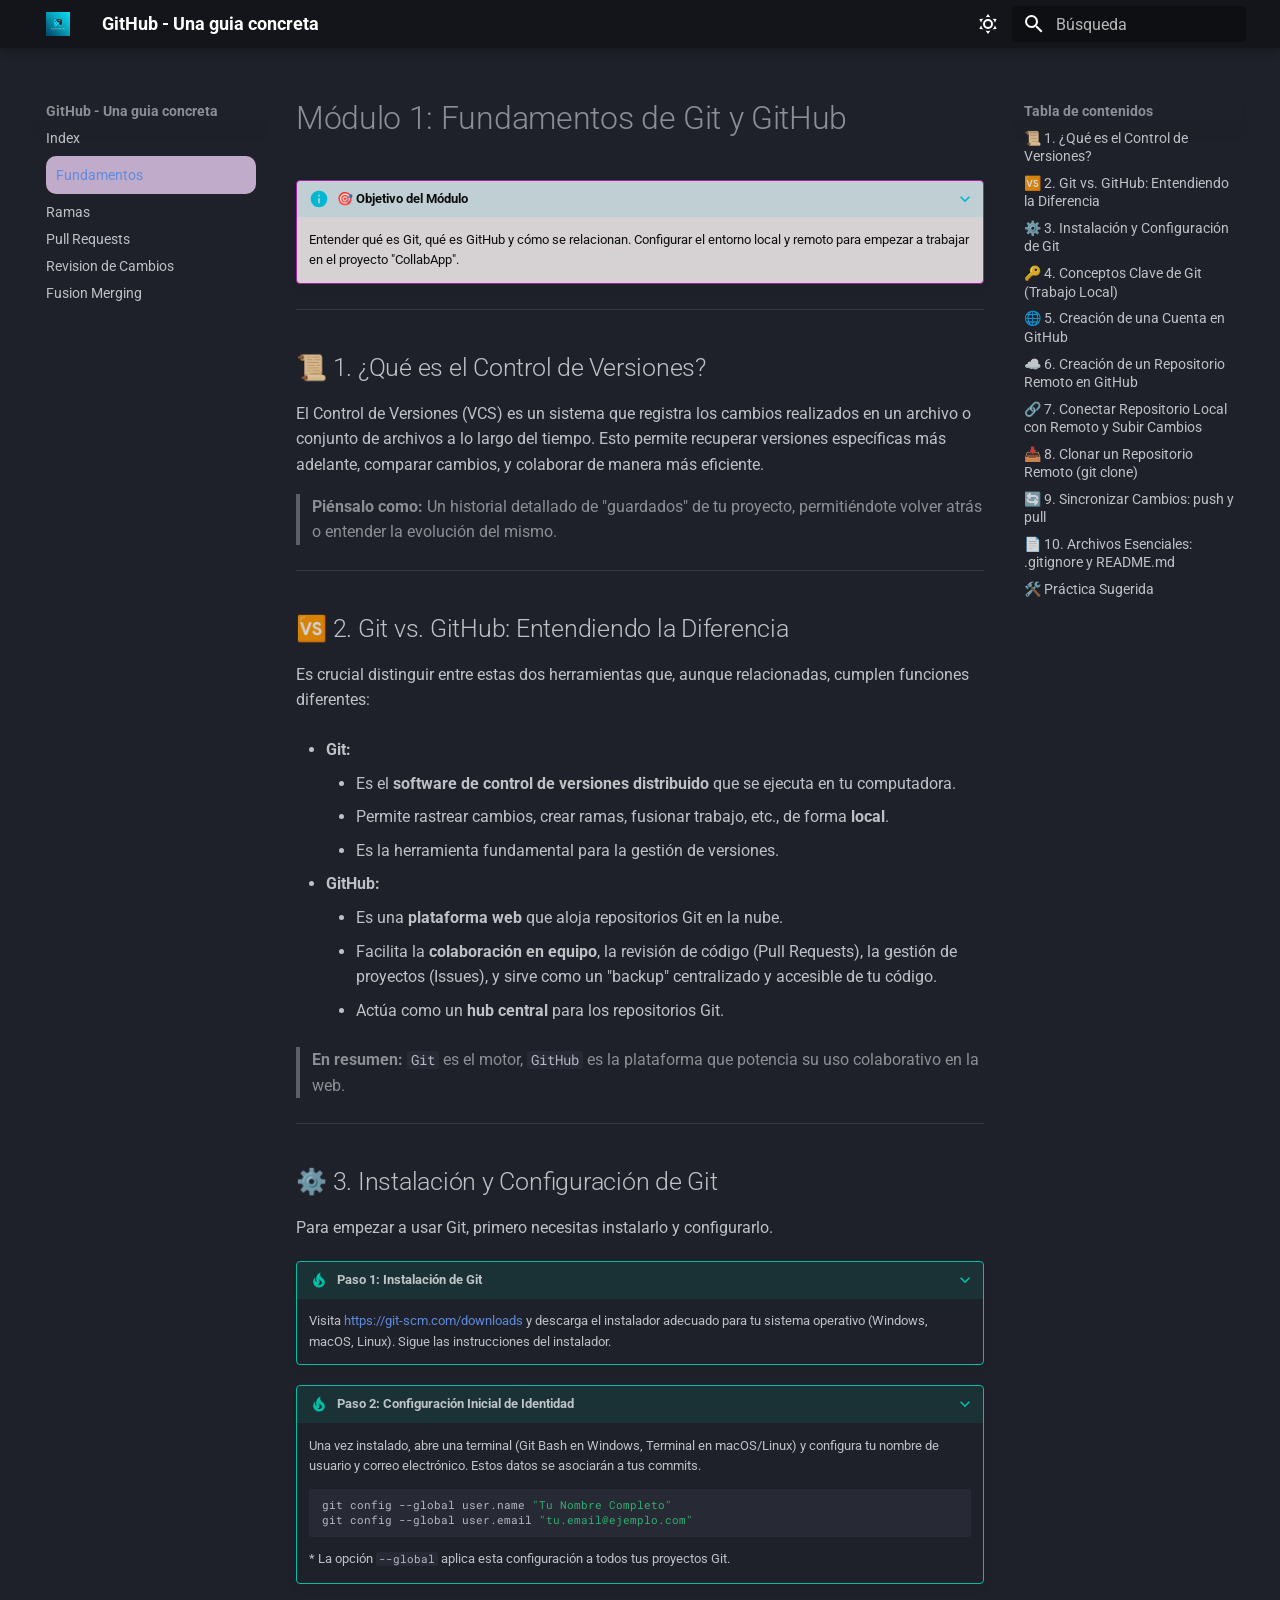
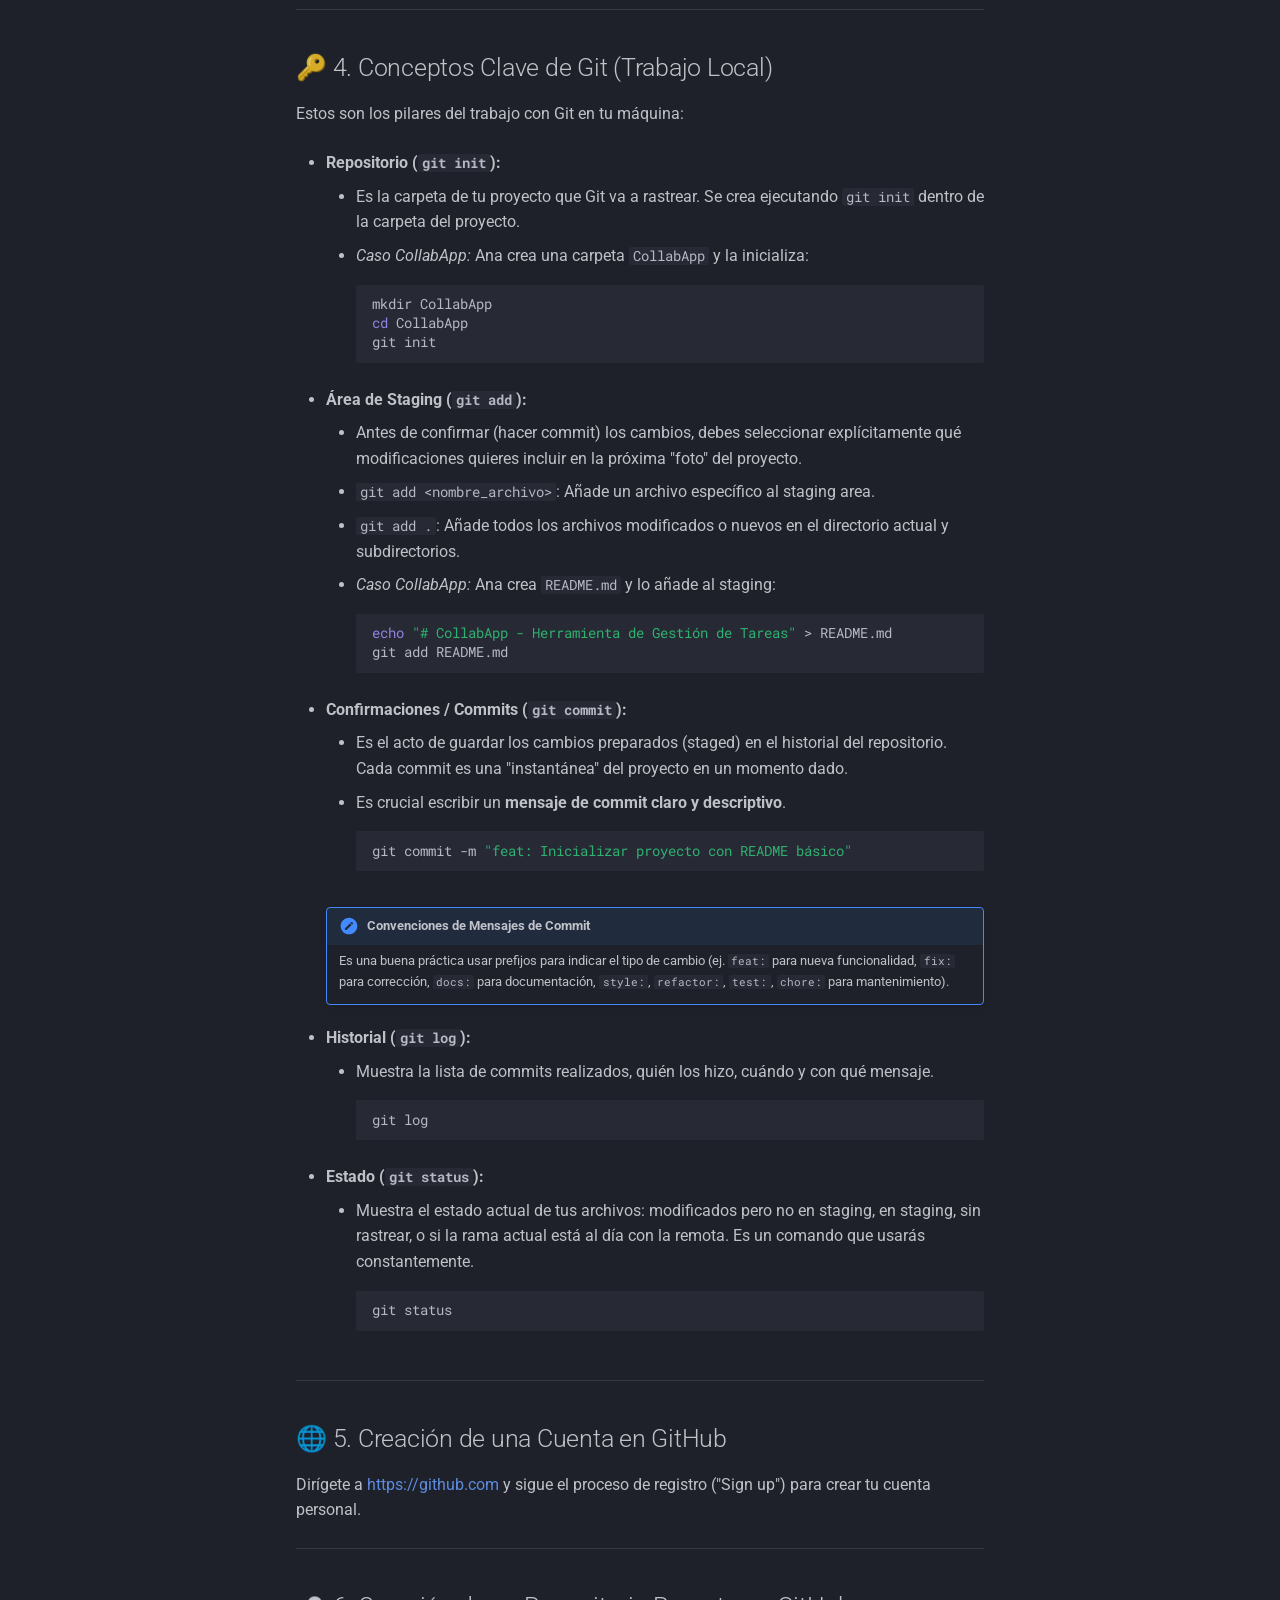
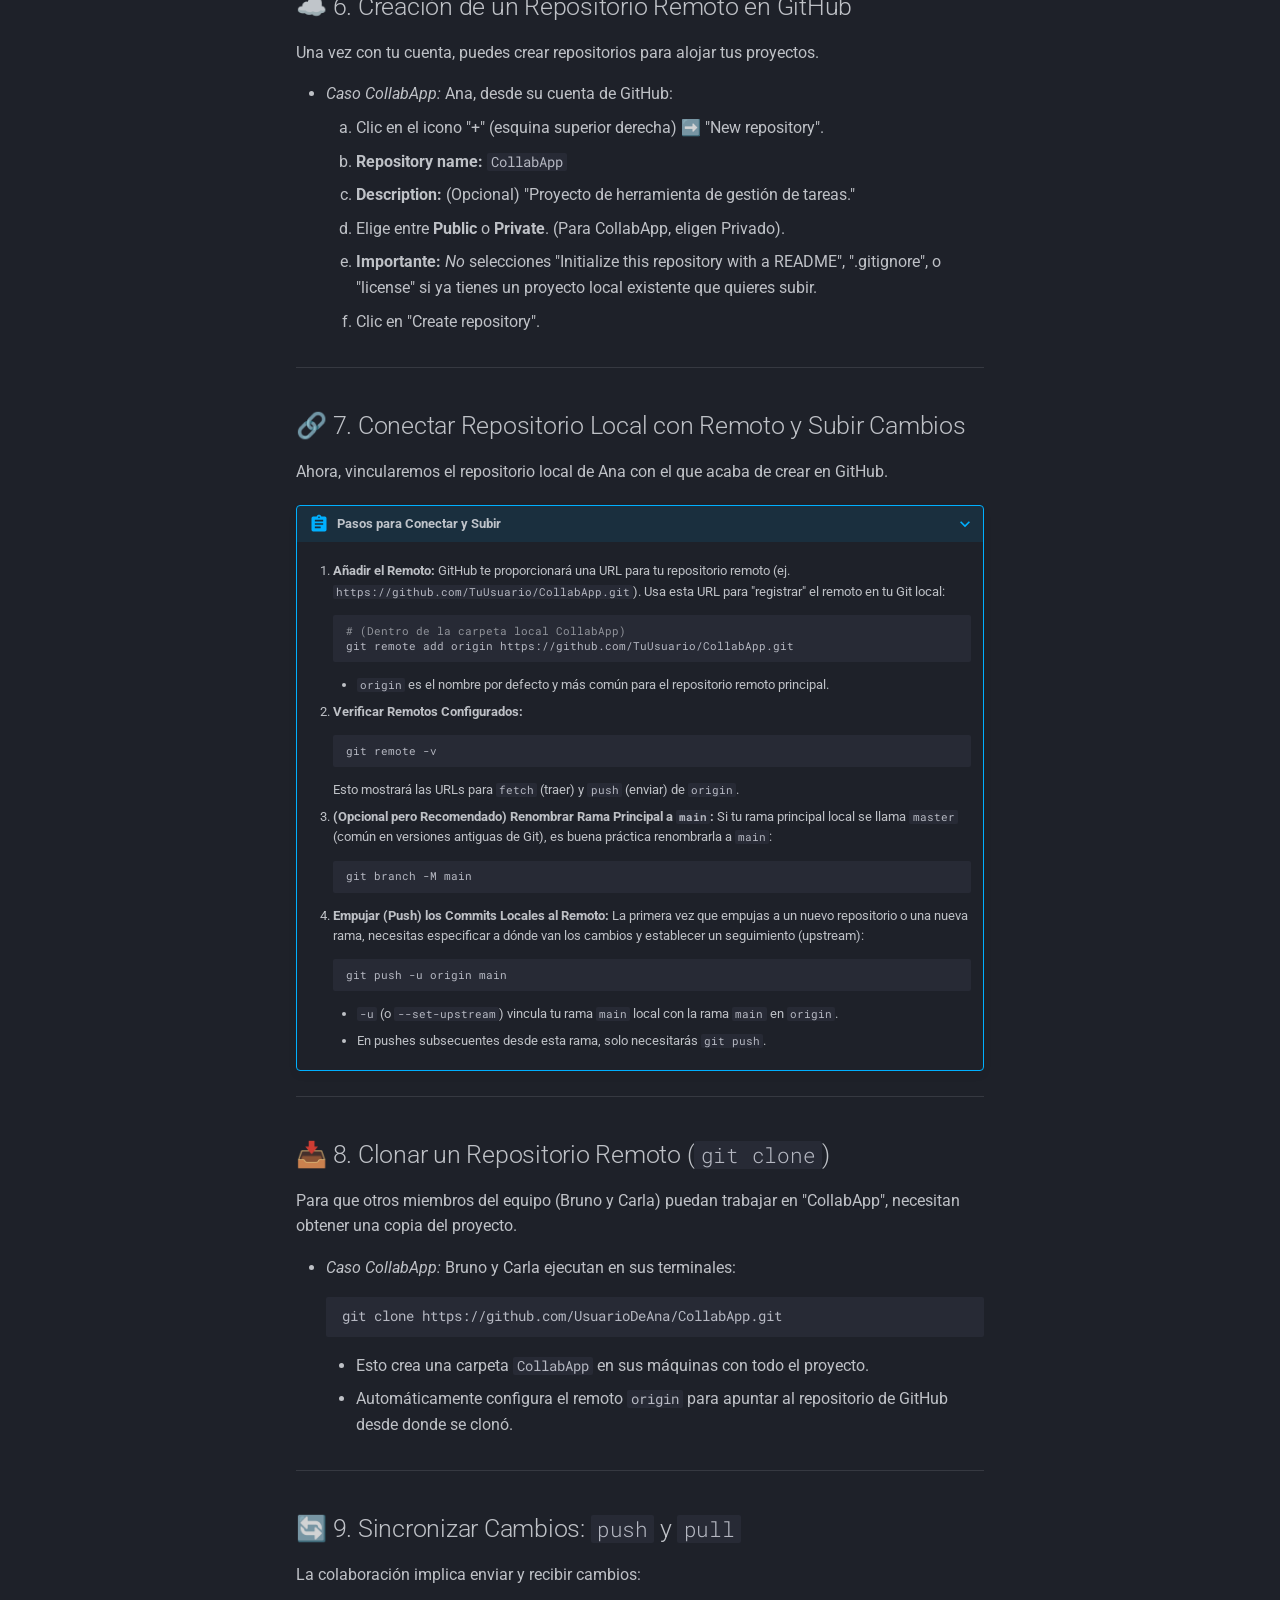
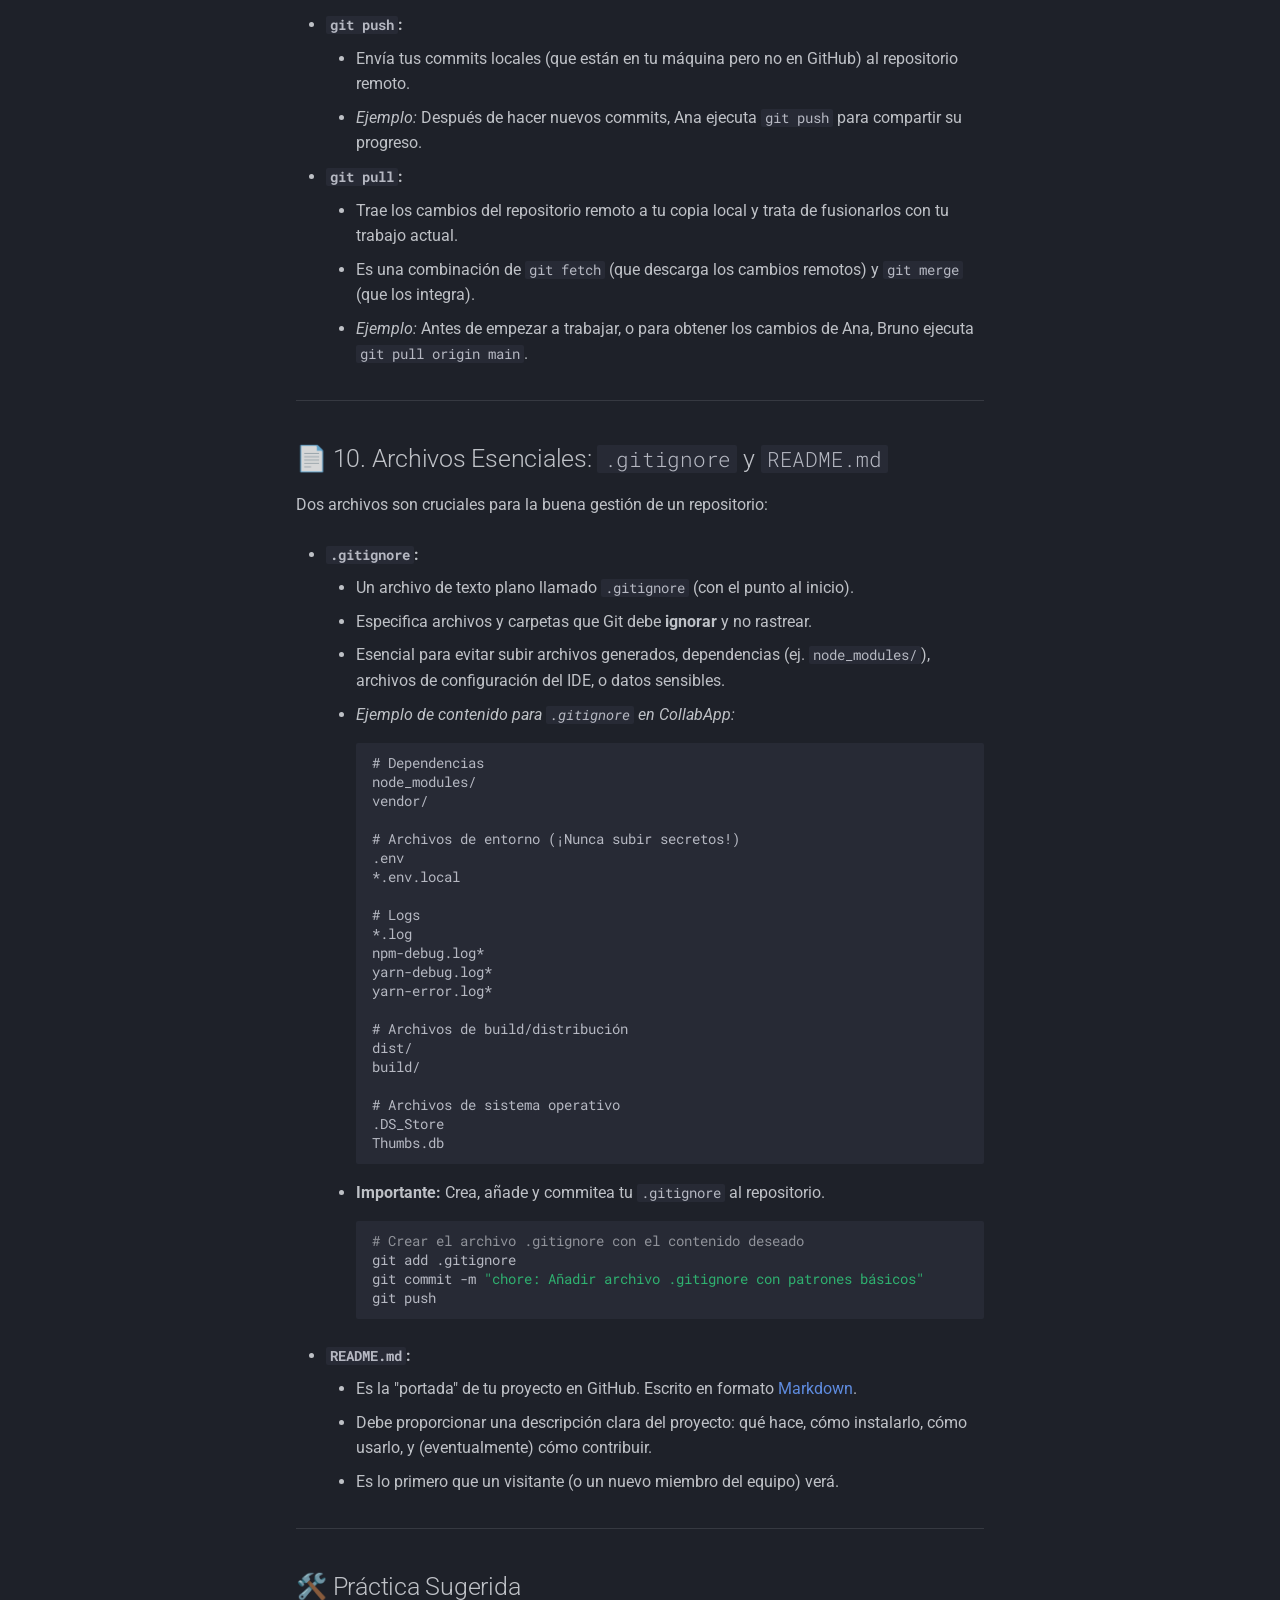
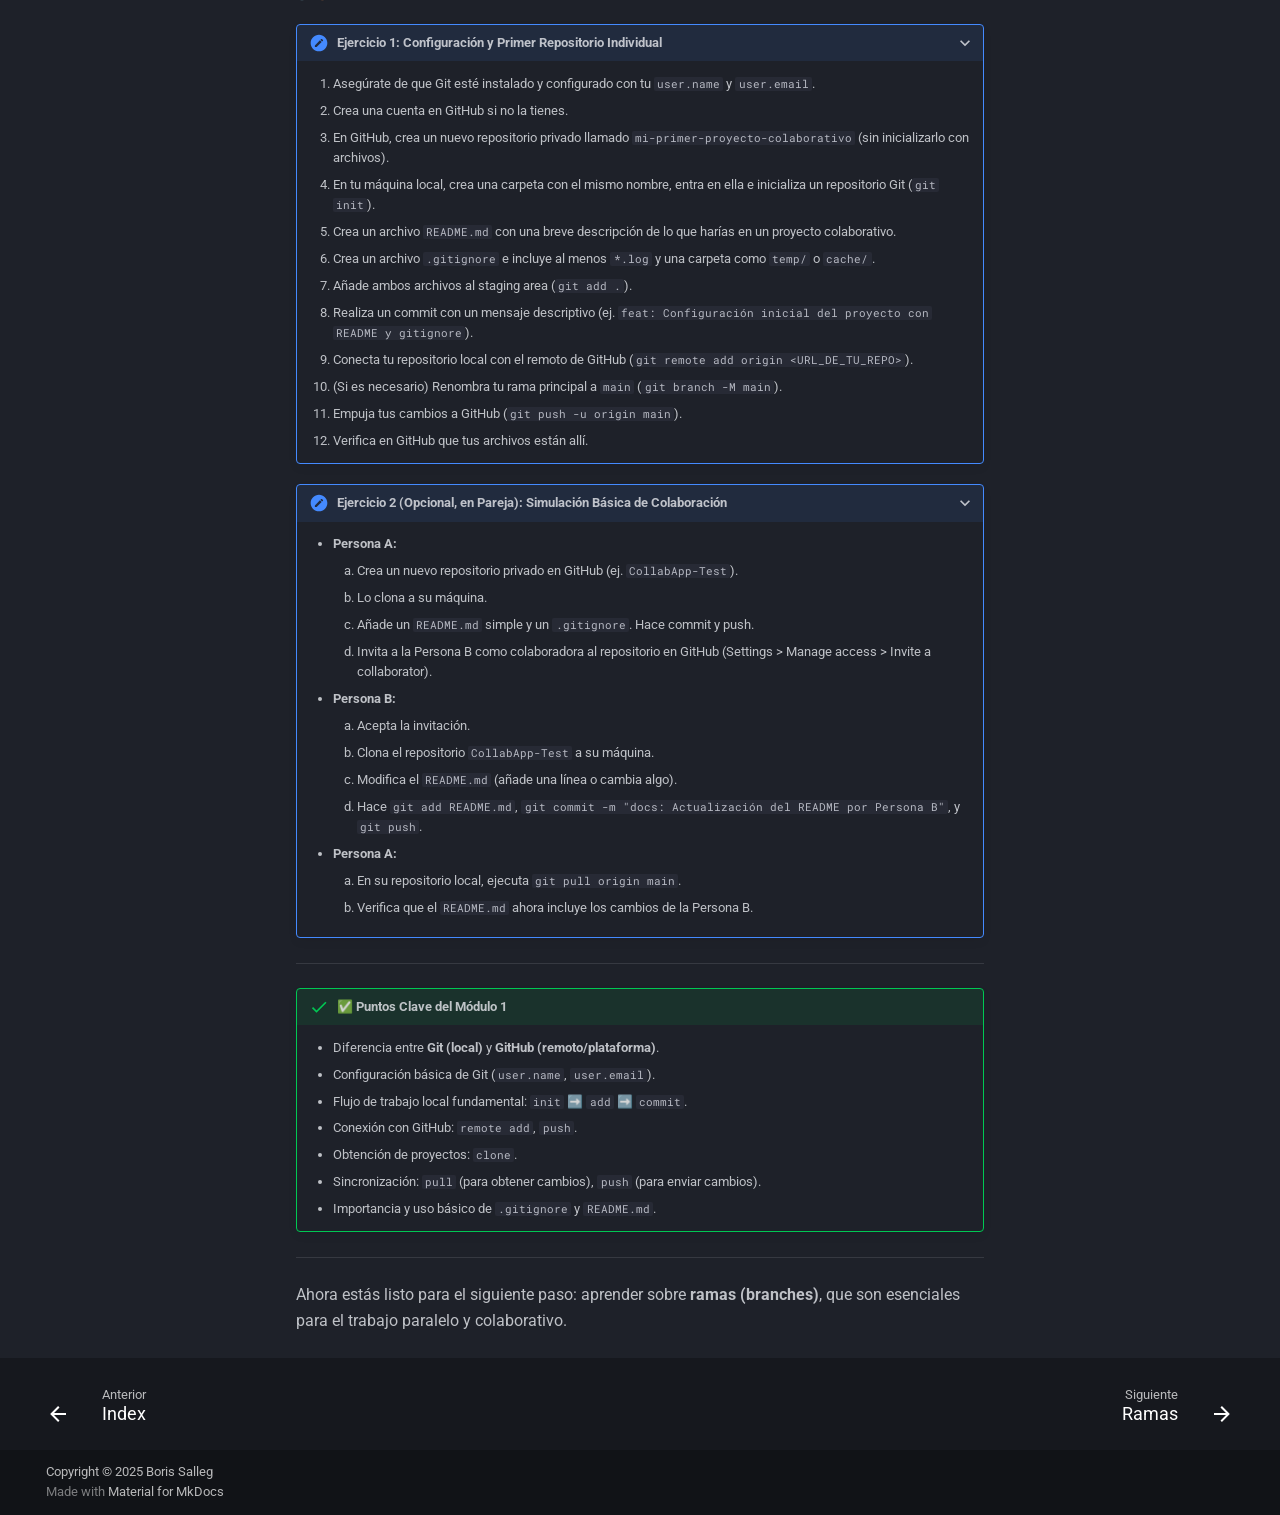
==== fundamentos/index.html @ 54592088 "Deployed a61d573 with MkDocs version: 1.6.1" ====
<!doctype html>
<html lang="es" class="no-js">
  <head>
    
      <meta charset="utf-8">
      <meta name="viewport" content="width=device-width,initial-scale=1">
      
      
      
      
        <link rel="prev" href="..">
      
      
        <link rel="next" href="../ramas/">
      
      
      <link rel="icon" href="../assets/favicon.png">
      <meta name="generator" content="mkdocs-1.6.1, mkdocs-material-9.6.14">
    
    
      
        <title>Fundamentos - GitHub - Una guia concreta</title>
      
    
    
      <link rel="stylesheet" href="../assets/stylesheets/main.342714a4.min.css">
      
        
        <link rel="stylesheet" href="../assets/stylesheets/palette.06af60db.min.css">
      
      


    
    
      
    
    
      
        
        
        <link rel="preconnect" href="https://fonts.gstatic.com" crossorigin>
        <link rel="stylesheet" href="https://fonts.googleapis.com/css?family=Roboto:300,300i,400,400i,700,700i%7CRoboto+Mono:400,400i,700,700i&display=fallback">
        <style>:root{--md-text-font:"Roboto";--md-code-font:"Roboto Mono"}</style>
      
    
    
      <link rel="stylesheet" href="../assets/stylesheets/styles.css">
    
    <script>__md_scope=new URL("..",location),__md_hash=e=>[...e].reduce(((e,_)=>(e<<5)-e+_.charCodeAt(0)),0),__md_get=(e,_=localStorage,t=__md_scope)=>JSON.parse(_.getItem(t.pathname+"."+e)),__md_set=(e,_,t=localStorage,a=__md_scope)=>{try{t.setItem(a.pathname+"."+e,JSON.stringify(_))}catch(e){}}</script>
    
      

    
    
    
  </head>
  
  
    
    
      
    
    
    
    
    <body dir="ltr" data-md-color-scheme="slate" data-md-color-primary="black" data-md-color-accent="deep-purple">
  
    
    <input class="md-toggle" data-md-toggle="drawer" type="checkbox" id="__drawer" autocomplete="off">
    <input class="md-toggle" data-md-toggle="search" type="checkbox" id="__search" autocomplete="off">
    <label class="md-overlay" for="__drawer"></label>
    <div data-md-component="skip">
      
        
        <a href="#modulo-1-fundamentos-de-git-y-github" class="md-skip">
          Saltar a contenido
        </a>
      
    </div>
    <div data-md-component="announce">
      
    </div>
    
    
      

  

<header class="md-header md-header--shadow" data-md-component="header">
  <nav class="md-header__inner md-grid" aria-label="Cabecera">
    <a href=".." title="GitHub - Una guia concreta" class="md-header__button md-logo" aria-label="GitHub - Una guia concreta" data-md-component="logo">
      
  <img src="../assets/logo.png" alt="logo">

    </a>
    <label class="md-header__button md-icon" for="__drawer">
      
      <svg xmlns="http://www.w3.org/2000/svg" viewBox="0 0 24 24"><path d="M3 6h18v2H3zm0 5h18v2H3zm0 5h18v2H3z"/></svg>
    </label>
    <div class="md-header__title" data-md-component="header-title">
      <div class="md-header__ellipsis">
        <div class="md-header__topic">
          <span class="md-ellipsis">
            GitHub - Una guia concreta
          </span>
        </div>
        <div class="md-header__topic" data-md-component="header-topic">
          <span class="md-ellipsis">
            
              Fundamentos
            
          </span>
        </div>
      </div>
    </div>
    
      
        <form class="md-header__option" data-md-component="palette">
  
    
    
    
    <input class="md-option" data-md-color-media="" data-md-color-scheme="slate" data-md-color-primary="black" data-md-color-accent="deep-purple"  aria-label="Dark mode"  type="radio" name="__palette" id="__palette_0">
    
      <label class="md-header__button md-icon" title="Dark mode" for="__palette_1" hidden>
        <svg xmlns="http://www.w3.org/2000/svg" viewBox="0 0 24 24"><path d="M12 7a5 5 0 0 1 5 5 5 5 0 0 1-5 5 5 5 0 0 1-5-5 5 5 0 0 1 5-5m0 2a3 3 0 0 0-3 3 3 3 0 0 0 3 3 3 3 0 0 0 3-3 3 3 0 0 0-3-3m0-7 2.39 3.42C13.65 5.15 12.84 5 12 5s-1.65.15-2.39.42zM3.34 7l4.16-.35A7.2 7.2 0 0 0 5.94 8.5c-.44.74-.69 1.5-.83 2.29zm.02 10 1.76-3.77a7.131 7.131 0 0 0 2.38 4.14zM20.65 7l-1.77 3.79a7.02 7.02 0 0 0-2.38-4.15zm-.01 10-4.14.36c.59-.51 1.12-1.14 1.54-1.86.42-.73.69-1.5.83-2.29zM12 22l-2.41-3.44c.74.27 1.55.44 2.41.44.82 0 1.63-.17 2.37-.44z"/></svg>
      </label>
    
  
    
    
    
    <input class="md-option" data-md-color-media="" data-md-color-scheme="default" data-md-color-primary="purple" data-md-color-accent="orange"  aria-label="Light mode"  type="radio" name="__palette" id="__palette_1">
    
      <label class="md-header__button md-icon" title="Light mode" for="__palette_0" hidden>
        <svg xmlns="http://www.w3.org/2000/svg" viewBox="0 0 24 24"><path d="m17.75 4.09-2.53 1.94.91 3.06-2.63-1.81-2.63 1.81.91-3.06-2.53-1.94L12.44 4l1.06-3 1.06 3zm3.5 6.91-1.64 1.25.59 1.98-1.7-1.17-1.7 1.17.59-1.98L15.75 11l2.06-.05L18.5 9l.69 1.95zm-2.28 4.95c.83-.08 1.72 1.1 1.19 1.85-.32.45-.66.87-1.08 1.27C15.17 23 8.84 23 4.94 19.07c-3.91-3.9-3.91-10.24 0-14.14.4-.4.82-.76 1.27-1.08.75-.53 1.93.36 1.85 1.19-.27 2.86.69 5.83 2.89 8.02a9.96 9.96 0 0 0 8.02 2.89m-1.64 2.02a12.08 12.08 0 0 1-7.8-3.47c-2.17-2.19-3.33-5-3.49-7.82-2.81 3.14-2.7 7.96.31 10.98 3.02 3.01 7.84 3.12 10.98.31"/></svg>
      </label>
    
  
</form>
      
    
    
      <script>var palette=__md_get("__palette");if(palette&&palette.color){if("(prefers-color-scheme)"===palette.color.media){var media=matchMedia("(prefers-color-scheme: light)"),input=document.querySelector(media.matches?"[data-md-color-media='(prefers-color-scheme: light)']":"[data-md-color-media='(prefers-color-scheme: dark)']");palette.color.media=input.getAttribute("data-md-color-media"),palette.color.scheme=input.getAttribute("data-md-color-scheme"),palette.color.primary=input.getAttribute("data-md-color-primary"),palette.color.accent=input.getAttribute("data-md-color-accent")}for(var[key,value]of Object.entries(palette.color))document.body.setAttribute("data-md-color-"+key,value)}</script>
    
    
    
      
      
        <label class="md-header__button md-icon" for="__search">
          
          <svg xmlns="http://www.w3.org/2000/svg" viewBox="0 0 24 24"><path d="M9.5 3A6.5 6.5 0 0 1 16 9.5c0 1.61-.59 3.09-1.56 4.23l.27.27h.79l5 5-1.5 1.5-5-5v-.79l-.27-.27A6.52 6.52 0 0 1 9.5 16 6.5 6.5 0 0 1 3 9.5 6.5 6.5 0 0 1 9.5 3m0 2C7 5 5 7 5 9.5S7 14 9.5 14 14 12 14 9.5 12 5 9.5 5"/></svg>
        </label>
        <div class="md-search" data-md-component="search" role="dialog">
  <label class="md-search__overlay" for="__search"></label>
  <div class="md-search__inner" role="search">
    <form class="md-search__form" name="search">
      <input type="text" class="md-search__input" name="query" aria-label="Búsqueda" placeholder="Búsqueda" autocapitalize="off" autocorrect="off" autocomplete="off" spellcheck="false" data-md-component="search-query" required>
      <label class="md-search__icon md-icon" for="__search">
        
        <svg xmlns="http://www.w3.org/2000/svg" viewBox="0 0 24 24"><path d="M9.5 3A6.5 6.5 0 0 1 16 9.5c0 1.61-.59 3.09-1.56 4.23l.27.27h.79l5 5-1.5 1.5-5-5v-.79l-.27-.27A6.52 6.52 0 0 1 9.5 16 6.5 6.5 0 0 1 3 9.5 6.5 6.5 0 0 1 9.5 3m0 2C7 5 5 7 5 9.5S7 14 9.5 14 14 12 14 9.5 12 5 9.5 5"/></svg>
        
        <svg xmlns="http://www.w3.org/2000/svg" viewBox="0 0 24 24"><path d="M20 11v2H8l5.5 5.5-1.42 1.42L4.16 12l7.92-7.92L13.5 5.5 8 11z"/></svg>
      </label>
      <nav class="md-search__options" aria-label="Buscar">
        
        <button type="reset" class="md-search__icon md-icon" title="Limpiar" aria-label="Limpiar" tabindex="-1">
          
          <svg xmlns="http://www.w3.org/2000/svg" viewBox="0 0 24 24"><path d="M19 6.41 17.59 5 12 10.59 6.41 5 5 6.41 10.59 12 5 17.59 6.41 19 12 13.41 17.59 19 19 17.59 13.41 12z"/></svg>
        </button>
      </nav>
      
    </form>
    <div class="md-search__output">
      <div class="md-search__scrollwrap" tabindex="0" data-md-scrollfix>
        <div class="md-search-result" data-md-component="search-result">
          <div class="md-search-result__meta">
            Inicializando búsqueda
          </div>
          <ol class="md-search-result__list" role="presentation"></ol>
        </div>
      </div>
    </div>
  </div>
</div>
      
    
    
  </nav>
  
</header>
    
    <div class="md-container" data-md-component="container">
      
      
        
          
        
      
      <main class="md-main" data-md-component="main">
        <div class="md-main__inner md-grid">
          
            
              
              <div class="md-sidebar md-sidebar--primary" data-md-component="sidebar" data-md-type="navigation" >
                <div class="md-sidebar__scrollwrap">
                  <div class="md-sidebar__inner">
                    



<nav class="md-nav md-nav--primary" aria-label="Navegación" data-md-level="0">
  <label class="md-nav__title" for="__drawer">
    <a href=".." title="GitHub - Una guia concreta" class="md-nav__button md-logo" aria-label="GitHub - Una guia concreta" data-md-component="logo">
      
  <img src="../assets/logo.png" alt="logo">

    </a>
    GitHub - Una guia concreta
  </label>
  
  <ul class="md-nav__list" data-md-scrollfix>
    
      
      
  
  
  
  
    <li class="md-nav__item">
      <a href=".." class="md-nav__link">
        
  
  
  <span class="md-ellipsis">
    Index
    
  </span>
  

      </a>
    </li>
  

    
      
      
  
  
    
  
  
  
    <li class="md-nav__item md-nav__item--active">
      
      <input class="md-nav__toggle md-toggle" type="checkbox" id="__toc">
      
      
        
      
      
        <label class="md-nav__link md-nav__link--active" for="__toc">
          
  
  
  <span class="md-ellipsis">
    Fundamentos
    
  </span>
  

          <span class="md-nav__icon md-icon"></span>
        </label>
      
      <a href="./" class="md-nav__link md-nav__link--active">
        
  
  
  <span class="md-ellipsis">
    Fundamentos
    
  </span>
  

      </a>
      
        

<nav class="md-nav md-nav--secondary" aria-label="Tabla de contenidos">
  
  
  
    
  
  
    <label class="md-nav__title" for="__toc">
      <span class="md-nav__icon md-icon"></span>
      Tabla de contenidos
    </label>
    <ul class="md-nav__list" data-md-component="toc" data-md-scrollfix>
      
        <li class="md-nav__item">
  <a href="#1-que-es-el-control-de-versiones" class="md-nav__link">
    <span class="md-ellipsis">
      📜 1. ¿Qué es el Control de Versiones?
    </span>
  </a>
  
</li>
      
        <li class="md-nav__item">
  <a href="#2-git-vs-github-entendiendo-la-diferencia" class="md-nav__link">
    <span class="md-ellipsis">
      🆚 2. Git vs. GitHub: Entendiendo la Diferencia
    </span>
  </a>
  
</li>
      
        <li class="md-nav__item">
  <a href="#3-instalacion-y-configuracion-de-git" class="md-nav__link">
    <span class="md-ellipsis">
      ⚙️ 3. Instalación y Configuración de Git
    </span>
  </a>
  
</li>
      
        <li class="md-nav__item">
  <a href="#4-conceptos-clave-de-git-trabajo-local" class="md-nav__link">
    <span class="md-ellipsis">
      🔑 4. Conceptos Clave de Git (Trabajo Local)
    </span>
  </a>
  
</li>
      
        <li class="md-nav__item">
  <a href="#5-creacion-de-una-cuenta-en-github" class="md-nav__link">
    <span class="md-ellipsis">
      🌐 5. Creación de una Cuenta en GitHub
    </span>
  </a>
  
</li>
      
        <li class="md-nav__item">
  <a href="#6-creacion-de-un-repositorio-remoto-en-github" class="md-nav__link">
    <span class="md-ellipsis">
      ☁️ 6. Creación de un Repositorio Remoto en GitHub
    </span>
  </a>
  
</li>
      
        <li class="md-nav__item">
  <a href="#7-conectar-repositorio-local-con-remoto-y-subir-cambios" class="md-nav__link">
    <span class="md-ellipsis">
      🔗 7. Conectar Repositorio Local con Remoto y Subir Cambios
    </span>
  </a>
  
</li>
      
        <li class="md-nav__item">
  <a href="#8-clonar-un-repositorio-remoto-git-clone" class="md-nav__link">
    <span class="md-ellipsis">
      📥 8. Clonar un Repositorio Remoto (git clone)
    </span>
  </a>
  
</li>
      
        <li class="md-nav__item">
  <a href="#9-sincronizar-cambios-push-y-pull" class="md-nav__link">
    <span class="md-ellipsis">
      🔄 9. Sincronizar Cambios: push y pull
    </span>
  </a>
  
</li>
      
        <li class="md-nav__item">
  <a href="#10-archivos-esenciales-gitignore-y-readmemd" class="md-nav__link">
    <span class="md-ellipsis">
      📄 10. Archivos Esenciales: .gitignore y README.md
    </span>
  </a>
  
</li>
      
        <li class="md-nav__item">
  <a href="#practica-sugerida" class="md-nav__link">
    <span class="md-ellipsis">
      🛠️ Práctica Sugerida
    </span>
  </a>
  
</li>
      
    </ul>
  
</nav>
      
    </li>
  

    
      
      
  
  
  
  
    <li class="md-nav__item">
      <a href="../ramas/" class="md-nav__link">
        
  
  
  <span class="md-ellipsis">
    Ramas
    
  </span>
  

      </a>
    </li>
  

    
      
      
  
  
  
  
    <li class="md-nav__item">
      <a href="../request/" class="md-nav__link">
        
  
  
  <span class="md-ellipsis">
    Pull Requests
    
  </span>
  

      </a>
    </li>
  

    
      
      
  
  
  
  
    <li class="md-nav__item">
      <a href="../revision/" class="md-nav__link">
        
  
  
  <span class="md-ellipsis">
    Revision de Cambios
    
  </span>
  

      </a>
    </li>
  

    
      
      
  
  
  
  
    <li class="md-nav__item">
      <a href="../mergin/" class="md-nav__link">
        
  
  
  <span class="md-ellipsis">
    Fusion Merging
    
  </span>
  

      </a>
    </li>
  

    
  </ul>
</nav>
                  </div>
                </div>
              </div>
            
            
              
              <div class="md-sidebar md-sidebar--secondary" data-md-component="sidebar" data-md-type="toc" >
                <div class="md-sidebar__scrollwrap">
                  <div class="md-sidebar__inner">
                    

<nav class="md-nav md-nav--secondary" aria-label="Tabla de contenidos">
  
  
  
    
  
  
    <label class="md-nav__title" for="__toc">
      <span class="md-nav__icon md-icon"></span>
      Tabla de contenidos
    </label>
    <ul class="md-nav__list" data-md-component="toc" data-md-scrollfix>
      
        <li class="md-nav__item">
  <a href="#1-que-es-el-control-de-versiones" class="md-nav__link">
    <span class="md-ellipsis">
      📜 1. ¿Qué es el Control de Versiones?
    </span>
  </a>
  
</li>
      
        <li class="md-nav__item">
  <a href="#2-git-vs-github-entendiendo-la-diferencia" class="md-nav__link">
    <span class="md-ellipsis">
      🆚 2. Git vs. GitHub: Entendiendo la Diferencia
    </span>
  </a>
  
</li>
      
        <li class="md-nav__item">
  <a href="#3-instalacion-y-configuracion-de-git" class="md-nav__link">
    <span class="md-ellipsis">
      ⚙️ 3. Instalación y Configuración de Git
    </span>
  </a>
  
</li>
      
        <li class="md-nav__item">
  <a href="#4-conceptos-clave-de-git-trabajo-local" class="md-nav__link">
    <span class="md-ellipsis">
      🔑 4. Conceptos Clave de Git (Trabajo Local)
    </span>
  </a>
  
</li>
      
        <li class="md-nav__item">
  <a href="#5-creacion-de-una-cuenta-en-github" class="md-nav__link">
    <span class="md-ellipsis">
      🌐 5. Creación de una Cuenta en GitHub
    </span>
  </a>
  
</li>
      
        <li class="md-nav__item">
  <a href="#6-creacion-de-un-repositorio-remoto-en-github" class="md-nav__link">
    <span class="md-ellipsis">
      ☁️ 6. Creación de un Repositorio Remoto en GitHub
    </span>
  </a>
  
</li>
      
        <li class="md-nav__item">
  <a href="#7-conectar-repositorio-local-con-remoto-y-subir-cambios" class="md-nav__link">
    <span class="md-ellipsis">
      🔗 7. Conectar Repositorio Local con Remoto y Subir Cambios
    </span>
  </a>
  
</li>
      
        <li class="md-nav__item">
  <a href="#8-clonar-un-repositorio-remoto-git-clone" class="md-nav__link">
    <span class="md-ellipsis">
      📥 8. Clonar un Repositorio Remoto (git clone)
    </span>
  </a>
  
</li>
      
        <li class="md-nav__item">
  <a href="#9-sincronizar-cambios-push-y-pull" class="md-nav__link">
    <span class="md-ellipsis">
      🔄 9. Sincronizar Cambios: push y pull
    </span>
  </a>
  
</li>
      
        <li class="md-nav__item">
  <a href="#10-archivos-esenciales-gitignore-y-readmemd" class="md-nav__link">
    <span class="md-ellipsis">
      📄 10. Archivos Esenciales: .gitignore y README.md
    </span>
  </a>
  
</li>
      
        <li class="md-nav__item">
  <a href="#practica-sugerida" class="md-nav__link">
    <span class="md-ellipsis">
      🛠️ Práctica Sugerida
    </span>
  </a>
  
</li>
      
    </ul>
  
</nav>
                  </div>
                </div>
              </div>
            
          
          
            <div class="md-content" data-md-component="content">
              <article class="md-content__inner md-typeset">
                
                  



<h1 id="modulo-1-fundamentos-de-git-y-github">Módulo 1: Fundamentos de Git y GitHub</h1>
<details class="info" open="open">
<summary>🎯 Objetivo del Módulo</summary>
<p>Entender qué es Git, qué es GitHub y cómo se relacionan. Configurar el entorno local y remoto para empezar a trabajar en el proyecto "CollabApp".</p>
</details>
<hr />
<h2 id="1-que-es-el-control-de-versiones">📜 1. ¿Qué es el Control de Versiones?</h2>
<p>El Control de Versiones (VCS) es un sistema que registra los cambios realizados en un archivo o conjunto de archivos a lo largo del tiempo. Esto permite recuperar versiones específicas más adelante, comparar cambios, y colaborar de manera más eficiente.</p>
<blockquote>
<p><strong>Piénsalo como:</strong> Un historial detallado de "guardados" de tu proyecto, permitiéndote volver atrás o entender la evolución del mismo.</p>
</blockquote>
<hr />
<h2 id="2-git-vs-github-entendiendo-la-diferencia">🆚 2. Git vs. GitHub: Entendiendo la Diferencia</h2>
<p>Es crucial distinguir entre estas dos herramientas que, aunque relacionadas, cumplen funciones diferentes:</p>
<ul>
<li>
<p><strong>Git:</strong></p>
<ul>
<li>Es el <strong>software de control de versiones distribuido</strong> que se ejecuta en tu computadora.</li>
<li>Permite rastrear cambios, crear ramas, fusionar trabajo, etc., de forma <strong>local</strong>.</li>
<li>Es la herramienta fundamental para la gestión de versiones.</li>
</ul>
</li>
<li>
<p><strong>GitHub:</strong></p>
<ul>
<li>Es una <strong>plataforma web</strong> que aloja repositorios Git en la nube.</li>
<li>Facilita la <strong>colaboración en equipo</strong>, la revisión de código (Pull Requests), la gestión de proyectos (Issues), y sirve como un "backup" centralizado y accesible de tu código.</li>
<li>Actúa como un <strong>hub central</strong> para los repositorios Git.</li>
</ul>
</li>
</ul>
<blockquote>
<p><strong>En resumen:</strong> <code>Git</code> es el motor, <code>GitHub</code> es la plataforma que potencia su uso colaborativo en la web.</p>
</blockquote>
<hr />
<h2 id="3-instalacion-y-configuracion-de-git">⚙️ 3. Instalación y Configuración de Git</h2>
<p>Para empezar a usar Git, primero necesitas instalarlo y configurarlo.</p>
<details class="tip" open="open">
<summary>Paso 1: Instalación de Git</summary>
<p>Visita <a href="https://git-scm.com/downloads">https://git-scm.com/downloads</a> y descarga el instalador adecuado para tu sistema operativo (Windows, macOS, Linux). Sigue las instrucciones del instalador.</p>
</details>
<details class="tip" open="open">
<summary>Paso 2: Configuración Inicial de Identidad</summary>
<p>Una vez instalado, abre una terminal (Git Bash en Windows, Terminal en macOS/Linux) y configura tu nombre de usuario y correo electrónico. Estos datos se asociarán a tus commits.
<div class="language-bash highlight"><pre><span></span><code><span id="__span-0-1"><a id="__codelineno-0-1" name="__codelineno-0-1" href="#__codelineno-0-1"></a>git<span class="w"> </span>config<span class="w"> </span>--global<span class="w"> </span>user.name<span class="w"> </span><span class="s2">&quot;Tu Nombre Completo&quot;</span>
</span><span id="__span-0-2"><a id="__codelineno-0-2" name="__codelineno-0-2" href="#__codelineno-0-2"></a>git<span class="w"> </span>config<span class="w"> </span>--global<span class="w"> </span>user.email<span class="w"> </span><span class="s2">&quot;tu.email@ejemplo.com&quot;</span>
</span></code></pre></div>
*   La opción <code>--global</code> aplica esta configuración a todos tus proyectos Git.</p>
</details>
<hr />
<h2 id="4-conceptos-clave-de-git-trabajo-local">🔑 4. Conceptos Clave de Git (Trabajo Local)</h2>
<p>Estos son los pilares del trabajo con Git en tu máquina:</p>
<ul>
<li>
<p><strong>Repositorio (<code>git init</code>):</strong></p>
<ul>
<li>Es la carpeta de tu proyecto que Git va a rastrear. Se crea ejecutando <code>git init</code> dentro de la carpeta del proyecto.</li>
<li><em>Caso CollabApp:</em> Ana crea una carpeta <code>CollabApp</code> y la inicializa:
    <div class="language-bash highlight"><pre><span></span><code><span id="__span-1-1"><a id="__codelineno-1-1" name="__codelineno-1-1" href="#__codelineno-1-1"></a>mkdir<span class="w"> </span>CollabApp
</span><span id="__span-1-2"><a id="__codelineno-1-2" name="__codelineno-1-2" href="#__codelineno-1-2"></a><span class="nb">cd</span><span class="w"> </span>CollabApp
</span><span id="__span-1-3"><a id="__codelineno-1-3" name="__codelineno-1-3" href="#__codelineno-1-3"></a>git<span class="w"> </span>init
</span></code></pre></div></li>
</ul>
</li>
<li>
<p><strong>Área de Staging (<code>git add</code>):</strong></p>
<ul>
<li>Antes de confirmar (hacer commit) los cambios, debes seleccionar explícitamente qué modificaciones quieres incluir en la próxima "foto" del proyecto.</li>
<li><code>git add &lt;nombre_archivo&gt;</code>: Añade un archivo específico al staging area.</li>
<li><code>git add .</code>: Añade todos los archivos modificados o nuevos en el directorio actual y subdirectorios.</li>
<li><em>Caso CollabApp:</em> Ana crea <code>README.md</code> y lo añade al staging:
    <div class="language-bash highlight"><pre><span></span><code><span id="__span-2-1"><a id="__codelineno-2-1" name="__codelineno-2-1" href="#__codelineno-2-1"></a><span class="nb">echo</span><span class="w"> </span><span class="s2">&quot;# CollabApp - Herramienta de Gestión de Tareas&quot;</span><span class="w"> </span>&gt;<span class="w"> </span>README.md
</span><span id="__span-2-2"><a id="__codelineno-2-2" name="__codelineno-2-2" href="#__codelineno-2-2"></a>git<span class="w"> </span>add<span class="w"> </span>README.md
</span></code></pre></div></li>
</ul>
</li>
<li>
<p><strong>Confirmaciones / Commits (<code>git commit</code>):</strong></p>
<ul>
<li>Es el acto de guardar los cambios preparados (staged) en el historial del repositorio. Cada commit es una "instantánea" del proyecto en un momento dado.</li>
<li>Es crucial escribir un <strong>mensaje de commit claro y descriptivo</strong>.
    <div class="language-bash highlight"><pre><span></span><code><span id="__span-3-1"><a id="__codelineno-3-1" name="__codelineno-3-1" href="#__codelineno-3-1"></a>git<span class="w"> </span>commit<span class="w"> </span>-m<span class="w"> </span><span class="s2">&quot;feat: Inicializar proyecto con README básico&quot;</span>
</span></code></pre></div></li>
</ul>
<div class="admonition note">
<p class="admonition-title">Convenciones de Mensajes de Commit</p>
<p>Es una buena práctica usar prefijos para indicar el tipo de cambio (ej. <code>feat:</code> para nueva funcionalidad, <code>fix:</code> para corrección, <code>docs:</code> para documentación, <code>style:</code>, <code>refactor:</code>, <code>test:</code>, <code>chore:</code> para mantenimiento).</p>
</div>
</li>
<li>
<p><strong>Historial (<code>git log</code>):</strong></p>
<ul>
<li>Muestra la lista de commits realizados, quién los hizo, cuándo y con qué mensaje.
    <div class="language-bash highlight"><pre><span></span><code><span id="__span-4-1"><a id="__codelineno-4-1" name="__codelineno-4-1" href="#__codelineno-4-1"></a>git<span class="w"> </span>log
</span></code></pre></div></li>
</ul>
</li>
<li>
<p><strong>Estado (<code>git status</code>):</strong></p>
<ul>
<li>Muestra el estado actual de tus archivos: modificados pero no en staging, en staging, sin rastrear, o si la rama actual está al día con la remota. Es un comando que usarás constantemente.
    <div class="language-bash highlight"><pre><span></span><code><span id="__span-5-1"><a id="__codelineno-5-1" name="__codelineno-5-1" href="#__codelineno-5-1"></a>git<span class="w"> </span>status
</span></code></pre></div></li>
</ul>
</li>
</ul>
<hr />
<h2 id="5-creacion-de-una-cuenta-en-github">🌐 5. Creación de una Cuenta en GitHub</h2>
<p>Dirígete a <a href="https://github.com">https://github.com</a> y sigue el proceso de registro ("Sign up") para crear tu cuenta personal.</p>
<hr />
<h2 id="6-creacion-de-un-repositorio-remoto-en-github">☁️ 6. Creación de un Repositorio Remoto en GitHub</h2>
<p>Una vez con tu cuenta, puedes crear repositorios para alojar tus proyectos.</p>
<ul>
<li><em>Caso CollabApp:</em> Ana, desde su cuenta de GitHub:<ol>
<li>Clic en el icono "+" (esquina superior derecha) ➡️ "New repository".</li>
<li><strong>Repository name:</strong> <code>CollabApp</code></li>
<li><strong>Description:</strong> (Opcional) "Proyecto de herramienta de gestión de tareas."</li>
<li>Elige entre <strong>Public</strong> o <strong>Private</strong>. (Para CollabApp, eligen Privado).</li>
<li><strong>Importante:</strong> <em>No</em> selecciones "Initialize this repository with a README", ".gitignore", o "license" si ya tienes un proyecto local existente que quieres subir.</li>
<li>Clic en "Create repository".</li>
</ol>
</li>
</ul>
<hr />
<h2 id="7-conectar-repositorio-local-con-remoto-y-subir-cambios">🔗 7. Conectar Repositorio Local con Remoto y Subir Cambios</h2>
<p>Ahora, vincularemos el repositorio local de Ana con el que acaba de crear en GitHub.</p>
<details class="abstract" open="open">
<summary>Pasos para Conectar y Subir</summary>
<ol>
<li>
<p><strong>Añadir el Remoto:</strong>
    GitHub te proporcionará una URL para tu repositorio remoto (ej. <code>https://github.com/TuUsuario/CollabApp.git</code>). Usa esta URL para "registrar" el remoto en tu Git local:
    <div class="language-bash highlight"><pre><span></span><code><span id="__span-6-1"><a id="__codelineno-6-1" name="__codelineno-6-1" href="#__codelineno-6-1"></a><span class="c1"># (Dentro de la carpeta local CollabApp)</span>
</span><span id="__span-6-2"><a id="__codelineno-6-2" name="__codelineno-6-2" href="#__codelineno-6-2"></a>git<span class="w"> </span>remote<span class="w"> </span>add<span class="w"> </span>origin<span class="w"> </span>https://github.com/TuUsuario/CollabApp.git
</span></code></pre></div></p>
<ul>
<li><code>origin</code> es el nombre por defecto y más común para el repositorio remoto principal.</li>
</ul>
</li>
<li>
<p><strong>Verificar Remotos Configurados:</strong>
    <div class="language-bash highlight"><pre><span></span><code><span id="__span-7-1"><a id="__codelineno-7-1" name="__codelineno-7-1" href="#__codelineno-7-1"></a>git<span class="w"> </span>remote<span class="w"> </span>-v
</span></code></pre></div>
    Esto mostrará las URLs para <code>fetch</code> (traer) y <code>push</code> (enviar) de <code>origin</code>.</p>
</li>
<li>
<p><strong>(Opcional pero Recomendado) Renombrar Rama Principal a <code>main</code>:</strong>
    Si tu rama principal local se llama <code>master</code> (común en versiones antiguas de Git), es buena práctica renombrarla a <code>main</code>:
    <div class="language-bash highlight"><pre><span></span><code><span id="__span-8-1"><a id="__codelineno-8-1" name="__codelineno-8-1" href="#__codelineno-8-1"></a>git<span class="w"> </span>branch<span class="w"> </span>-M<span class="w"> </span>main
</span></code></pre></div></p>
</li>
<li>
<p><strong>Empujar (Push) los Commits Locales al Remoto:</strong>
    La primera vez que empujas a un nuevo repositorio o una nueva rama, necesitas especificar a dónde van los cambios y establecer un seguimiento (upstream):
    <div class="language-bash highlight"><pre><span></span><code><span id="__span-9-1"><a id="__codelineno-9-1" name="__codelineno-9-1" href="#__codelineno-9-1"></a>git<span class="w"> </span>push<span class="w"> </span>-u<span class="w"> </span>origin<span class="w"> </span>main
</span></code></pre></div></p>
<ul>
<li><code>-u</code> (o <code>--set-upstream</code>) vincula tu rama <code>main</code> local con la rama <code>main</code> en <code>origin</code>.</li>
<li>En pushes subsecuentes desde esta rama, solo necesitarás <code>git push</code>.</li>
</ul>
</li>
</ol>
</details>
<hr />
<h2 id="8-clonar-un-repositorio-remoto-git-clone">📥 8. Clonar un Repositorio Remoto (<code>git clone</code>)</h2>
<p>Para que otros miembros del equipo (Bruno y Carla) puedan trabajar en "CollabApp", necesitan obtener una copia del proyecto.</p>
<ul>
<li><em>Caso CollabApp:</em> Bruno y Carla ejecutan en sus terminales:
    <div class="language-bash highlight"><pre><span></span><code><span id="__span-10-1"><a id="__codelineno-10-1" name="__codelineno-10-1" href="#__codelineno-10-1"></a>git<span class="w"> </span>clone<span class="w"> </span>https://github.com/UsuarioDeAna/CollabApp.git
</span></code></pre></div><ul>
<li>Esto crea una carpeta <code>CollabApp</code> en sus máquinas con todo el proyecto.</li>
<li>Automáticamente configura el remoto <code>origin</code> para apuntar al repositorio de GitHub desde donde se clonó.</li>
</ul>
</li>
</ul>
<hr />
<h2 id="9-sincronizar-cambios-push-y-pull">🔄 9. Sincronizar Cambios: <code>push</code> y <code>pull</code></h2>
<p>La colaboración implica enviar y recibir cambios:</p>
<ul>
<li>
<p><strong><code>git push</code>:</strong></p>
<ul>
<li>Envía tus commits locales (que están en tu máquina pero no en GitHub) al repositorio remoto.</li>
<li><em>Ejemplo:</em> Después de hacer nuevos commits, Ana ejecuta <code>git push</code> para compartir su progreso.</li>
</ul>
</li>
<li>
<p><strong><code>git pull</code>:</strong></p>
<ul>
<li>Trae los cambios del repositorio remoto a tu copia local y trata de fusionarlos con tu trabajo actual.</li>
<li>Es una combinación de <code>git fetch</code> (que descarga los cambios remotos) y <code>git merge</code> (que los integra).</li>
<li><em>Ejemplo:</em> Antes de empezar a trabajar, o para obtener los cambios de Ana, Bruno ejecuta <code>git pull origin main</code>.</li>
</ul>
</li>
</ul>
<hr />
<h2 id="10-archivos-esenciales-gitignore-y-readmemd">📄 10. Archivos Esenciales: <code>.gitignore</code> y <code>README.md</code></h2>
<p>Dos archivos son cruciales para la buena gestión de un repositorio:</p>
<ul>
<li>
<p><strong><code>.gitignore</code>:</strong></p>
<ul>
<li>Un archivo de texto plano llamado <code>.gitignore</code> (con el punto al inicio).</li>
<li>Especifica archivos y carpetas que Git debe <strong>ignorar</strong> y no rastrear.</li>
<li>Esencial para evitar subir archivos generados, dependencias (ej. <code>node_modules/</code>), archivos de configuración del IDE, o datos sensibles.</li>
<li><em>Ejemplo de contenido para <code>.gitignore</code> en CollabApp:</em>
    <div class="language-text highlight"><pre><span></span><code><span id="__span-11-1"><a id="__codelineno-11-1" name="__codelineno-11-1" href="#__codelineno-11-1"></a># Dependencias
</span><span id="__span-11-2"><a id="__codelineno-11-2" name="__codelineno-11-2" href="#__codelineno-11-2"></a>node_modules/
</span><span id="__span-11-3"><a id="__codelineno-11-3" name="__codelineno-11-3" href="#__codelineno-11-3"></a>vendor/
</span><span id="__span-11-4"><a id="__codelineno-11-4" name="__codelineno-11-4" href="#__codelineno-11-4"></a>
</span><span id="__span-11-5"><a id="__codelineno-11-5" name="__codelineno-11-5" href="#__codelineno-11-5"></a># Archivos de entorno (¡Nunca subir secretos!)
</span><span id="__span-11-6"><a id="__codelineno-11-6" name="__codelineno-11-6" href="#__codelineno-11-6"></a>.env
</span><span id="__span-11-7"><a id="__codelineno-11-7" name="__codelineno-11-7" href="#__codelineno-11-7"></a>*.env.local
</span><span id="__span-11-8"><a id="__codelineno-11-8" name="__codelineno-11-8" href="#__codelineno-11-8"></a>
</span><span id="__span-11-9"><a id="__codelineno-11-9" name="__codelineno-11-9" href="#__codelineno-11-9"></a># Logs
</span><span id="__span-11-10"><a id="__codelineno-11-10" name="__codelineno-11-10" href="#__codelineno-11-10"></a>*.log
</span><span id="__span-11-11"><a id="__codelineno-11-11" name="__codelineno-11-11" href="#__codelineno-11-11"></a>npm-debug.log*
</span><span id="__span-11-12"><a id="__codelineno-11-12" name="__codelineno-11-12" href="#__codelineno-11-12"></a>yarn-debug.log*
</span><span id="__span-11-13"><a id="__codelineno-11-13" name="__codelineno-11-13" href="#__codelineno-11-13"></a>yarn-error.log*
</span><span id="__span-11-14"><a id="__codelineno-11-14" name="__codelineno-11-14" href="#__codelineno-11-14"></a>
</span><span id="__span-11-15"><a id="__codelineno-11-15" name="__codelineno-11-15" href="#__codelineno-11-15"></a># Archivos de build/distribución
</span><span id="__span-11-16"><a id="__codelineno-11-16" name="__codelineno-11-16" href="#__codelineno-11-16"></a>dist/
</span><span id="__span-11-17"><a id="__codelineno-11-17" name="__codelineno-11-17" href="#__codelineno-11-17"></a>build/
</span><span id="__span-11-18"><a id="__codelineno-11-18" name="__codelineno-11-18" href="#__codelineno-11-18"></a>
</span><span id="__span-11-19"><a id="__codelineno-11-19" name="__codelineno-11-19" href="#__codelineno-11-19"></a># Archivos de sistema operativo
</span><span id="__span-11-20"><a id="__codelineno-11-20" name="__codelineno-11-20" href="#__codelineno-11-20"></a>.DS_Store
</span><span id="__span-11-21"><a id="__codelineno-11-21" name="__codelineno-11-21" href="#__codelineno-11-21"></a>Thumbs.db
</span></code></pre></div></li>
<li><strong>Importante:</strong> Crea, añade y commitea tu <code>.gitignore</code> al repositorio.
    <div class="language-bash highlight"><pre><span></span><code><span id="__span-12-1"><a id="__codelineno-12-1" name="__codelineno-12-1" href="#__codelineno-12-1"></a><span class="c1"># Crear el archivo .gitignore con el contenido deseado</span>
</span><span id="__span-12-2"><a id="__codelineno-12-2" name="__codelineno-12-2" href="#__codelineno-12-2"></a>git<span class="w"> </span>add<span class="w"> </span>.gitignore
</span><span id="__span-12-3"><a id="__codelineno-12-3" name="__codelineno-12-3" href="#__codelineno-12-3"></a>git<span class="w"> </span>commit<span class="w"> </span>-m<span class="w"> </span><span class="s2">&quot;chore: Añadir archivo .gitignore con patrones básicos&quot;</span>
</span><span id="__span-12-4"><a id="__codelineno-12-4" name="__codelineno-12-4" href="#__codelineno-12-4"></a>git<span class="w"> </span>push
</span></code></pre></div></li>
</ul>
</li>
<li>
<p><strong><code>README.md</code>:</strong></p>
<ul>
<li>Es la "portada" de tu proyecto en GitHub. Escrito en formato <a href="https://www.markdownguide.org/basic-syntax/">Markdown</a>.</li>
<li>Debe proporcionar una descripción clara del proyecto: qué hace, cómo instalarlo, cómo usarlo, y (eventualmente) cómo contribuir.</li>
<li>Es lo primero que un visitante (o un nuevo miembro del equipo) verá.</li>
</ul>
</li>
</ul>
<hr />
<h2 id="practica-sugerida">🛠️ Práctica Sugerida</h2>
<details class="exercise" open="open">
<summary>Ejercicio 1: Configuración y Primer Repositorio Individual</summary>
<ol>
<li>Asegúrate de que Git esté instalado y configurado con tu <code>user.name</code> y <code>user.email</code>.</li>
<li>Crea una cuenta en GitHub si no la tienes.</li>
<li>En GitHub, crea un nuevo repositorio privado llamado <code>mi-primer-proyecto-colaborativo</code> (sin inicializarlo con archivos).</li>
<li>En tu máquina local, crea una carpeta con el mismo nombre, entra en ella e inicializa un repositorio Git (<code>git init</code>).</li>
<li>Crea un archivo <code>README.md</code> con una breve descripción de lo que harías en un proyecto colaborativo.</li>
<li>Crea un archivo <code>.gitignore</code> e incluye al menos <code>*.log</code> y una carpeta como <code>temp/</code> o <code>cache/</code>.</li>
<li>Añade ambos archivos al staging area (<code>git add .</code>).</li>
<li>Realiza un commit con un mensaje descriptivo (ej. <code>feat: Configuración inicial del proyecto con README y gitignore</code>).</li>
<li>Conecta tu repositorio local con el remoto de GitHub (<code>git remote add origin &lt;URL_DE_TU_REPO&gt;</code>).</li>
<li>(Si es necesario) Renombra tu rama principal a <code>main</code> (<code>git branch -M main</code>).</li>
<li>Empuja tus cambios a GitHub (<code>git push -u origin main</code>).</li>
<li>Verifica en GitHub que tus archivos están allí.</li>
</ol>
</details>
<details class="exercise" open="open">
<summary>Ejercicio 2 (Opcional, en Pareja): Simulación Básica de Colaboración</summary>
<ul>
<li><strong>Persona A:</strong><ol>
<li>Crea un nuevo repositorio privado en GitHub (ej. <code>CollabApp-Test</code>).</li>
<li>Lo clona a su máquina.</li>
<li>Añade un <code>README.md</code> simple y un <code>.gitignore</code>. Hace commit y push.</li>
<li>Invita a la Persona B como colaboradora al repositorio en GitHub (Settings &gt; Manage access &gt; Invite a collaborator).</li>
</ol>
</li>
<li><strong>Persona B:</strong><ol>
<li>Acepta la invitación.</li>
<li>Clona el repositorio <code>CollabApp-Test</code> a su máquina.</li>
<li>Modifica el <code>README.md</code> (añade una línea o cambia algo).</li>
<li>Hace <code>git add README.md</code>, <code>git commit -m "docs: Actualización del README por Persona B"</code>, y <code>git push</code>.</li>
</ol>
</li>
<li><strong>Persona A:</strong><ol>
<li>En su repositorio local, ejecuta <code>git pull origin main</code>.</li>
<li>Verifica que el <code>README.md</code> ahora incluye los cambios de la Persona B.</li>
</ol>
</li>
</ul>
</details>
<hr />
<div class="admonition success">
<p class="admonition-title">✅ Puntos Clave del Módulo 1</p>
<ul>
<li>Diferencia entre <strong>Git (local)</strong> y <strong>GitHub (remoto/plataforma)</strong>.</li>
<li>Configuración básica de Git (<code>user.name</code>, <code>user.email</code>).</li>
<li>Flujo de trabajo local fundamental: <code>init</code> ➡️ <code>add</code> ➡️ <code>commit</code>.</li>
<li>Conexión con GitHub: <code>remote add</code>, <code>push</code>.</li>
<li>Obtención de proyectos: <code>clone</code>.</li>
<li>Sincronización: <code>pull</code> (para obtener cambios), <code>push</code> (para enviar cambios).</li>
<li>Importancia y uso básico de <code>.gitignore</code> y <code>README.md</code>.</li>
</ul>
</div>
<hr />
<p>Ahora estás listo para el siguiente paso: aprender sobre <strong>ramas (branches)</strong>, que son esenciales para el trabajo paralelo y colaborativo.</p>












                
              </article>
            </div>
          
          
  <script>var tabs=__md_get("__tabs");if(Array.isArray(tabs))e:for(var set of document.querySelectorAll(".tabbed-set")){var labels=set.querySelector(".tabbed-labels");for(var tab of tabs)for(var label of labels.getElementsByTagName("label"))if(label.innerText.trim()===tab){var input=document.getElementById(label.htmlFor);input.checked=!0;continue e}}</script>

<script>var target=document.getElementById(location.hash.slice(1));target&&target.name&&(target.checked=target.name.startsWith("__tabbed_"))</script>
        </div>
        
      </main>
      
        <footer class="md-footer">
  
    
      
      <nav class="md-footer__inner md-grid" aria-label="Pie" >
        
          
          <a href=".." class="md-footer__link md-footer__link--prev" aria-label="Anterior: Index">
            <div class="md-footer__button md-icon">
              
              <svg xmlns="http://www.w3.org/2000/svg" viewBox="0 0 24 24"><path d="M20 11v2H8l5.5 5.5-1.42 1.42L4.16 12l7.92-7.92L13.5 5.5 8 11z"/></svg>
            </div>
            <div class="md-footer__title">
              <span class="md-footer__direction">
                Anterior
              </span>
              <div class="md-ellipsis">
                Index
              </div>
            </div>
          </a>
        
        
          
          <a href="../ramas/" class="md-footer__link md-footer__link--next" aria-label="Siguiente: Ramas">
            <div class="md-footer__title">
              <span class="md-footer__direction">
                Siguiente
              </span>
              <div class="md-ellipsis">
                Ramas
              </div>
            </div>
            <div class="md-footer__button md-icon">
              
              <svg xmlns="http://www.w3.org/2000/svg" viewBox="0 0 24 24"><path d="M4 11v2h12l-5.5 5.5 1.42 1.42L19.84 12l-7.92-7.92L10.5 5.5 16 11z"/></svg>
            </div>
          </a>
        
      </nav>
    
  
  <div class="md-footer-meta md-typeset">
    <div class="md-footer-meta__inner md-grid">
      <div class="md-copyright">
  
    <div class="md-copyright__highlight">
      Copyright &copy; 2025 Boris Salleg
    </div>
  
  
    Made with
    <a href="https://squidfunk.github.io/mkdocs-material/" target="_blank" rel="noopener">
      Material for MkDocs
    </a>
  
</div>
      
    </div>
  </div>
</footer>
      
    </div>
    <div class="md-dialog" data-md-component="dialog">
      <div class="md-dialog__inner md-typeset"></div>
    </div>
    
    
    
      
      <script id="__config" type="application/json">{"base": "..", "features": ["navigation.footer", "navigation.sections", "content.tabs.link", "content.code.annotate", "content.tooltips"], "search": "../assets/javascripts/workers/search.d50fe291.min.js", "tags": null, "translations": {"clipboard.copied": "Copiado al portapapeles", "clipboard.copy": "Copiar al portapapeles", "search.result.more.one": "1 m\u00e1s en esta p\u00e1gina", "search.result.more.other": "# m\u00e1s en esta p\u00e1gina", "search.result.none": "No se encontraron documentos", "search.result.one": "1 documento encontrado", "search.result.other": "# documentos encontrados", "search.result.placeholder": "Teclee para comenzar b\u00fasqueda", "search.result.term.missing": "Falta", "select.version": "Seleccionar versi\u00f3n"}, "version": null}</script>
    
    
      <script src="../assets/javascripts/bundle.13a4f30d.min.js"></script>
      
    
  </body>
</html>
---- assets/stylesheets/main.342714a4.min.css ----
@charset "UTF-8";html{-webkit-text-size-adjust:none;-moz-text-size-adjust:none;text-size-adjust:none;box-sizing:border-box}*,:after,:before{box-sizing:inherit}@media (prefers-reduced-motion){*,:after,:before{transition:none!important}}body{margin:0}a,button,input,label{-webkit-tap-highlight-color:transparent}a{color:inherit;text-decoration:none}hr{border:0;box-sizing:initial;display:block;height:.05rem;overflow:visible;padding:0}small{font-size:80%}sub,sup{line-height:1em}img{border-style:none}table{border-collapse:initial;border-spacing:0}td,th{font-weight:400;vertical-align:top}button{background:#0000;border:0;font-family:inherit;font-size:inherit;margin:0;padding:0}input{border:0;outline:none}:root{--md-primary-fg-color:#4051b5;--md-primary-fg-color--light:#5d6cc0;--md-primary-fg-color--dark:#303fa1;--md-primary-bg-color:#fff;--md-primary-bg-color--light:#ffffffb3;--md-accent-fg-color:#526cfe;--md-accent-fg-color--transparent:#526cfe1a;--md-accent-bg-color:#fff;--md-accent-bg-color--light:#ffffffb3}[data-md-color-scheme=default]{color-scheme:light}[data-md-color-scheme=default] img[src$="#gh-dark-mode-only"],[data-md-color-scheme=default] img[src$="#only-dark"]{display:none}:root,[data-md-color-scheme=default]{--md-hue:225deg;--md-default-fg-color:#000000de;--md-default-fg-color--light:#0000008a;--md-default-fg-color--lighter:#00000052;--md-default-fg-color--lightest:#00000012;--md-default-bg-color:#fff;--md-default-bg-color--light:#ffffffb3;--md-default-bg-color--lighter:#ffffff4d;--md-default-bg-color--lightest:#ffffff1f;--md-code-fg-color:#36464e;--md-code-bg-color:#f5f5f5;--md-code-hl-color:#4287ff;--md-code-hl-color--light:#4287ff1a;--md-code-hl-number-color:#d52a2a;--md-code-hl-special-color:#db1457;--md-code-hl-function-color:#a846b9;--md-code-hl-constant-color:#6e59d9;--md-code-hl-keyword-color:#3f6ec6;--md-code-hl-string-color:#1c7d4d;--md-code-hl-name-color:var(--md-code-fg-color);--md-code-hl-operator-color:var(--md-default-fg-color--light);--md-code-hl-punctuation-color:var(--md-default-fg-color--light);--md-code-hl-comment-color:var(--md-default-fg-color--light);--md-code-hl-generic-color:var(--md-default-fg-color--light);--md-code-hl-variable-color:var(--md-default-fg-color--light);--md-typeset-color:var(--md-default-fg-color);--md-typeset-a-color:var(--md-primary-fg-color);--md-typeset-del-color:#f5503d26;--md-typeset-ins-color:#0bd57026;--md-typeset-kbd-color:#fafafa;--md-typeset-kbd-accent-color:#fff;--md-typeset-kbd-border-color:#b8b8b8;--md-typeset-mark-color:#ffff0080;--md-typeset-table-color:#0000001f;--md-typeset-table-color--light:rgba(0,0,0,.035);--md-admonition-fg-color:var(--md-default-fg-color);--md-admonition-bg-color:var(--md-default-bg-color);--md-warning-fg-color:#000000de;--md-warning-bg-color:#ff9;--md-footer-fg-color:#fff;--md-footer-fg-color--light:#ffffffb3;--md-footer-fg-color--lighter:#ffffff73;--md-footer-bg-color:#000000de;--md-footer-bg-color--dark:#00000052;--md-shadow-z1:0 0.2rem 0.5rem #0000000d,0 0 0.05rem #0000001a;--md-shadow-z2:0 0.2rem 0.5rem #0000001a,0 0 0.05rem #00000040;--md-shadow-z3:0 0.2rem 0.5rem #0003,0 0 0.05rem #00000059}.md-icon svg{fill:currentcolor;display:block;height:1.2rem;width:1.2rem}body{-webkit-font-smoothing:antialiased;-moz-osx-font-smoothing:grayscale;--md-text-font-family:var(--md-text-font,_),-apple-system,BlinkMacSystemFont,Helvetica,Arial,sans-serif;--md-code-font-family:var(--md-code-font,_),SFMono-Regular,Consolas,Menlo,monospace}aside,body,input{font-feature-settings:"kern","liga";color:var(--md-typeset-color);font-family:var(--md-text-font-family)}code,kbd,pre{font-feature-settings:"kern";font-family:var(--md-code-font-family)}:root{--md-typeset-table-sort-icon:url('data:image/svg+xml;charset=utf-8,<svg xmlns="http://www.w3.org/2000/svg" viewBox="0 0 24 24"><path d="m18 21-4-4h3V7h-3l4-4 4 4h-3v10h3M2 19v-2h10v2M2 13v-2h7v2M2 7V5h4v2z"/></svg>');--md-typeset-table-sort-icon--asc:url('data:image/svg+xml;charset=utf-8,<svg xmlns="http://www.w3.org/2000/svg" viewBox="0 0 24 24"><path d="M19 17h3l-4 4-4-4h3V3h2M2 17h10v2H2M6 5v2H2V5m0 6h7v2H2z"/></svg>');--md-typeset-table-sort-icon--desc:url('data:image/svg+xml;charset=utf-8,<svg xmlns="http://www.w3.org/2000/svg" viewBox="0 0 24 24"><path d="M19 7h3l-4-4-4 4h3v14h2M2 17h10v2H2M6 5v2H2V5m0 6h7v2H2z"/></svg>')}.md-typeset{-webkit-print-color-adjust:exact;color-adjust:exact;font-size:.8rem;line-height:1.6;overflow-wrap:break-word}@media print{.md-typeset{font-size:.68rem}}.md-typeset blockquote,.md-typeset dl,.md-typeset figure,.md-typeset ol,.md-typeset pre,.md-typeset ul{margin-bottom:1em;margin-top:1em}.md-typeset h1{color:var(--md-default-fg-color--light);font-size:2em;line-height:1.3;margin:0 0 1.25em}.md-typeset h1,.md-typeset h2{font-weight:300;letter-spacing:-.01em}.md-typeset h2{font-size:1.5625em;line-height:1.4;margin:1.6em 0 .64em}.md-typeset h3{font-size:1.25em;font-weight:400;letter-spacing:-.01em;line-height:1.5;margin:1.6em 0 .8em}.md-typeset h2+h3{margin-top:.8em}.md-typeset h4{font-weight:700;letter-spacing:-.01em;margin:1em 0}.md-typeset h5,.md-typeset h6{color:var(--md-default-fg-color--light);font-size:.8em;font-weight:700;letter-spacing:-.01em;margin:1.25em 0}.md-typeset h5{text-transform:uppercase}.md-typeset h5 code{text-transform:none}.md-typeset hr{border-bottom:.05rem solid var(--md-default-fg-color--lightest);display:flow-root;margin:1.5em 0}.md-typeset a{color:var(--md-typeset-a-color);word-break:break-word}.md-typeset a,.md-typeset a:before{transition:color 125ms}.md-typeset a:focus,.md-typeset a:hover{color:var(--md-accent-fg-color)}.md-typeset a:focus code,.md-typeset a:hover code{background-color:var(--md-accent-fg-color--transparent)}.md-typeset a code{color:currentcolor;transition:background-color 125ms}.md-typeset a.focus-visible{outline-color:var(--md-accent-fg-color);outline-offset:.2rem}.md-typeset code,.md-typeset kbd,.md-typeset pre{color:var(--md-code-fg-color);direction:ltr;font-variant-ligatures:none}@media print{.md-typeset code,.md-typeset kbd,.md-typeset pre{white-space:pre-wrap}}.md-typeset code{background-color:var(--md-code-bg-color);border-radius:.1rem;-webkit-box-decoration-break:clone;box-decoration-break:clone;font-size:.85em;padding:0 .2941176471em;word-break:break-word}.md-typeset code:not(.focus-visible){-webkit-tap-highlight-color:transparent;outline:none}.md-typeset pre{display:flow-root;line-height:1.4;position:relative}.md-typeset pre>code{-webkit-box-decoration-break:slice;box-decoration-break:slice;box-shadow:none;display:block;margin:0;outline-color:var(--md-accent-fg-color);overflow:auto;padding:.7720588235em 1.1764705882em;scrollbar-color:var(--md-default-fg-color--lighter) #0000;scrollbar-width:thin;touch-action:auto;word-break:normal}.md-typeset pre>code:hover{scrollbar-color:var(--md-accent-fg-color) #0000}.md-typeset pre>code::-webkit-scrollbar{height:.2rem;width:.2rem}.md-typeset pre>code::-webkit-scrollbar-thumb{background-color:var(--md-default-fg-color--lighter)}.md-typeset pre>code::-webkit-scrollbar-thumb:hover{background-color:var(--md-accent-fg-color)}.md-typeset kbd{background-color:var(--md-typeset-kbd-color);border-radius:.1rem;box-shadow:0 .1rem 0 .05rem var(--md-typeset-kbd-border-color),0 .1rem 0 var(--md-typeset-kbd-border-color),0 -.1rem .2rem var(--md-typeset-kbd-accent-color) inset;color:var(--md-default-fg-color);display:inline-block;font-size:.75em;padding:0 .6666666667em;vertical-align:text-top;word-break:break-word}.md-typeset mark{background-color:var(--md-typeset-mark-color);-webkit-box-decoration-break:clone;box-decoration-break:clone;color:inherit;word-break:break-word}.md-typeset abbr{border-bottom:.05rem dotted var(--md-default-fg-color--light);cursor:help;text-decoration:none}.md-typeset small{opacity:.75}[dir=ltr] .md-typeset sub,[dir=ltr] .md-typeset sup{margin-left:.078125em}[dir=rtl] .md-typeset sub,[dir=rtl] .md-typeset sup{margin-right:.078125em}[dir=ltr] .md-typeset blockquote{padding-left:.6rem}[dir=rtl] .md-typeset blockquote{padding-right:.6rem}[dir=ltr] .md-typeset blockquote{border-left:.2rem solid var(--md-default-fg-color--lighter)}[dir=rtl] .md-typeset blockquote{border-right:.2rem solid var(--md-default-fg-color--lighter)}.md-typeset blockquote{color:var(--md-default-fg-color--light);margin-left:0;margin-right:0}.md-typeset ul{list-style-type:disc}.md-typeset ul[type]{list-style-type:revert-layer}[dir=ltr] .md-typeset ol,[dir=ltr] .md-typeset ul{margin-left:.625em}[dir=rtl] .md-typeset ol,[dir=rtl] .md-typeset ul{margin-right:.625em}.md-typeset ol,.md-typeset ul{padding:0}.md-typeset ol:not([hidden]),.md-typeset ul:not([hidden]){display:flow-root}.md-typeset ol ol,.md-typeset ul ol{list-style-type:lower-alpha}.md-typeset ol ol ol,.md-typeset ul ol ol{list-style-type:lower-roman}.md-typeset ol ol ol ol,.md-typeset ul ol ol ol{list-style-type:upper-alpha}.md-typeset ol ol ol ol ol,.md-typeset ul ol ol ol ol{list-style-type:upper-roman}.md-typeset ol[type],.md-typeset ul[type]{list-style-type:revert-layer}[dir=ltr] .md-typeset ol li,[dir=ltr] .md-typeset ul li{margin-left:1.25em}[dir=rtl] .md-typeset ol li,[dir=rtl] .md-typeset ul li{margin-right:1.25em}.md-typeset ol li,.md-typeset ul li{margin-bottom:.5em}.md-typeset ol li blockquote,.md-typeset ol li p,.md-typeset ul li blockquote,.md-typeset ul li p{margin:.5em 0}.md-typeset ol li:last-child,.md-typeset ul li:last-child{margin-bottom:0}[dir=ltr] .md-typeset ol li ol,[dir=ltr] .md-typeset ol li ul,[dir=ltr] .md-typeset ul li ol,[dir=ltr] .md-typeset ul li ul{margin-left:.625em}[dir=rtl] .md-typeset ol li ol,[dir=rtl] .md-typeset ol li ul,[dir=rtl] .md-typeset ul li ol,[dir=rtl] .md-typeset ul li ul{margin-right:.625em}.md-typeset ol li ol,.md-typeset ol li ul,.md-typeset ul li ol,.md-typeset ul li ul{margin-bottom:.5em;margin-top:.5em}[dir=ltr] .md-typeset dd{margin-left:1.875em}[dir=rtl] .md-typeset dd{margin-right:1.875em}.md-typeset dd{margin-bottom:1.5em;margin-top:1em}.md-typeset img,.md-typeset svg,.md-typeset video{height:auto;max-width:100%}.md-typeset img[align=left]{margin:1em 1em 1em 0}.md-typeset img[align=right]{margin:1em 0 1em 1em}.md-typeset img[align]:only-child{margin-top:0}.md-typeset figure{display:flow-root;margin:1em auto;max-width:100%;text-align:center;width:-moz-fit-content;width:fit-content}.md-typeset figure img{display:block;margin:0 auto}.md-typeset figcaption{font-style:italic;margin:1em auto;max-width:24rem}.md-typeset iframe{max-width:100%}.md-typeset table:not([class]){background-color:var(--md-default-bg-color);border:.05rem solid var(--md-typeset-table-color);border-radius:.1rem;display:inline-block;font-size:.64rem;max-width:100%;overflow:auto;touch-action:auto}@media print{.md-typeset table:not([class]){display:table}}.md-typeset table:not([class])+*{margin-top:1.5em}.md-typeset table:not([class]) td>:first-child,.md-typeset table:not([class]) th>:first-child{margin-top:0}.md-typeset table:not([class]) td>:last-child,.md-typeset table:not([class]) th>:last-child{margin-bottom:0}.md-typeset table:not([class]) td:not([align]),.md-typeset table:not([class]) th:not([align]){text-align:left}[dir=rtl] .md-typeset table:not([class]) td:not([align]),[dir=rtl] .md-typeset table:not([class]) th:not([align]){text-align:right}.md-typeset table:not([class]) th{font-weight:700;min-width:5rem;padding:.9375em 1.25em;vertical-align:top}.md-typeset table:not([class]) td{border-top:.05rem solid var(--md-typeset-table-color);padding:.9375em 1.25em;vertical-align:top}.md-typeset table:not([class]) tbody tr{transition:background-color 125ms}.md-typeset table:not([class]) tbody tr:hover{background-color:var(--md-typeset-table-color--light);box-shadow:0 .05rem 0 var(--md-default-bg-color) inset}.md-typeset table:not([class]) a{word-break:normal}.md-typeset table th[role=columnheader]{cursor:pointer}[dir=ltr] .md-typeset table th[role=columnheader]:after{margin-left:.5em}[dir=rtl] .md-typeset table th[role=columnheader]:after{margin-right:.5em}.md-typeset table th[role=columnheader]:after{content:"";display:inline-block;height:1.2em;-webkit-mask-image:var(--md-typeset-table-sort-icon);mask-image:var(--md-typeset-table-sort-icon);-webkit-mask-repeat:no-repeat;mask-repeat:no-repeat;-webkit-mask-size:contain;mask-size:contain;transition:background-color 125ms;vertical-align:text-bottom;width:1.2em}.md-typeset table th[role=columnheader]:hover:after{background-color:var(--md-default-fg-color--lighter)}.md-typeset table th[role=columnheader][aria-sort=ascending]:after{background-color:var(--md-default-fg-color--light);-webkit-mask-image:var(--md-typeset-table-sort-icon--asc);mask-image:var(--md-typeset-table-sort-icon--asc)}.md-typeset table th[role=columnheader][aria-sort=descending]:after{background-color:var(--md-default-fg-color--light);-webkit-mask-image:var(--md-typeset-table-sort-icon--desc);mask-image:var(--md-typeset-table-sort-icon--desc)}.md-typeset__scrollwrap{margin:1em -.8rem;overflow-x:auto;touch-action:auto}.md-typeset__table{display:inline-block;margin-bottom:.5em;padding:0 .8rem}@media print{.md-typeset__table{display:block}}html .md-typeset__table table{display:table;margin:0;overflow:hidden;width:100%}@media screen and (max-width:44.984375em){.md-content__inner>pre{margin:1em -.8rem}.md-content__inner>pre code{border-radius:0}}.md-typeset .md-author{border-radius:100%;display:block;flex-shrink:0;height:1.6rem;overflow:hidden;position:relative;transition:color 125ms,transform 125ms;width:1.6rem}.md-typeset .md-author img{display:block}.md-typeset .md-author--more{background:var(--md-default-fg-color--lightest);color:var(--md-default-fg-color--lighter);font-size:.6rem;font-weight:700;line-height:1.6rem;text-align:center}.md-typeset .md-author--long{height:2.4rem;width:2.4rem}.md-typeset a.md-author{transform:scale(1)}.md-typeset a.md-author img{border-radius:100%;filter:grayscale(100%) opacity(75%);transition:filter 125ms}.md-typeset a.md-author:focus,.md-typeset a.md-author:hover{transform:scale(1.1);z-index:1}.md-typeset a.md-author:focus img,.md-typeset a.md-author:hover img{filter:grayscale(0)}.md-banner{background-color:var(--md-footer-bg-color);color:var(--md-footer-fg-color);overflow:auto}@media print{.md-banner{display:none}}.md-banner--warning{background-color:var(--md-warning-bg-color);color:var(--md-warning-fg-color)}.md-banner__inner{font-size:.7rem;margin:.6rem auto;padding:0 .8rem}[dir=ltr] .md-banner__button{float:right}[dir=rtl] .md-banner__button{float:left}.md-banner__button{color:inherit;cursor:pointer;transition:opacity .25s}.no-js .md-banner__button{display:none}.md-banner__button:hover{opacity:.7}html{font-size:125%;height:100%;overflow-x:hidden}@media screen and (min-width:100em){html{font-size:137.5%}}@media screen and (min-width:125em){html{font-size:150%}}body{background-color:var(--md-default-bg-color);display:flex;flex-direction:column;font-size:.5rem;min-height:100%;position:relative;width:100%}@media print{body{display:block}}@media screen and (max-width:59.984375em){body[data-md-scrolllock]{position:fixed}}.md-grid{margin-left:auto;margin-right:auto;max-width:61rem}.md-container{display:flex;flex-direction:column;flex-grow:1}@media print{.md-container{display:block}}.md-main{flex-grow:1}.md-main__inner{display:flex;height:100%;margin-top:1.5rem}.md-ellipsis{overflow:hidden;text-overflow:ellipsis}.md-toggle{display:none}.md-option{height:0;opacity:0;position:absolute;width:0}.md-option:checked+label:not([hidden]){display:block}.md-option.focus-visible+label{outline-color:var(--md-accent-fg-color);outline-style:auto}.md-skip{background-color:var(--md-default-fg-color);border-radius:.1rem;color:var(--md-default-bg-color);font-size:.64rem;margin:.5rem;opacity:0;outline-color:var(--md-accent-fg-color);padding:.3rem .5rem;position:fixed;transform:translateY(.4rem);z-index:-1}.md-skip:focus{opacity:1;transform:translateY(0);transition:transform .25s cubic-bezier(.4,0,.2,1),opacity 175ms 75ms;z-index:10}@page{margin:25mm}:root{--md-clipboard-icon:url('data:image/svg+xml;charset=utf-8,<svg xmlns="http://www.w3.org/2000/svg" viewBox="0 0 24 24"><path d="M19 21H8V7h11m0-2H8a2 2 0 0 0-2 2v14a2 2 0 0 0 2 2h11a2 2 0 0 0 2-2V7a2 2 0 0 0-2-2m-3-4H4a2 2 0 0 0-2 2v14h2V3h12z"/></svg>')}.md-clipboard{border-radius:.1rem;color:var(--md-default-fg-color--lightest);cursor:pointer;height:1.5em;outline-color:var(--md-accent-fg-color);outline-offset:.1rem;position:absolute;right:.5em;top:.5em;transition:color .25s;width:1.5em;z-index:1}@media print{.md-clipboard{display:none}}.md-clipboard:not(.focus-visible){-webkit-tap-highlight-color:transparent;outline:none}:hover>.md-clipboard{color:var(--md-default-fg-color--light)}.md-clipboard:focus,.md-clipboard:hover{color:var(--md-accent-fg-color)}.md-clipboard:after{background-color:currentcolor;content:"";display:block;height:1.125em;margin:0 auto;-webkit-mask-image:var(--md-clipboard-icon);mask-image:var(--md-clipboard-icon);-webkit-mask-position:center;mask-position:center;-webkit-mask-repeat:no-repeat;mask-repeat:no-repeat;-webkit-mask-size:contain;mask-size:contain;width:1.125em}.md-clipboard--inline{cursor:pointer}.md-clipboard--inline code{transition:color .25s,background-color .25s}.md-clipboard--inline:focus code,.md-clipboard--inline:hover code{background-color:var(--md-accent-fg-color--transparent);color:var(--md-accent-fg-color)}.md-typeset .md-code__content{display:grid}@keyframes consent{0%{opacity:0;transform:translateY(100%)}to{opacity:1;transform:translateY(0)}}@keyframes overlay{0%{opacity:0}to{opacity:1}}.md-consent__overlay{animation:overlay .25s both;-webkit-backdrop-filter:blur(.1rem);backdrop-filter:blur(.1rem);background-color:#0000008a;height:100%;opacity:1;position:fixed;top:0;width:100%;z-index:5}.md-consent__inner{animation:consent .5s cubic-bezier(.1,.7,.1,1) both;background-color:var(--md-default-bg-color);border:0;border-radius:.1rem;bottom:0;box-shadow:0 0 .2rem #0000001a,0 .2rem .4rem #0003;max-height:100%;overflow:auto;padding:0;position:fixed;width:100%;z-index:5}.md-consent__form{padding:.8rem}.md-consent__settings{display:none;margin:1em 0}input:checked+.md-consent__settings{display:block}.md-consent__controls{margin-bottom:.8rem}.md-typeset .md-consent__controls .md-button{display:inline}@media screen and (max-width:44.984375em){.md-typeset .md-consent__controls .md-button{display:block;margin-top:.4rem;text-align:center;width:100%}}.md-consent label{cursor:pointer}.md-content{flex-grow:1;min-width:0}.md-content__inner{margin:0 .8rem 1.2rem;padding-top:.6rem}@media screen and (min-width:76.25em){[dir=ltr] .md-sidebar--primary:not([hidden])~.md-content>.md-content__inner{margin-left:1.2rem}[dir=ltr] .md-sidebar--secondary:not([hidden])~.md-content>.md-content__inner,[dir=rtl] .md-sidebar--primary:not([hidden])~.md-content>.md-content__inner{margin-right:1.2rem}[dir=rtl] .md-sidebar--secondary:not([hidden])~.md-content>.md-content__inner{margin-left:1.2rem}}.md-content__inner:before{content:"";display:block;height:.4rem}.md-content__inner>:last-child{margin-bottom:0}[dir=ltr] .md-content__button{float:right}[dir=rtl] .md-content__button{float:left}[dir=ltr] .md-content__button{margin-left:.4rem}[dir=rtl] .md-content__button{margin-right:.4rem}.md-content__button{margin:.4rem 0;padding:0}@media print{.md-content__button{display:none}}.md-typeset .md-content__button{color:var(--md-default-fg-color--lighter)}.md-content__button svg{display:inline;vertical-align:top}[dir=rtl] .md-content__button svg{transform:scaleX(-1)}[dir=ltr] .md-dialog{right:.8rem}[dir=rtl] .md-dialog{left:.8rem}.md-dialog{background-color:var(--md-default-fg-color);border-radius:.1rem;bottom:.8rem;box-shadow:var(--md-shadow-z3);min-width:11.1rem;opacity:0;padding:.4rem .6rem;pointer-events:none;position:fixed;transform:translateY(100%);transition:transform 0ms .4s,opacity .4s;z-index:4}@media print{.md-dialog{display:none}}.md-dialog--active{opacity:1;pointer-events:auto;transform:translateY(0);transition:transform .4s cubic-bezier(.075,.85,.175,1),opacity .4s}.md-dialog__inner{color:var(--md-default-bg-color);font-size:.7rem}.md-feedback{margin:2em 0 1em;text-align:center}.md-feedback fieldset{border:none;margin:0;padding:0}.md-feedback__title{font-weight:700;margin:1em auto}.md-feedback__inner{position:relative}.md-feedback__list{display:flex;flex-wrap:wrap;place-content:baseline center;position:relative}.md-feedback__list:hover .md-icon:not(:disabled){color:var(--md-default-fg-color--lighter)}:disabled .md-feedback__list{min-height:1.8rem}.md-feedback__icon{color:var(--md-default-fg-color--light);cursor:pointer;flex-shrink:0;margin:0 .1rem;transition:color 125ms}.md-feedback__icon:not(:disabled).md-icon:hover{color:var(--md-accent-fg-color)}.md-feedback__icon:disabled{color:var(--md-default-fg-color--lightest);pointer-events:none}.md-feedback__note{opacity:0;position:relative;transform:translateY(.4rem);transition:transform .4s cubic-bezier(.1,.7,.1,1),opacity .15s}.md-feedback__note>*{margin:0 auto;max-width:16rem}:disabled .md-feedback__note{opacity:1;transform:translateY(0)}@media print{.md-feedback{display:none}}.md-footer{background-color:var(--md-footer-bg-color);color:var(--md-footer-fg-color)}@media print{.md-footer{display:none}}.md-footer__inner{justify-content:space-between;overflow:auto;padding:.2rem}.md-footer__inner:not([hidden]){display:flex}.md-footer__link{align-items:end;display:flex;flex-grow:0.01;margin-bottom:.4rem;margin-top:1rem;max-width:100%;outline-color:var(--md-accent-fg-color);overflow:hidden;transition:opacity .25s}.md-footer__link:focus,.md-footer__link:hover{opacity:.7}[dir=rtl] .md-footer__link svg{transform:scaleX(-1)}@media screen and (max-width:44.984375em){.md-footer__link--prev{flex-shrink:0}.md-footer__link--prev .md-footer__title{display:none}}[dir=ltr] .md-footer__link--next{margin-left:auto}[dir=rtl] .md-footer__link--next{margin-right:auto}.md-footer__link--next{text-align:right}[dir=rtl] .md-footer__link--next{text-align:left}.md-footer__title{flex-grow:1;font-size:.9rem;margin-bottom:.7rem;max-width:calc(100% - 2.4rem);padding:0 1rem;white-space:nowrap}.md-footer__button{margin:.2rem;padding:.4rem}.md-footer__direction{font-size:.64rem;opacity:.7}.md-footer-meta{background-color:var(--md-footer-bg-color--dark)}.md-footer-meta__inner{display:flex;flex-wrap:wrap;justify-content:space-between;padding:.2rem}html .md-footer-meta.md-typeset a{color:var(--md-footer-fg-color--light)}html .md-footer-meta.md-typeset a:focus,html .md-footer-meta.md-typeset a:hover{color:var(--md-footer-fg-color)}.md-copyright{color:var(--md-footer-fg-color--lighter);font-size:.64rem;margin:auto .6rem;padding:.4rem 0;width:100%}@media screen and (min-width:45em){.md-copyright{width:auto}}.md-copyright__highlight{color:var(--md-footer-fg-color--light)}.md-social{display:inline-flex;gap:.2rem;margin:0 .4rem;padding:.2rem 0 .6rem}@media screen and (min-width:45em){.md-social{padding:.6rem 0}}.md-social__link{display:inline-block;height:1.6rem;text-align:center;width:1.6rem}.md-social__link:before{line-height:1.9}.md-social__link svg{fill:currentcolor;max-height:.8rem;vertical-align:-25%}.md-typeset .md-button{border:.1rem solid;border-radius:.1rem;color:var(--md-primary-fg-color);cursor:pointer;display:inline-block;font-weight:700;padding:.625em 2em;transition:color 125ms,background-color 125ms,border-color 125ms}.md-typeset .md-button--primary{background-color:var(--md-primary-fg-color);border-color:var(--md-primary-fg-color);color:var(--md-primary-bg-color)}.md-typeset .md-button:focus,.md-typeset .md-button:hover{background-color:var(--md-accent-fg-color);border-color:var(--md-accent-fg-color);color:var(--md-accent-bg-color)}[dir=ltr] .md-typeset .md-input{border-top-left-radius:.1rem}[dir=ltr] .md-typeset .md-input,[dir=rtl] .md-typeset .md-input{border-top-right-radius:.1rem}[dir=rtl] .md-typeset .md-input{border-top-left-radius:.1rem}.md-typeset .md-input{border-bottom:.1rem solid var(--md-default-fg-color--lighter);box-shadow:var(--md-shadow-z1);font-size:.8rem;height:1.8rem;padding:0 .6rem;transition:border .25s,box-shadow .25s}.md-typeset .md-input:focus,.md-typeset .md-input:hover{border-bottom-color:var(--md-accent-fg-color);box-shadow:var(--md-shadow-z2)}.md-typeset .md-input--stretch{width:100%}.md-header{background-color:var(--md-primary-fg-color);box-shadow:0 0 .2rem #0000,0 .2rem .4rem #0000;color:var(--md-primary-bg-color);display:block;left:0;position:sticky;right:0;top:0;z-index:4}@media print{.md-header{display:none}}.md-header[hidden]{transform:translateY(-100%);transition:transform .25s cubic-bezier(.8,0,.6,1),box-shadow .25s}.md-header--shadow{box-shadow:0 0 .2rem #0000001a,0 .2rem .4rem #0003;transition:transform .25s cubic-bezier(.1,.7,.1,1),box-shadow .25s}.md-header__inner{align-items:center;display:flex;padding:0 .2rem}.md-header__button{color:currentcolor;cursor:pointer;margin:.2rem;outline-color:var(--md-accent-fg-color);padding:.4rem;position:relative;transition:opacity .25s;vertical-align:middle;z-index:1}.md-header__button:hover{opacity:.7}.md-header__button:not([hidden]){display:inline-block}.md-header__button:not(.focus-visible){-webkit-tap-highlight-color:transparent;outline:none}.md-header__button.md-logo{margin:.2rem;padding:.4rem}@media screen and (max-width:76.234375em){.md-header__button.md-logo{display:none}}.md-header__button.md-logo img,.md-header__button.md-logo svg{fill:currentcolor;display:block;height:1.2rem;width:auto}@media screen and (min-width:60em){.md-header__button[for=__search]{display:none}}.no-js .md-header__button[for=__search]{display:none}[dir=rtl] .md-header__button[for=__search] svg{transform:scaleX(-1)}@media screen and (min-width:76.25em){.md-header__button[for=__drawer]{display:none}}.md-header__topic{display:flex;max-width:100%;position:absolute;transition:transform .4s cubic-bezier(.1,.7,.1,1),opacity .15s;white-space:nowrap}.md-header__topic+.md-header__topic{opacity:0;pointer-events:none;transform:translateX(1.25rem);transition:transform .4s cubic-bezier(1,.7,.1,.1),opacity .15s;z-index:-1}[dir=rtl] .md-header__topic+.md-header__topic{transform:translateX(-1.25rem)}.md-header__topic:first-child{font-weight:700}[dir=ltr] .md-header__title{margin-left:1rem;margin-right:.4rem}[dir=rtl] .md-header__title{margin-left:.4rem;margin-right:1rem}.md-header__title{flex-grow:1;font-size:.9rem;height:2.4rem;line-height:2.4rem}.md-header__title--active .md-header__topic{opacity:0;pointer-events:none;transform:translateX(-1.25rem);transition:transform .4s cubic-bezier(1,.7,.1,.1),opacity .15s;z-index:-1}[dir=rtl] .md-header__title--active .md-header__topic{transform:translateX(1.25rem)}.md-header__title--active .md-header__topic+.md-header__topic{opacity:1;pointer-events:auto;transform:translateX(0);transition:transform .4s cubic-bezier(.1,.7,.1,1),opacity .15s;z-index:0}.md-header__title>.md-header__ellipsis{height:100%;position:relative;width:100%}.md-header__option{display:flex;flex-shrink:0;max-width:100%;transition:max-width 0ms .25s,opacity .25s .25s;white-space:nowrap}[data-md-toggle=search]:checked~.md-header .md-header__option{max-width:0;opacity:0;transition:max-width 0ms,opacity 0ms}.md-header__option>input{bottom:0}.md-header__source{display:none}@media screen and (min-width:60em){[dir=ltr] .md-header__source{margin-left:1rem}[dir=rtl] .md-header__source{margin-right:1rem}.md-header__source{display:block;max-width:11.7rem;width:11.7rem}}@media screen and (min-width:76.25em){[dir=ltr] .md-header__source{margin-left:1.4rem}[dir=rtl] .md-header__source{margin-right:1.4rem}}.md-meta{color:var(--md-default-fg-color--light);font-size:.7rem;line-height:1.3}.md-meta__list{display:inline-flex;flex-wrap:wrap;list-style:none;margin:0;padding:0}.md-meta__item:not(:last-child):after{content:"·";margin-left:.2rem;margin-right:.2rem}.md-meta__link{color:var(--md-typeset-a-color)}.md-meta__link:focus,.md-meta__link:hover{color:var(--md-accent-fg-color)}.md-draft{background-color:#ff1744;border-radius:.125em;color:#fff;display:inline-block;font-weight:700;padding-left:.5714285714em;padding-right:.5714285714em}:root{--md-nav-icon--prev:url('data:image/svg+xml;charset=utf-8,<svg xmlns="http://www.w3.org/2000/svg" viewBox="0 0 24 24"><path d="M20 11v2H8l5.5 5.5-1.42 1.42L4.16 12l7.92-7.92L13.5 5.5 8 11z"/></svg>');--md-nav-icon--next:url('data:image/svg+xml;charset=utf-8,<svg xmlns="http://www.w3.org/2000/svg" viewBox="0 0 24 24"><path d="M8.59 16.58 13.17 12 8.59 7.41 10 6l6 6-6 6z"/></svg>');--md-toc-icon:url('data:image/svg+xml;charset=utf-8,<svg xmlns="http://www.w3.org/2000/svg" viewBox="0 0 24 24"><path d="M3 9h14V7H3zm0 4h14v-2H3zm0 4h14v-2H3zm16 0h2v-2h-2zm0-10v2h2V7zm0 6h2v-2h-2z"/></svg>')}.md-nav{font-size:.7rem;line-height:1.3}.md-nav__title{color:var(--md-default-fg-color--light);display:block;font-weight:700;overflow:hidden;padding:0 .6rem;text-overflow:ellipsis}.md-nav__title .md-nav__button{display:none}.md-nav__title .md-nav__button img{height:100%;width:auto}.md-nav__title .md-nav__button.md-logo img,.md-nav__title .md-nav__button.md-logo svg{fill:currentcolor;display:block;height:2.4rem;max-width:100%;object-fit:contain;width:auto}.md-nav__list{list-style:none;margin:0;padding:0}.md-nav__link{align-items:flex-start;display:flex;gap:.4rem;margin-top:.625em;scroll-snap-align:start;transition:color 125ms}.md-nav__link--passed{color:var(--md-default-fg-color--light)}.md-nav__item .md-nav__link--active,.md-nav__item .md-nav__link--active code{color:var(--md-typeset-a-color)}.md-nav__link .md-ellipsis{position:relative}[dir=ltr] .md-nav__link .md-icon:last-child{margin-left:auto}[dir=rtl] .md-nav__link .md-icon:last-child{margin-right:auto}.md-nav__link svg{fill:currentcolor;flex-shrink:0;height:1.3em;position:relative}.md-nav__link[for]:focus,.md-nav__link[for]:hover,.md-nav__link[href]:focus,.md-nav__link[href]:hover{color:var(--md-accent-fg-color);cursor:pointer}.md-nav__link.focus-visible{outline-color:var(--md-accent-fg-color);outline-offset:.2rem}.md-nav--primary .md-nav__link[for=__toc]{display:none}.md-nav--primary .md-nav__link[for=__toc] .md-icon:after{background-color:currentcolor;display:block;height:100%;-webkit-mask-image:var(--md-toc-icon);mask-image:var(--md-toc-icon);width:100%}.md-nav--primary .md-nav__link[for=__toc]~.md-nav{display:none}.md-nav__container>.md-nav__link{margin-top:0}.md-nav__container>.md-nav__link:first-child{flex-grow:1;min-width:0}.md-nav__icon{flex-shrink:0}.md-nav__source{display:none}@media screen and (max-width:76.234375em){.md-nav--primary,.md-nav--primary .md-nav{background-color:var(--md-default-bg-color);display:flex;flex-direction:column;height:100%;left:0;position:absolute;right:0;top:0;z-index:1}.md-nav--primary .md-nav__item,.md-nav--primary .md-nav__title{font-size:.8rem;line-height:1.5}.md-nav--primary .md-nav__title{background-color:var(--md-default-fg-color--lightest);color:var(--md-default-fg-color--light);cursor:pointer;height:5.6rem;line-height:2.4rem;padding:3rem .8rem .2rem;position:relative;white-space:nowrap}[dir=ltr] .md-nav--primary .md-nav__title .md-nav__icon{left:.4rem}[dir=rtl] .md-nav--primary .md-nav__title .md-nav__icon{right:.4rem}.md-nav--primary .md-nav__title .md-nav__icon{display:block;height:1.2rem;margin:.2rem;position:absolute;top:.4rem;width:1.2rem}.md-nav--primary .md-nav__title .md-nav__icon:after{background-color:currentcolor;content:"";display:block;height:100%;-webkit-mask-image:var(--md-nav-icon--prev);mask-image:var(--md-nav-icon--prev);-webkit-mask-position:center;mask-position:center;-webkit-mask-repeat:no-repeat;mask-repeat:no-repeat;-webkit-mask-size:contain;mask-size:contain;width:100%}.md-nav--primary .md-nav__title~.md-nav__list{background-color:var(--md-default-bg-color);box-shadow:0 .05rem 0 var(--md-default-fg-color--lightest) inset;overflow-y:auto;scroll-snap-type:y mandatory;touch-action:pan-y}.md-nav--primary .md-nav__title~.md-nav__list>:first-child{border-top:0}.md-nav--primary .md-nav__title[for=__drawer]{background-color:var(--md-primary-fg-color);color:var(--md-primary-bg-color);font-weight:700}.md-nav--primary .md-nav__title .md-logo{display:block;left:.2rem;margin:.2rem;padding:.4rem;position:absolute;right:.2rem;top:.2rem}.md-nav--primary .md-nav__list{flex:1}.md-nav--primary .md-nav__item{border-top:.05rem solid var(--md-default-fg-color--lightest)}.md-nav--primary .md-nav__item--active>.md-nav__link{color:var(--md-typeset-a-color)}.md-nav--primary .md-nav__item--active>.md-nav__link:focus,.md-nav--primary .md-nav__item--active>.md-nav__link:hover{color:var(--md-accent-fg-color)}.md-nav--primary .md-nav__link{margin-top:0;padding:.6rem .8rem}.md-nav--primary .md-nav__link svg{margin-top:.1em}.md-nav--primary .md-nav__link>.md-nav__link{padding:0}[dir=ltr] .md-nav--primary .md-nav__link .md-nav__icon{margin-right:-.2rem}[dir=rtl] .md-nav--primary .md-nav__link .md-nav__icon{margin-left:-.2rem}.md-nav--primary .md-nav__link .md-nav__icon{font-size:1.2rem;height:1.2rem;width:1.2rem}.md-nav--primary .md-nav__link .md-nav__icon:after{background-color:currentcolor;content:"";display:block;height:100%;-webkit-mask-image:var(--md-nav-icon--next);mask-image:var(--md-nav-icon--next);-webkit-mask-position:center;mask-position:center;-webkit-mask-repeat:no-repeat;mask-repeat:no-repeat;-webkit-mask-size:contain;mask-size:contain;width:100%}[dir=rtl] .md-nav--primary .md-nav__icon:after{transform:scale(-1)}.md-nav--primary .md-nav--secondary .md-nav{background-color:initial;position:static}[dir=ltr] .md-nav--primary .md-nav--secondary .md-nav .md-nav__link{padding-left:1.4rem}[dir=rtl] .md-nav--primary .md-nav--secondary .md-nav .md-nav__link{padding-right:1.4rem}[dir=ltr] .md-nav--primary .md-nav--secondary .md-nav .md-nav .md-nav__link{padding-left:2rem}[dir=rtl] .md-nav--primary .md-nav--secondary .md-nav .md-nav .md-nav__link{padding-right:2rem}[dir=ltr] .md-nav--primary .md-nav--secondary .md-nav .md-nav .md-nav .md-nav__link{padding-left:2.6rem}[dir=rtl] .md-nav--primary .md-nav--secondary .md-nav .md-nav .md-nav .md-nav__link{padding-right:2.6rem}[dir=ltr] .md-nav--primary .md-nav--secondary .md-nav .md-nav .md-nav .md-nav .md-nav__link{padding-left:3.2rem}[dir=rtl] .md-nav--primary .md-nav--secondary .md-nav .md-nav .md-nav .md-nav .md-nav__link{padding-right:3.2rem}.md-nav--secondary{background-color:initial}.md-nav__toggle~.md-nav{display:flex;opacity:0;transform:translateX(100%);transition:transform .25s cubic-bezier(.8,0,.6,1),opacity 125ms 50ms}[dir=rtl] .md-nav__toggle~.md-nav{transform:translateX(-100%)}.md-nav__toggle:checked~.md-nav{opacity:1;transform:translateX(0);transition:transform .25s cubic-bezier(.4,0,.2,1),opacity 125ms 125ms}.md-nav__toggle:checked~.md-nav>.md-nav__list{-webkit-backface-visibility:hidden;backface-visibility:hidden}}@media screen and (max-width:59.984375em){.md-nav--primary .md-nav__link[for=__toc]{display:flex}.md-nav--primary .md-nav__link[for=__toc] .md-icon:after{content:""}.md-nav--primary .md-nav__link[for=__toc]+.md-nav__link{display:none}.md-nav--primary .md-nav__link[for=__toc]~.md-nav{display:flex}.md-nav__source{background-color:var(--md-primary-fg-color--dark);color:var(--md-primary-bg-color);display:block;padding:0 .2rem}}@media screen and (min-width:60em) and (max-width:76.234375em){.md-nav--integrated .md-nav__link[for=__toc]{display:flex}.md-nav--integrated .md-nav__link[for=__toc] .md-icon:after{content:""}.md-nav--integrated .md-nav__link[for=__toc]+.md-nav__link{display:none}.md-nav--integrated .md-nav__link[for=__toc]~.md-nav{display:flex}}@media screen and (min-width:60em){.md-nav{margin-bottom:-.4rem}.md-nav--secondary .md-nav__title{background:var(--md-default-bg-color);box-shadow:0 0 .4rem .4rem var(--md-default-bg-color);position:sticky;top:0;z-index:1}.md-nav--secondary .md-nav__title[for=__toc]{scroll-snap-align:start}.md-nav--secondary .md-nav__title .md-nav__icon{display:none}[dir=ltr] .md-nav--secondary .md-nav__list{padding-left:.6rem}[dir=rtl] .md-nav--secondary .md-nav__list{padding-right:.6rem}.md-nav--secondary .md-nav__list{padding-bottom:.4rem}[dir=ltr] .md-nav--secondary .md-nav__item>.md-nav__link{margin-right:.4rem}[dir=rtl] .md-nav--secondary .md-nav__item>.md-nav__link{margin-left:.4rem}}@media screen and (min-width:76.25em){.md-nav{margin-bottom:-.4rem;transition:max-height .25s cubic-bezier(.86,0,.07,1)}.md-nav--primary .md-nav__title{background:var(--md-default-bg-color);box-shadow:0 0 .4rem .4rem var(--md-default-bg-color);position:sticky;top:0;z-index:1}.md-nav--primary .md-nav__title[for=__drawer]{scroll-snap-align:start}.md-nav--primary .md-nav__title .md-nav__icon{display:none}[dir=ltr] .md-nav--primary .md-nav__list{padding-left:.6rem}[dir=rtl] .md-nav--primary .md-nav__list{padding-right:.6rem}.md-nav--primary .md-nav__list{padding-bottom:.4rem}[dir=ltr] .md-nav--primary .md-nav__item>.md-nav__link{margin-right:.4rem}[dir=rtl] .md-nav--primary .md-nav__item>.md-nav__link{margin-left:.4rem}.md-nav__toggle~.md-nav{display:grid;grid-template-rows:minmax(.4rem,0fr);opacity:0;transition:grid-template-rows .25s cubic-bezier(.86,0,.07,1),opacity .25s,visibility 0ms .25s;visibility:collapse}.md-nav__toggle~.md-nav>.md-nav__list{overflow:hidden}.md-nav__toggle.md-toggle--indeterminate~.md-nav,.md-nav__toggle:checked~.md-nav{grid-template-rows:minmax(.4rem,1fr);opacity:1;transition:grid-template-rows .25s cubic-bezier(.86,0,.07,1),opacity .15s .1s,visibility 0ms;visibility:visible}.md-nav__toggle.md-toggle--indeterminate~.md-nav{transition:none}.md-nav__item--nested>.md-nav>.md-nav__title{display:none}.md-nav__item--section{display:block;margin:1.25em 0}.md-nav__item--section:last-child{margin-bottom:0}.md-nav__item--section>.md-nav__link{font-weight:700}.md-nav__item--section>.md-nav__link[for]{color:var(--md-default-fg-color--light)}.md-nav__item--section>.md-nav__link:not(.md-nav__container){pointer-events:none}.md-nav__item--section>.md-nav__link .md-icon,.md-nav__item--section>.md-nav__link>[for]{display:none}[dir=ltr] .md-nav__item--section>.md-nav{margin-left:-.6rem}[dir=rtl] .md-nav__item--section>.md-nav{margin-right:-.6rem}.md-nav__item--section>.md-nav{display:block;opacity:1;visibility:visible}.md-nav__item--section>.md-nav>.md-nav__list>.md-nav__item{padding:0}.md-nav__icon{border-radius:100%;height:.9rem;transition:background-color .25s;width:.9rem}.md-nav__icon:hover{background-color:var(--md-accent-fg-color--transparent)}.md-nav__icon:after{background-color:currentcolor;border-radius:100%;content:"";display:inline-block;height:100%;-webkit-mask-image:var(--md-nav-icon--next);mask-image:var(--md-nav-icon--next);-webkit-mask-position:center;mask-position:center;-webkit-mask-repeat:no-repeat;mask-repeat:no-repeat;-webkit-mask-size:contain;mask-size:contain;transition:transform .25s;vertical-align:-.1rem;width:100%}[dir=rtl] .md-nav__icon:after{transform:rotate(180deg)}.md-nav__item--nested .md-nav__toggle:checked~.md-nav__link .md-nav__icon:after,.md-nav__item--nested .md-toggle--indeterminate~.md-nav__link .md-nav__icon:after{transform:rotate(90deg)}.md-nav--lifted>.md-nav__list>.md-nav__item,.md-nav--lifted>.md-nav__title{display:none}.md-nav--lifted>.md-nav__list>.md-nav__item--active{display:block}.md-nav--lifted>.md-nav__list>.md-nav__item--active>.md-nav__link{background:var(--md-default-bg-color);box-shadow:0 0 .4rem .4rem var(--md-default-bg-color);margin-top:0;position:sticky;top:0;z-index:1}.md-nav--lifted>.md-nav__list>.md-nav__item--active>.md-nav__link:not(.md-nav__container){pointer-events:none}.md-nav--lifted>.md-nav__list>.md-nav__item--active.md-nav__item--section{margin:0}[dir=ltr] .md-nav--lifted>.md-nav__list>.md-nav__item>.md-nav:not(.md-nav--secondary){margin-left:-.6rem}[dir=rtl] .md-nav--lifted>.md-nav__list>.md-nav__item>.md-nav:not(.md-nav--secondary){margin-right:-.6rem}.md-nav--lifted>.md-nav__list>.md-nav__item>[for]{color:var(--md-default-fg-color--light)}.md-nav--lifted .md-nav[data-md-level="1"]{grid-template-rows:minmax(.4rem,1fr);opacity:1;visibility:visible}[dir=ltr] .md-nav--integrated>.md-nav__list>.md-nav__item--active .md-nav--secondary{border-left:.05rem solid var(--md-primary-fg-color)}[dir=rtl] .md-nav--integrated>.md-nav__list>.md-nav__item--active .md-nav--secondary{border-right:.05rem solid var(--md-primary-fg-color)}.md-nav--integrated>.md-nav__list>.md-nav__item--active .md-nav--secondary{display:block;margin-bottom:1.25em;opacity:1;visibility:visible}.md-nav--integrated>.md-nav__list>.md-nav__item--active .md-nav--secondary>.md-nav__list{overflow:visible;padding-bottom:0}.md-nav--integrated>.md-nav__list>.md-nav__item--active .md-nav--secondary>.md-nav__title{display:none}}.md-pagination{font-size:.8rem;font-weight:700;gap:.4rem}.md-pagination,.md-pagination>*{align-items:center;display:flex;justify-content:center}.md-pagination>*{border-radius:.2rem;height:1.8rem;min-width:1.8rem;text-align:center}.md-pagination__current{background-color:var(--md-default-fg-color--lightest);color:var(--md-default-fg-color--light)}.md-pagination__link{transition:color 125ms,background-color 125ms}.md-pagination__link:focus,.md-pagination__link:hover{background-color:var(--md-accent-fg-color--transparent);color:var(--md-accent-fg-color)}.md-pagination__link:focus svg,.md-pagination__link:hover svg{color:var(--md-accent-fg-color)}.md-pagination__link.focus-visible{outline-color:var(--md-accent-fg-color);outline-offset:.2rem}.md-pagination__link svg{fill:currentcolor;color:var(--md-default-fg-color--lighter);display:block;max-height:100%;width:1.2rem}.md-post__back{border-bottom:.05rem solid var(--md-default-fg-color--lightest);margin-bottom:1.2rem;padding-bottom:1.2rem}@media screen and (max-width:76.234375em){.md-post__back{display:none}}[dir=rtl] .md-post__back svg{transform:scaleX(-1)}.md-post__authors{display:flex;flex-direction:column;gap:.6rem;margin:0 .6rem 1.2rem}.md-post .md-post__meta a{transition:color 125ms}.md-post .md-post__meta a:focus,.md-post .md-post__meta a:hover{color:var(--md-accent-fg-color)}.md-post__title{color:var(--md-default-fg-color--light);font-weight:700}.md-post--excerpt{margin-bottom:3.2rem}.md-post--excerpt .md-post__header{align-items:center;display:flex;gap:.6rem;min-height:1.6rem}.md-post--excerpt .md-post__authors{align-items:center;display:inline-flex;flex-direction:row;gap:.2rem;margin:0;min-height:2.4rem}[dir=ltr] .md-post--excerpt .md-post__meta .md-meta__list{margin-right:.4rem}[dir=rtl] .md-post--excerpt .md-post__meta .md-meta__list{margin-left:.4rem}.md-post--excerpt .md-post__content>:first-child{--md-scroll-margin:6rem;margin-top:0}.md-post>.md-nav--secondary{margin:1em 0}.md-profile{align-items:center;display:flex;font-size:.7rem;gap:.6rem;line-height:1.4;width:100%}.md-profile__description{flex-grow:1}.md-content--post{display:flex}@media screen and (max-width:76.234375em){.md-content--post{flex-flow:column-reverse}}.md-content--post>.md-content__inner{flex-grow:1;min-width:0}@media screen and (min-width:76.25em){[dir=ltr] .md-content--post>.md-content__inner{margin-left:1.2rem}[dir=rtl] .md-content--post>.md-content__inner{margin-right:1.2rem}}@media screen and (max-width:76.234375em){.md-sidebar.md-sidebar--post{padding:0;position:static;width:100%}.md-sidebar.md-sidebar--post .md-sidebar__scrollwrap{overflow:visible}.md-sidebar.md-sidebar--post .md-sidebar__inner{padding:0}.md-sidebar.md-sidebar--post .md-post__meta{margin-left:.6rem;margin-right:.6rem}.md-sidebar.md-sidebar--post .md-nav__item{border:none;display:inline}.md-sidebar.md-sidebar--post .md-nav__list{display:inline-flex;flex-wrap:wrap;gap:.6rem;padding-bottom:.6rem;padding-top:.6rem}.md-sidebar.md-sidebar--post .md-nav__link{padding:0}.md-sidebar.md-sidebar--post .md-nav{height:auto;margin-bottom:0;position:static}}:root{--md-progress-value:0;--md-progress-delay:400ms}.md-progress{background:var(--md-primary-bg-color);height:.075rem;opacity:min(clamp(0,var(--md-progress-value),1),clamp(0,100 - var(--md-progress-value),1));position:fixed;top:0;transform:scaleX(calc(var(--md-progress-value)*1%));transform-origin:left;transition:transform .5s cubic-bezier(.19,1,.22,1),opacity .25s var(--md-progress-delay);width:100%;z-index:4}:root{--md-search-result-icon:url('data:image/svg+xml;charset=utf-8,<svg xmlns="http://www.w3.org/2000/svg" viewBox="0 0 24 24"><path d="M14 2H6a2 2 0 0 0-2 2v16a2 2 0 0 0 2 2h7c-.41-.25-.8-.56-1.14-.9-.33-.33-.61-.7-.86-1.1H6V4h7v5h5v1.18c.71.16 1.39.43 2 .82V8zm6.31 16.9c1.33-2.11.69-4.9-1.4-6.22-2.11-1.33-4.91-.68-6.22 1.4-1.34 2.11-.69 4.89 1.4 6.22 1.46.93 3.32.93 4.79.02L22 23.39 23.39 22zm-3.81.1a2.5 2.5 0 0 1-2.5-2.5 2.5 2.5 0 0 1 2.5-2.5 2.5 2.5 0 0 1 2.5 2.5 2.5 2.5 0 0 1-2.5 2.5"/></svg>')}.md-search{position:relative}@media screen and (min-width:60em){.md-search{padding:.2rem 0}}.no-js .md-search{display:none}.md-search__overlay{opacity:0;z-index:1}@media screen and (max-width:59.984375em){[dir=ltr] .md-search__overlay{left:-2.2rem}[dir=rtl] .md-search__overlay{right:-2.2rem}.md-search__overlay{background-color:var(--md-default-bg-color);border-radius:1rem;height:2rem;overflow:hidden;pointer-events:none;position:absolute;top:-1rem;transform-origin:center;transition:transform .3s .1s,opacity .2s .2s;width:2rem}[data-md-toggle=search]:checked~.md-header .md-search__overlay{opacity:1;transition:transform .4s,opacity .1s}}@media screen and (min-width:60em){[dir=ltr] .md-search__overlay{left:0}[dir=rtl] .md-search__overlay{right:0}.md-search__overlay{background-color:#0000008a;cursor:pointer;height:0;position:fixed;top:0;transition:width 0ms .25s,height 0ms .25s,opacity .25s;width:0}[data-md-toggle=search]:checked~.md-header .md-search__overlay{height:200vh;opacity:1;transition:width 0ms,height 0ms,opacity .25s;width:100%}}@media screen and (max-width:29.984375em){[data-md-toggle=search]:checked~.md-header .md-search__overlay{transform:scale(45)}}@media screen and (min-width:30em) and (max-width:44.984375em){[data-md-toggle=search]:checked~.md-header .md-search__overlay{transform:scale(60)}}@media screen and (min-width:45em) and (max-width:59.984375em){[data-md-toggle=search]:checked~.md-header .md-search__overlay{transform:scale(75)}}.md-search__inner{-webkit-backface-visibility:hidden;backface-visibility:hidden}@media screen and (max-width:59.984375em){[dir=ltr] .md-search__inner{left:0}[dir=rtl] .md-search__inner{right:0}.md-search__inner{height:0;opacity:0;overflow:hidden;position:fixed;top:0;transform:translateX(5%);transition:width 0ms .3s,height 0ms .3s,transform .15s cubic-bezier(.4,0,.2,1) .15s,opacity .15s .15s;width:0;z-index:2}[dir=rtl] .md-search__inner{transform:translateX(-5%)}[data-md-toggle=search]:checked~.md-header .md-search__inner{height:100%;opacity:1;transform:translateX(0);transition:width 0ms 0ms,height 0ms 0ms,transform .15s cubic-bezier(.1,.7,.1,1) .15s,opacity .15s .15s;width:100%}}@media screen and (min-width:60em){[dir=ltr] .md-search__inner{float:right}[dir=rtl] .md-search__inner{float:left}.md-search__inner{padding:.1rem 0;position:relative;transition:width .25s cubic-bezier(.1,.7,.1,1);width:11.7rem}}@media screen and (min-width:60em) and (max-width:76.234375em){[data-md-toggle=search]:checked~.md-header .md-search__inner{width:23.4rem}}@media screen and (min-width:76.25em){[data-md-toggle=search]:checked~.md-header .md-search__inner{width:34.4rem}}.md-search__form{background-color:var(--md-default-bg-color);box-shadow:0 0 .6rem #0000;height:2.4rem;position:relative;transition:color .25s,background-color .25s;z-index:2}@media screen and (min-width:60em){.md-search__form{background-color:#00000042;border-radius:.1rem;height:1.8rem}.md-search__form:hover{background-color:#ffffff1f}}[data-md-toggle=search]:checked~.md-header .md-search__form{background-color:var(--md-default-bg-color);border-radius:.1rem .1rem 0 0;box-shadow:0 0 .6rem #00000012;color:var(--md-default-fg-color)}[dir=ltr] .md-search__input{padding-left:3.6rem;padding-right:2.2rem}[dir=rtl] .md-search__input{padding-left:2.2rem;padding-right:3.6rem}.md-search__input{background:#0000;font-size:.9rem;height:100%;position:relative;text-overflow:ellipsis;width:100%;z-index:2}.md-search__input::placeholder{transition:color .25s}.md-search__input::placeholder,.md-search__input~.md-search__icon{color:var(--md-default-fg-color--light)}.md-search__input::-ms-clear{display:none}@media screen and (max-width:59.984375em){.md-search__input{font-size:.9rem;height:2.4rem;width:100%}}@media screen and (min-width:60em){[dir=ltr] .md-search__input{padding-left:2.2rem}[dir=rtl] .md-search__input{padding-right:2.2rem}.md-search__input{color:inherit;font-size:.8rem}.md-search__input::placeholder{color:var(--md-primary-bg-color--light)}.md-search__input+.md-search__icon{color:var(--md-primary-bg-color)}[data-md-toggle=search]:checked~.md-header .md-search__input{text-overflow:clip}[data-md-toggle=search]:checked~.md-header .md-search__input+.md-search__icon{color:var(--md-default-fg-color--light)}[data-md-toggle=search]:checked~.md-header .md-search__input::placeholder{color:#0000}}.md-search__icon{cursor:pointer;display:inline-block;height:1.2rem;transition:color .25s,opacity .25s;width:1.2rem}.md-search__icon:hover{opacity:.7}[dir=ltr] .md-search__icon[for=__search]{left:.5rem}[dir=rtl] .md-search__icon[for=__search]{right:.5rem}.md-search__icon[for=__search]{position:absolute;top:.3rem;z-index:2}[dir=rtl] .md-search__icon[for=__search] svg{transform:scaleX(-1)}@media screen and (max-width:59.984375em){[dir=ltr] .md-search__icon[for=__search]{left:.8rem}[dir=rtl] .md-search__icon[for=__search]{right:.8rem}.md-search__icon[for=__search]{top:.6rem}.md-search__icon[for=__search] svg:first-child{display:none}}@media screen and (min-width:60em){.md-search__icon[for=__search]{pointer-events:none}.md-search__icon[for=__search] svg:last-child{display:none}}[dir=ltr] .md-search__options{right:.5rem}[dir=rtl] .md-search__options{left:.5rem}.md-search__options{pointer-events:none;position:absolute;top:.3rem;z-index:2}@media screen and (max-width:59.984375em){[dir=ltr] .md-search__options{right:.8rem}[dir=rtl] .md-search__options{left:.8rem}.md-search__options{top:.6rem}}[dir=ltr] .md-search__options>.md-icon{margin-left:.2rem}[dir=rtl] .md-search__options>.md-icon{margin-right:.2rem}.md-search__options>.md-icon{color:var(--md-default-fg-color--light);opacity:0;transform:scale(.75);transition:transform .15s cubic-bezier(.1,.7,.1,1),opacity .15s}.md-search__options>.md-icon:not(.focus-visible){-webkit-tap-highlight-color:transparent;outline:none}[data-md-toggle=search]:checked~.md-header .md-search__input:valid~.md-search__options>.md-icon{opacity:1;pointer-events:auto;transform:scale(1)}[data-md-toggle=search]:checked~.md-header .md-search__input:valid~.md-search__options>.md-icon:hover{opacity:.7}[dir=ltr] .md-search__suggest{padding-left:3.6rem;padding-right:2.2rem}[dir=rtl] .md-search__suggest{padding-left:2.2rem;padding-right:3.6rem}.md-search__suggest{align-items:center;color:var(--md-default-fg-color--lighter);display:flex;font-size:.9rem;height:100%;opacity:0;position:absolute;top:0;transition:opacity 50ms;white-space:nowrap;width:100%}@media screen and (min-width:60em){[dir=ltr] .md-search__suggest{padding-left:2.2rem}[dir=rtl] .md-search__suggest{padding-right:2.2rem}.md-search__suggest{font-size:.8rem}}[data-md-toggle=search]:checked~.md-header .md-search__suggest{opacity:1;transition:opacity .3s .1s}[dir=ltr] .md-search__output{border-bottom-left-radius:.1rem}[dir=ltr] .md-search__output,[dir=rtl] .md-search__output{border-bottom-right-radius:.1rem}[dir=rtl] .md-search__output{border-bottom-left-radius:.1rem}.md-search__output{overflow:hidden;position:absolute;width:100%;z-index:1}@media screen and (max-width:59.984375em){.md-search__output{bottom:0;top:2.4rem}}@media screen and (min-width:60em){.md-search__output{opacity:0;top:1.9rem;transition:opacity .4s}[data-md-toggle=search]:checked~.md-header .md-search__output{box-shadow:var(--md-shadow-z3);opacity:1}}.md-search__scrollwrap{-webkit-backface-visibility:hidden;backface-visibility:hidden;background-color:var(--md-default-bg-color);height:100%;overflow-y:auto;touch-action:pan-y}@media (-webkit-max-device-pixel-ratio:1),(max-resolution:1dppx){.md-search__scrollwrap{transform:translateZ(0)}}@media screen and (min-width:60em) and (max-width:76.234375em){.md-search__scrollwrap{width:23.4rem}}@media screen and (min-width:76.25em){.md-search__scrollwrap{width:34.4rem}}@media screen and (min-width:60em){.md-search__scrollwrap{max-height:0;scrollbar-color:var(--md-default-fg-color--lighter) #0000;scrollbar-width:thin}[data-md-toggle=search]:checked~.md-header .md-search__scrollwrap{max-height:75vh}.md-search__scrollwrap:hover{scrollbar-color:var(--md-accent-fg-color) #0000}.md-search__scrollwrap::-webkit-scrollbar{height:.2rem;width:.2rem}.md-search__scrollwrap::-webkit-scrollbar-thumb{background-color:var(--md-default-fg-color--lighter)}.md-search__scrollwrap::-webkit-scrollbar-thumb:hover{background-color:var(--md-accent-fg-color)}}.md-search-result{color:var(--md-default-fg-color);word-break:break-word}.md-search-result__meta{background-color:var(--md-default-fg-color--lightest);color:var(--md-default-fg-color--light);font-size:.64rem;line-height:1.8rem;padding:0 .8rem;scroll-snap-align:start}@media screen and (min-width:60em){[dir=ltr] .md-search-result__meta{padding-left:2.2rem}[dir=rtl] .md-search-result__meta{padding-right:2.2rem}}.md-search-result__list{list-style:none;margin:0;padding:0;-webkit-user-select:none;user-select:none}.md-search-result__item{box-shadow:0 -.05rem var(--md-default-fg-color--lightest)}.md-search-result__item:first-child{box-shadow:none}.md-search-result__link{display:block;outline:none;scroll-snap-align:start;transition:background-color .25s}.md-search-result__link:focus,.md-search-result__link:hover{background-color:var(--md-accent-fg-color--transparent)}.md-search-result__link:last-child p:last-child{margin-bottom:.6rem}.md-search-result__more>summary{cursor:pointer;display:block;outline:none;position:sticky;scroll-snap-align:start;top:0;z-index:1}.md-search-result__more>summary::marker{display:none}.md-search-result__more>summary::-webkit-details-marker{display:none}.md-search-result__more>summary>div{color:var(--md-typeset-a-color);font-size:.64rem;padding:.75em .8rem;transition:color .25s,background-color .25s}@media screen and (min-width:60em){[dir=ltr] .md-search-result__more>summary>div{padding-left:2.2rem}[dir=rtl] .md-search-result__more>summary>div{padding-right:2.2rem}}.md-search-result__more>summary:focus>div,.md-search-result__more>summary:hover>div{background-color:var(--md-accent-fg-color--transparent);color:var(--md-accent-fg-color)}.md-search-result__more[open]>summary{background-color:var(--md-default-bg-color)}.md-search-result__article{overflow:hidden;padding:0 .8rem;position:relative}@media screen and (min-width:60em){[dir=ltr] .md-search-result__article{padding-left:2.2rem}[dir=rtl] .md-search-result__article{padding-right:2.2rem}}[dir=ltr] .md-search-result__icon{left:0}[dir=rtl] .md-search-result__icon{right:0}.md-search-result__icon{color:var(--md-default-fg-color--light);height:1.2rem;margin:.5rem;position:absolute;width:1.2rem}@media screen and (max-width:59.984375em){.md-search-result__icon{display:none}}.md-search-result__icon:after{background-color:currentcolor;content:"";display:inline-block;height:100%;-webkit-mask-image:var(--md-search-result-icon);mask-image:var(--md-search-result-icon);-webkit-mask-position:center;mask-position:center;-webkit-mask-repeat:no-repeat;mask-repeat:no-repeat;-webkit-mask-size:contain;mask-size:contain;width:100%}[dir=rtl] .md-search-result__icon:after{transform:scaleX(-1)}.md-search-result .md-typeset{color:var(--md-default-fg-color--light);font-size:.64rem;line-height:1.6}.md-search-result .md-typeset h1{color:var(--md-default-fg-color);font-size:.8rem;font-weight:400;line-height:1.4;margin:.55rem 0}.md-search-result .md-typeset h1 mark{text-decoration:none}.md-search-result .md-typeset h2{color:var(--md-default-fg-color);font-size:.64rem;font-weight:700;line-height:1.6;margin:.5em 0}.md-search-result .md-typeset h2 mark{text-decoration:none}.md-search-result__terms{color:var(--md-default-fg-color);display:block;font-size:.64rem;font-style:italic;margin:.5em 0}.md-search-result mark{background-color:initial;color:var(--md-accent-fg-color);text-decoration:underline}.md-select{position:relative;z-index:1}.md-select__inner{background-color:var(--md-default-bg-color);border-radius:.1rem;box-shadow:var(--md-shadow-z2);color:var(--md-default-fg-color);left:50%;margin-top:.2rem;max-height:0;opacity:0;position:absolute;top:calc(100% - .2rem);transform:translate3d(-50%,.3rem,0);transition:transform .25s 375ms,opacity .25s .25s,max-height 0ms .5s}.md-select:focus-within .md-select__inner,.md-select:hover .md-select__inner{max-height:10rem;opacity:1;transform:translate3d(-50%,0,0);transition:transform .25s cubic-bezier(.1,.7,.1,1),opacity .25s,max-height 0ms}.md-select__inner:after{border-bottom:.2rem solid #0000;border-bottom-color:var(--md-default-bg-color);border-left:.2rem solid #0000;border-right:.2rem solid #0000;border-top:0;content:"";height:0;left:50%;margin-left:-.2rem;margin-top:-.2rem;position:absolute;top:0;width:0}.md-select__list{border-radius:.1rem;font-size:.8rem;list-style-type:none;margin:0;max-height:inherit;overflow:auto;padding:0}.md-select__item{line-height:1.8rem}[dir=ltr] .md-select__link{padding-left:.6rem;padding-right:1.2rem}[dir=rtl] .md-select__link{padding-left:1.2rem;padding-right:.6rem}.md-select__link{cursor:pointer;display:block;outline:none;scroll-snap-align:start;transition:background-color .25s,color .25s;width:100%}.md-select__link:focus,.md-select__link:hover{color:var(--md-accent-fg-color)}.md-select__link:focus{background-color:var(--md-default-fg-color--lightest)}.md-sidebar{align-self:flex-start;flex-shrink:0;padding:1.2rem 0;position:sticky;top:2.4rem;width:12.1rem}@media print{.md-sidebar{display:none}}@media screen and (max-width:76.234375em){[dir=ltr] .md-sidebar--primary{left:-12.1rem}[dir=rtl] .md-sidebar--primary{right:-12.1rem}.md-sidebar--primary{background-color:var(--md-default-bg-color);display:block;height:100%;position:fixed;top:0;transform:translateX(0);transition:transform .25s cubic-bezier(.4,0,.2,1),box-shadow .25s;width:12.1rem;z-index:5}[data-md-toggle=drawer]:checked~.md-container .md-sidebar--primary{box-shadow:var(--md-shadow-z3);transform:translateX(12.1rem)}[dir=rtl] [data-md-toggle=drawer]:checked~.md-container .md-sidebar--primary{transform:translateX(-12.1rem)}.md-sidebar--primary .md-sidebar__scrollwrap{bottom:0;left:0;margin:0;overflow:hidden;position:absolute;right:0;scroll-snap-type:none;top:0}}@media screen and (min-width:76.25em){.md-sidebar{height:0}.no-js .md-sidebar{height:auto}.md-header--lifted~.md-container .md-sidebar{top:4.8rem}}.md-sidebar--secondary{display:none;order:2}@media screen and (min-width:60em){.md-sidebar--secondary{height:0}.no-js .md-sidebar--secondary{height:auto}.md-sidebar--secondary:not([hidden]){display:block}.md-sidebar--secondary .md-sidebar__scrollwrap{touch-action:pan-y}}.md-sidebar__scrollwrap{-webkit-backface-visibility:hidden;backface-visibility:hidden;margin:0 .2rem;overflow-y:auto;scrollbar-color:var(--md-default-fg-color--lighter) #0000}@media screen and (min-width:60em){.md-sidebar__scrollwrap{scrollbar-gutter:stable;scrollbar-width:thin}}.md-sidebar__scrollwrap::-webkit-scrollbar{height:.2rem;width:.2rem}.md-sidebar__scrollwrap:focus-within,.md-sidebar__scrollwrap:hover{scrollbar-color:var(--md-accent-fg-color) #0000}.md-sidebar__scrollwrap:focus-within::-webkit-scrollbar-thumb,.md-sidebar__scrollwrap:hover::-webkit-scrollbar-thumb{background-color:var(--md-default-fg-color--lighter)}.md-sidebar__scrollwrap:focus-within::-webkit-scrollbar-thumb:hover,.md-sidebar__scrollwrap:hover::-webkit-scrollbar-thumb:hover{background-color:var(--md-accent-fg-color)}@supports selector(::-webkit-scrollbar){.md-sidebar__scrollwrap{scrollbar-gutter:auto}[dir=ltr] .md-sidebar__inner{padding-right:calc(100% - 11.5rem)}[dir=rtl] .md-sidebar__inner{padding-left:calc(100% - 11.5rem)}}@media screen and (max-width:76.234375em){.md-overlay{background-color:#0000008a;height:0;opacity:0;position:fixed;top:0;transition:width 0ms .25s,height 0ms .25s,opacity .25s;width:0;z-index:5}[data-md-toggle=drawer]:checked~.md-overlay{height:100%;opacity:1;transition:width 0ms,height 0ms,opacity .25s;width:100%}}@keyframes facts{0%{height:0}to{height:.65rem}}@keyframes fact{0%{opacity:0;transform:translateY(100%)}50%{opacity:0}to{opacity:1;transform:translateY(0)}}:root{--md-source-forks-icon:url('data:image/svg+xml;charset=utf-8,<svg xmlns="http://www.w3.org/2000/svg" viewBox="0 0 16 16"><path d="M5 5.372v.878c0 .414.336.75.75.75h4.5a.75.75 0 0 0 .75-.75v-.878a2.25 2.25 0 1 1 1.5 0v.878a2.25 2.25 0 0 1-2.25 2.25h-1.5v2.128a2.251 2.251 0 1 1-1.5 0V8.5h-1.5A2.25 2.25 0 0 1 3.5 6.25v-.878a2.25 2.25 0 1 1 1.5 0M5 3.25a.75.75 0 1 0-1.5 0 .75.75 0 0 0 1.5 0m6.75.75a.75.75 0 1 0 0-1.5.75.75 0 0 0 0 1.5m-3 8.75a.75.75 0 1 0-1.5 0 .75.75 0 0 0 1.5 0"/></svg>');--md-source-repositories-icon:url('data:image/svg+xml;charset=utf-8,<svg xmlns="http://www.w3.org/2000/svg" viewBox="0 0 16 16"><path d="M2 2.5A2.5 2.5 0 0 1 4.5 0h8.75a.75.75 0 0 1 .75.75v12.5a.75.75 0 0 1-.75.75h-2.5a.75.75 0 0 1 0-1.5h1.75v-2h-8a1 1 0 0 0-.714 1.7.75.75 0 1 1-1.072 1.05A2.5 2.5 0 0 1 2 11.5Zm10.5-1h-8a1 1 0 0 0-1 1v6.708A2.5 2.5 0 0 1 4.5 9h8ZM5 12.25a.25.25 0 0 1 .25-.25h3.5a.25.25 0 0 1 .25.25v3.25a.25.25 0 0 1-.4.2l-1.45-1.087a.25.25 0 0 0-.3 0L5.4 15.7a.25.25 0 0 1-.4-.2Z"/></svg>');--md-source-stars-icon:url('data:image/svg+xml;charset=utf-8,<svg xmlns="http://www.w3.org/2000/svg" viewBox="0 0 16 16"><path d="M8 .25a.75.75 0 0 1 .673.418l1.882 3.815 4.21.612a.75.75 0 0 1 .416 1.279l-3.046 2.97.719 4.192a.751.751 0 0 1-1.088.791L8 12.347l-3.766 1.98a.75.75 0 0 1-1.088-.79l.72-4.194L.818 6.374a.75.75 0 0 1 .416-1.28l4.21-.611L7.327.668A.75.75 0 0 1 8 .25m0 2.445L6.615 5.5a.75.75 0 0 1-.564.41l-3.097.45 2.24 2.184a.75.75 0 0 1 .216.664l-.528 3.084 2.769-1.456a.75.75 0 0 1 .698 0l2.77 1.456-.53-3.084a.75.75 0 0 1 .216-.664l2.24-2.183-3.096-.45a.75.75 0 0 1-.564-.41z"/></svg>');--md-source-version-icon:url('data:image/svg+xml;charset=utf-8,<svg xmlns="http://www.w3.org/2000/svg" viewBox="0 0 16 16"><path d="M1 7.775V2.75C1 1.784 1.784 1 2.75 1h5.025c.464 0 .91.184 1.238.513l6.25 6.25a1.75 1.75 0 0 1 0 2.474l-5.026 5.026a1.75 1.75 0 0 1-2.474 0l-6.25-6.25A1.75 1.75 0 0 1 1 7.775m1.5 0c0 .066.026.13.073.177l6.25 6.25a.25.25 0 0 0 .354 0l5.025-5.025a.25.25 0 0 0 0-.354l-6.25-6.25a.25.25 0 0 0-.177-.073H2.75a.25.25 0 0 0-.25.25ZM6 5a1 1 0 1 1 0 2 1 1 0 0 1 0-2"/></svg>')}.md-source{-webkit-backface-visibility:hidden;backface-visibility:hidden;display:block;font-size:.65rem;line-height:1.2;outline-color:var(--md-accent-fg-color);transition:opacity .25s;white-space:nowrap}.md-source:hover{opacity:.7}.md-source__icon{display:inline-block;height:2.4rem;vertical-align:middle;width:2rem}[dir=ltr] .md-source__icon svg{margin-left:.6rem}[dir=rtl] .md-source__icon svg{margin-right:.6rem}.md-source__icon svg{margin-top:.6rem}[dir=ltr] .md-source__icon+.md-source__repository{padding-left:2rem}[dir=rtl] .md-source__icon+.md-source__repository{padding-right:2rem}[dir=ltr] .md-source__icon+.md-source__repository{margin-left:-2rem}[dir=rtl] .md-source__icon+.md-source__repository{margin-right:-2rem}[dir=ltr] .md-source__repository{margin-left:.6rem}[dir=rtl] .md-source__repository{margin-right:.6rem}.md-source__repository{display:inline-block;max-width:calc(100% - 1.2rem);overflow:hidden;text-overflow:ellipsis;vertical-align:middle}.md-source__facts{display:flex;font-size:.55rem;gap:.4rem;list-style-type:none;margin:.1rem 0 0;opacity:.75;overflow:hidden;padding:0;width:100%}.md-source__repository--active .md-source__facts{animation:facts .25s ease-in}.md-source__fact{overflow:hidden;text-overflow:ellipsis}.md-source__repository--active .md-source__fact{animation:fact .4s ease-out}[dir=ltr] .md-source__fact:before{margin-right:.1rem}[dir=rtl] .md-source__fact:before{margin-left:.1rem}.md-source__fact:before{background-color:currentcolor;content:"";display:inline-block;height:.6rem;-webkit-mask-position:center;mask-position:center;-webkit-mask-repeat:no-repeat;mask-repeat:no-repeat;-webkit-mask-size:contain;mask-size:contain;vertical-align:text-top;width:.6rem}.md-source__fact:nth-child(1n+2){flex-shrink:0}.md-source__fact--version:before{-webkit-mask-image:var(--md-source-version-icon);mask-image:var(--md-source-version-icon)}.md-source__fact--stars:before{-webkit-mask-image:var(--md-source-stars-icon);mask-image:var(--md-source-stars-icon)}.md-source__fact--forks:before{-webkit-mask-image:var(--md-source-forks-icon);mask-image:var(--md-source-forks-icon)}.md-source__fact--repositories:before{-webkit-mask-image:var(--md-source-repositories-icon);mask-image:var(--md-source-repositories-icon)}.md-source-file{margin:1em 0}[dir=ltr] .md-source-file__fact{margin-right:.6rem}[dir=rtl] .md-source-file__fact{margin-left:.6rem}.md-source-file__fact{align-items:center;color:var(--md-default-fg-color--light);display:inline-flex;font-size:.68rem;gap:.3rem}.md-source-file__fact .md-icon{flex-shrink:0;margin-bottom:.05rem}[dir=ltr] .md-source-file__fact .md-author{float:left}[dir=rtl] .md-source-file__fact .md-author{float:right}.md-source-file__fact .md-author{margin-right:.2rem}.md-source-file__fact svg{width:.9rem}:root{--md-status:url('data:image/svg+xml;charset=utf-8,<svg xmlns="http://www.w3.org/2000/svg" viewBox="0 0 24 24"><path d="M11 9h2V7h-2m1 13c-4.41 0-8-3.59-8-8s3.59-8 8-8 8 3.59 8 8-3.59 8-8 8m0-18A10 10 0 0 0 2 12a10 10 0 0 0 10 10 10 10 0 0 0 10-10A10 10 0 0 0 12 2m-1 15h2v-6h-2z"/></svg>');--md-status--new:url('data:image/svg+xml;charset=utf-8,<svg xmlns="http://www.w3.org/2000/svg" viewBox="0 0 24 24"><path d="m23 12-2.44-2.78.34-3.68-3.61-.82-1.89-3.18L12 3 8.6 1.54 6.71 4.72l-3.61.81.34 3.68L1 12l2.44 2.78-.34 3.69 3.61.82 1.89 3.18L12 21l3.4 1.46 1.89-3.18 3.61-.82-.34-3.68zm-10 5h-2v-2h2zm0-4h-2V7h2z"/></svg>');--md-status--deprecated:url('data:image/svg+xml;charset=utf-8,<svg xmlns="http://www.w3.org/2000/svg" viewBox="0 0 24 24"><path d="M9 3v1H4v2h1v13a2 2 0 0 0 2 2h10a2 2 0 0 0 2-2V6h1V4h-5V3zm0 5h2v9H9zm4 0h2v9h-2z"/></svg>');--md-status--encrypted:url('data:image/svg+xml;charset=utf-8,<svg xmlns="http://www.w3.org/2000/svg" viewBox="0 0 24 24"><path d="M12 1 3 5v6c0 5.55 3.84 10.74 9 12 5.16-1.26 9-6.45 9-12V5zm0 6c1.4 0 2.8 1.1 2.8 2.5V11c.6 0 1.2.6 1.2 1.3v3.5c0 .6-.6 1.2-1.3 1.2H9.2c-.6 0-1.2-.6-1.2-1.3v-3.5c0-.6.6-1.2 1.2-1.2V9.5C9.2 8.1 10.6 7 12 7m0 1.2c-.8 0-1.5.5-1.5 1.3V11h3V9.5c0-.8-.7-1.3-1.5-1.3"/></svg>')}.md-status:after{background-color:var(--md-default-fg-color--light);content:"";display:inline-block;height:1.125em;-webkit-mask-image:var(--md-status);mask-image:var(--md-status);-webkit-mask-position:center;mask-position:center;-webkit-mask-repeat:no-repeat;mask-repeat:no-repeat;-webkit-mask-size:contain;mask-size:contain;vertical-align:text-bottom;width:1.125em}.md-status:hover:after{background-color:currentcolor}.md-status--new:after{-webkit-mask-image:var(--md-status--new);mask-image:var(--md-status--new)}.md-status--deprecated:after{-webkit-mask-image:var(--md-status--deprecated);mask-image:var(--md-status--deprecated)}.md-status--encrypted:after{-webkit-mask-image:var(--md-status--encrypted);mask-image:var(--md-status--encrypted)}.md-tabs{background-color:var(--md-primary-fg-color);color:var(--md-primary-bg-color);display:block;line-height:1.3;overflow:auto;width:100%;z-index:3}@media print{.md-tabs{display:none}}@media screen and (max-width:76.234375em){.md-tabs{display:none}}.md-tabs[hidden]{pointer-events:none}[dir=ltr] .md-tabs__list{margin-left:.2rem}[dir=rtl] .md-tabs__list{margin-right:.2rem}.md-tabs__list{contain:content;display:flex;list-style:none;margin:0;overflow:auto;padding:0;scrollbar-width:none;white-space:nowrap}.md-tabs__list::-webkit-scrollbar{display:none}.md-tabs__item{height:2.4rem;padding-left:.6rem;padding-right:.6rem}.md-tabs__item--active .md-tabs__link{color:inherit;opacity:1}.md-tabs__link{-webkit-backface-visibility:hidden;backface-visibility:hidden;display:flex;font-size:.7rem;margin-top:.8rem;opacity:.7;outline-color:var(--md-accent-fg-color);outline-offset:.2rem;transition:transform .4s cubic-bezier(.1,.7,.1,1),opacity .25s}.md-tabs__link:focus,.md-tabs__link:hover{color:inherit;opacity:1}[dir=ltr] .md-tabs__link svg{margin-right:.4rem}[dir=rtl] .md-tabs__link svg{margin-left:.4rem}.md-tabs__link svg{fill:currentcolor;height:1.3em}.md-tabs__item:nth-child(2) .md-tabs__link{transition-delay:20ms}.md-tabs__item:nth-child(3) .md-tabs__link{transition-delay:40ms}.md-tabs__item:nth-child(4) .md-tabs__link{transition-delay:60ms}.md-tabs__item:nth-child(5) .md-tabs__link{transition-delay:80ms}.md-tabs__item:nth-child(6) .md-tabs__link{transition-delay:.1s}.md-tabs__item:nth-child(7) .md-tabs__link{transition-delay:.12s}.md-tabs__item:nth-child(8) .md-tabs__link{transition-delay:.14s}.md-tabs__item:nth-child(9) .md-tabs__link{transition-delay:.16s}.md-tabs__item:nth-child(10) .md-tabs__link{transition-delay:.18s}.md-tabs__item:nth-child(11) .md-tabs__link{transition-delay:.2s}.md-tabs__item:nth-child(12) .md-tabs__link{transition-delay:.22s}.md-tabs__item:nth-child(13) .md-tabs__link{transition-delay:.24s}.md-tabs__item:nth-child(14) .md-tabs__link{transition-delay:.26s}.md-tabs__item:nth-child(15) .md-tabs__link{transition-delay:.28s}.md-tabs__item:nth-child(16) .md-tabs__link{transition-delay:.3s}.md-tabs[hidden] .md-tabs__link{opacity:0;transform:translateY(50%);transition:transform 0ms .1s,opacity .1s}:root{--md-tag-icon:url('data:image/svg+xml;charset=utf-8,<svg xmlns="http://www.w3.org/2000/svg" viewBox="0 0 24 24"><path d="m5.41 21 .71-4h-4l.35-2h4l1.06-6h-4l.35-2h4l.71-4h2l-.71 4h6l.71-4h2l-.71 4h4l-.35 2h-4l-1.06 6h4l-.35 2h-4l-.71 4h-2l.71-4h-6l-.71 4zM9.53 9l-1.06 6h6l1.06-6z"/></svg>')}.md-typeset .md-tags:not([hidden]){display:inline-flex;flex-wrap:wrap;gap:.5em;margin-bottom:.75em;margin-top:-.125em}.md-typeset .md-tag{align-items:center;background:var(--md-default-fg-color--lightest);border-radius:2.4rem;display:inline-flex;font-size:.64rem;font-size:min(.8em,.64rem);font-weight:700;gap:.5em;letter-spacing:normal;line-height:1.6;padding:.3125em .78125em}.md-typeset .md-tag[href]{-webkit-tap-highlight-color:transparent;color:inherit;outline:none;transition:color 125ms,background-color 125ms}.md-typeset .md-tag[href]:focus,.md-typeset .md-tag[href]:hover{background-color:var(--md-accent-fg-color);color:var(--md-accent-bg-color)}[id]>.md-typeset .md-tag{vertical-align:text-top}.md-typeset .md-tag-icon:before{background-color:var(--md-default-fg-color--lighter);content:"";display:inline-block;height:1.2em;-webkit-mask-image:var(--md-tag-icon);mask-image:var(--md-tag-icon);-webkit-mask-position:center;mask-position:center;-webkit-mask-repeat:no-repeat;mask-repeat:no-repeat;-webkit-mask-size:contain;mask-size:contain;transition:background-color 125ms;vertical-align:text-bottom;width:1.2em}.md-typeset .md-tag-icon[href]:focus:before,.md-typeset .md-tag-icon[href]:hover:before{background-color:var(--md-accent-bg-color)}@keyframes pulse{0%{transform:scale(.95)}75%{transform:scale(1)}to{transform:scale(.95)}}:root{--md-annotation-bg-icon:url('data:image/svg+xml;charset=utf-8,<svg xmlns="http://www.w3.org/2000/svg" viewBox="0 0 24 24"><path d="M12 2A10 10 0 0 0 2 12a10 10 0 0 0 10 10 10 10 0 0 0 10-10A10 10 0 0 0 12 2"/></svg>');--md-annotation-icon:url('data:image/svg+xml;charset=utf-8,<svg xmlns="http://www.w3.org/2000/svg" viewBox="0 0 24 24"><path d="M17 13h-4v4h-2v-4H7v-2h4V7h2v4h4m-5-9A10 10 0 0 0 2 12a10 10 0 0 0 10 10 10 10 0 0 0 10-10A10 10 0 0 0 12 2"/></svg>')}.md-tooltip{-webkit-backface-visibility:hidden;backface-visibility:hidden;background-color:var(--md-default-bg-color);border-radius:.1rem;box-shadow:var(--md-shadow-z2);color:var(--md-default-fg-color);font-family:var(--md-text-font-family);left:clamp(var(--md-tooltip-0,0rem) + .8rem,var(--md-tooltip-x),100vw + var(--md-tooltip-0,0rem) + .8rem - var(--md-tooltip-width) - 2 * .8rem);max-width:calc(100vw - 1.6rem);opacity:0;position:absolute;top:var(--md-tooltip-y);transform:translateY(-.4rem);transition:transform 0ms .25s,opacity .25s,z-index .25s;width:var(--md-tooltip-width);z-index:0}.md-tooltip--active{opacity:1;transform:translateY(0);transition:transform .25s cubic-bezier(.1,.7,.1,1),opacity .25s,z-index 0ms;z-index:2}.md-tooltip--inline{font-weight:700;-webkit-user-select:none;user-select:none;width:auto}.md-tooltip--inline:not(.md-tooltip--active){transform:translateY(.2rem) scale(.9)}.md-tooltip--inline .md-tooltip__inner{font-size:.5rem;padding:.2rem .4rem}[hidden]+.md-tooltip--inline{display:none}.focus-visible>.md-tooltip,.md-tooltip:target{outline:var(--md-accent-fg-color) auto}.md-tooltip__inner{font-size:.64rem;padding:.8rem}.md-tooltip__inner.md-typeset>:first-child{margin-top:0}.md-tooltip__inner.md-typeset>:last-child{margin-bottom:0}.md-annotation{font-style:normal;font-weight:400;outline:none;text-align:initial;vertical-align:text-bottom;white-space:normal}[dir=rtl] .md-annotation{direction:rtl}code .md-annotation{font-family:var(--md-code-font-family);font-size:inherit}.md-annotation:not([hidden]){display:inline-block;line-height:1.25}.md-annotation__index{border-radius:.01px;cursor:pointer;display:inline-block;margin-left:.4ch;margin-right:.4ch;outline:none;overflow:hidden;position:relative;-webkit-user-select:none;user-select:none;vertical-align:text-top;z-index:0}.md-annotation .md-annotation__index{transition:z-index .25s}@media screen{.md-annotation__index{width:2.2ch}[data-md-visible]>.md-annotation__index{animation:pulse 2s infinite}.md-annotation__index:before{background:var(--md-default-bg-color);-webkit-mask-image:var(--md-annotation-bg-icon);mask-image:var(--md-annotation-bg-icon)}.md-annotation__index:after,.md-annotation__index:before{content:"";height:2.2ch;-webkit-mask-position:center;mask-position:center;-webkit-mask-repeat:no-repeat;mask-repeat:no-repeat;-webkit-mask-size:contain;mask-size:contain;position:absolute;top:-.1ch;width:2.2ch;z-index:-1}.md-annotation__index:after{background-color:var(--md-default-fg-color--lighter);-webkit-mask-image:var(--md-annotation-icon);mask-image:var(--md-annotation-icon);transform:scale(1.0001);transition:background-color .25s,transform .25s}.md-tooltip--active+.md-annotation__index:after{transform:rotate(45deg)}.md-tooltip--active+.md-annotation__index:after,:hover>.md-annotation__index:after{background-color:var(--md-accent-fg-color)}}.md-tooltip--active+.md-annotation__index{animation-play-state:paused;transition-duration:0ms;z-index:2}.md-annotation__index [data-md-annotation-id]{display:inline-block}@media print{.md-annotation__index [data-md-annotation-id]{background:var(--md-default-fg-color--lighter);border-radius:2ch;color:var(--md-default-bg-color);font-weight:700;padding:0 .6ch;white-space:nowrap}.md-annotation__index [data-md-annotation-id]:after{content:attr(data-md-annotation-id)}}.md-typeset .md-annotation-list{counter-reset:annotation;list-style:none!important}.md-typeset .md-annotation-list li{position:relative}[dir=ltr] .md-typeset .md-annotation-list li:before{left:-2.125em}[dir=rtl] .md-typeset .md-annotation-list li:before{right:-2.125em}.md-typeset .md-annotation-list li:before{background:var(--md-default-fg-color--lighter);border-radius:2ch;color:var(--md-default-bg-color);content:counter(annotation);counter-increment:annotation;font-size:.8875em;font-weight:700;height:2ch;line-height:1.25;min-width:2ch;padding:0 .6ch;position:absolute;text-align:center;top:.25em}:root{--md-tooltip-width:20rem;--md-tooltip-tail:0.3rem}.md-tooltip2{-webkit-backface-visibility:hidden;backface-visibility:hidden;color:var(--md-default-fg-color);font-family:var(--md-text-font-family);opacity:0;pointer-events:none;position:absolute;top:calc(var(--md-tooltip-host-y) + var(--md-tooltip-y));transform:translateY(-.4rem);transform-origin:calc(var(--md-tooltip-host-x) + var(--md-tooltip-x)) 0;transition:transform 0ms .25s,opacity .25s,z-index .25s;width:100%;z-index:0}.md-tooltip2:before{border-left:var(--md-tooltip-tail) solid #0000;border-right:var(--md-tooltip-tail) solid #0000;content:"";display:block;left:clamp(1.5 * .8rem,var(--md-tooltip-host-x) + var(--md-tooltip-x) - var(--md-tooltip-tail),100vw - 2 * var(--md-tooltip-tail) - 1.5 * .8rem);position:absolute;z-index:1}.md-tooltip2--top:before{border-top:var(--md-tooltip-tail) solid var(--md-default-bg-color);bottom:calc(var(--md-tooltip-tail)*-1 + .025rem);filter:drop-shadow(0 1px 0 hsla(0,0%,0%,.05))}.md-tooltip2--bottom:before{border-bottom:var(--md-tooltip-tail) solid var(--md-default-bg-color);filter:drop-shadow(0 -1px 0 hsla(0,0%,0%,.05));top:calc(var(--md-tooltip-tail)*-1 + .025rem)}.md-tooltip2--active{opacity:1;transform:translateY(0);transition:transform .4s cubic-bezier(0,1,.5,1),opacity .25s,z-index 0ms;z-index:2}.md-tooltip2__inner{scrollbar-gutter:stable;background-color:var(--md-default-bg-color);border-radius:.1rem;box-shadow:var(--md-shadow-z2);left:clamp(.8rem,var(--md-tooltip-host-x) - .8rem,100vw - var(--md-tooltip-width) - .8rem);max-height:40vh;max-width:calc(100vw - 1.6rem);position:relative;scrollbar-width:thin}.md-tooltip2__inner::-webkit-scrollbar{height:.2rem;width:.2rem}.md-tooltip2__inner::-webkit-scrollbar-thumb{background-color:var(--md-default-fg-color--lighter)}.md-tooltip2__inner::-webkit-scrollbar-thumb:hover{background-color:var(--md-accent-fg-color)}[role=tooltip]>.md-tooltip2__inner{font-size:.5rem;font-weight:700;left:clamp(.8rem,var(--md-tooltip-host-x) + var(--md-tooltip-x) - var(--md-tooltip-width)/2,100vw - var(--md-tooltip-width) - .8rem);max-width:min(100vw - 2 * .8rem,400px);padding:.2rem .4rem;-webkit-user-select:none;user-select:none;width:-moz-fit-content;width:fit-content}.md-tooltip2__inner.md-typeset>:first-child{margin-top:0}.md-tooltip2__inner.md-typeset>:last-child{margin-bottom:0}[dir=ltr] .md-top{margin-left:50%}[dir=rtl] .md-top{margin-right:50%}.md-top{background-color:var(--md-default-bg-color);border-radius:1.6rem;box-shadow:var(--md-shadow-z2);color:var(--md-default-fg-color--light);cursor:pointer;display:block;font-size:.7rem;outline:none;padding:.4rem .8rem;position:fixed;top:3.2rem;transform:translate(-50%);transition:color 125ms,background-color 125ms,transform 125ms cubic-bezier(.4,0,.2,1),opacity 125ms;z-index:2}@media print{.md-top{display:none}}[dir=rtl] .md-top{transform:translate(50%)}.md-top[hidden]{opacity:0;pointer-events:none;transform:translate(-50%,.2rem);transition-duration:0ms}[dir=rtl] .md-top[hidden]{transform:translate(50%,.2rem)}.md-top:focus,.md-top:hover{background-color:var(--md-accent-fg-color);color:var(--md-accent-bg-color)}.md-top svg{display:inline-block;vertical-align:-.5em}@keyframes hoverfix{0%{pointer-events:none}}:root{--md-version-icon:url('data:image/svg+xml;charset=utf-8,<svg xmlns="http://www.w3.org/2000/svg" viewBox="0 0 320 512"><!--! Font Awesome Free 6.7.2 by @fontawesome - https://fontawesome.com License - https://fontawesome.com/license/free (Icons: CC BY 4.0, Fonts: SIL OFL 1.1, Code: MIT License) Copyright 2024 Fonticons, Inc.--><path d="M137.4 374.6c12.5 12.5 32.8 12.5 45.3 0l128-128c9.2-9.2 11.9-22.9 6.9-34.9S301 191.9 288 191.9L32 192c-12.9 0-24.6 7.8-29.6 19.8s-2.2 25.7 6.9 34.9l128 128z"/></svg>')}.md-version{flex-shrink:0;font-size:.8rem;height:2.4rem}[dir=ltr] .md-version__current{margin-left:1.4rem;margin-right:.4rem}[dir=rtl] .md-version__current{margin-left:.4rem;margin-right:1.4rem}.md-version__current{color:inherit;cursor:pointer;outline:none;position:relative;top:.05rem}[dir=ltr] .md-version__current:after{margin-left:.4rem}[dir=rtl] .md-version__current:after{margin-right:.4rem}.md-version__current:after{background-color:currentcolor;content:"";display:inline-block;height:.6rem;-webkit-mask-image:var(--md-version-icon);mask-image:var(--md-version-icon);-webkit-mask-position:center;mask-position:center;-webkit-mask-repeat:no-repeat;mask-repeat:no-repeat;-webkit-mask-size:contain;mask-size:contain;width:.4rem}.md-version__alias{margin-left:.3rem;opacity:.7}.md-version__list{background-color:var(--md-default-bg-color);border-radius:.1rem;box-shadow:var(--md-shadow-z2);color:var(--md-default-fg-color);list-style-type:none;margin:.2rem .8rem;max-height:0;opacity:0;overflow:auto;padding:0;position:absolute;scroll-snap-type:y mandatory;top:.15rem;transition:max-height 0ms .5s,opacity .25s .25s;z-index:3}.md-version:focus-within .md-version__list,.md-version:hover .md-version__list{max-height:10rem;opacity:1;transition:max-height 0ms,opacity .25s}@media (hover:none),(pointer:coarse){.md-version:hover .md-version__list{animation:hoverfix .25s forwards}.md-version:focus-within .md-version__list{animation:none}}.md-version__item{line-height:1.8rem}[dir=ltr] .md-version__link{padding-left:.6rem;padding-right:1.2rem}[dir=rtl] .md-version__link{padding-left:1.2rem;padding-right:.6rem}.md-version__link{cursor:pointer;display:block;outline:none;scroll-snap-align:start;transition:color .25s,background-color .25s;white-space:nowrap;width:100%}.md-version__link:focus,.md-version__link:hover{color:var(--md-accent-fg-color)}.md-version__link:focus{background-color:var(--md-default-fg-color--lightest)}:root{--md-admonition-icon--note:url('data:image/svg+xml;charset=utf-8,<svg xmlns="http://www.w3.org/2000/svg" viewBox="0 0 24 24"><path d="M12 2C6.47 2 2 6.47 2 12s4.47 10 10 10 10-4.47 10-10S17.53 2 12 2m3.1 5.07c.14 0 .28.05.4.16l1.27 1.27c.23.22.23.57 0 .78l-1 1-2.05-2.05 1-1c.1-.11.24-.16.38-.16m-1.97 1.74 2.06 2.06-6.06 6.06H7.07v-2.06z"/></svg>');--md-admonition-icon--abstract:url('data:image/svg+xml;charset=utf-8,<svg xmlns="http://www.w3.org/2000/svg" viewBox="0 0 24 24"><path d="M17 9H7V7h10m0 6H7v-2h10m-3 6H7v-2h7M12 3a1 1 0 0 1 1 1 1 1 0 0 1-1 1 1 1 0 0 1-1-1 1 1 0 0 1 1-1m7 0h-4.18C14.4 1.84 13.3 1 12 1s-2.4.84-2.82 2H5a2 2 0 0 0-2 2v14a2 2 0 0 0 2 2h14a2 2 0 0 0 2-2V5a2 2 0 0 0-2-2"/></svg>');--md-admonition-icon--info:url('data:image/svg+xml;charset=utf-8,<svg xmlns="http://www.w3.org/2000/svg" viewBox="0 0 24 24"><path d="M13 9h-2V7h2m0 10h-2v-6h2m-1-9A10 10 0 0 0 2 12a10 10 0 0 0 10 10 10 10 0 0 0 10-10A10 10 0 0 0 12 2"/></svg>');--md-admonition-icon--tip:url('data:image/svg+xml;charset=utf-8,<svg xmlns="http://www.w3.org/2000/svg" viewBox="0 0 24 24"><path d="M17.66 11.2c-.23-.3-.51-.56-.77-.82-.67-.6-1.43-1.03-2.07-1.66C13.33 7.26 13 4.85 13.95 3c-.95.23-1.78.75-2.49 1.32-2.59 2.08-3.61 5.75-2.39 8.9.04.1.08.2.08.33 0 .22-.15.42-.35.5-.23.1-.47.04-.66-.12a.6.6 0 0 1-.14-.17c-1.13-1.43-1.31-3.48-.55-5.12C5.78 10 4.87 12.3 5 14.47c.06.5.12 1 .29 1.5.14.6.41 1.2.71 1.73 1.08 1.73 2.95 2.97 4.96 3.22 2.14.27 4.43-.12 6.07-1.6 1.83-1.66 2.47-4.32 1.53-6.6l-.13-.26c-.21-.46-.77-1.26-.77-1.26m-3.16 6.3c-.28.24-.74.5-1.1.6-1.12.4-2.24-.16-2.9-.82 1.19-.28 1.9-1.16 2.11-2.05.17-.8-.15-1.46-.28-2.23-.12-.74-.1-1.37.17-2.06.19.38.39.76.63 1.06.77 1 1.98 1.44 2.24 2.8.04.14.06.28.06.43.03.82-.33 1.72-.93 2.27"/></svg>');--md-admonition-icon--success:url('data:image/svg+xml;charset=utf-8,<svg xmlns="http://www.w3.org/2000/svg" viewBox="0 0 24 24"><path d="M21 7 9 19l-5.5-5.5 1.41-1.41L9 16.17 19.59 5.59z"/></svg>');--md-admonition-icon--question:url('data:image/svg+xml;charset=utf-8,<svg xmlns="http://www.w3.org/2000/svg" viewBox="0 0 24 24"><path d="m15.07 11.25-.9.92C13.45 12.89 13 13.5 13 15h-2v-.5c0-1.11.45-2.11 1.17-2.83l1.24-1.26c.37-.36.59-.86.59-1.41a2 2 0 0 0-2-2 2 2 0 0 0-2 2H8a4 4 0 0 1 4-4 4 4 0 0 1 4 4 3.2 3.2 0 0 1-.93 2.25M13 19h-2v-2h2M12 2A10 10 0 0 0 2 12a10 10 0 0 0 10 10 10 10 0 0 0 10-10c0-5.53-4.5-10-10-10"/></svg>');--md-admonition-icon--warning:url('data:image/svg+xml;charset=utf-8,<svg xmlns="http://www.w3.org/2000/svg" viewBox="0 0 24 24"><path d="M13 14h-2V9h2m0 9h-2v-2h2M1 21h22L12 2z"/></svg>');--md-admonition-icon--failure:url('data:image/svg+xml;charset=utf-8,<svg xmlns="http://www.w3.org/2000/svg" viewBox="0 0 24 24"><path d="M19 6.41 17.59 5 12 10.59 6.41 5 5 6.41 10.59 12 5 17.59 6.41 19 12 13.41 17.59 19 19 17.59 13.41 12z"/></svg>');--md-admonition-icon--danger:url('data:image/svg+xml;charset=utf-8,<svg xmlns="http://www.w3.org/2000/svg" viewBox="0 0 24 24"><path d="m11.5 20 4.86-9.73H13V4l-5 9.73h3.5zM12 2c2.75 0 5.1 1 7.05 2.95S22 9.25 22 12s-1 5.1-2.95 7.05S14.75 22 12 22s-5.1-1-7.05-2.95S2 14.75 2 12s1-5.1 2.95-7.05S9.25 2 12 2"/></svg>');--md-admonition-icon--bug:url('data:image/svg+xml;charset=utf-8,<svg xmlns="http://www.w3.org/2000/svg" viewBox="0 0 24 24"><path d="M11 13h2v1h-2zm10-8v6c0 5.5-3.8 10.7-9 12-5.2-1.3-9-6.5-9-12V5l9-4zm-4 5h-2.2c-.2-.6-.6-1.1-1.1-1.5l1.2-1.2-.7-.7L12.8 8H12c-.2 0-.5 0-.7.1L9.9 6.6l-.8.8 1.2 1.2c-.5.3-.9.8-1.1 1.4H7v1h2v1H7v1h2v1H7v1h2.2c.4 1.2 1.5 2 2.8 2s2.4-.8 2.8-2H17v-1h-2v-1h2v-1h-2v-1h2zm-6 2h2v-1h-2z"/></svg>');--md-admonition-icon--example:url('data:image/svg+xml;charset=utf-8,<svg xmlns="http://www.w3.org/2000/svg" viewBox="0 0 24 24"><path d="M7 2v2h1v14a4 4 0 0 0 4 4 4 4 0 0 0 4-4V4h1V2zm4 14c-.6 0-1-.4-1-1s.4-1 1-1 1 .4 1 1-.4 1-1 1m2-4c-.6 0-1-.4-1-1s.4-1 1-1 1 .4 1 1-.4 1-1 1m1-5h-4V4h4z"/></svg>');--md-admonition-icon--quote:url('data:image/svg+xml;charset=utf-8,<svg xmlns="http://www.w3.org/2000/svg" viewBox="0 0 24 24"><path d="M14 17h3l2-4V7h-6v6h3M6 17h3l2-4V7H5v6h3z"/></svg>')}.md-typeset .admonition,.md-typeset details{background-color:var(--md-admonition-bg-color);border:.075rem solid #448aff;border-radius:.2rem;box-shadow:var(--md-shadow-z1);color:var(--md-admonition-fg-color);display:flow-root;font-size:.64rem;margin:1.5625em 0;padding:0 .6rem;page-break-inside:avoid;transition:box-shadow 125ms}@media print{.md-typeset .admonition,.md-typeset details{box-shadow:none}}.md-typeset .admonition:focus-within,.md-typeset details:focus-within{box-shadow:0 0 0 .2rem #448aff1a}.md-typeset .admonition>*,.md-typeset details>*{box-sizing:border-box}.md-typeset .admonition .admonition,.md-typeset .admonition details,.md-typeset details .admonition,.md-typeset details details{margin-bottom:1em;margin-top:1em}.md-typeset .admonition .md-typeset__scrollwrap,.md-typeset details .md-typeset__scrollwrap{margin:1em -.6rem}.md-typeset .admonition .md-typeset__table,.md-typeset details .md-typeset__table{padding:0 .6rem}.md-typeset .admonition>.tabbed-set:only-child,.md-typeset details>.tabbed-set:only-child{margin-top:0}html .md-typeset .admonition>:last-child,html .md-typeset details>:last-child{margin-bottom:.6rem}[dir=ltr] .md-typeset .admonition-title,[dir=ltr] .md-typeset summary{padding-left:2rem;padding-right:.6rem}[dir=rtl] .md-typeset .admonition-title,[dir=rtl] .md-typeset summary{padding-left:.6rem;padding-right:2rem}[dir=ltr] .md-typeset .admonition-title,[dir=ltr] .md-typeset summary{border-left-width:.2rem}[dir=rtl] .md-typeset .admonition-title,[dir=rtl] .md-typeset summary{border-right-width:.2rem}[dir=ltr] .md-typeset .admonition-title,[dir=ltr] .md-typeset summary{border-top-left-radius:.1rem}[dir=ltr] .md-typeset .admonition-title,[dir=ltr] .md-typeset summary,[dir=rtl] .md-typeset .admonition-title,[dir=rtl] .md-typeset summary{border-top-right-radius:.1rem}[dir=rtl] .md-typeset .admonition-title,[dir=rtl] .md-typeset summary{border-top-left-radius:.1rem}.md-typeset .admonition-title,.md-typeset summary{background-color:#448aff1a;border:none;font-weight:700;margin:0 -.6rem;padding-bottom:.4rem;padding-top:.4rem;position:relative}html .md-typeset .admonition-title:last-child,html .md-typeset summary:last-child{margin-bottom:0}[dir=ltr] .md-typeset .admonition-title:before,[dir=ltr] .md-typeset summary:before{left:.6rem}[dir=rtl] .md-typeset .admonition-title:before,[dir=rtl] .md-typeset summary:before{right:.6rem}.md-typeset .admonition-title:before,.md-typeset summary:before{background-color:#448aff;content:"";height:1rem;-webkit-mask-image:var(--md-admonition-icon--note);mask-image:var(--md-admonition-icon--note);-webkit-mask-position:center;mask-position:center;-webkit-mask-repeat:no-repeat;mask-repeat:no-repeat;-webkit-mask-size:contain;mask-size:contain;position:absolute;top:.625em;width:1rem}.md-typeset .admonition-title code,.md-typeset summary code{box-shadow:0 0 0 .05rem var(--md-default-fg-color--lightest)}.md-typeset .admonition.note,.md-typeset details.note{border-color:#448aff}.md-typeset .admonition.note:focus-within,.md-typeset details.note:focus-within{box-shadow:0 0 0 .2rem #448aff1a}.md-typeset .note>.admonition-title,.md-typeset .note>summary{background-color:#448aff1a}.md-typeset .note>.admonition-title:before,.md-typeset .note>summary:before{background-color:#448aff;-webkit-mask-image:var(--md-admonition-icon--note);mask-image:var(--md-admonition-icon--note)}.md-typeset .note>.admonition-title:after,.md-typeset .note>summary:after{color:#448aff}.md-typeset .admonition.abstract,.md-typeset details.abstract{border-color:#00b0ff}.md-typeset .admonition.abstract:focus-within,.md-typeset details.abstract:focus-within{box-shadow:0 0 0 .2rem #00b0ff1a}.md-typeset .abstract>.admonition-title,.md-typeset .abstract>summary{background-color:#00b0ff1a}.md-typeset .abstract>.admonition-title:before,.md-typeset .abstract>summary:before{background-color:#00b0ff;-webkit-mask-image:var(--md-admonition-icon--abstract);mask-image:var(--md-admonition-icon--abstract)}.md-typeset .abstract>.admonition-title:after,.md-typeset .abstract>summary:after{color:#00b0ff}.md-typeset .admonition.info,.md-typeset details.info{border-color:#00b8d4}.md-typeset .admonition.info:focus-within,.md-typeset details.info:focus-within{box-shadow:0 0 0 .2rem #00b8d41a}.md-typeset .info>.admonition-title,.md-typeset .info>summary{background-color:#00b8d41a}.md-typeset .info>.admonition-title:before,.md-typeset .info>summary:before{background-color:#00b8d4;-webkit-mask-image:var(--md-admonition-icon--info);mask-image:var(--md-admonition-icon--info)}.md-typeset .info>.admonition-title:after,.md-typeset .info>summary:after{color:#00b8d4}.md-typeset .admonition.tip,.md-typeset details.tip{border-color:#00bfa5}.md-typeset .admonition.tip:focus-within,.md-typeset details.tip:focus-within{box-shadow:0 0 0 .2rem #00bfa51a}.md-typeset .tip>.admonition-title,.md-typeset .tip>summary{background-color:#00bfa51a}.md-typeset .tip>.admonition-title:before,.md-typeset .tip>summary:before{background-color:#00bfa5;-webkit-mask-image:var(--md-admonition-icon--tip);mask-image:var(--md-admonition-icon--tip)}.md-typeset .tip>.admonition-title:after,.md-typeset .tip>summary:after{color:#00bfa5}.md-typeset .admonition.success,.md-typeset details.success{border-color:#00c853}.md-typeset .admonition.success:focus-within,.md-typeset details.success:focus-within{box-shadow:0 0 0 .2rem #00c8531a}.md-typeset .success>.admonition-title,.md-typeset .success>summary{background-color:#00c8531a}.md-typeset .success>.admonition-title:before,.md-typeset .success>summary:before{background-color:#00c853;-webkit-mask-image:var(--md-admonition-icon--success);mask-image:var(--md-admonition-icon--success)}.md-typeset .success>.admonition-title:after,.md-typeset .success>summary:after{color:#00c853}.md-typeset .admonition.question,.md-typeset details.question{border-color:#64dd17}.md-typeset .admonition.question:focus-within,.md-typeset details.question:focus-within{box-shadow:0 0 0 .2rem #64dd171a}.md-typeset .question>.admonition-title,.md-typeset .question>summary{background-color:#64dd171a}.md-typeset .question>.admonition-title:before,.md-typeset .question>summary:before{background-color:#64dd17;-webkit-mask-image:var(--md-admonition-icon--question);mask-image:var(--md-admonition-icon--question)}.md-typeset .question>.admonition-title:after,.md-typeset .question>summary:after{color:#64dd17}.md-typeset .admonition.warning,.md-typeset details.warning{border-color:#ff9100}.md-typeset .admonition.warning:focus-within,.md-typeset details.warning:focus-within{box-shadow:0 0 0 .2rem #ff91001a}.md-typeset .warning>.admonition-title,.md-typeset .warning>summary{background-color:#ff91001a}.md-typeset .warning>.admonition-title:before,.md-typeset .warning>summary:before{background-color:#ff9100;-webkit-mask-image:var(--md-admonition-icon--warning);mask-image:var(--md-admonition-icon--warning)}.md-typeset .warning>.admonition-title:after,.md-typeset .warning>summary:after{color:#ff9100}.md-typeset .admonition.failure,.md-typeset details.failure{border-color:#ff5252}.md-typeset .admonition.failure:focus-within,.md-typeset details.failure:focus-within{box-shadow:0 0 0 .2rem #ff52521a}.md-typeset .failure>.admonition-title,.md-typeset .failure>summary{background-color:#ff52521a}.md-typeset .failure>.admonition-title:before,.md-typeset .failure>summary:before{background-color:#ff5252;-webkit-mask-image:var(--md-admonition-icon--failure);mask-image:var(--md-admonition-icon--failure)}.md-typeset .failure>.admonition-title:after,.md-typeset .failure>summary:after{color:#ff5252}.md-typeset .admonition.danger,.md-typeset details.danger{border-color:#ff1744}.md-typeset .admonition.danger:focus-within,.md-typeset details.danger:focus-within{box-shadow:0 0 0 .2rem #ff17441a}.md-typeset .danger>.admonition-title,.md-typeset .danger>summary{background-color:#ff17441a}.md-typeset .danger>.admonition-title:before,.md-typeset .danger>summary:before{background-color:#ff1744;-webkit-mask-image:var(--md-admonition-icon--danger);mask-image:var(--md-admonition-icon--danger)}.md-typeset .danger>.admonition-title:after,.md-typeset .danger>summary:after{color:#ff1744}.md-typeset .admonition.bug,.md-typeset details.bug{border-color:#f50057}.md-typeset .admonition.bug:focus-within,.md-typeset details.bug:focus-within{box-shadow:0 0 0 .2rem #f500571a}.md-typeset .bug>.admonition-title,.md-typeset .bug>summary{background-color:#f500571a}.md-typeset .bug>.admonition-title:before,.md-typeset .bug>summary:before{background-color:#f50057;-webkit-mask-image:var(--md-admonition-icon--bug);mask-image:var(--md-admonition-icon--bug)}.md-typeset .bug>.admonition-title:after,.md-typeset .bug>summary:after{color:#f50057}.md-typeset .admonition.example,.md-typeset details.example{border-color:#7c4dff}.md-typeset .admonition.example:focus-within,.md-typeset details.example:focus-within{box-shadow:0 0 0 .2rem #7c4dff1a}.md-typeset .example>.admonition-title,.md-typeset .example>summary{background-color:#7c4dff1a}.md-typeset .example>.admonition-title:before,.md-typeset .example>summary:before{background-color:#7c4dff;-webkit-mask-image:var(--md-admonition-icon--example);mask-image:var(--md-admonition-icon--example)}.md-typeset .example>.admonition-title:after,.md-typeset .example>summary:after{color:#7c4dff}.md-typeset .admonition.quote,.md-typeset details.quote{border-color:#9e9e9e}.md-typeset .admonition.quote:focus-within,.md-typeset details.quote:focus-within{box-shadow:0 0 0 .2rem #9e9e9e1a}.md-typeset .quote>.admonition-title,.md-typeset .quote>summary{background-color:#9e9e9e1a}.md-typeset .quote>.admonition-title:before,.md-typeset .quote>summary:before{background-color:#9e9e9e;-webkit-mask-image:var(--md-admonition-icon--quote);mask-image:var(--md-admonition-icon--quote)}.md-typeset .quote>.admonition-title:after,.md-typeset .quote>summary:after{color:#9e9e9e}:root{--md-footnotes-icon:url('data:image/svg+xml;charset=utf-8,<svg xmlns="http://www.w3.org/2000/svg" viewBox="0 0 24 24"><path d="M19 7v4H5.83l3.58-3.59L8 6l-6 6 6 6 1.41-1.42L5.83 13H21V7z"/></svg>')}.md-typeset .footnote{color:var(--md-default-fg-color--light);font-size:.64rem}[dir=ltr] .md-typeset .footnote>ol{margin-left:0}[dir=rtl] .md-typeset .footnote>ol{margin-right:0}.md-typeset .footnote>ol>li{transition:color 125ms}.md-typeset .footnote>ol>li:target{color:var(--md-default-fg-color)}.md-typeset .footnote>ol>li:focus-within .footnote-backref{opacity:1;transform:translateX(0);transition:none}.md-typeset .footnote>ol>li:hover .footnote-backref,.md-typeset .footnote>ol>li:target .footnote-backref{opacity:1;transform:translateX(0)}.md-typeset .footnote>ol>li>:first-child{margin-top:0}.md-typeset .footnote-ref{font-size:.75em;font-weight:700}html .md-typeset .footnote-ref{outline-offset:.1rem}.md-typeset [id^="fnref:"]:target>.footnote-ref{outline:auto}.md-typeset .footnote-backref{color:var(--md-typeset-a-color);display:inline-block;font-size:0;opacity:0;transform:translateX(.25rem);transition:color .25s,transform .25s .25s,opacity 125ms .25s;vertical-align:text-bottom}@media print{.md-typeset .footnote-backref{color:var(--md-typeset-a-color);opacity:1;transform:translateX(0)}}[dir=rtl] .md-typeset .footnote-backref{transform:translateX(-.25rem)}.md-typeset .footnote-backref:hover{color:var(--md-accent-fg-color)}.md-typeset .footnote-backref:before{background-color:currentcolor;content:"";display:inline-block;height:.8rem;-webkit-mask-image:var(--md-footnotes-icon);mask-image:var(--md-footnotes-icon);-webkit-mask-position:center;mask-position:center;-webkit-mask-repeat:no-repeat;mask-repeat:no-repeat;-webkit-mask-size:contain;mask-size:contain;width:.8rem}[dir=rtl] .md-typeset .footnote-backref:before{transform:scaleX(-1)}[dir=ltr] .md-typeset .headerlink{margin-left:.5rem}[dir=rtl] .md-typeset .headerlink{margin-right:.5rem}.md-typeset .headerlink{color:var(--md-default-fg-color--lighter);display:inline-block;opacity:0;transition:color .25s,opacity 125ms}@media print{.md-typeset .headerlink{display:none}}.md-typeset .headerlink:focus,.md-typeset :hover>.headerlink,.md-typeset :target>.headerlink{opacity:1;transition:color .25s,opacity 125ms}.md-typeset .headerlink:focus,.md-typeset .headerlink:hover,.md-typeset :target>.headerlink{color:var(--md-accent-fg-color)}.md-typeset :target{--md-scroll-margin:3.6rem;--md-scroll-offset:0rem;scroll-margin-top:calc(var(--md-scroll-margin) - var(--md-scroll-offset))}@media screen and (min-width:76.25em){.md-header--lifted~.md-container .md-typeset :target{--md-scroll-margin:6rem}}.md-typeset h1:target,.md-typeset h2:target,.md-typeset h3:target{--md-scroll-offset:0.2rem}.md-typeset h4:target{--md-scroll-offset:0.15rem}.md-typeset div.arithmatex{overflow:auto}@media screen and (max-width:44.984375em){.md-typeset div.arithmatex{margin:0 -.8rem}.md-typeset div.arithmatex>*{width:min-content}}.md-typeset div.arithmatex>*{margin-left:auto!important;margin-right:auto!important;padding:0 .8rem;touch-action:auto}.md-typeset div.arithmatex>* mjx-container{margin:0!important}.md-typeset div.arithmatex mjx-assistive-mml{height:0}.md-typeset del.critic{background-color:var(--md-typeset-del-color)}.md-typeset del.critic,.md-typeset ins.critic{-webkit-box-decoration-break:clone;box-decoration-break:clone}.md-typeset ins.critic{background-color:var(--md-typeset-ins-color)}.md-typeset .critic.comment{-webkit-box-decoration-break:clone;box-decoration-break:clone;color:var(--md-code-hl-comment-color)}.md-typeset .critic.comment:before{content:"/* "}.md-typeset .critic.comment:after{content:" */"}.md-typeset .critic.block{box-shadow:none;display:block;margin:1em 0;overflow:auto;padding-left:.8rem;padding-right:.8rem}.md-typeset .critic.block>:first-child{margin-top:.5em}.md-typeset .critic.block>:last-child{margin-bottom:.5em}:root{--md-details-icon:url('data:image/svg+xml;charset=utf-8,<svg xmlns="http://www.w3.org/2000/svg" viewBox="0 0 24 24"><path d="M8.59 16.58 13.17 12 8.59 7.41 10 6l6 6-6 6z"/></svg>')}.md-typeset details{display:flow-root;overflow:visible;padding-top:0}.md-typeset details[open]>summary:after{transform:rotate(90deg)}.md-typeset details:not([open]){box-shadow:none;padding-bottom:0}.md-typeset details:not([open])>summary{border-radius:.1rem}[dir=ltr] .md-typeset summary{padding-right:1.8rem}[dir=rtl] .md-typeset summary{padding-left:1.8rem}[dir=ltr] .md-typeset summary{border-top-left-radius:.1rem}[dir=ltr] .md-typeset summary,[dir=rtl] .md-typeset summary{border-top-right-radius:.1rem}[dir=rtl] .md-typeset summary{border-top-left-radius:.1rem}.md-typeset summary{cursor:pointer;display:block;min-height:1rem;overflow:hidden}.md-typeset summary.focus-visible{outline-color:var(--md-accent-fg-color);outline-offset:.2rem}.md-typeset summary:not(.focus-visible){-webkit-tap-highlight-color:transparent;outline:none}[dir=ltr] .md-typeset summary:after{right:.4rem}[dir=rtl] .md-typeset summary:after{left:.4rem}.md-typeset summary:after{background-color:currentcolor;content:"";height:1rem;-webkit-mask-image:var(--md-details-icon);mask-image:var(--md-details-icon);-webkit-mask-position:center;mask-position:center;-webkit-mask-repeat:no-repeat;mask-repeat:no-repeat;-webkit-mask-size:contain;mask-size:contain;position:absolute;top:.625em;transform:rotate(0deg);transition:transform .25s;width:1rem}[dir=rtl] .md-typeset summary:after{transform:rotate(180deg)}.md-typeset summary::marker{display:none}.md-typeset summary::-webkit-details-marker{display:none}.md-typeset .emojione,.md-typeset .gemoji,.md-typeset .twemoji{--md-icon-size:1.125em;display:inline-flex;height:var(--md-icon-size);vertical-align:text-top}.md-typeset .emojione svg,.md-typeset .gemoji svg,.md-typeset .twemoji svg{fill:currentcolor;max-height:100%;width:var(--md-icon-size)}.md-typeset .lg,.md-typeset .xl,.md-typeset .xxl,.md-typeset .xxxl{vertical-align:text-bottom}.md-typeset .middle{vertical-align:middle}.md-typeset .lg{--md-icon-size:1.5em}.md-typeset .xl{--md-icon-size:2.25em}.md-typeset .xxl{--md-icon-size:3em}.md-typeset .xxxl{--md-icon-size:4em}.highlight .o,.highlight .ow{color:var(--md-code-hl-operator-color)}.highlight .p{color:var(--md-code-hl-punctuation-color)}.highlight .cpf,.highlight .l,.highlight .s,.highlight .s1,.highlight .s2,.highlight .sb,.highlight .sc,.highlight .si,.highlight .ss{color:var(--md-code-hl-string-color)}.highlight .cp,.highlight .se,.highlight .sh,.highlight .sr,.highlight .sx{color:var(--md-code-hl-special-color)}.highlight .il,.highlight .m,.highlight .mb,.highlight .mf,.highlight .mh,.highlight .mi,.highlight .mo{color:var(--md-code-hl-number-color)}.highlight .k,.highlight .kd,.highlight .kn,.highlight .kp,.highlight .kr,.highlight .kt{color:var(--md-code-hl-keyword-color)}.highlight .kc,.highlight .n{color:var(--md-code-hl-name-color)}.highlight .bp,.highlight .nb,.highlight .no{color:var(--md-code-hl-constant-color)}.highlight .nc,.highlight .ne,.highlight .nf,.highlight .nn{color:var(--md-code-hl-function-color)}.highlight .nd,.highlight .ni,.highlight .nl,.highlight .nt{color:var(--md-code-hl-keyword-color)}.highlight .c,.highlight .c1,.highlight .ch,.highlight .cm,.highlight .cs,.highlight .sd{color:var(--md-code-hl-comment-color)}.highlight .na,.highlight .nv,.highlight .vc,.highlight .vg,.highlight .vi{color:var(--md-code-hl-variable-color)}.highlight .ge,.highlight .gh,.highlight .go,.highlight .gp,.highlight .gr,.highlight .gs,.highlight .gt,.highlight .gu{color:var(--md-code-hl-generic-color)}.highlight .gd,.highlight .gi{border-radius:.1rem;margin:0 -.125em;padding:0 .125em}.highlight .gd{background-color:var(--md-typeset-del-color)}.highlight .gi{background-color:var(--md-typeset-ins-color)}.highlight .hll{background-color:var(--md-code-hl-color--light);box-shadow:2px 0 0 0 var(--md-code-hl-color) inset;display:block;margin:0 -1.1764705882em;padding:0 1.1764705882em}.highlight span.filename{background-color:var(--md-code-bg-color);border-bottom:.05rem solid var(--md-default-fg-color--lightest);border-top-left-radius:.1rem;border-top-right-radius:.1rem;display:flow-root;font-size:.85em;font-weight:700;margin-top:1em;padding:.6617647059em 1.1764705882em;position:relative}.highlight span.filename+pre{margin-top:0}.highlight span.filename+pre>code{border-top-left-radius:0;border-top-right-radius:0}.highlight [data-linenos]:before{background-color:var(--md-code-bg-color);box-shadow:-.05rem 0 var(--md-default-fg-color--lightest) inset;color:var(--md-default-fg-color--light);content:attr(data-linenos);float:left;left:-1.1764705882em;margin-left:-1.1764705882em;margin-right:1.1764705882em;padding-left:1.1764705882em;position:sticky;-webkit-user-select:none;user-select:none;z-index:3}.highlight code a[id]{position:absolute;visibility:hidden}.highlight code[data-md-copying]{display:initial}.highlight code[data-md-copying] .hll{display:contents}.highlight code[data-md-copying] .md-annotation{display:none}.highlighttable{display:flow-root}.highlighttable tbody,.highlighttable td{display:block;padding:0}.highlighttable tr{display:flex}.highlighttable pre{margin:0}.highlighttable th.filename{flex-grow:1;padding:0;text-align:left}.highlighttable th.filename span.filename{margin-top:0}.highlighttable .linenos{background-color:var(--md-code-bg-color);border-bottom-left-radius:.1rem;border-top-left-radius:.1rem;font-size:.85em;padding:.7720588235em 0 .7720588235em 1.1764705882em;-webkit-user-select:none;user-select:none}.highlighttable .linenodiv{box-shadow:-.05rem 0 var(--md-default-fg-color--lightest) inset;padding-right:.5882352941em}.highlighttable .linenodiv pre{color:var(--md-default-fg-color--light);text-align:right}.highlighttable .code{flex:1;min-width:0}.linenodiv a{color:inherit}.md-typeset .highlighttable{direction:ltr;margin:1em 0}.md-typeset .highlighttable>tbody>tr>.code>div>pre>code{border-bottom-left-radius:0;border-top-left-radius:0}.md-typeset .highlight+.result{border:.05rem solid var(--md-code-bg-color);border-bottom-left-radius:.1rem;border-bottom-right-radius:.1rem;border-top-width:.1rem;margin-top:-1.125em;overflow:visible;padding:0 1em}.md-typeset .highlight+.result:after{clear:both;content:"";display:block}@media screen and (max-width:44.984375em){.md-content__inner>.highlight{margin:1em -.8rem}.md-content__inner>.highlight>.filename,.md-content__inner>.highlight>.highlighttable>tbody>tr>.code>div>pre>code,.md-content__inner>.highlight>.highlighttable>tbody>tr>.filename span.filename,.md-content__inner>.highlight>.highlighttable>tbody>tr>.linenos,.md-content__inner>.highlight>pre>code{border-radius:0}.md-content__inner>.highlight+.result{border-left-width:0;border-radius:0;border-right-width:0;margin-left:-.8rem;margin-right:-.8rem}}.md-typeset .keys kbd:after,.md-typeset .keys kbd:before{-moz-osx-font-smoothing:initial;-webkit-font-smoothing:initial;color:inherit;margin:0;position:relative}.md-typeset .keys span{color:var(--md-default-fg-color--light);padding:0 .2em}.md-typeset .keys .key-alt:before,.md-typeset .keys .key-left-alt:before,.md-typeset .keys .key-right-alt:before{content:"⎇";padding-right:.4em}.md-typeset .keys .key-command:before,.md-typeset .keys .key-left-command:before,.md-typeset .keys .key-right-command:before{content:"⌘";padding-right:.4em}.md-typeset .keys .key-control:before,.md-typeset .keys .key-left-control:before,.md-typeset .keys .key-right-control:before{content:"⌃";padding-right:.4em}.md-typeset .keys .key-left-meta:before,.md-typeset .keys .key-meta:before,.md-typeset .keys .key-right-meta:before{content:"◆";padding-right:.4em}.md-typeset .keys .key-left-option:before,.md-typeset .keys .key-option:before,.md-typeset .keys .key-right-option:before{content:"⌥";padding-right:.4em}.md-typeset .keys .key-left-shift:before,.md-typeset .keys .key-right-shift:before,.md-typeset .keys .key-shift:before{content:"⇧";padding-right:.4em}.md-typeset .keys .key-left-super:before,.md-typeset .keys .key-right-super:before,.md-typeset .keys .key-super:before{content:"❖";padding-right:.4em}.md-typeset .keys .key-left-windows:before,.md-typeset .keys .key-right-windows:before,.md-typeset .keys .key-windows:before{content:"⊞";padding-right:.4em}.md-typeset .keys .key-arrow-down:before{content:"↓";padding-right:.4em}.md-typeset .keys .key-arrow-left:before{content:"←";padding-right:.4em}.md-typeset .keys .key-arrow-right:before{content:"→";padding-right:.4em}.md-typeset .keys .key-arrow-up:before{content:"↑";padding-right:.4em}.md-typeset .keys .key-backspace:before{content:"⌫";padding-right:.4em}.md-typeset .keys .key-backtab:before{content:"⇤";padding-right:.4em}.md-typeset .keys .key-caps-lock:before{content:"⇪";padding-right:.4em}.md-typeset .keys .key-clear:before{content:"⌧";padding-right:.4em}.md-typeset .keys .key-context-menu:before{content:"☰";padding-right:.4em}.md-typeset .keys .key-delete:before{content:"⌦";padding-right:.4em}.md-typeset .keys .key-eject:before{content:"⏏";padding-right:.4em}.md-typeset .keys .key-end:before{content:"⤓";padding-right:.4em}.md-typeset .keys .key-escape:before{content:"⎋";padding-right:.4em}.md-typeset .keys .key-home:before{content:"⤒";padding-right:.4em}.md-typeset .keys .key-insert:before{content:"⎀";padding-right:.4em}.md-typeset .keys .key-page-down:before{content:"⇟";padding-right:.4em}.md-typeset .keys .key-page-up:before{content:"⇞";padding-right:.4em}.md-typeset .keys .key-print-screen:before{content:"⎙";padding-right:.4em}.md-typeset .keys .key-tab:after{content:"⇥";padding-left:.4em}.md-typeset .keys .key-num-enter:after{content:"⌤";padding-left:.4em}.md-typeset .keys .key-enter:after{content:"⏎";padding-left:.4em}:root{--md-tabbed-icon--prev:url('data:image/svg+xml;charset=utf-8,<svg xmlns="http://www.w3.org/2000/svg" viewBox="0 0 24 24"><path d="M15.41 16.58 10.83 12l4.58-4.59L14 6l-6 6 6 6z"/></svg>');--md-tabbed-icon--next:url('data:image/svg+xml;charset=utf-8,<svg xmlns="http://www.w3.org/2000/svg" viewBox="0 0 24 24"><path d="M8.59 16.58 13.17 12 8.59 7.41 10 6l6 6-6 6z"/></svg>')}.md-typeset .tabbed-set{border-radius:.1rem;display:flex;flex-flow:column wrap;margin:1em 0;position:relative}.md-typeset .tabbed-set>input{height:0;opacity:0;position:absolute;width:0}.md-typeset .tabbed-set>input:target{--md-scroll-offset:0.625em}.md-typeset .tabbed-set>input.focus-visible~.tabbed-labels:before{background-color:var(--md-accent-fg-color)}.md-typeset .tabbed-labels{-ms-overflow-style:none;box-shadow:0 -.05rem var(--md-default-fg-color--lightest) inset;display:flex;max-width:100%;overflow:auto;scrollbar-width:none}@media print{.md-typeset .tabbed-labels{display:contents}}@media screen{.js .md-typeset .tabbed-labels{position:relative}.js .md-typeset .tabbed-labels:before{background:var(--md-default-fg-color);bottom:0;content:"";display:block;height:2px;left:0;position:absolute;transform:translateX(var(--md-indicator-x));transition:width 225ms,background-color .25s,transform .25s;transition-timing-function:cubic-bezier(.4,0,.2,1);width:var(--md-indicator-width)}}.md-typeset .tabbed-labels::-webkit-scrollbar{display:none}.md-typeset .tabbed-labels>label{border-bottom:.1rem solid #0000;border-radius:.1rem .1rem 0 0;color:var(--md-default-fg-color--light);cursor:pointer;flex-shrink:0;font-size:.64rem;font-weight:700;padding:.78125em 1.25em .625em;scroll-margin-inline-start:1rem;transition:background-color .25s,color .25s;white-space:nowrap;width:auto}@media print{.md-typeset .tabbed-labels>label:first-child{order:1}.md-typeset .tabbed-labels>label:nth-child(2){order:2}.md-typeset .tabbed-labels>label:nth-child(3){order:3}.md-typeset .tabbed-labels>label:nth-child(4){order:4}.md-typeset .tabbed-labels>label:nth-child(5){order:5}.md-typeset .tabbed-labels>label:nth-child(6){order:6}.md-typeset .tabbed-labels>label:nth-child(7){order:7}.md-typeset .tabbed-labels>label:nth-child(8){order:8}.md-typeset .tabbed-labels>label:nth-child(9){order:9}.md-typeset .tabbed-labels>label:nth-child(10){order:10}.md-typeset .tabbed-labels>label:nth-child(11){order:11}.md-typeset .tabbed-labels>label:nth-child(12){order:12}.md-typeset .tabbed-labels>label:nth-child(13){order:13}.md-typeset .tabbed-labels>label:nth-child(14){order:14}.md-typeset .tabbed-labels>label:nth-child(15){order:15}.md-typeset .tabbed-labels>label:nth-child(16){order:16}.md-typeset .tabbed-labels>label:nth-child(17){order:17}.md-typeset .tabbed-labels>label:nth-child(18){order:18}.md-typeset .tabbed-labels>label:nth-child(19){order:19}.md-typeset .tabbed-labels>label:nth-child(20){order:20}}.md-typeset .tabbed-labels>label:hover{color:var(--md-default-fg-color)}.md-typeset .tabbed-labels>label>[href]:first-child{color:inherit}.md-typeset .tabbed-labels--linked>label{padding:0}.md-typeset .tabbed-labels--linked>label>a{display:block;padding:.78125em 1.25em .625em}.md-typeset .tabbed-content{width:100%}@media print{.md-typeset .tabbed-content{display:contents}}.md-typeset .tabbed-block{display:none}@media print{.md-typeset .tabbed-block{display:block}.md-typeset .tabbed-block:first-child{order:1}.md-typeset .tabbed-block:nth-child(2){order:2}.md-typeset .tabbed-block:nth-child(3){order:3}.md-typeset .tabbed-block:nth-child(4){order:4}.md-typeset .tabbed-block:nth-child(5){order:5}.md-typeset .tabbed-block:nth-child(6){order:6}.md-typeset .tabbed-block:nth-child(7){order:7}.md-typeset .tabbed-block:nth-child(8){order:8}.md-typeset .tabbed-block:nth-child(9){order:9}.md-typeset .tabbed-block:nth-child(10){order:10}.md-typeset .tabbed-block:nth-child(11){order:11}.md-typeset .tabbed-block:nth-child(12){order:12}.md-typeset .tabbed-block:nth-child(13){order:13}.md-typeset .tabbed-block:nth-child(14){order:14}.md-typeset .tabbed-block:nth-child(15){order:15}.md-typeset .tabbed-block:nth-child(16){order:16}.md-typeset .tabbed-block:nth-child(17){order:17}.md-typeset .tabbed-block:nth-child(18){order:18}.md-typeset .tabbed-block:nth-child(19){order:19}.md-typeset .tabbed-block:nth-child(20){order:20}}.md-typeset .tabbed-block>.highlight:first-child>pre,.md-typeset .tabbed-block>pre:first-child{margin:0}.md-typeset .tabbed-block>.highlight:first-child>pre>code,.md-typeset .tabbed-block>pre:first-child>code{border-top-left-radius:0;border-top-right-radius:0}.md-typeset .tabbed-block>.highlight:first-child>.filename{border-top-left-radius:0;border-top-right-radius:0;margin:0}.md-typeset .tabbed-block>.highlight:first-child>.highlighttable{margin:0}.md-typeset .tabbed-block>.highlight:first-child>.highlighttable>tbody>tr>.filename span.filename,.md-typeset .tabbed-block>.highlight:first-child>.highlighttable>tbody>tr>.linenos{border-top-left-radius:0;border-top-right-radius:0;margin:0}.md-typeset .tabbed-block>.highlight:first-child>.highlighttable>tbody>tr>.code>div>pre>code{border-top-left-radius:0;border-top-right-radius:0}.md-typeset .tabbed-block>.highlight:first-child+.result{margin-top:-.125em}.md-typeset .tabbed-block>.tabbed-set{margin:0}.md-typeset .tabbed-button{align-self:center;border-radius:100%;color:var(--md-default-fg-color--light);cursor:pointer;display:block;height:.9rem;margin-top:.1rem;pointer-events:auto;transition:background-color .25s;width:.9rem}.md-typeset .tabbed-button:hover{background-color:var(--md-accent-fg-color--transparent);color:var(--md-accent-fg-color)}.md-typeset .tabbed-button:after{background-color:currentcolor;content:"";display:block;height:100%;-webkit-mask-image:var(--md-tabbed-icon--prev);mask-image:var(--md-tabbed-icon--prev);-webkit-mask-position:center;mask-position:center;-webkit-mask-repeat:no-repeat;mask-repeat:no-repeat;-webkit-mask-size:contain;mask-size:contain;transition:background-color .25s,transform .25s;width:100%}.md-typeset .tabbed-control{background:linear-gradient(to right,var(--md-default-bg-color) 60%,#0000);display:flex;height:1.9rem;justify-content:start;pointer-events:none;position:absolute;transition:opacity 125ms;width:1.2rem}[dir=rtl] .md-typeset .tabbed-control{transform:rotate(180deg)}.md-typeset .tabbed-control[hidden]{opacity:0}.md-typeset .tabbed-control--next{background:linear-gradient(to left,var(--md-default-bg-color) 60%,#0000);justify-content:end;right:0}.md-typeset .tabbed-control--next .tabbed-button:after{-webkit-mask-image:var(--md-tabbed-icon--next);mask-image:var(--md-tabbed-icon--next)}@media screen and (max-width:44.984375em){[dir=ltr] .md-content__inner>.tabbed-set .tabbed-labels{padding-left:.8rem}[dir=rtl] .md-content__inner>.tabbed-set .tabbed-labels{padding-right:.8rem}.md-content__inner>.tabbed-set .tabbed-labels{margin:0 -.8rem;max-width:100vw;scroll-padding-inline-start:.8rem}[dir=ltr] .md-content__inner>.tabbed-set .tabbed-labels:after{padding-right:.8rem}[dir=rtl] .md-content__inner>.tabbed-set .tabbed-labels:after{padding-left:.8rem}.md-content__inner>.tabbed-set .tabbed-labels:after{content:""}[dir=ltr] .md-content__inner>.tabbed-set .tabbed-labels~.tabbed-control--prev{padding-left:.8rem}[dir=rtl] .md-content__inner>.tabbed-set .tabbed-labels~.tabbed-control--prev{padding-right:.8rem}[dir=ltr] .md-content__inner>.tabbed-set .tabbed-labels~.tabbed-control--prev{margin-left:-.8rem}[dir=rtl] .md-content__inner>.tabbed-set .tabbed-labels~.tabbed-control--prev{margin-right:-.8rem}.md-content__inner>.tabbed-set .tabbed-labels~.tabbed-control--prev{width:2rem}[dir=ltr] .md-content__inner>.tabbed-set .tabbed-labels~.tabbed-control--next{padding-right:.8rem}[dir=rtl] .md-content__inner>.tabbed-set .tabbed-labels~.tabbed-control--next{padding-left:.8rem}[dir=ltr] .md-content__inner>.tabbed-set .tabbed-labels~.tabbed-control--next{margin-right:-.8rem}[dir=rtl] .md-content__inner>.tabbed-set .tabbed-labels~.tabbed-control--next{margin-left:-.8rem}.md-content__inner>.tabbed-set .tabbed-labels~.tabbed-control--next{width:2rem}}@media screen{.md-typeset .tabbed-set>input:first-child:checked~.tabbed-labels>:first-child,.md-typeset .tabbed-set>input:nth-child(10):checked~.tabbed-labels>:nth-child(10),.md-typeset .tabbed-set>input:nth-child(11):checked~.tabbed-labels>:nth-child(11),.md-typeset .tabbed-set>input:nth-child(12):checked~.tabbed-labels>:nth-child(12),.md-typeset .tabbed-set>input:nth-child(13):checked~.tabbed-labels>:nth-child(13),.md-typeset .tabbed-set>input:nth-child(14):checked~.tabbed-labels>:nth-child(14),.md-typeset .tabbed-set>input:nth-child(15):checked~.tabbed-labels>:nth-child(15),.md-typeset .tabbed-set>input:nth-child(16):checked~.tabbed-labels>:nth-child(16),.md-typeset .tabbed-set>input:nth-child(17):checked~.tabbed-labels>:nth-child(17),.md-typeset .tabbed-set>input:nth-child(18):checked~.tabbed-labels>:nth-child(18),.md-typeset .tabbed-set>input:nth-child(19):checked~.tabbed-labels>:nth-child(19),.md-typeset .tabbed-set>input:nth-child(2):checked~.tabbed-labels>:nth-child(2),.md-typeset .tabbed-set>input:nth-child(20):checked~.tabbed-labels>:nth-child(20),.md-typeset .tabbed-set>input:nth-child(3):checked~.tabbed-labels>:nth-child(3),.md-typeset .tabbed-set>input:nth-child(4):checked~.tabbed-labels>:nth-child(4),.md-typeset .tabbed-set>input:nth-child(5):checked~.tabbed-labels>:nth-child(5),.md-typeset .tabbed-set>input:nth-child(6):checked~.tabbed-labels>:nth-child(6),.md-typeset .tabbed-set>input:nth-child(7):checked~.tabbed-labels>:nth-child(7),.md-typeset .tabbed-set>input:nth-child(8):checked~.tabbed-labels>:nth-child(8),.md-typeset .tabbed-set>input:nth-child(9):checked~.tabbed-labels>:nth-child(9){color:var(--md-default-fg-color)}.md-typeset .no-js .tabbed-set>input:first-child:checked~.tabbed-labels>:first-child,.md-typeset .no-js .tabbed-set>input:nth-child(10):checked~.tabbed-labels>:nth-child(10),.md-typeset .no-js .tabbed-set>input:nth-child(11):checked~.tabbed-labels>:nth-child(11),.md-typeset .no-js .tabbed-set>input:nth-child(12):checked~.tabbed-labels>:nth-child(12),.md-typeset .no-js .tabbed-set>input:nth-child(13):checked~.tabbed-labels>:nth-child(13),.md-typeset .no-js .tabbed-set>input:nth-child(14):checked~.tabbed-labels>:nth-child(14),.md-typeset .no-js .tabbed-set>input:nth-child(15):checked~.tabbed-labels>:nth-child(15),.md-typeset .no-js .tabbed-set>input:nth-child(16):checked~.tabbed-labels>:nth-child(16),.md-typeset .no-js .tabbed-set>input:nth-child(17):checked~.tabbed-labels>:nth-child(17),.md-typeset .no-js .tabbed-set>input:nth-child(18):checked~.tabbed-labels>:nth-child(18),.md-typeset .no-js .tabbed-set>input:nth-child(19):checked~.tabbed-labels>:nth-child(19),.md-typeset .no-js .tabbed-set>input:nth-child(2):checked~.tabbed-labels>:nth-child(2),.md-typeset .no-js .tabbed-set>input:nth-child(20):checked~.tabbed-labels>:nth-child(20),.md-typeset .no-js .tabbed-set>input:nth-child(3):checked~.tabbed-labels>:nth-child(3),.md-typeset .no-js .tabbed-set>input:nth-child(4):checked~.tabbed-labels>:nth-child(4),.md-typeset .no-js .tabbed-set>input:nth-child(5):checked~.tabbed-labels>:nth-child(5),.md-typeset .no-js .tabbed-set>input:nth-child(6):checked~.tabbed-labels>:nth-child(6),.md-typeset .no-js .tabbed-set>input:nth-child(7):checked~.tabbed-labels>:nth-child(7),.md-typeset .no-js .tabbed-set>input:nth-child(8):checked~.tabbed-labels>:nth-child(8),.md-typeset .no-js .tabbed-set>input:nth-child(9):checked~.tabbed-labels>:nth-child(9),.no-js .md-typeset .tabbed-set>input:first-child:checked~.tabbed-labels>:first-child,.no-js .md-typeset .tabbed-set>input:nth-child(10):checked~.tabbed-labels>:nth-child(10),.no-js .md-typeset .tabbed-set>input:nth-child(11):checked~.tabbed-labels>:nth-child(11),.no-js .md-typeset .tabbed-set>input:nth-child(12):checked~.tabbed-labels>:nth-child(12),.no-js .md-typeset .tabbed-set>input:nth-child(13):checked~.tabbed-labels>:nth-child(13),.no-js .md-typeset .tabbed-set>input:nth-child(14):checked~.tabbed-labels>:nth-child(14),.no-js .md-typeset .tabbed-set>input:nth-child(15):checked~.tabbed-labels>:nth-child(15),.no-js .md-typeset .tabbed-set>input:nth-child(16):checked~.tabbed-labels>:nth-child(16),.no-js .md-typeset .tabbed-set>input:nth-child(17):checked~.tabbed-labels>:nth-child(17),.no-js .md-typeset .tabbed-set>input:nth-child(18):checked~.tabbed-labels>:nth-child(18),.no-js .md-typeset .tabbed-set>input:nth-child(19):checked~.tabbed-labels>:nth-child(19),.no-js .md-typeset .tabbed-set>input:nth-child(2):checked~.tabbed-labels>:nth-child(2),.no-js .md-typeset .tabbed-set>input:nth-child(20):checked~.tabbed-labels>:nth-child(20),.no-js .md-typeset .tabbed-set>input:nth-child(3):checked~.tabbed-labels>:nth-child(3),.no-js .md-typeset .tabbed-set>input:nth-child(4):checked~.tabbed-labels>:nth-child(4),.no-js .md-typeset .tabbed-set>input:nth-child(5):checked~.tabbed-labels>:nth-child(5),.no-js .md-typeset .tabbed-set>input:nth-child(6):checked~.tabbed-labels>:nth-child(6),.no-js .md-typeset .tabbed-set>input:nth-child(7):checked~.tabbed-labels>:nth-child(7),.no-js .md-typeset .tabbed-set>input:nth-child(8):checked~.tabbed-labels>:nth-child(8),.no-js .md-typeset .tabbed-set>input:nth-child(9):checked~.tabbed-labels>:nth-child(9){border-color:var(--md-default-fg-color)}}.md-typeset .tabbed-set>input:first-child.focus-visible~.tabbed-labels>:first-child,.md-typeset .tabbed-set>input:nth-child(10).focus-visible~.tabbed-labels>:nth-child(10),.md-typeset .tabbed-set>input:nth-child(11).focus-visible~.tabbed-labels>:nth-child(11),.md-typeset .tabbed-set>input:nth-child(12).focus-visible~.tabbed-labels>:nth-child(12),.md-typeset .tabbed-set>input:nth-child(13).focus-visible~.tabbed-labels>:nth-child(13),.md-typeset .tabbed-set>input:nth-child(14).focus-visible~.tabbed-labels>:nth-child(14),.md-typeset .tabbed-set>input:nth-child(15).focus-visible~.tabbed-labels>:nth-child(15),.md-typeset .tabbed-set>input:nth-child(16).focus-visible~.tabbed-labels>:nth-child(16),.md-typeset .tabbed-set>input:nth-child(17).focus-visible~.tabbed-labels>:nth-child(17),.md-typeset .tabbed-set>input:nth-child(18).focus-visible~.tabbed-labels>:nth-child(18),.md-typeset .tabbed-set>input:nth-child(19).focus-visible~.tabbed-labels>:nth-child(19),.md-typeset .tabbed-set>input:nth-child(2).focus-visible~.tabbed-labels>:nth-child(2),.md-typeset .tabbed-set>input:nth-child(20).focus-visible~.tabbed-labels>:nth-child(20),.md-typeset .tabbed-set>input:nth-child(3).focus-visible~.tabbed-labels>:nth-child(3),.md-typeset .tabbed-set>input:nth-child(4).focus-visible~.tabbed-labels>:nth-child(4),.md-typeset .tabbed-set>input:nth-child(5).focus-visible~.tabbed-labels>:nth-child(5),.md-typeset .tabbed-set>input:nth-child(6).focus-visible~.tabbed-labels>:nth-child(6),.md-typeset .tabbed-set>input:nth-child(7).focus-visible~.tabbed-labels>:nth-child(7),.md-typeset .tabbed-set>input:nth-child(8).focus-visible~.tabbed-labels>:nth-child(8),.md-typeset .tabbed-set>input:nth-child(9).focus-visible~.tabbed-labels>:nth-child(9){color:var(--md-accent-fg-color)}.md-typeset .tabbed-set>input:first-child:checked~.tabbed-content>:first-child,.md-typeset .tabbed-set>input:nth-child(10):checked~.tabbed-content>:nth-child(10),.md-typeset .tabbed-set>input:nth-child(11):checked~.tabbed-content>:nth-child(11),.md-typeset .tabbed-set>input:nth-child(12):checked~.tabbed-content>:nth-child(12),.md-typeset .tabbed-set>input:nth-child(13):checked~.tabbed-content>:nth-child(13),.md-typeset .tabbed-set>input:nth-child(14):checked~.tabbed-content>:nth-child(14),.md-typeset .tabbed-set>input:nth-child(15):checked~.tabbed-content>:nth-child(15),.md-typeset .tabbed-set>input:nth-child(16):checked~.tabbed-content>:nth-child(16),.md-typeset .tabbed-set>input:nth-child(17):checked~.tabbed-content>:nth-child(17),.md-typeset .tabbed-set>input:nth-child(18):checked~.tabbed-content>:nth-child(18),.md-typeset .tabbed-set>input:nth-child(19):checked~.tabbed-content>:nth-child(19),.md-typeset .tabbed-set>input:nth-child(2):checked~.tabbed-content>:nth-child(2),.md-typeset .tabbed-set>input:nth-child(20):checked~.tabbed-content>:nth-child(20),.md-typeset .tabbed-set>input:nth-child(3):checked~.tabbed-content>:nth-child(3),.md-typeset .tabbed-set>input:nth-child(4):checked~.tabbed-content>:nth-child(4),.md-typeset .tabbed-set>input:nth-child(5):checked~.tabbed-content>:nth-child(5),.md-typeset .tabbed-set>input:nth-child(6):checked~.tabbed-content>:nth-child(6),.md-typeset .tabbed-set>input:nth-child(7):checked~.tabbed-content>:nth-child(7),.md-typeset .tabbed-set>input:nth-child(8):checked~.tabbed-content>:nth-child(8),.md-typeset .tabbed-set>input:nth-child(9):checked~.tabbed-content>:nth-child(9){display:block}:root{--md-tasklist-icon:url('data:image/svg+xml;charset=utf-8,<svg xmlns="http://www.w3.org/2000/svg" viewBox="0 0 24 24"><path d="M1 12C1 5.925 5.925 1 12 1s11 4.925 11 11-4.925 11-11 11S1 18.075 1 12m16.28-2.72a.75.75 0 0 0-.018-1.042.75.75 0 0 0-1.042-.018l-5.97 5.97-2.47-2.47a.75.75 0 0 0-1.042.018.75.75 0 0 0-.018 1.042l3 3a.75.75 0 0 0 1.06 0Z"/></svg>');--md-tasklist-icon--checked:url('data:image/svg+xml;charset=utf-8,<svg xmlns="http://www.w3.org/2000/svg" viewBox="0 0 24 24"><path d="M1 12C1 5.925 5.925 1 12 1s11 4.925 11 11-4.925 11-11 11S1 18.075 1 12m16.28-2.72a.75.75 0 0 0-.018-1.042.75.75 0 0 0-1.042-.018l-5.97 5.97-2.47-2.47a.75.75 0 0 0-1.042.018.75.75 0 0 0-.018 1.042l3 3a.75.75 0 0 0 1.06 0Z"/></svg>')}.md-typeset .task-list-item{list-style-type:none;position:relative}[dir=ltr] .md-typeset .task-list-item [type=checkbox]{left:-2em}[dir=rtl] .md-typeset .task-list-item [type=checkbox]{right:-2em}.md-typeset .task-list-item [type=checkbox]{position:absolute;top:.45em}.md-typeset .task-list-control [type=checkbox]{opacity:0;z-index:-1}[dir=ltr] .md-typeset .task-list-indicator:before{left:-1.5em}[dir=rtl] .md-typeset .task-list-indicator:before{right:-1.5em}.md-typeset .task-list-indicator:before{background-color:var(--md-default-fg-color--lightest);content:"";height:1.25em;-webkit-mask-image:var(--md-tasklist-icon);mask-image:var(--md-tasklist-icon);-webkit-mask-position:center;mask-position:center;-webkit-mask-repeat:no-repeat;mask-repeat:no-repeat;-webkit-mask-size:contain;mask-size:contain;position:absolute;top:.15em;width:1.25em}.md-typeset [type=checkbox]:checked+.task-list-indicator:before{background-color:#00e676;-webkit-mask-image:var(--md-tasklist-icon--checked);mask-image:var(--md-tasklist-icon--checked)}@media print{.giscus,[id=__comments]{display:none}}:root>*{--md-mermaid-font-family:var(--md-text-font-family),sans-serif;--md-mermaid-edge-color:var(--md-code-fg-color);--md-mermaid-node-bg-color:var(--md-accent-fg-color--transparent);--md-mermaid-node-fg-color:var(--md-accent-fg-color);--md-mermaid-label-bg-color:var(--md-default-bg-color);--md-mermaid-label-fg-color:var(--md-code-fg-color);--md-mermaid-sequence-actor-bg-color:var(--md-mermaid-label-bg-color);--md-mermaid-sequence-actor-fg-color:var(--md-mermaid-label-fg-color);--md-mermaid-sequence-actor-border-color:var(--md-mermaid-node-fg-color);--md-mermaid-sequence-actor-line-color:var(--md-default-fg-color--lighter);--md-mermaid-sequence-actorman-bg-color:var(--md-mermaid-label-bg-color);--md-mermaid-sequence-actorman-line-color:var(--md-mermaid-node-fg-color);--md-mermaid-sequence-box-bg-color:var(--md-mermaid-node-bg-color);--md-mermaid-sequence-box-fg-color:var(--md-mermaid-edge-color);--md-mermaid-sequence-label-bg-color:var(--md-mermaid-node-bg-color);--md-mermaid-sequence-label-fg-color:var(--md-mermaid-node-fg-color);--md-mermaid-sequence-loop-bg-color:var(--md-mermaid-node-bg-color);--md-mermaid-sequence-loop-fg-color:var(--md-mermaid-edge-color);--md-mermaid-sequence-loop-border-color:var(--md-mermaid-node-fg-color);--md-mermaid-sequence-message-fg-color:var(--md-mermaid-edge-color);--md-mermaid-sequence-message-line-color:var(--md-mermaid-edge-color);--md-mermaid-sequence-note-bg-color:var(--md-mermaid-label-bg-color);--md-mermaid-sequence-note-fg-color:var(--md-mermaid-edge-color);--md-mermaid-sequence-note-border-color:var(--md-mermaid-label-fg-color);--md-mermaid-sequence-number-bg-color:var(--md-mermaid-node-fg-color);--md-mermaid-sequence-number-fg-color:var(--md-accent-bg-color)}.mermaid{line-height:normal;margin:1em 0}.md-typeset .grid{grid-gap:.4rem;display:grid;grid-template-columns:repeat(auto-fit,minmax(min(100%,16rem),1fr));margin:1em 0}.md-typeset .grid.cards>ol,.md-typeset .grid.cards>ul{display:contents}.md-typeset .grid.cards>ol>li,.md-typeset .grid.cards>ul>li,.md-typeset .grid>.card{border:.05rem solid var(--md-default-fg-color--lightest);border-radius:.1rem;display:block;margin:0;padding:.8rem;transition:border .25s,box-shadow .25s}.md-typeset .grid.cards>ol>li:focus-within,.md-typeset .grid.cards>ol>li:hover,.md-typeset .grid.cards>ul>li:focus-within,.md-typeset .grid.cards>ul>li:hover,.md-typeset .grid>.card:focus-within,.md-typeset .grid>.card:hover{border-color:#0000;box-shadow:var(--md-shadow-z2)}.md-typeset .grid.cards>ol>li>hr,.md-typeset .grid.cards>ul>li>hr,.md-typeset .grid>.card>hr{margin-bottom:1em;margin-top:1em}.md-typeset .grid.cards>ol>li>:first-child,.md-typeset .grid.cards>ul>li>:first-child,.md-typeset .grid>.card>:first-child{margin-top:0}.md-typeset .grid.cards>ol>li>:last-child,.md-typeset .grid.cards>ul>li>:last-child,.md-typeset .grid>.card>:last-child{margin-bottom:0}.md-typeset .grid>*,.md-typeset .grid>.admonition,.md-typeset .grid>.highlight>*,.md-typeset .grid>.highlighttable,.md-typeset .grid>.md-typeset details,.md-typeset .grid>details,.md-typeset .grid>pre{margin-bottom:0;margin-top:0}.md-typeset .grid>.highlight>pre:only-child,.md-typeset .grid>.highlight>pre>code,.md-typeset .grid>.highlighttable,.md-typeset .grid>.highlighttable>tbody,.md-typeset .grid>.highlighttable>tbody>tr,.md-typeset .grid>.highlighttable>tbody>tr>.code,.md-typeset .grid>.highlighttable>tbody>tr>.code>.highlight,.md-typeset .grid>.highlighttable>tbody>tr>.code>.highlight>pre,.md-typeset .grid>.highlighttable>tbody>tr>.code>.highlight>pre>code{height:100%}.md-typeset .grid>.tabbed-set{margin-bottom:0;margin-top:0}@media screen and (min-width:45em){[dir=ltr] .md-typeset .inline{float:left}[dir=rtl] .md-typeset .inline{float:right}[dir=ltr] .md-typeset .inline{margin-right:.8rem}[dir=rtl] .md-typeset .inline{margin-left:.8rem}.md-typeset .inline{margin-bottom:.8rem;margin-top:0;width:11.7rem}[dir=ltr] .md-typeset .inline.end{float:right}[dir=rtl] .md-typeset .inline.end{float:left}[dir=ltr] .md-typeset .inline.end{margin-left:.8rem;margin-right:0}[dir=rtl] .md-typeset .inline.end{margin-left:0;margin-right:.8rem}}
---- assets/stylesheets/palette.06af60db.min.css ----
@media screen{[data-md-color-scheme=slate]{--md-default-fg-color:hsla(var(--md-hue),15%,90%,0.82);--md-default-fg-color--light:hsla(var(--md-hue),15%,90%,0.56);--md-default-fg-color--lighter:hsla(var(--md-hue),15%,90%,0.32);--md-default-fg-color--lightest:hsla(var(--md-hue),15%,90%,0.12);--md-default-bg-color:hsla(var(--md-hue),15%,14%,1);--md-default-bg-color--light:hsla(var(--md-hue),15%,14%,0.54);--md-default-bg-color--lighter:hsla(var(--md-hue),15%,14%,0.26);--md-default-bg-color--lightest:hsla(var(--md-hue),15%,14%,0.07);--md-code-fg-color:hsla(var(--md-hue),18%,86%,0.82);--md-code-bg-color:hsla(var(--md-hue),15%,18%,1);--md-code-hl-color:#2977ff;--md-code-hl-color--light:#2977ff1a;--md-code-hl-number-color:#e6695b;--md-code-hl-special-color:#f06090;--md-code-hl-function-color:#c973d9;--md-code-hl-constant-color:#9383e2;--md-code-hl-keyword-color:#6791e0;--md-code-hl-string-color:#2fb170;--md-code-hl-name-color:var(--md-code-fg-color);--md-code-hl-operator-color:var(--md-default-fg-color--light);--md-code-hl-punctuation-color:var(--md-default-fg-color--light);--md-code-hl-comment-color:var(--md-default-fg-color--light);--md-code-hl-generic-color:var(--md-default-fg-color--light);--md-code-hl-variable-color:var(--md-default-fg-color--light);--md-typeset-color:var(--md-default-fg-color);--md-typeset-a-color:var(--md-primary-fg-color);--md-typeset-kbd-color:hsla(var(--md-hue),15%,90%,0.12);--md-typeset-kbd-accent-color:hsla(var(--md-hue),15%,90%,0.2);--md-typeset-kbd-border-color:hsla(var(--md-hue),15%,14%,1);--md-typeset-mark-color:#4287ff4d;--md-typeset-table-color:hsla(var(--md-hue),15%,95%,0.12);--md-typeset-table-color--light:hsla(var(--md-hue),15%,95%,0.035);--md-admonition-fg-color:var(--md-default-fg-color);--md-admonition-bg-color:var(--md-default-bg-color);--md-footer-bg-color:hsla(var(--md-hue),15%,10%,0.87);--md-footer-bg-color--dark:hsla(var(--md-hue),15%,8%,1);--md-shadow-z1:0 0.2rem 0.5rem #0000000d,0 0 0.05rem #0000001a;--md-shadow-z2:0 0.2rem 0.5rem #00000040,0 0 0.05rem #00000040;--md-shadow-z3:0 0.2rem 0.5rem #0006,0 0 0.05rem #00000059;color-scheme:dark}[data-md-color-scheme=slate] img[src$="#gh-light-mode-only"],[data-md-color-scheme=slate] img[src$="#only-light"]{display:none}[data-md-color-scheme=slate][data-md-color-primary=pink]{--md-typeset-a-color:#ed5487}[data-md-color-scheme=slate][data-md-color-primary=purple]{--md-typeset-a-color:#c46fd3}[data-md-color-scheme=slate][data-md-color-primary=deep-purple]{--md-typeset-a-color:#a47bea}[data-md-color-scheme=slate][data-md-color-primary=indigo]{--md-typeset-a-color:#5488e8}[data-md-color-scheme=slate][data-md-color-primary=teal]{--md-typeset-a-color:#00ccb8}[data-md-color-scheme=slate][data-md-color-primary=green]{--md-typeset-a-color:#71c174}[data-md-color-scheme=slate][data-md-color-primary=deep-orange]{--md-typeset-a-color:#ff764d}[data-md-color-scheme=slate][data-md-color-primary=brown]{--md-typeset-a-color:#c1775c}[data-md-color-scheme=slate][data-md-color-primary=black],[data-md-color-scheme=slate][data-md-color-primary=blue-grey],[data-md-color-scheme=slate][data-md-color-primary=grey],[data-md-color-scheme=slate][data-md-color-primary=white]{--md-typeset-a-color:#5e8bde}[data-md-color-switching] *,[data-md-color-switching] :after,[data-md-color-switching] :before{transition-duration:0ms!important}}[data-md-color-accent=red]{--md-accent-fg-color:#ff1947;--md-accent-fg-color--transparent:#ff19471a;--md-accent-bg-color:#fff;--md-accent-bg-color--light:#ffffffb3}[data-md-color-accent=pink]{--md-accent-fg-color:#f50056;--md-accent-fg-color--transparent:#f500561a;--md-accent-bg-color:#fff;--md-accent-bg-color--light:#ffffffb3}[data-md-color-accent=purple]{--md-accent-fg-color:#df41fb;--md-accent-fg-color--transparent:#df41fb1a;--md-accent-bg-color:#fff;--md-accent-bg-color--light:#ffffffb3}[data-md-color-accent=deep-purple]{--md-accent-fg-color:#7c4dff;--md-accent-fg-color--transparent:#7c4dff1a;--md-accent-bg-color:#fff;--md-accent-bg-color--light:#ffffffb3}[data-md-color-accent=indigo]{--md-accent-fg-color:#526cfe;--md-accent-fg-color--transparent:#526cfe1a;--md-accent-bg-color:#fff;--md-accent-bg-color--light:#ffffffb3}[data-md-color-accent=blue]{--md-accent-fg-color:#4287ff;--md-accent-fg-color--transparent:#4287ff1a;--md-accent-bg-color:#fff;--md-accent-bg-color--light:#ffffffb3}[data-md-color-accent=light-blue]{--md-accent-fg-color:#0091eb;--md-accent-fg-color--transparent:#0091eb1a;--md-accent-bg-color:#fff;--md-accent-bg-color--light:#ffffffb3}[data-md-color-accent=cyan]{--md-accent-fg-color:#00bad6;--md-accent-fg-color--transparent:#00bad61a;--md-accent-bg-color:#fff;--md-accent-bg-color--light:#ffffffb3}[data-md-color-accent=teal]{--md-accent-fg-color:#00bda4;--md-accent-fg-color--transparent:#00bda41a;--md-accent-bg-color:#fff;--md-accent-bg-color--light:#ffffffb3}[data-md-color-accent=green]{--md-accent-fg-color:#00c753;--md-accent-fg-color--transparent:#00c7531a;--md-accent-bg-color:#fff;--md-accent-bg-color--light:#ffffffb3}[data-md-color-accent=light-green]{--md-accent-fg-color:#63de17;--md-accent-fg-color--transparent:#63de171a;--md-accent-bg-color:#fff;--md-accent-bg-color--light:#ffffffb3}[data-md-color-accent=lime]{--md-accent-fg-color:#b0eb00;--md-accent-fg-color--transparent:#b0eb001a;--md-accent-bg-color:#000000de;--md-accent-bg-color--light:#0000008a}[data-md-color-accent=yellow]{--md-accent-fg-color:#ffd500;--md-accent-fg-color--transparent:#ffd5001a;--md-accent-bg-color:#000000de;--md-accent-bg-color--light:#0000008a}[data-md-color-accent=amber]{--md-accent-fg-color:#fa0;--md-accent-fg-color--transparent:#ffaa001a;--md-accent-bg-color:#000000de;--md-accent-bg-color--light:#0000008a}[data-md-color-accent=orange]{--md-accent-fg-color:#ff9100;--md-accent-fg-color--transparent:#ff91001a;--md-accent-bg-color:#000000de;--md-accent-bg-color--light:#0000008a}[data-md-color-accent=deep-orange]{--md-accent-fg-color:#ff6e42;--md-accent-fg-color--transparent:#ff6e421a;--md-accent-bg-color:#fff;--md-accent-bg-color--light:#ffffffb3}[data-md-color-primary=red]{--md-primary-fg-color:#ef5552;--md-primary-fg-color--light:#e57171;--md-primary-fg-color--dark:#e53734;--md-primary-bg-color:#fff;--md-primary-bg-color--light:#ffffffb3}[data-md-color-primary=pink]{--md-primary-fg-color:#e92063;--md-primary-fg-color--light:#ec417a;--md-primary-fg-color--dark:#c3185d;--md-primary-bg-color:#fff;--md-primary-bg-color--light:#ffffffb3}[data-md-color-primary=purple]{--md-primary-fg-color:#ab47bd;--md-primary-fg-color--light:#bb69c9;--md-primary-fg-color--dark:#8c24a8;--md-primary-bg-color:#fff;--md-primary-bg-color--light:#ffffffb3}[data-md-color-primary=deep-purple]{--md-primary-fg-color:#7e56c2;--md-primary-fg-color--light:#9574cd;--md-primary-fg-color--dark:#673ab6;--md-primary-bg-color:#fff;--md-primary-bg-color--light:#ffffffb3}[data-md-color-primary=indigo]{--md-primary-fg-color:#4051b5;--md-primary-fg-color--light:#5d6cc0;--md-primary-fg-color--dark:#303fa1;--md-primary-bg-color:#fff;--md-primary-bg-color--light:#ffffffb3}[data-md-color-primary=blue]{--md-primary-fg-color:#2094f3;--md-primary-fg-color--light:#42a5f5;--md-primary-fg-color--dark:#1975d2;--md-primary-bg-color:#fff;--md-primary-bg-color--light:#ffffffb3}[data-md-color-primary=light-blue]{--md-primary-fg-color:#02a6f2;--md-primary-fg-color--light:#28b5f6;--md-primary-fg-color--dark:#0287cf;--md-primary-bg-color:#fff;--md-primary-bg-color--light:#ffffffb3}[data-md-color-primary=cyan]{--md-primary-fg-color:#00bdd6;--md-primary-fg-color--light:#25c5da;--md-primary-fg-color--dark:#0097a8;--md-primary-bg-color:#fff;--md-primary-bg-color--light:#ffffffb3}[data-md-color-primary=teal]{--md-primary-fg-color:#009485;--md-primary-fg-color--light:#26a699;--md-primary-fg-color--dark:#007a6c;--md-primary-bg-color:#fff;--md-primary-bg-color--light:#ffffffb3}[data-md-color-primary=green]{--md-primary-fg-color:#4cae4f;--md-primary-fg-color--light:#68bb6c;--md-primary-fg-color--dark:#398e3d;--md-primary-bg-color:#fff;--md-primary-bg-color--light:#ffffffb3}[data-md-color-primary=light-green]{--md-primary-fg-color:#8bc34b;--md-primary-fg-color--light:#9ccc66;--md-primary-fg-color--dark:#689f38;--md-primary-bg-color:#fff;--md-primary-bg-color--light:#ffffffb3}[data-md-color-primary=lime]{--md-primary-fg-color:#cbdc38;--md-primary-fg-color--light:#d3e156;--md-primary-fg-color--dark:#b0b52c;--md-primary-bg-color:#000000de;--md-primary-bg-color--light:#0000008a}[data-md-color-primary=yellow]{--md-primary-fg-color:#ffec3d;--md-primary-fg-color--light:#ffee57;--md-primary-fg-color--dark:#fbc02d;--md-primary-bg-color:#000000de;--md-primary-bg-color--light:#0000008a}[data-md-color-primary=amber]{--md-primary-fg-color:#ffc105;--md-primary-fg-color--light:#ffc929;--md-primary-fg-color--dark:#ffa200;--md-primary-bg-color:#000000de;--md-primary-bg-color--light:#0000008a}[data-md-color-primary=orange]{--md-primary-fg-color:#ffa724;--md-primary-fg-color--light:#ffa724;--md-primary-fg-color--dark:#fa8900;--md-primary-bg-color:#000000de;--md-primary-bg-color--light:#0000008a}[data-md-color-primary=deep-orange]{--md-primary-fg-color:#ff6e42;--md-primary-fg-color--light:#ff8a66;--md-primary-fg-color--dark:#f4511f;--md-primary-bg-color:#fff;--md-primary-bg-color--light:#ffffffb3}[data-md-color-primary=brown]{--md-primary-fg-color:#795649;--md-primary-fg-color--light:#8d6e62;--md-primary-fg-color--dark:#5d4037;--md-primary-bg-color:#fff;--md-primary-bg-color--light:#ffffffb3}[data-md-color-primary=grey]{--md-primary-fg-color:#757575;--md-primary-fg-color--light:#9e9e9e;--md-primary-fg-color--dark:#616161;--md-primary-bg-color:#fff;--md-primary-bg-color--light:#ffffffb3;--md-typeset-a-color:#4051b5}[data-md-color-primary=blue-grey]{--md-primary-fg-color:#546d78;--md-primary-fg-color--light:#607c8a;--md-primary-fg-color--dark:#455a63;--md-primary-bg-color:#fff;--md-primary-bg-color--light:#ffffffb3;--md-typeset-a-color:#4051b5}[data-md-color-primary=light-green]:not([data-md-color-scheme=slate]){--md-typeset-a-color:#72ad2e}[data-md-color-primary=lime]:not([data-md-color-scheme=slate]){--md-typeset-a-color:#8b990a}[data-md-color-primary=yellow]:not([data-md-color-scheme=slate]){--md-typeset-a-color:#b8a500}[data-md-color-primary=amber]:not([data-md-color-scheme=slate]){--md-typeset-a-color:#d19d00}[data-md-color-primary=orange]:not([data-md-color-scheme=slate]){--md-typeset-a-color:#e68a00}[data-md-color-primary=white]{--md-primary-fg-color:hsla(var(--md-hue),0%,100%,1);--md-primary-fg-color--light:hsla(var(--md-hue),0%,100%,0.7);--md-primary-fg-color--dark:hsla(var(--md-hue),0%,0%,0.07);--md-primary-bg-color:hsla(var(--md-hue),0%,0%,0.87);--md-primary-bg-color--light:hsla(var(--md-hue),0%,0%,0.54);--md-typeset-a-color:#4051b5}[data-md-color-primary=white] .md-button{color:var(--md-typeset-a-color)}[data-md-color-primary=white] .md-button--primary{background-color:var(--md-typeset-a-color);border-color:var(--md-typeset-a-color);color:hsla(var(--md-hue),0%,100%,1)}@media screen and (min-width:60em){[data-md-color-primary=white] .md-search__form{background-color:hsla(var(--md-hue),0%,0%,.07)}[data-md-color-primary=white] .md-search__form:hover{background-color:hsla(var(--md-hue),0%,0%,.32)}[data-md-color-primary=white] .md-search__input+.md-search__icon{color:hsla(var(--md-hue),0%,0%,.87)}}@media screen and (min-width:76.25em){[data-md-color-primary=white] .md-tabs{border-bottom:.05rem solid #00000012}}[data-md-color-primary=black]{--md-primary-fg-color:hsla(var(--md-hue),15%,9%,1);--md-primary-fg-color--light:hsla(var(--md-hue),15%,9%,0.54);--md-primary-fg-color--dark:hsla(var(--md-hue),15%,9%,1);--md-primary-bg-color:hsla(var(--md-hue),15%,100%,1);--md-primary-bg-color--light:hsla(var(--md-hue),15%,100%,0.7);--md-typeset-a-color:#4051b5}[data-md-color-primary=black] .md-button{color:var(--md-typeset-a-color)}[data-md-color-primary=black] .md-button--primary{background-color:var(--md-typeset-a-color);border-color:var(--md-typeset-a-color);color:hsla(var(--md-hue),0%,100%,1)}[data-md-color-primary=black] .md-header{background-color:hsla(var(--md-hue),15%,9%,1)}@media screen and (max-width:59.984375em){[data-md-color-primary=black] .md-nav__source{background-color:hsla(var(--md-hue),15%,11%,.87)}}@media screen and (max-width:76.234375em){html [data-md-color-primary=black] .md-nav--primary .md-nav__title[for=__drawer]{background-color:hsla(var(--md-hue),15%,9%,1)}}@media screen and (min-width:76.25em){[data-md-color-primary=black] .md-tabs{background-color:hsla(var(--md-hue),15%,9%,1)}}
---- assets/stylesheets/styles.css ----
/* Estilo para los labels activos */
.tabbed-labels tabbed-labels--linked[for]:has(+ input:checked) {
    background-color: #27d13a; /* Azul para el label activo */
    color: white; /* Texto blanco */
    border-radius: 5px 5px 0 0; /* Bordes redondeados en la parte superior */
    padding: 10px; /* Espaciado interno */
    cursor: ponter; /* Cambia el cursor para indicar que no es clickeable */
}

.md-typeset .tabbed-labels label {
    border-radius: 10px 10px 0 0;
}

/* Estilo para los labels activos */
.tabbed-labels tabbed-labels--linked {
    background-color: #27d13a;
    /* Azul para el label activo */
    color: white;
    /* Texto blanco */
    border-radius: 15px 15px 0 0;
    /* Bordes redondeados en la parte superior */
    padding: 10px;
    /* Espaciado interno */
    cursor: ponter;
    /* Cambia el cursor para indicar que no es clickeable */
}
/* Estilo para los labels activos */
.tabbed-labels label[for]:has(+ input:checked) {
    background-color: #007BFF; /* Azul para el label activo */
    color: rgb(153, 75, 75);
        /* Texto blanco */
    border-radius: 5px 5px 0 0; /* Bordes redondeados en la parte superior */
    padding: 10px; /* Espaciado interno */
    cursor: default; /* Cambia el cursor para indicar que no es clickeable */
}


/* Estilo para los labels activos */
.md-tab--active,
.tabbed-labels label.md-tab--active {
    background-color: #007BFF; /* Azul para el label activo */
    color: rgb(198, 171, 171);
        /* Texto blanco */
    border-radius: 5px 5px 0 0; /* Bordes redondeados en la parte superior */
    padding: 10px; /* Espaciado interno */
    cursor: default; /* Cambia el cursor para indicar que no es clickeable */
}

/* Estilo para los labels inactivos serian las etiquetas de las secciones */
.tabbed-labels label {
    background-color: #8e7e8c;
        /* Fondo claro para los inactivos */
        color: #bdb3b3;
        /* Texto oscuro */
        margin: 1px;
        padding: 5px;
        /* Espaciado interno */
        border-radius: 25px 15px 15px 0;
        /* Bordes redondeados en la parte superior */
    cursor: pointer; /* Indica que es clickeable */
    transition: all 1s ease;
        /* Efecto suave al cambiar de estado */
}

/* Hover para los labels inactivos */
.tabbed-labels label:hover {
    background-color: #946c92; /* Cambio de color al pasar el mouse */
    color: #4eff33;
    border-radius: 25px 25px 0 0;
        transition: all 1s ease;
        /* Efecto suave al cambiar de estado */
}

/* Cambia el color de fondo y texto de la pestaña activa */
.md-tab--active,
.tabbed-labels label[for]:has(+ input:checked) {
    background-color: #007BFF; /* Azul para la pestaña activa */
    color: white; /* Texto blanco */
    border-radius: 5px 5px 0 0; /* Bordes redondeados en la parte superior */
}


/* Cambia el color del borde inferior de la pestaña activa */
.md-tab--active::after,
.tabbed-labels label[for]:has(+ input:checked)::after {
    background-color: #bec925; /* Azul para el borde inferior */
    border-radius: 5px 5px 0 0;
}

/* Estilo para el contenido de la pestaña activa */
.tabbed-content .tabbed-block {
    background-color: #e8e8e8;
        color: #0e0e0e;
        /* Fondo claro para el contenido */
    border: 1px solid #ddd; /* Borde alrededor del contenido */
    padding: 15px; /* Espaciado interno */
    border-radius: 5px 5px 0 0;
        /* border-top: none; Elimina el borde superior para que no se superponga con la pestaña */
}


/* Cambia el color de las tabs activas */
.md-tab--active {
    background-color: #FF5733; /* Naranja */
    color: rgb(111, 109, 109);
}

.md-tab--active::after {
    background-color: #33ff74; /* Naranja */
}

/* Cambia el color de los botones activos */
.md-button--active,
.md-button--primary:active {
    background-color: #4CAF50; /* Verde */
    color: white;
}

/* Cambia el color de los enlaces activos en la navegación */
.md-nav__link--active {
    background-color: #c1abcb; /* Azul */
    color: white;
    border-radius: 10px 10px 10px 10px; /* Bordes redondeados en la parte superior */
    padding: 10px;
}


/* Estilo general para la tabla */
table {
    width: 100%;
    border-collapse: collapse;
    margin: 20px 0;
    font-family: Arial, sans-serif;
    font-size: 14px;
    text-align: left;
}

/* Encabezados de la tabla */
th {
    background-color: #0e0e0e; /* Azul */
    color: rgb(245, 239, 239);
    padding: 10px;
    text-align: center;
    border-bottom: 2px solid #d0b8cc;
}

/* Celdas de la tabla */
td {
    padding: 8px;
    border-bottom: 1px solid #b0a5a5;
}

/* Filas alternas */
tr:nth-child(even) {
    background-color: #726770;
}

/* Hover en filas */
tr:hover {
    background-color: #9b9797; /* Gris medio */
}

/* Bordes redondeados para la tabla */
table {
    border-radius: 5px;
    overflow: hidden;
}
details.info {

    /* Gris medio */

}

.md-typeset .admonition.info,
.md-typeset details.info {
    border-color: #ab1cab;
    background-color: #d6d2d4;
    color: #0e0e0e;
}

.md-typeset .admonition.info,
.md-typeset details.note {
    background-color: #d2c4cd;
    color: #0e0e0e;
    border-color: #ab1cab;
}
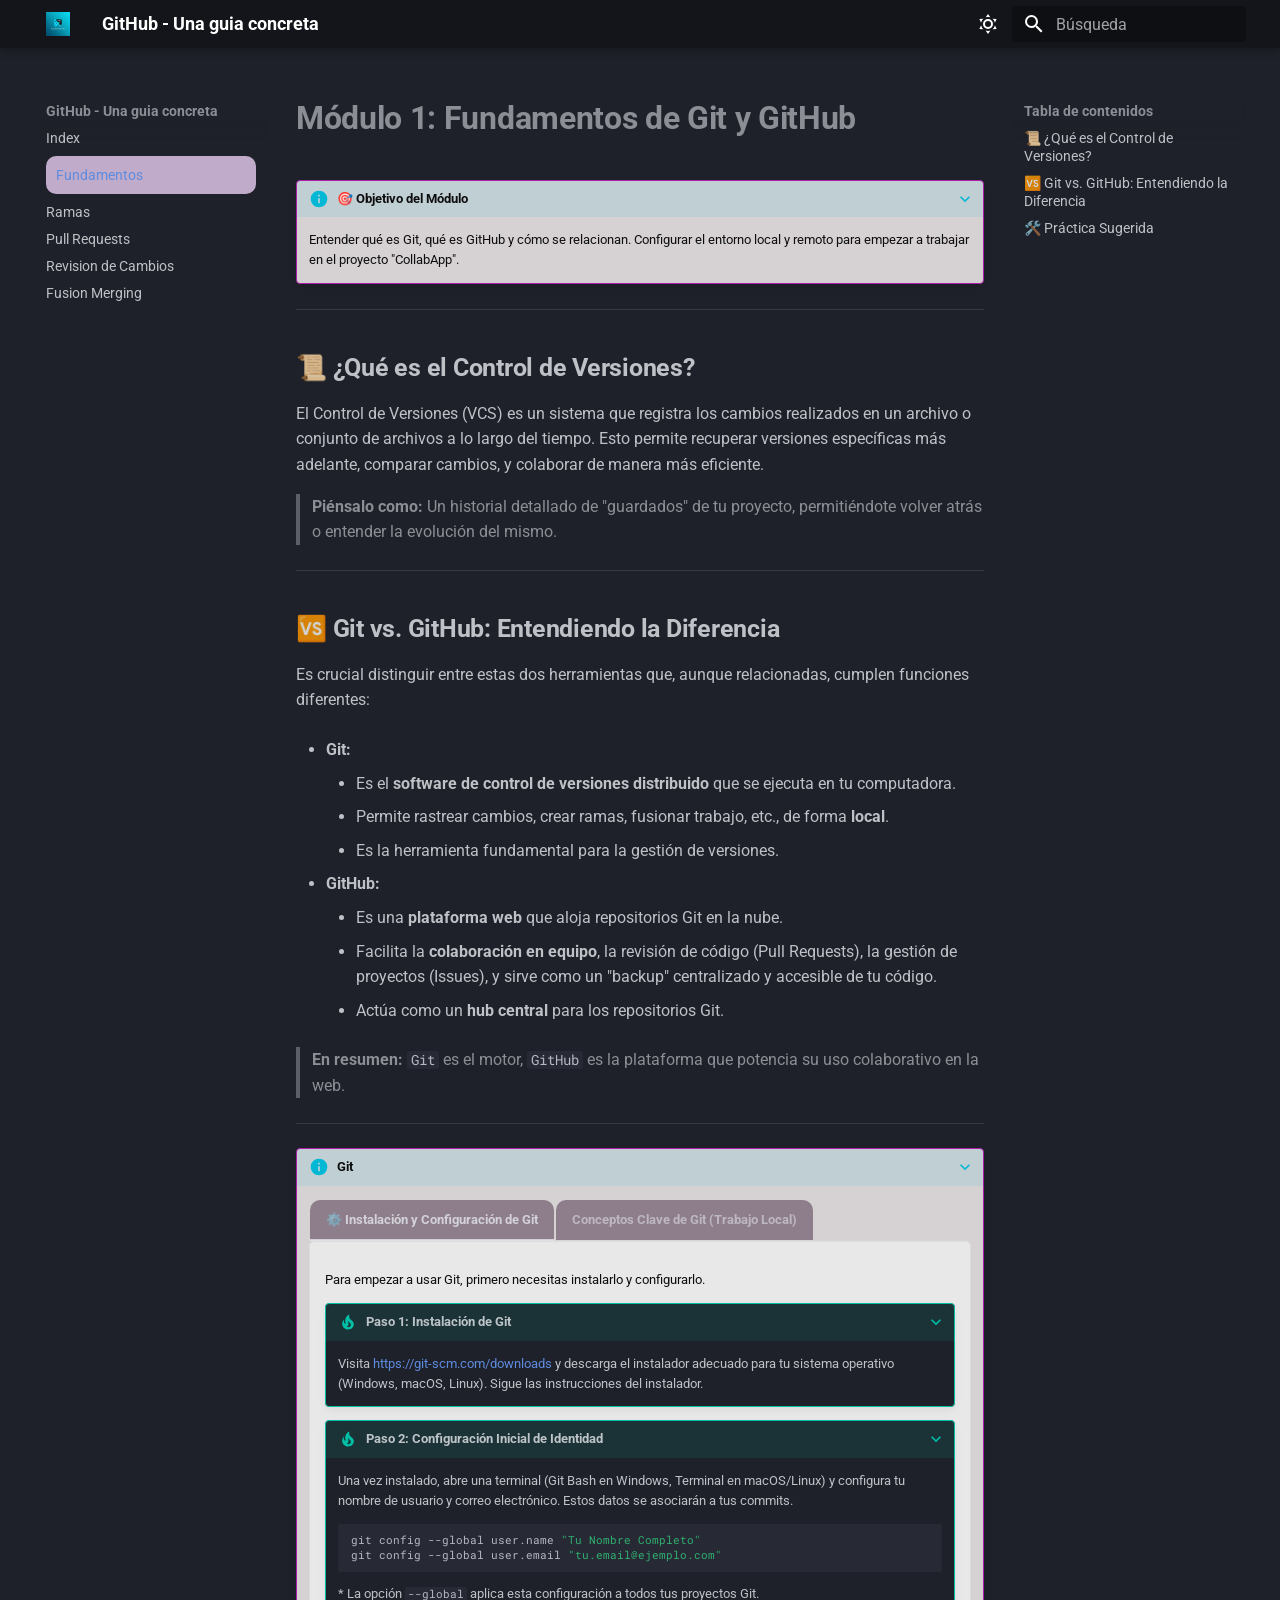
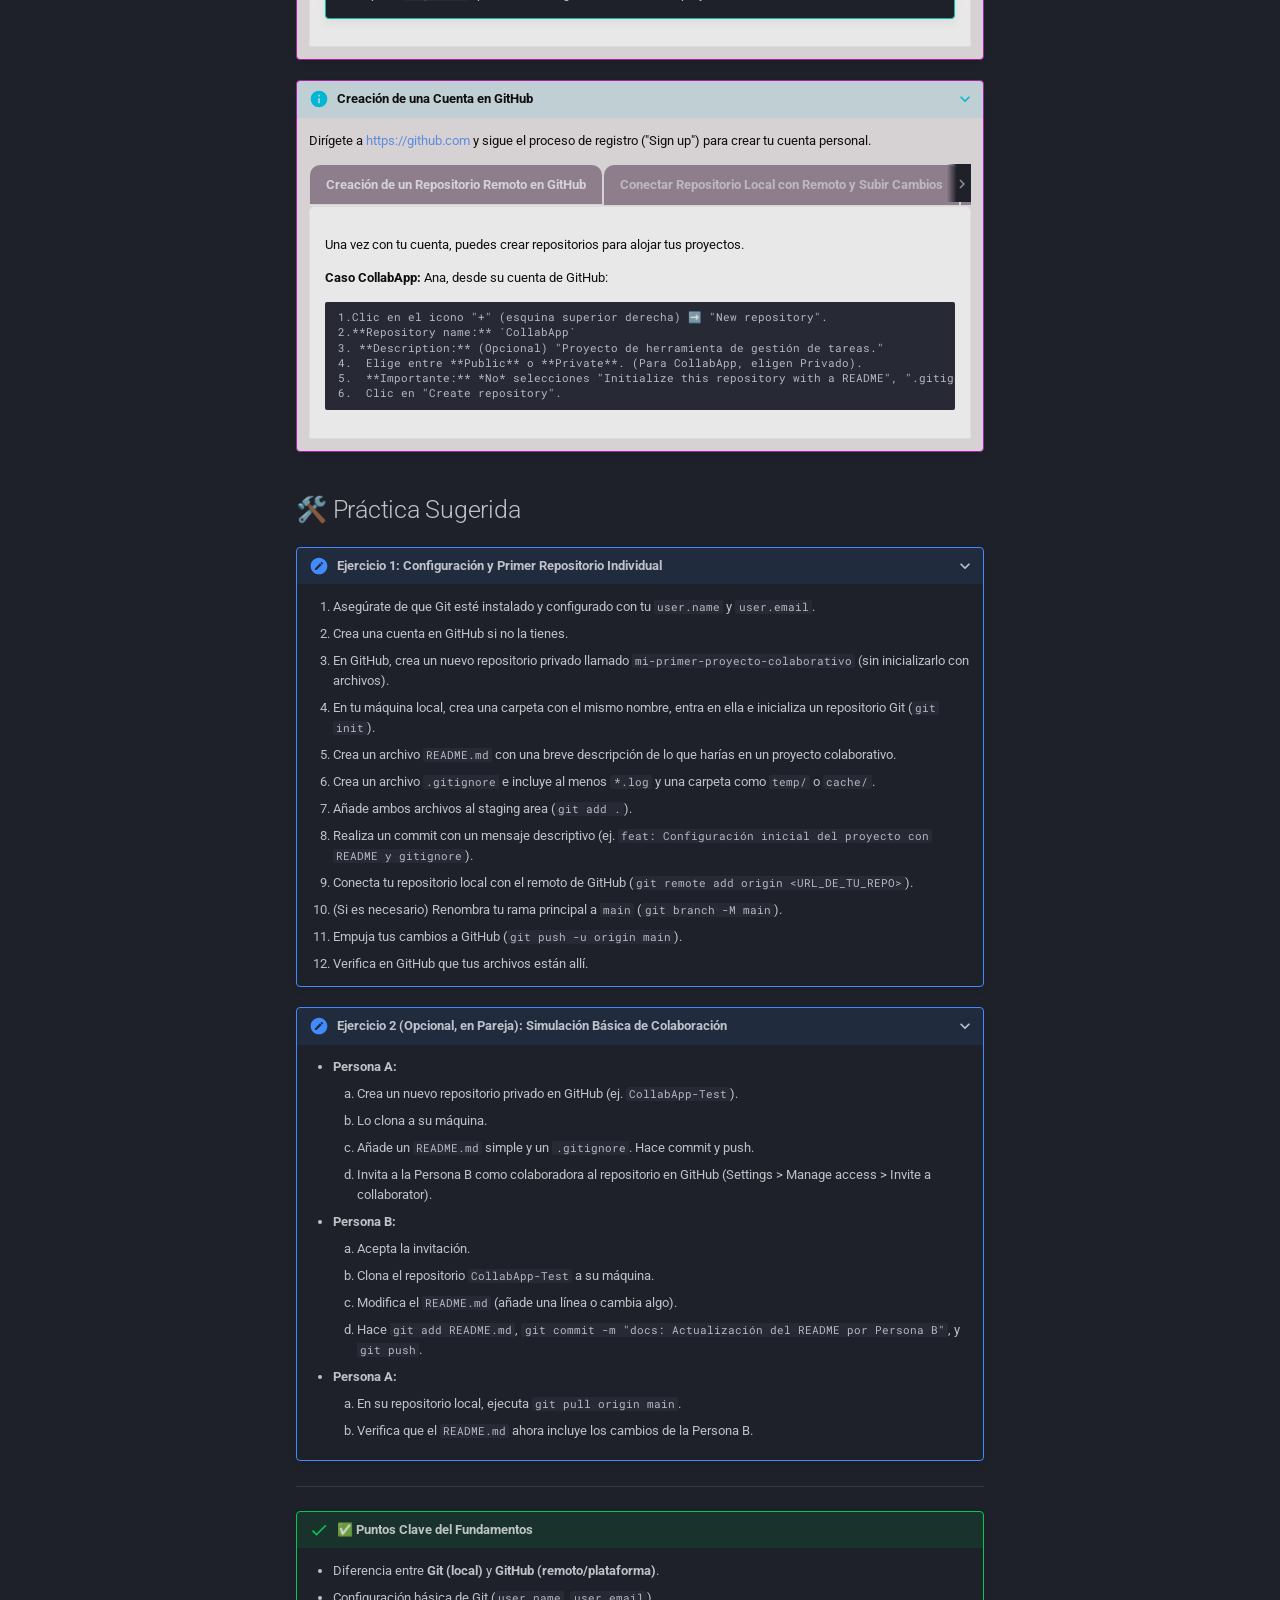
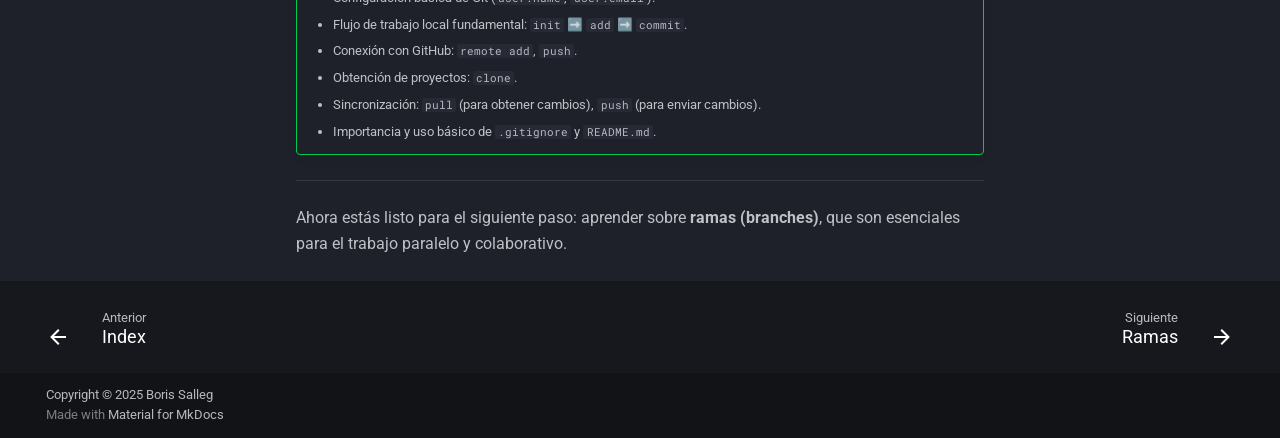
==== commit 820e1d1a: "Deployed bad6775 with MkDocs version: 1.6.1" ====
--- a/fundamentos/index.html
+++ b/fundamentos/index.html
@@ -15,8 +15,11 @@
         <link rel="next" href="../ramas/">
       
       
+        
+      
+      
       <link rel="icon" href="../assets/favicon.png">
-      <meta name="generator" content="mkdocs-1.6.1, mkdocs-material-9.6.14">
+      <meta name="generator" content="mkdocs-1.6.1, mkdocs-material-9.7.6">
     
     
       
@@ -24,10 +27,10 @@
       
     
     
-      <link rel="stylesheet" href="../assets/stylesheets/main.342714a4.min.css">
-      
-        
-        <link rel="stylesheet" href="../assets/stylesheets/palette.06af60db.min.css">
+      <link rel="stylesheet" href="../assets/stylesheets/main.484c7ddc.min.css">
+      
+        
+        <link rel="stylesheet" href="../assets/stylesheets/palette.ab4e12ef.min.css">
       
       
 
@@ -52,7 +55,6 @@
     
       
 
-    
     
     
   </head>
@@ -235,9 +237,14 @@
   
   
   <span class="md-ellipsis">
+    
+  
     Index
+  
+
     
   </span>
+  
   
 
       </a>
@@ -266,9 +273,14 @@
   
   
   <span class="md-ellipsis">
+    
+  
     Fundamentos
+  
+
     
   </span>
+  
   
 
           <span class="md-nav__icon md-icon"></span>
@@ -279,9 +291,14 @@
   
   
   <span class="md-ellipsis">
+    
+  
     Fundamentos
+  
+
     
   </span>
+  
   
 
       </a>
@@ -302,90 +319,22 @@
     <ul class="md-nav__list" data-md-component="toc" data-md-scrollfix>
       
         <li class="md-nav__item">
-  <a href="#1-que-es-el-control-de-versiones" class="md-nav__link">
+  <a href="#que-es-el-control-de-versiones" class="md-nav__link">
     <span class="md-ellipsis">
-      📜 1. ¿Qué es el Control de Versiones?
+      
+        📜 ¿Qué es el Control de Versiones?
+      
     </span>
   </a>
   
 </li>
       
         <li class="md-nav__item">
-  <a href="#2-git-vs-github-entendiendo-la-diferencia" class="md-nav__link">
+  <a href="#git-vs-github-entendiendo-la-diferencia" class="md-nav__link">
     <span class="md-ellipsis">
-      🆚 2. Git vs. GitHub: Entendiendo la Diferencia
-    </span>
-  </a>
-  
-</li>
-      
-        <li class="md-nav__item">
-  <a href="#3-instalacion-y-configuracion-de-git" class="md-nav__link">
-    <span class="md-ellipsis">
-      ⚙️ 3. Instalación y Configuración de Git
-    </span>
-  </a>
-  
-</li>
-      
-        <li class="md-nav__item">
-  <a href="#4-conceptos-clave-de-git-trabajo-local" class="md-nav__link">
-    <span class="md-ellipsis">
-      🔑 4. Conceptos Clave de Git (Trabajo Local)
-    </span>
-  </a>
-  
-</li>
-      
-        <li class="md-nav__item">
-  <a href="#5-creacion-de-una-cuenta-en-github" class="md-nav__link">
-    <span class="md-ellipsis">
-      🌐 5. Creación de una Cuenta en GitHub
-    </span>
-  </a>
-  
-</li>
-      
-        <li class="md-nav__item">
-  <a href="#6-creacion-de-un-repositorio-remoto-en-github" class="md-nav__link">
-    <span class="md-ellipsis">
-      ☁️ 6. Creación de un Repositorio Remoto en GitHub
-    </span>
-  </a>
-  
-</li>
-      
-        <li class="md-nav__item">
-  <a href="#7-conectar-repositorio-local-con-remoto-y-subir-cambios" class="md-nav__link">
-    <span class="md-ellipsis">
-      🔗 7. Conectar Repositorio Local con Remoto y Subir Cambios
-    </span>
-  </a>
-  
-</li>
-      
-        <li class="md-nav__item">
-  <a href="#8-clonar-un-repositorio-remoto-git-clone" class="md-nav__link">
-    <span class="md-ellipsis">
-      📥 8. Clonar un Repositorio Remoto (git clone)
-    </span>
-  </a>
-  
-</li>
-      
-        <li class="md-nav__item">
-  <a href="#9-sincronizar-cambios-push-y-pull" class="md-nav__link">
-    <span class="md-ellipsis">
-      🔄 9. Sincronizar Cambios: push y pull
-    </span>
-  </a>
-  
-</li>
-      
-        <li class="md-nav__item">
-  <a href="#10-archivos-esenciales-gitignore-y-readmemd" class="md-nav__link">
-    <span class="md-ellipsis">
-      📄 10. Archivos Esenciales: .gitignore y README.md
+      
+        🆚 Git vs. GitHub: Entendiendo la Diferencia
+      
     </span>
   </a>
   
@@ -394,7 +343,9 @@
         <li class="md-nav__item">
   <a href="#practica-sugerida" class="md-nav__link">
     <span class="md-ellipsis">
-      🛠️ Práctica Sugerida
+      
+        🛠️ Práctica Sugerida
+      
     </span>
   </a>
   
@@ -420,9 +371,14 @@
   
   
   <span class="md-ellipsis">
+    
+  
     Ramas
+  
+
     
   </span>
+  
   
 
       </a>
@@ -442,9 +398,14 @@
   
   
   <span class="md-ellipsis">
+    
+  
     Pull Requests
+  
+
     
   </span>
+  
   
 
       </a>
@@ -464,9 +425,14 @@
   
   
   <span class="md-ellipsis">
+    
+  
     Revision de Cambios
+  
+
     
   </span>
+  
   
 
       </a>
@@ -486,9 +452,14 @@
   
   
   <span class="md-ellipsis">
+    
+  
     Fusion Merging
+  
+
     
   </span>
+  
   
 
       </a>
@@ -523,90 +494,22 @@
     <ul class="md-nav__list" data-md-component="toc" data-md-scrollfix>
       
         <li class="md-nav__item">
-  <a href="#1-que-es-el-control-de-versiones" class="md-nav__link">
+  <a href="#que-es-el-control-de-versiones" class="md-nav__link">
     <span class="md-ellipsis">
-      📜 1. ¿Qué es el Control de Versiones?
+      
+        📜 ¿Qué es el Control de Versiones?
+      
     </span>
   </a>
   
 </li>
       
         <li class="md-nav__item">
-  <a href="#2-git-vs-github-entendiendo-la-diferencia" class="md-nav__link">
+  <a href="#git-vs-github-entendiendo-la-diferencia" class="md-nav__link">
     <span class="md-ellipsis">
-      🆚 2. Git vs. GitHub: Entendiendo la Diferencia
-    </span>
-  </a>
-  
-</li>
-      
-        <li class="md-nav__item">
-  <a href="#3-instalacion-y-configuracion-de-git" class="md-nav__link">
-    <span class="md-ellipsis">
-      ⚙️ 3. Instalación y Configuración de Git
-    </span>
-  </a>
-  
-</li>
-      
-        <li class="md-nav__item">
-  <a href="#4-conceptos-clave-de-git-trabajo-local" class="md-nav__link">
-    <span class="md-ellipsis">
-      🔑 4. Conceptos Clave de Git (Trabajo Local)
-    </span>
-  </a>
-  
-</li>
-      
-        <li class="md-nav__item">
-  <a href="#5-creacion-de-una-cuenta-en-github" class="md-nav__link">
-    <span class="md-ellipsis">
-      🌐 5. Creación de una Cuenta en GitHub
-    </span>
-  </a>
-  
-</li>
-      
-        <li class="md-nav__item">
-  <a href="#6-creacion-de-un-repositorio-remoto-en-github" class="md-nav__link">
-    <span class="md-ellipsis">
-      ☁️ 6. Creación de un Repositorio Remoto en GitHub
-    </span>
-  </a>
-  
-</li>
-      
-        <li class="md-nav__item">
-  <a href="#7-conectar-repositorio-local-con-remoto-y-subir-cambios" class="md-nav__link">
-    <span class="md-ellipsis">
-      🔗 7. Conectar Repositorio Local con Remoto y Subir Cambios
-    </span>
-  </a>
-  
-</li>
-      
-        <li class="md-nav__item">
-  <a href="#8-clonar-un-repositorio-remoto-git-clone" class="md-nav__link">
-    <span class="md-ellipsis">
-      📥 8. Clonar un Repositorio Remoto (git clone)
-    </span>
-  </a>
-  
-</li>
-      
-        <li class="md-nav__item">
-  <a href="#9-sincronizar-cambios-push-y-pull" class="md-nav__link">
-    <span class="md-ellipsis">
-      🔄 9. Sincronizar Cambios: push y pull
-    </span>
-  </a>
-  
-</li>
-      
-        <li class="md-nav__item">
-  <a href="#10-archivos-esenciales-gitignore-y-readmemd" class="md-nav__link">
-    <span class="md-ellipsis">
-      📄 10. Archivos Esenciales: .gitignore y README.md
+      
+        🆚 Git vs. GitHub: Entendiendo la Diferencia
+      
     </span>
   </a>
   
@@ -615,7 +518,9 @@
         <li class="md-nav__item">
   <a href="#practica-sugerida" class="md-nav__link">
     <span class="md-ellipsis">
-      🛠️ Práctica Sugerida
+      
+        🛠️ Práctica Sugerida
+      
     </span>
   </a>
   
@@ -631,25 +536,26 @@
           
           
             <div class="md-content" data-md-component="content">
+              
               <article class="md-content__inner md-typeset">
                 
                   
 
 
 
-<h1 id="modulo-1-fundamentos-de-git-y-github">Módulo 1: Fundamentos de Git y GitHub</h1>
+<h1 id="modulo-1-fundamentos-de-git-y-github"><strong>Módulo 1: Fundamentos de Git y GitHub</strong></h1>
 <details class="info" open="open">
 <summary>🎯 Objetivo del Módulo</summary>
 <p>Entender qué es Git, qué es GitHub y cómo se relacionan. Configurar el entorno local y remoto para empezar a trabajar en el proyecto "CollabApp".</p>
 </details>
 <hr />
-<h2 id="1-que-es-el-control-de-versiones">📜 1. ¿Qué es el Control de Versiones?</h2>
+<h2 id="que-es-el-control-de-versiones"><strong>📜 ¿Qué es el Control de Versiones?</strong></h2>
 <p>El Control de Versiones (VCS) es un sistema que registra los cambios realizados en un archivo o conjunto de archivos a lo largo del tiempo. Esto permite recuperar versiones específicas más adelante, comparar cambios, y colaborar de manera más eficiente.</p>
 <blockquote>
 <p><strong>Piénsalo como:</strong> Un historial detallado de "guardados" de tu proyecto, permitiéndote volver atrás o entender la evolución del mismo.</p>
 </blockquote>
 <hr />
-<h2 id="2-git-vs-github-entendiendo-la-diferencia">🆚 2. Git vs. GitHub: Entendiendo la Diferencia</h2>
+<h2 id="git-vs-github-entendiendo-la-diferencia"><strong>🆚 Git vs. GitHub: Entendiendo la Diferencia</strong></h2>
 <p>Es crucial distinguir entre estas dos herramientas que, aunque relacionadas, cumplen funciones diferentes:</p>
 <ul>
 <li>
@@ -673,7 +579,11 @@
 <p><strong>En resumen:</strong> <code>Git</code> es el motor, <code>GitHub</code> es la plataforma que potencia su uso colaborativo en la web.</p>
 </blockquote>
 <hr />
-<h2 id="3-instalacion-y-configuracion-de-git">⚙️ 3. Instalación y Configuración de Git</h2>
+<details class="info" open="open">
+<summary>Git</summary>
+<div class="tabbed-set tabbed-alternate" data-tabs="1:2"><input checked="checked" id="__tabbed_1_1" name="__tabbed_1" type="radio" /><input id="__tabbed_1_2" name="__tabbed_1" type="radio" /><div class="tabbed-labels"><label for="__tabbed_1_1"><strong>⚙️ Instalación y Configuración de Git</strong></label><label for="__tabbed_1_2"><strong>Conceptos Clave de Git (Trabajo Local)</strong></label></div>
+<div class="tabbed-content">
+<div class="tabbed-block">
 <p>Para empezar a usar Git, primero necesitas instalarlo y configurarlo.</p>
 <details class="tip" open="open">
 <summary>Paso 1: Instalación de Git</summary>
@@ -687,8 +597,8 @@
 </span></code></pre></div>
 *   La opción <code>--global</code> aplica esta configuración a todos tus proyectos Git.</p>
 </details>
-<hr />
-<h2 id="4-conceptos-clave-de-git-trabajo-local">🔑 4. Conceptos Clave de Git (Trabajo Local)</h2>
+</div>
+<div class="tabbed-block">
 <p>Estos son los pilares del trabajo con Git en tu máquina:</p>
 <ul>
 <li>
@@ -744,25 +654,27 @@
 </ul>
 </li>
 </ul>
-<hr />
-<h2 id="5-creacion-de-una-cuenta-en-github">🌐 5. Creación de una Cuenta en GitHub</h2>
+</div>
+</div>
+</div>
+</details>
+<details class="info" open="open">
+<summary><strong>Creación de una Cuenta en GitHub</strong></summary>
 <p>Dirígete a <a href="https://github.com">https://github.com</a> y sigue el proceso de registro ("Sign up") para crear tu cuenta personal.</p>
-<hr />
-<h2 id="6-creacion-de-un-repositorio-remoto-en-github">☁️ 6. Creación de un Repositorio Remoto en GitHub</h2>
+<div class="tabbed-set tabbed-alternate" data-tabs="2:5"><input checked="checked" id="__tabbed_2_1" name="__tabbed_2" type="radio" /><input id="__tabbed_2_2" name="__tabbed_2" type="radio" /><input id="__tabbed_2_3" name="__tabbed_2" type="radio" /><input id="__tabbed_2_4" name="__tabbed_2" type="radio" /><input id="__tabbed_2_5" name="__tabbed_2" type="radio" /><div class="tabbed-labels"><label for="__tabbed_2_1">Creación de un Repositorio Remoto en GitHub</label><label for="__tabbed_2_2">Conectar Repositorio Local con Remoto y Subir Cambios</label><label for="__tabbed_2_3">Clonar un Repositorio Remoto (<code>git clone</code>)</label><label for="__tabbed_2_4">Sincronizar Cambios: <code>push</code> y <code>pull</code></label><label for="__tabbed_2_5">Archivos Esenciales: <code>.gitignore</code> y <code>README.md</code></label></div>
+<div class="tabbed-content">
+<div class="tabbed-block">
 <p>Una vez con tu cuenta, puedes crear repositorios para alojar tus proyectos.</p>
-<ul>
-<li><em>Caso CollabApp:</em> Ana, desde su cuenta de GitHub:<ol>
-<li>Clic en el icono "+" (esquina superior derecha) ➡️ "New repository".</li>
-<li><strong>Repository name:</strong> <code>CollabApp</code></li>
-<li><strong>Description:</strong> (Opcional) "Proyecto de herramienta de gestión de tareas."</li>
-<li>Elige entre <strong>Public</strong> o <strong>Private</strong>. (Para CollabApp, eligen Privado).</li>
-<li><strong>Importante:</strong> <em>No</em> selecciones "Initialize this repository with a README", ".gitignore", o "license" si ya tienes un proyecto local existente que quieres subir.</li>
-<li>Clic en "Create repository".</li>
-</ol>
-</li>
-</ul>
-<hr />
-<h2 id="7-conectar-repositorio-local-con-remoto-y-subir-cambios">🔗 7. Conectar Repositorio Local con Remoto y Subir Cambios</h2>
+<p><strong>Caso CollabApp:</strong> Ana, desde su cuenta de GitHub:</p>
+<div class="language-text highlight"><pre><span></span><code>1.Clic en el icono &quot;+&quot; (esquina superior derecha) ➡️ &quot;New repository&quot;.
+2.**Repository name:** `CollabApp`
+3. **Description:** (Opcional) &quot;Proyecto de herramienta de gestión de tareas.&quot;
+4.  Elige entre **Public** o **Private**. (Para CollabApp, eligen Privado).
+5.  **Importante:** *No* selecciones &quot;Initialize this repository with a README&quot;, &quot;.gitignore&quot;, o &quot;license&quot; si ya tienes un proyecto local existente que quieres subir.
+6.  Clic en &quot;Create repository&quot;.
+</code></pre></div>
+</div>
+<div class="tabbed-block">
 <p>Ahora, vincularemos el repositorio local de Ana con el que acaba de crear en GitHub.</p>
 <details class="abstract" open="open">
 <summary>Pasos para Conectar y Subir</summary>
@@ -770,29 +682,27 @@
 <li>
 <p><strong>Añadir el Remoto:</strong>
     GitHub te proporcionará una URL para tu repositorio remoto (ej. <code>https://github.com/TuUsuario/CollabApp.git</code>). Usa esta URL para "registrar" el remoto en tu Git local:
-    <div class="language-bash highlight"><pre><span></span><code><span id="__span-6-1"><a id="__codelineno-6-1" name="__codelineno-6-1" href="#__codelineno-6-1"></a><span class="c1"># (Dentro de la carpeta local CollabApp)</span>
-</span><span id="__span-6-2"><a id="__codelineno-6-2" name="__codelineno-6-2" href="#__codelineno-6-2"></a>git<span class="w"> </span>remote<span class="w"> </span>add<span class="w"> </span>origin<span class="w"> </span>https://github.com/TuUsuario/CollabApp.git
-</span></code></pre></div></p>
-<ul>
-<li><code>origin</code> es el nombre por defecto y más común para el repositorio remoto principal.</li>
-</ul>
+    <div class="language-bash highlight"><pre><span></span><code><span id="__span-6-1"><a id="__codelineno-6-1" name="__codelineno-6-1" href="#__codelineno-6-1"></a><span class="w">    </span><span class="c1"># (Dentro de la carpeta local CollabApp)</span>
+</span><span id="__span-6-2"><a id="__codelineno-6-2" name="__codelineno-6-2" href="#__codelineno-6-2"></a><span class="w">    </span>git<span class="w"> </span>remote<span class="w"> </span>add<span class="w"> </span>origin<span class="w"> </span>https://github.com/TuUsuario/CollabApp.git
+</span></code></pre></div>
+<strong><code>origin</code></strong> es el nombre por defecto y más común para el repositorio remoto principal.</p>
 </li>
 <li>
 <p><strong>Verificar Remotos Configurados:</strong>
-    <div class="language-bash highlight"><pre><span></span><code><span id="__span-7-1"><a id="__codelineno-7-1" name="__codelineno-7-1" href="#__codelineno-7-1"></a>git<span class="w"> </span>remote<span class="w"> </span>-v
+    <div class="language-bash highlight"><pre><span></span><code><span id="__span-7-1"><a id="__codelineno-7-1" name="__codelineno-7-1" href="#__codelineno-7-1"></a><span class="w">    </span>git<span class="w"> </span>remote<span class="w"> </span>-v
 </span></code></pre></div>
     Esto mostrará las URLs para <code>fetch</code> (traer) y <code>push</code> (enviar) de <code>origin</code>.</p>
 </li>
 <li>
 <p><strong>(Opcional pero Recomendado) Renombrar Rama Principal a <code>main</code>:</strong>
     Si tu rama principal local se llama <code>master</code> (común en versiones antiguas de Git), es buena práctica renombrarla a <code>main</code>:
-    <div class="language-bash highlight"><pre><span></span><code><span id="__span-8-1"><a id="__codelineno-8-1" name="__codelineno-8-1" href="#__codelineno-8-1"></a>git<span class="w"> </span>branch<span class="w"> </span>-M<span class="w"> </span>main
+    <div class="language-bash highlight"><pre><span></span><code><span id="__span-8-1"><a id="__codelineno-8-1" name="__codelineno-8-1" href="#__codelineno-8-1"></a><span class="w">    </span>git<span class="w"> </span>branch<span class="w"> </span>-M<span class="w"> </span>main
 </span></code></pre></div></p>
 </li>
 <li>
 <p><strong>Empujar (Push) los Commits Locales al Remoto:</strong>
     La primera vez que empujas a un nuevo repositorio o una nueva rama, necesitas especificar a dónde van los cambios y establecer un seguimiento (upstream):
-    <div class="language-bash highlight"><pre><span></span><code><span id="__span-9-1"><a id="__codelineno-9-1" name="__codelineno-9-1" href="#__codelineno-9-1"></a>git<span class="w"> </span>push<span class="w"> </span>-u<span class="w"> </span>origin<span class="w"> </span>main
+    <div class="language-bash highlight"><pre><span></span><code><span id="__span-9-1"><a id="__codelineno-9-1" name="__codelineno-9-1" href="#__codelineno-9-1"></a><span class="w">    </span>git<span class="w"> </span>push<span class="w"> </span>-u<span class="w"> </span>origin<span class="w"> </span>main
 </span></code></pre></div></p>
 <ul>
 <li><code>-u</code> (o <code>--set-upstream</code>) vincula tu rama <code>main</code> local con la rama <code>main</code> en <code>origin</code>.</li>
@@ -801,20 +711,18 @@
 </li>
 </ol>
 </details>
-<hr />
-<h2 id="8-clonar-un-repositorio-remoto-git-clone">📥 8. Clonar un Repositorio Remoto (<code>git clone</code>)</h2>
+</div>
+<div class="tabbed-block">
 <p>Para que otros miembros del equipo (Bruno y Carla) puedan trabajar en "CollabApp", necesitan obtener una copia del proyecto.</p>
 <ul>
 <li><em>Caso CollabApp:</em> Bruno y Carla ejecutan en sus terminales:
-    <div class="language-bash highlight"><pre><span></span><code><span id="__span-10-1"><a id="__codelineno-10-1" name="__codelineno-10-1" href="#__codelineno-10-1"></a>git<span class="w"> </span>clone<span class="w"> </span>https://github.com/UsuarioDeAna/CollabApp.git
-</span></code></pre></div><ul>
+    <div class="language-bash highlight"><pre><span></span><code><span id="__span-10-1"><a id="__codelineno-10-1" name="__codelineno-10-1" href="#__codelineno-10-1"></a><span class="w">   </span>git<span class="w"> </span>clone<span class="w"> </span>https://github.com/UsuarioDeAna/CollabApp.git
+</span></code></pre></div></li>
 <li>Esto crea una carpeta <code>CollabApp</code> en sus máquinas con todo el proyecto.</li>
 <li>Automáticamente configura el remoto <code>origin</code> para apuntar al repositorio de GitHub desde donde se clonó.</li>
 </ul>
-</li>
-</ul>
-<hr />
-<h2 id="9-sincronizar-cambios-push-y-pull">🔄 9. Sincronizar Cambios: <code>push</code> y <code>pull</code></h2>
+</div>
+<div class="tabbed-block">
 <p>La colaboración implica enviar y recibir cambios:</p>
 <ul>
 <li>
@@ -833,8 +741,8 @@
 </ul>
 </li>
 </ul>
-<hr />
-<h2 id="10-archivos-esenciales-gitignore-y-readmemd">📄 10. Archivos Esenciales: <code>.gitignore</code> y <code>README.md</code></h2>
+</div>
+<div class="tabbed-block">
 <p>Dos archivos son cruciales para la buena gestión de un repositorio:</p>
 <ul>
 <li>
@@ -844,33 +752,33 @@
 <li>Especifica archivos y carpetas que Git debe <strong>ignorar</strong> y no rastrear.</li>
 <li>Esencial para evitar subir archivos generados, dependencias (ej. <code>node_modules/</code>), archivos de configuración del IDE, o datos sensibles.</li>
 <li><em>Ejemplo de contenido para <code>.gitignore</code> en CollabApp:</em>
-    <div class="language-text highlight"><pre><span></span><code><span id="__span-11-1"><a id="__codelineno-11-1" name="__codelineno-11-1" href="#__codelineno-11-1"></a># Dependencias
-</span><span id="__span-11-2"><a id="__codelineno-11-2" name="__codelineno-11-2" href="#__codelineno-11-2"></a>node_modules/
-</span><span id="__span-11-3"><a id="__codelineno-11-3" name="__codelineno-11-3" href="#__codelineno-11-3"></a>vendor/
+    <div class="language-text highlight"><pre><span></span><code><span id="__span-11-1"><a id="__codelineno-11-1" name="__codelineno-11-1" href="#__codelineno-11-1"></a>    # Dependencias
+</span><span id="__span-11-2"><a id="__codelineno-11-2" name="__codelineno-11-2" href="#__codelineno-11-2"></a>    node_modules/
+</span><span id="__span-11-3"><a id="__codelineno-11-3" name="__codelineno-11-3" href="#__codelineno-11-3"></a>    vendor/
 </span><span id="__span-11-4"><a id="__codelineno-11-4" name="__codelineno-11-4" href="#__codelineno-11-4"></a>
-</span><span id="__span-11-5"><a id="__codelineno-11-5" name="__codelineno-11-5" href="#__codelineno-11-5"></a># Archivos de entorno (¡Nunca subir secretos!)
-</span><span id="__span-11-6"><a id="__codelineno-11-6" name="__codelineno-11-6" href="#__codelineno-11-6"></a>.env
-</span><span id="__span-11-7"><a id="__codelineno-11-7" name="__codelineno-11-7" href="#__codelineno-11-7"></a>*.env.local
+</span><span id="__span-11-5"><a id="__codelineno-11-5" name="__codelineno-11-5" href="#__codelineno-11-5"></a>    # Archivos de entorno (¡Nunca subir secretos!)
+</span><span id="__span-11-6"><a id="__codelineno-11-6" name="__codelineno-11-6" href="#__codelineno-11-6"></a>    .env
+</span><span id="__span-11-7"><a id="__codelineno-11-7" name="__codelineno-11-7" href="#__codelineno-11-7"></a>    *.env.local
 </span><span id="__span-11-8"><a id="__codelineno-11-8" name="__codelineno-11-8" href="#__codelineno-11-8"></a>
-</span><span id="__span-11-9"><a id="__codelineno-11-9" name="__codelineno-11-9" href="#__codelineno-11-9"></a># Logs
-</span><span id="__span-11-10"><a id="__codelineno-11-10" name="__codelineno-11-10" href="#__codelineno-11-10"></a>*.log
-</span><span id="__span-11-11"><a id="__codelineno-11-11" name="__codelineno-11-11" href="#__codelineno-11-11"></a>npm-debug.log*
-</span><span id="__span-11-12"><a id="__codelineno-11-12" name="__codelineno-11-12" href="#__codelineno-11-12"></a>yarn-debug.log*
-</span><span id="__span-11-13"><a id="__codelineno-11-13" name="__codelineno-11-13" href="#__codelineno-11-13"></a>yarn-error.log*
+</span><span id="__span-11-9"><a id="__codelineno-11-9" name="__codelineno-11-9" href="#__codelineno-11-9"></a>    # Logs
+</span><span id="__span-11-10"><a id="__codelineno-11-10" name="__codelineno-11-10" href="#__codelineno-11-10"></a>    *.log
+</span><span id="__span-11-11"><a id="__codelineno-11-11" name="__codelineno-11-11" href="#__codelineno-11-11"></a>    npm-debug.log*
+</span><span id="__span-11-12"><a id="__codelineno-11-12" name="__codelineno-11-12" href="#__codelineno-11-12"></a>    yarn-debug.log*
+</span><span id="__span-11-13"><a id="__codelineno-11-13" name="__codelineno-11-13" href="#__codelineno-11-13"></a>    yarn-error.log*
 </span><span id="__span-11-14"><a id="__codelineno-11-14" name="__codelineno-11-14" href="#__codelineno-11-14"></a>
-</span><span id="__span-11-15"><a id="__codelineno-11-15" name="__codelineno-11-15" href="#__codelineno-11-15"></a># Archivos de build/distribución
-</span><span id="__span-11-16"><a id="__codelineno-11-16" name="__codelineno-11-16" href="#__codelineno-11-16"></a>dist/
-</span><span id="__span-11-17"><a id="__codelineno-11-17" name="__codelineno-11-17" href="#__codelineno-11-17"></a>build/
+</span><span id="__span-11-15"><a id="__codelineno-11-15" name="__codelineno-11-15" href="#__codelineno-11-15"></a>    # Archivos de build/distribución
+</span><span id="__span-11-16"><a id="__codelineno-11-16" name="__codelineno-11-16" href="#__codelineno-11-16"></a>    dist/
+</span><span id="__span-11-17"><a id="__codelineno-11-17" name="__codelineno-11-17" href="#__codelineno-11-17"></a>    build/
 </span><span id="__span-11-18"><a id="__codelineno-11-18" name="__codelineno-11-18" href="#__codelineno-11-18"></a>
-</span><span id="__span-11-19"><a id="__codelineno-11-19" name="__codelineno-11-19" href="#__codelineno-11-19"></a># Archivos de sistema operativo
-</span><span id="__span-11-20"><a id="__codelineno-11-20" name="__codelineno-11-20" href="#__codelineno-11-20"></a>.DS_Store
-</span><span id="__span-11-21"><a id="__codelineno-11-21" name="__codelineno-11-21" href="#__codelineno-11-21"></a>Thumbs.db
+</span><span id="__span-11-19"><a id="__codelineno-11-19" name="__codelineno-11-19" href="#__codelineno-11-19"></a>    # Archivos de sistema operativo
+</span><span id="__span-11-20"><a id="__codelineno-11-20" name="__codelineno-11-20" href="#__codelineno-11-20"></a>    .DS_Store
+</span><span id="__span-11-21"><a id="__codelineno-11-21" name="__codelineno-11-21" href="#__codelineno-11-21"></a>    Thumbs.db
 </span></code></pre></div></li>
 <li><strong>Importante:</strong> Crea, añade y commitea tu <code>.gitignore</code> al repositorio.
-    <div class="language-bash highlight"><pre><span></span><code><span id="__span-12-1"><a id="__codelineno-12-1" name="__codelineno-12-1" href="#__codelineno-12-1"></a><span class="c1"># Crear el archivo .gitignore con el contenido deseado</span>
-</span><span id="__span-12-2"><a id="__codelineno-12-2" name="__codelineno-12-2" href="#__codelineno-12-2"></a>git<span class="w"> </span>add<span class="w"> </span>.gitignore
-</span><span id="__span-12-3"><a id="__codelineno-12-3" name="__codelineno-12-3" href="#__codelineno-12-3"></a>git<span class="w"> </span>commit<span class="w"> </span>-m<span class="w"> </span><span class="s2">&quot;chore: Añadir archivo .gitignore con patrones básicos&quot;</span>
-</span><span id="__span-12-4"><a id="__codelineno-12-4" name="__codelineno-12-4" href="#__codelineno-12-4"></a>git<span class="w"> </span>push
+    <div class="language-bash highlight"><pre><span></span><code><span id="__span-12-1"><a id="__codelineno-12-1" name="__codelineno-12-1" href="#__codelineno-12-1"></a><span class="w">    </span><span class="c1"># Crear el archivo .gitignore con el contenido deseado</span>
+</span><span id="__span-12-2"><a id="__codelineno-12-2" name="__codelineno-12-2" href="#__codelineno-12-2"></a><span class="w">    </span>git<span class="w"> </span>add<span class="w"> </span>.gitignore
+</span><span id="__span-12-3"><a id="__codelineno-12-3" name="__codelineno-12-3" href="#__codelineno-12-3"></a><span class="w">    </span>git<span class="w"> </span>commit<span class="w"> </span>-m<span class="w"> </span><span class="s2">&quot;chore: Añadir archivo .gitignore con patrones básicos&quot;</span>
+</span><span id="__span-12-4"><a id="__codelineno-12-4" name="__codelineno-12-4" href="#__codelineno-12-4"></a><span class="w">    </span>git<span class="w"> </span>push
 </span></code></pre></div></li>
 </ul>
 </li>
@@ -883,7 +791,10 @@
 </ul>
 </li>
 </ul>
-<hr />
+</div>
+</div>
+</div>
+</details>
 <h2 id="practica-sugerida">🛠️ Práctica Sugerida</h2>
 <details class="exercise" open="open">
 <summary>Ejercicio 1: Configuración y Primer Repositorio Individual</summary>
@@ -928,7 +839,7 @@
 </details>
 <hr />
 <div class="admonition success">
-<p class="admonition-title">✅ Puntos Clave del Módulo 1</p>
+<p class="admonition-title">✅ Puntos Clave del Fundamentos</p>
 <ul>
 <li>Diferencia entre <strong>Git (local)</strong> y <strong>GitHub (remoto/plataforma)</strong>.</li>
 <li>Configuración básica de Git (<code>user.name</code>, <code>user.email</code>).</li>
@@ -1035,10 +946,11 @@
     
     
       
-      <script id="__config" type="application/json">{"base": "..", "features": ["navigation.footer", "navigation.sections", "content.tabs.link", "content.code.annotate", "content.tooltips"], "search": "../assets/javascripts/workers/search.d50fe291.min.js", "tags": null, "translations": {"clipboard.copied": "Copiado al portapapeles", "clipboard.copy": "Copiar al portapapeles", "search.result.more.one": "1 m\u00e1s en esta p\u00e1gina", "search.result.more.other": "# m\u00e1s en esta p\u00e1gina", "search.result.none": "No se encontraron documentos", "search.result.one": "1 documento encontrado", "search.result.other": "# documentos encontrados", "search.result.placeholder": "Teclee para comenzar b\u00fasqueda", "search.result.term.missing": "Falta", "select.version": "Seleccionar versi\u00f3n"}, "version": null}</script>
-    
-    
-      <script src="../assets/javascripts/bundle.13a4f30d.min.js"></script>
+      
+      <script id="__config" type="application/json">{"annotate": null, "base": "..", "features": ["navigation.footer", "navigation.sections", "content.tabs.link", "content.code.annotate", "content.tooltips"], "search": "../assets/javascripts/workers/search.2c215733.min.js", "tags": null, "translations": {"clipboard.copied": "Copiado al portapapeles", "clipboard.copy": "Copiar al portapapeles", "search.result.more.one": "1 m\u00e1s en esta p\u00e1gina", "search.result.more.other": "# m\u00e1s en esta p\u00e1gina", "search.result.none": "No se encontraron documentos", "search.result.one": "1 documento encontrado", "search.result.other": "# documentos encontrados", "search.result.placeholder": "Teclee para comenzar b\u00fasqueda", "search.result.term.missing": "Falta", "select.version": "Seleccionar versi\u00f3n"}, "version": null}</script>
+    
+    
+      <script src="../assets/javascripts/bundle.79ae519e.min.js"></script>
       
     
   </body>
--- a/assets/stylesheets/main.484c7ddc.min.css
+++ b/assets/stylesheets/main.484c7ddc.min.css
@@ -0,0 +1 @@
+@charset "UTF-8";html{-webkit-text-size-adjust:none;-moz-text-size-adjust:none;text-size-adjust:none;box-sizing:border-box}*,:after,:before{box-sizing:inherit}@media (prefers-reduced-motion){*,:after,:before{transition:none!important}}body{margin:0}a,button,input,label{-webkit-tap-highlight-color:transparent}a{color:inherit;text-decoration:none}hr{border:0;box-sizing:initial;display:block;height:.05rem;overflow:visible;padding:0}small{font-size:80%}sub,sup{line-height:1em}img{border-style:none}table{border-collapse:initial;border-spacing:0}td,th{font-weight:400;vertical-align:top}button{background:#0000;border:0;font-family:inherit;font-size:inherit;margin:0;padding:0}input{border:0;outline:none}:root{--md-primary-fg-color:#4051b5;--md-primary-fg-color--light:#5d6cc0;--md-primary-fg-color--dark:#303fa1;--md-primary-bg-color:#fff;--md-primary-bg-color--light:#ffffffb3;--md-accent-fg-color:#526cfe;--md-accent-fg-color--transparent:#526cfe1a;--md-accent-bg-color:#fff;--md-accent-bg-color--light:#ffffffb3}[data-md-color-scheme=default]{color-scheme:light}[data-md-color-scheme=default] img[src$="#gh-dark-mode-only"],[data-md-color-scheme=default] img[src$="#only-dark"]{display:none}:root,[data-md-color-scheme=default]{--md-hue:225deg;--md-default-fg-color:#000000de;--md-default-fg-color--light:#0000008a;--md-default-fg-color--lighter:#00000052;--md-default-fg-color--lightest:#00000012;--md-default-bg-color:#fff;--md-default-bg-color--light:#ffffffb3;--md-default-bg-color--lighter:#ffffff4d;--md-default-bg-color--lightest:#ffffff1f;--md-code-fg-color:#36464e;--md-code-bg-color:#f5f5f5;--md-code-bg-color--light:#f5f5f5b3;--md-code-bg-color--lighter:#f5f5f54d;--md-code-hl-color:#4287ff;--md-code-hl-color--light:#4287ff1a;--md-code-hl-number-color:#d52a2a;--md-code-hl-special-color:#db1457;--md-code-hl-function-color:#a846b9;--md-code-hl-constant-color:#6e59d9;--md-code-hl-keyword-color:#3f6ec6;--md-code-hl-string-color:#1c7d4d;--md-code-hl-name-color:var(--md-code-fg-color);--md-code-hl-operator-color:var(--md-default-fg-color--light);--md-code-hl-punctuation-color:var(--md-default-fg-color--light);--md-code-hl-comment-color:var(--md-default-fg-color--light);--md-code-hl-generic-color:var(--md-default-fg-color--light);--md-code-hl-variable-color:var(--md-default-fg-color--light);--md-typeset-color:var(--md-default-fg-color);--md-typeset-a-color:var(--md-primary-fg-color);--md-typeset-del-color:#f5503d26;--md-typeset-ins-color:#0bd57026;--md-typeset-kbd-color:#fafafa;--md-typeset-kbd-accent-color:#fff;--md-typeset-kbd-border-color:#b8b8b8;--md-typeset-mark-color:#ffff0080;--md-typeset-table-color:#0000001f;--md-typeset-table-color--light:rgba(0,0,0,.035);--md-admonition-fg-color:var(--md-default-fg-color);--md-admonition-bg-color:var(--md-default-bg-color);--md-warning-fg-color:#000000de;--md-warning-bg-color:#ff9;--md-footer-fg-color:#fff;--md-footer-fg-color--light:#ffffffb3;--md-footer-fg-color--lighter:#ffffff73;--md-footer-bg-color:#000000de;--md-footer-bg-color--dark:#00000052;--md-shadow-z1:0 0.2rem 0.5rem #0000000d,0 0 0.05rem #0000001a;--md-shadow-z2:0 0.2rem 0.5rem #0000001a,0 0 0.05rem #00000040;--md-shadow-z3:0 0.2rem 0.5rem #0003,0 0 0.05rem #00000059}.md-icon svg{fill:currentcolor;display:block;height:1.2rem;width:1.2rem}body{-webkit-font-smoothing:antialiased;-moz-osx-font-smoothing:grayscale;--md-text-font-family:var(--md-text-font,_),-apple-system,BlinkMacSystemFont,Helvetica,Arial,sans-serif;--md-code-font-family:var(--md-code-font,_),SFMono-Regular,Consolas,Menlo,monospace}aside,body,input{font-feature-settings:"kern","liga";color:var(--md-typeset-color);font-family:var(--md-text-font-family)}code,kbd,pre{font-feature-settings:"kern";font-family:var(--md-code-font-family)}:root{--md-typeset-table-sort-icon:url('data:image/svg+xml;charset=utf-8,<svg xmlns="http://www.w3.org/2000/svg" viewBox="0 0 24 24"><path d="m18 21-4-4h3V7h-3l4-4 4 4h-3v10h3M2 19v-2h10v2M2 13v-2h7v2M2 7V5h4v2z"/></svg>');--md-typeset-table-sort-icon--asc:url('data:image/svg+xml;charset=utf-8,<svg xmlns="http://www.w3.org/2000/svg" viewBox="0 0 24 24"><path d="M19 17h3l-4 4-4-4h3V3h2M2 17h10v2H2M6 5v2H2V5m0 6h7v2H2z"/></svg>');--md-typeset-table-sort-icon--desc:url('data:image/svg+xml;charset=utf-8,<svg xmlns="http://www.w3.org/2000/svg" viewBox="0 0 24 24"><path d="M19 7h3l-4-4-4 4h3v14h2M2 17h10v2H2M6 5v2H2V5m0 6h7v2H2z"/></svg>')}.md-typeset{-webkit-print-color-adjust:exact;color-adjust:exact;font-size:.8rem;line-height:1.6;overflow-wrap:break-word}@media print{.md-typeset{font-size:.68rem}}.md-typeset blockquote,.md-typeset dl,.md-typeset figure,.md-typeset ol,.md-typeset pre,.md-typeset ul{margin-bottom:1em;margin-top:1em}.md-typeset h1{color:var(--md-default-fg-color--light);font-size:2em;line-height:1.3;margin:0 0 1.25em}.md-typeset h1,.md-typeset h2{font-weight:300;letter-spacing:-.01em}.md-typeset h2{font-size:1.5625em;line-height:1.4;margin:1.6em 0 .64em}.md-typeset h3{font-size:1.25em;font-weight:400;letter-spacing:-.01em;line-height:1.5;margin:1.6em 0 .8em}.md-typeset h2+h3{margin-top:.8em}.md-typeset h4{font-weight:700;letter-spacing:-.01em;margin:1em 0}.md-typeset h5,.md-typeset h6{color:var(--md-default-fg-color--light);font-size:.8em;font-weight:700;letter-spacing:-.01em;margin:1.25em 0}.md-typeset h5{text-transform:uppercase}.md-typeset h5 code{text-transform:none}.md-typeset hr{border-bottom:.05rem solid var(--md-default-fg-color--lightest);display:flow-root;margin:1.5em 0}.md-typeset a{color:var(--md-typeset-a-color);word-break:break-word}.md-typeset a,.md-typeset a:before{transition:color 125ms}.md-typeset a:focus,.md-typeset a:hover{color:var(--md-accent-fg-color)}.md-typeset a:focus code,.md-typeset a:hover code{background-color:var(--md-accent-fg-color--transparent);color:var(--md-accent-fg-color)}.md-typeset a code{color:var(--md-typeset-a-color)}.md-typeset a.focus-visible{outline-color:var(--md-accent-fg-color);outline-offset:.2rem}.md-typeset code,.md-typeset kbd,.md-typeset pre{color:var(--md-code-fg-color);direction:ltr;font-variant-ligatures:none;transition:background-color 125ms}@media print{.md-typeset code,.md-typeset kbd,.md-typeset pre{white-space:pre-wrap}}.md-typeset code{background-color:var(--md-code-bg-color);border-radius:.1rem;-webkit-box-decoration-break:clone;box-decoration-break:clone;font-size:.85em;padding:0 .2941176471em;transition:color 125ms,background-color 125ms;word-break:break-word}.md-typeset code:not(.focus-visible){-webkit-tap-highlight-color:transparent;outline:none}.md-typeset pre{display:flow-root;line-height:1.4;position:relative}.md-typeset pre>code{-webkit-box-decoration-break:slice;box-decoration-break:slice;box-shadow:none;display:block;margin:0;outline-color:var(--md-accent-fg-color);overflow:auto;padding:.7720588235em 1.1764705882em;scrollbar-color:var(--md-default-fg-color--lighter) #0000;scrollbar-width:thin;touch-action:auto;word-break:normal}.md-typeset pre>code:hover{scrollbar-color:var(--md-accent-fg-color) #0000}.md-typeset pre>code::-webkit-scrollbar{height:.2rem;width:.2rem}.md-typeset pre>code::-webkit-scrollbar-thumb{background-color:var(--md-default-fg-color--lighter)}.md-typeset pre>code::-webkit-scrollbar-thumb:hover{background-color:var(--md-accent-fg-color)}.md-typeset kbd{background-color:var(--md-typeset-kbd-color);border-radius:.1rem;box-shadow:0 .1rem 0 .05rem var(--md-typeset-kbd-border-color),0 .1rem 0 var(--md-typeset-kbd-border-color),0 -.1rem .2rem var(--md-typeset-kbd-accent-color) inset;color:var(--md-default-fg-color);display:inline-block;font-size:.75em;padding:0 .6666666667em;vertical-align:text-top;word-break:break-word}.md-typeset mark{background-color:var(--md-typeset-mark-color);-webkit-box-decoration-break:clone;box-decoration-break:clone;color:inherit;word-break:break-word}.md-typeset abbr{cursor:help;text-decoration:none}.md-typeset [data-preview],.md-typeset abbr{border-bottom:.05rem dotted var(--md-default-fg-color--light)}.md-typeset small{opacity:.75}[dir=ltr] .md-typeset sub,[dir=ltr] .md-typeset sup{margin-left:.078125em}[dir=rtl] .md-typeset sub,[dir=rtl] .md-typeset sup{margin-right:.078125em}[dir=ltr] .md-typeset blockquote{padding-left:.6rem}[dir=rtl] .md-typeset blockquote{padding-right:.6rem}[dir=ltr] .md-typeset blockquote{border-left:.2rem solid var(--md-default-fg-color--lighter)}[dir=rtl] .md-typeset blockquote{border-right:.2rem solid var(--md-default-fg-color--lighter)}.md-typeset blockquote{color:var(--md-default-fg-color--light);margin-left:0;margin-right:0}.md-typeset ul{list-style-type:disc}.md-typeset ul[type]{list-style-type:revert-layer}[dir=ltr] .md-typeset ol,[dir=ltr] .md-typeset ul{margin-left:.625em}[dir=rtl] .md-typeset ol,[dir=rtl] .md-typeset ul{margin-right:.625em}.md-typeset ol,.md-typeset ul{padding:0}.md-typeset ol:not([hidden]),.md-typeset ul:not([hidden]){display:flow-root}.md-typeset ol ol,.md-typeset ul ol{list-style-type:lower-alpha}.md-typeset ol ol ol,.md-typeset ul ol ol{list-style-type:lower-roman}.md-typeset ol ol ol ol,.md-typeset ul ol ol ol{list-style-type:upper-alpha}.md-typeset ol ol ol ol ol,.md-typeset ul ol ol ol ol{list-style-type:upper-roman}.md-typeset ol[type],.md-typeset ul[type]{list-style-type:revert-layer}[dir=ltr] .md-typeset ol li,[dir=ltr] .md-typeset ul li{margin-left:1.25em}[dir=rtl] .md-typeset ol li,[dir=rtl] .md-typeset ul li{margin-right:1.25em}.md-typeset ol li,.md-typeset ul li{margin-bottom:.5em}.md-typeset ol li blockquote,.md-typeset ol li p,.md-typeset ul li blockquote,.md-typeset ul li p{margin:.5em 0}.md-typeset ol li:last-child,.md-typeset ul li:last-child{margin-bottom:0}[dir=ltr] .md-typeset ol li ol,[dir=ltr] .md-typeset ol li ul,[dir=ltr] .md-typeset ul li ol,[dir=ltr] .md-typeset ul li ul{margin-left:.625em}[dir=rtl] .md-typeset ol li ol,[dir=rtl] .md-typeset ol li ul,[dir=rtl] .md-typeset ul li ol,[dir=rtl] .md-typeset ul li ul{margin-right:.625em}.md-typeset ol li ol,.md-typeset ol li ul,.md-typeset ul li ol,.md-typeset ul li ul{margin-bottom:.5em;margin-top:.5em}[dir=ltr] .md-typeset dd{margin-left:1.875em}[dir=rtl] .md-typeset dd{margin-right:1.875em}.md-typeset dd{margin-bottom:1.5em;margin-top:1em}.md-typeset img,.md-typeset svg,.md-typeset video{height:auto;max-width:100%}.md-typeset img[align=left]{margin:1em 1em 1em 0}.md-typeset img[align=right]{margin:1em 0 1em 1em}.md-typeset img[align]:only-child{margin-top:0}.md-typeset figure{display:flow-root;margin:1em auto;max-width:100%;text-align:center;width:fit-content}.md-typeset figure img{display:block;margin:0 auto}.md-typeset figcaption{font-style:italic;margin:1em auto;max-width:24rem}.md-typeset iframe{max-width:100%}.md-typeset table:not([class]){background-color:var(--md-default-bg-color);border:.05rem solid var(--md-typeset-table-color);border-radius:.1rem;display:inline-block;font-size:.64rem;max-width:100%;overflow:auto;touch-action:auto}@media print{.md-typeset table:not([class]){display:table}}.md-typeset table:not([class])+*{margin-top:1.5em}.md-typeset table:not([class]) td>:first-child,.md-typeset table:not([class]) th>:first-child{margin-top:0}.md-typeset table:not([class]) td>:last-child,.md-typeset table:not([class]) th>:last-child{margin-bottom:0}.md-typeset table:not([class]) td:not([align]),.md-typeset table:not([class]) th:not([align]){text-align:left}[dir=rtl] .md-typeset table:not([class]) td:not([align]),[dir=rtl] .md-typeset table:not([class]) th:not([align]){text-align:right}.md-typeset table:not([class]) th{font-weight:700;min-width:5rem;padding:.9375em 1.25em;vertical-align:top}.md-typeset table:not([class]) td{border-top:.05rem solid var(--md-typeset-table-color);padding:.9375em 1.25em;vertical-align:top}.md-typeset table:not([class]) tbody tr{transition:background-color 125ms}.md-typeset table:not([class]) tbody tr:hover{background-color:var(--md-typeset-table-color--light);box-shadow:0 .05rem 0 var(--md-default-bg-color) inset}.md-typeset table:not([class]) a{word-break:normal}.md-typeset table th[role=columnheader]{cursor:pointer}[dir=ltr] .md-typeset table th[role=columnheader]:after{margin-left:.5em}[dir=rtl] .md-typeset table th[role=columnheader]:after{margin-right:.5em}.md-typeset table th[role=columnheader]:after{content:"";display:inline-block;height:1.2em;-webkit-mask-image:var(--md-typeset-table-sort-icon);mask-image:var(--md-typeset-table-sort-icon);-webkit-mask-repeat:no-repeat;mask-repeat:no-repeat;-webkit-mask-size:contain;mask-size:contain;transition:background-color 125ms;vertical-align:text-bottom;width:1.2em}.md-typeset table th[role=columnheader]:hover:after{background-color:var(--md-default-fg-color--lighter)}.md-typeset table th[role=columnheader][aria-sort=ascending]:after{background-color:var(--md-default-fg-color--light);-webkit-mask-image:var(--md-typeset-table-sort-icon--asc);mask-image:var(--md-typeset-table-sort-icon--asc)}.md-typeset table th[role=columnheader][aria-sort=descending]:after{background-color:var(--md-default-fg-color--light);-webkit-mask-image:var(--md-typeset-table-sort-icon--desc);mask-image:var(--md-typeset-table-sort-icon--desc)}.md-typeset__scrollwrap{margin:1em -.8rem;overflow-x:auto;touch-action:auto}.md-typeset__table{display:inline-block;margin-bottom:.5em;padding:0 .8rem}@media print{.md-typeset__table{display:block}}html .md-typeset__table table{display:table;margin:0;overflow:hidden;width:100%}@media screen and (max-width:44.984375em){.md-content__inner>pre{margin:1em -.8rem}.md-content__inner>pre code{border-radius:0}}.md-typeset .md-author{border-radius:100%;display:block;flex-shrink:0;height:1.6rem;overflow:hidden;position:relative;transition:color 125ms,transform 125ms;width:1.6rem}.md-typeset .md-author img{display:block}.md-typeset .md-author--more{background:var(--md-default-fg-color--lightest);color:var(--md-default-fg-color--lighter);font-size:.6rem;font-weight:700;line-height:1.6rem;text-align:center}.md-typeset .md-author--long{height:2.4rem;width:2.4rem}.md-typeset a.md-author{transform:scale(1)}.md-typeset a.md-author img{border-radius:100%;filter:grayscale(100%) opacity(75%);transition:filter 125ms}.md-typeset a.md-author:focus,.md-typeset a.md-author:hover{transform:scale(1.1);z-index:1}.md-typeset a.md-author:focus img,.md-typeset a.md-author:hover img{filter:grayscale(0)}.md-banner{background-color:var(--md-footer-bg-color);color:var(--md-footer-fg-color);overflow:auto}@media print{.md-banner{display:none}}.md-banner--warning{background-color:var(--md-warning-bg-color);color:var(--md-warning-fg-color)}.md-banner__inner{font-size:.7rem;margin:.6rem auto;padding:0 .8rem}[dir=ltr] .md-banner__button{float:right}[dir=rtl] .md-banner__button{float:left}.md-banner__button{color:inherit;cursor:pointer;transition:opacity .25s}.no-js .md-banner__button{display:none}.md-banner__button:hover{opacity:.7}html{font-size:125%;height:100%;overflow-x:hidden}@media screen and (min-width:100em){html{font-size:137.5%}}@media screen and (min-width:125em){html{font-size:150%}}body{background-color:var(--md-default-bg-color);display:flex;flex-direction:column;font-size:.5rem;min-height:100%;position:relative;width:100%}@media print{body{display:block}}@media screen and (max-width:59.984375em){body[data-md-scrolllock]{position:fixed}}.md-grid{margin-left:auto;margin-right:auto;max-width:61rem}.md-container{display:flex;flex-direction:column;flex-grow:1}@media print{.md-container{display:block}}.md-main{flex-grow:1}.md-main__inner{display:flex;height:100%;margin-top:1.5rem}.md-ellipsis{overflow:hidden;text-overflow:ellipsis}.md-toggle{display:none}.md-option{height:0;opacity:0;position:absolute;width:0}.md-option:checked+label:not([hidden]){display:block}.md-option.focus-visible+label{outline-color:var(--md-accent-fg-color);outline-style:auto}.md-skip{background-color:var(--md-default-fg-color);border-radius:.1rem;color:var(--md-default-bg-color);font-size:.64rem;margin:.5rem;opacity:0;outline-color:var(--md-accent-fg-color);padding:.3rem .5rem;position:fixed;transform:translateY(.4rem);z-index:-1}.md-skip:focus{opacity:1;transform:translateY(0);transition:transform .25s cubic-bezier(.4,0,.2,1),opacity 175ms 75ms;z-index:10}@page{margin:25mm}:root{--md-clipboard-icon:url('data:image/svg+xml;charset=utf-8,<svg xmlns="http://www.w3.org/2000/svg" viewBox="0 0 24 24"><path d="M19 21H8V7h11m0-2H8a2 2 0 0 0-2 2v14a2 2 0 0 0 2 2h11a2 2 0 0 0 2-2V7a2 2 0 0 0-2-2m-3-4H4a2 2 0 0 0-2 2v14h2V3h12z"/></svg>')}.md-clipboard{border-radius:.1rem;color:var(--md-default-fg-color--lightest);cursor:pointer;height:1.5em;outline-color:var(--md-accent-fg-color);outline-offset:.1rem;transition:color .25s;width:1.5em;z-index:1}@media print{.md-clipboard{display:none}}.md-clipboard:not(.focus-visible){-webkit-tap-highlight-color:transparent;outline:none}:hover>.md-clipboard{color:var(--md-default-fg-color--light)}.md-clipboard:focus,.md-clipboard:hover{color:var(--md-accent-fg-color)}.md-clipboard:after{background-color:currentcolor;content:"";display:block;height:1.125em;margin:0 auto;-webkit-mask-image:var(--md-clipboard-icon);mask-image:var(--md-clipboard-icon);-webkit-mask-position:center;mask-position:center;-webkit-mask-repeat:no-repeat;mask-repeat:no-repeat;-webkit-mask-size:contain;mask-size:contain;width:1.125em}.md-clipboard--inline{cursor:pointer}.md-clipboard--inline code{transition:color .25s,background-color .25s}.md-clipboard--inline:focus code,.md-clipboard--inline:hover code{background-color:var(--md-accent-fg-color--transparent);color:var(--md-accent-fg-color)}:root{--md-code-select-icon:url('data:image/svg+xml;charset=utf-8,<svg xmlns="http://www.w3.org/2000/svg" viewBox="0 0 24 24"><path d="M19 19h-4v2h4c1.1 0 2-.9 2-2v-4h-2m0-12h-4v2h4v4h2V5c0-1.1-.9-2-2-2M5 5h4V3H5c-1.1 0-2 .9-2 2v4h2m0 6H3v4c0 1.1.9 2 2 2h4v-2H5zm2-4h2v2H7zm4 0h2v2h-2zm4 0h2v2h-2zM7 7h2v2H7zm4 0h2v2h-2zm4 0h2v2h-2zm-8 8h2v2H7zm4 0h2v2h-2zm4 0h2v2h-2z"/></svg>');--md-code-copy-icon:url('data:image/svg+xml;charset=utf-8,<svg xmlns="http://www.w3.org/2000/svg" viewBox="0 0 24 24"><path d="M19 21H8V7h11m0-2H8a2 2 0 0 0-2 2v14a2 2 0 0 0 2 2h11a2 2 0 0 0 2-2V7a2 2 0 0 0-2-2m-3-4H4a2 2 0 0 0-2 2v14h2V3h12z"/></svg>')}.md-typeset .md-code__content{display:grid}.md-code__nav{background-color:var(--md-code-bg-color--lighter);border-radius:.1rem;display:flex;gap:.2rem;padding:.2rem;position:absolute;right:.25em;top:.25em;transition:background-color .25s;z-index:1}:hover>.md-code__nav{background-color:var(--md-code-bg-color--light)}.md-code__button{color:var(--md-default-fg-color--lightest);cursor:pointer;display:block;height:1.5em;outline-color:var(--md-accent-fg-color);outline-offset:.1rem;transition:color .25s;width:1.5em}:hover>*>.md-code__button{color:var(--md-default-fg-color--light)}.md-code__button.focus-visible,.md-code__button:hover{color:var(--md-accent-fg-color)}.md-code__button--active{color:var(--md-default-fg-color)!important}.md-code__button:after{background-color:currentcolor;content:"";display:block;height:1.125em;margin:0 auto;-webkit-mask-position:center;mask-position:center;-webkit-mask-repeat:no-repeat;mask-repeat:no-repeat;-webkit-mask-size:contain;mask-size:contain;width:1.125em}.md-code__button[data-md-type=select]:after{-webkit-mask-image:var(--md-code-select-icon);mask-image:var(--md-code-select-icon)}.md-code__button[data-md-type=copy]:after{-webkit-mask-image:var(--md-code-copy-icon);mask-image:var(--md-code-copy-icon)}@keyframes consent{0%{opacity:0;transform:translateY(100%)}to{opacity:1;transform:translateY(0)}}@keyframes overlay{0%{opacity:0}to{opacity:1}}.md-consent__overlay{animation:overlay .25s both;-webkit-backdrop-filter:blur(.1rem);backdrop-filter:blur(.1rem);background-color:#0000008a;height:100%;opacity:1;position:fixed;top:0;width:100%;z-index:5}.md-consent__inner{animation:consent .5s cubic-bezier(.1,.7,.1,1) both;background-color:var(--md-default-bg-color);border:0;border-radius:.1rem;bottom:0;box-shadow:0 0 .2rem #0000001a,0 .2rem .4rem #0003;max-height:100%;overflow:auto;padding:0;position:fixed;width:100%;z-index:5}.md-consent__form{padding:.8rem}.md-consent__settings{display:none;margin:1em 0}input:checked+.md-consent__settings{display:block}.md-consent__controls{margin-bottom:.8rem}.md-typeset .md-consent__controls .md-button{display:inline}@media screen and (max-width:44.984375em){.md-typeset .md-consent__controls .md-button{display:block;margin-top:.4rem;text-align:center;width:100%}}.md-consent label{cursor:pointer}.md-content{flex-grow:1;min-width:0}.md-content__inner{margin:0 .8rem 1.2rem;padding-top:.6rem}@media screen and (min-width:76.25em){[dir=ltr] .md-sidebar--primary:not([hidden])~.md-content>.md-content__inner{margin-left:1.2rem}[dir=ltr] .md-sidebar--secondary:not([hidden])~.md-content>.md-content__inner,[dir=rtl] .md-sidebar--primary:not([hidden])~.md-content>.md-content__inner{margin-right:1.2rem}[dir=rtl] .md-sidebar--secondary:not([hidden])~.md-content>.md-content__inner{margin-left:1.2rem}}.md-content__inner:before{content:"";display:block;height:.4rem}.md-content__inner>:last-child{margin-bottom:0}[dir=ltr] .md-content__button{float:right}[dir=rtl] .md-content__button{float:left}[dir=ltr] .md-content__button{margin-left:.4rem}[dir=rtl] .md-content__button{margin-right:.4rem}.md-content__button{margin:.4rem 0;padding:0}@media print{.md-content__button{display:none}}.md-typeset .md-content__button{color:var(--md-default-fg-color--lighter)}.md-content__button svg{display:inline;vertical-align:top}[dir=rtl] .md-content__button svg{transform:scaleX(-1)}[dir=ltr] .md-dialog{right:.8rem}[dir=rtl] .md-dialog{left:.8rem}.md-dialog{background-color:var(--md-default-fg-color);border-radius:.1rem;bottom:.8rem;box-shadow:var(--md-shadow-z3);min-width:11.1rem;opacity:0;padding:.4rem .6rem;pointer-events:none;position:fixed;transform:translateY(100%);transition:transform 0ms .4s,opacity .4s;z-index:4}@media print{.md-dialog{display:none}}.md-dialog--active{opacity:1;pointer-events:auto;transform:translateY(0);transition:transform .4s cubic-bezier(.075,.85,.175,1),opacity .4s}.md-dialog__inner{color:var(--md-default-bg-color);font-size:.7rem}.md-feedback{margin:2em 0 1em;text-align:center}.md-feedback fieldset{border:none;margin:0;padding:0}.md-feedback__title{font-weight:700;margin:1em auto}.md-feedback__inner{position:relative}.md-feedback__list{display:flex;flex-wrap:wrap;place-content:baseline center;position:relative}.md-feedback__list:hover .md-icon:not(:disabled){color:var(--md-default-fg-color--lighter)}:disabled .md-feedback__list{min-height:1.8rem}.md-feedback__icon{color:var(--md-default-fg-color--light);cursor:pointer;flex-shrink:0;margin:0 .1rem;transition:color 125ms}.md-feedback__icon:not(:disabled).md-icon:hover{color:var(--md-accent-fg-color)}.md-feedback__icon:disabled{color:var(--md-default-fg-color--lightest);pointer-events:none}.md-feedback__note{opacity:0;position:relative;transform:translateY(.4rem);transition:transform .4s cubic-bezier(.1,.7,.1,1),opacity .15s}.md-feedback__note>*{margin:0 auto;max-width:16rem}:disabled .md-feedback__note{opacity:1;transform:translateY(0)}@media print{.md-feedback{display:none}}.md-footer{background-color:var(--md-footer-bg-color);color:var(--md-footer-fg-color)}@media print{.md-footer{display:none}}.md-footer__inner{justify-content:space-between;overflow:auto;padding:.2rem}.md-footer__inner:not([hidden]){display:flex}.md-footer__link{align-items:end;display:flex;flex-grow:0.01;margin-bottom:.4rem;margin-top:1rem;max-width:100%;outline-color:var(--md-accent-fg-color);overflow:hidden;transition:opacity .25s}.md-footer__link:focus,.md-footer__link:hover{opacity:.7}[dir=rtl] .md-footer__link svg{transform:scaleX(-1)}@media screen and (max-width:44.984375em){.md-footer__link--prev{flex-shrink:0}.md-footer__link--prev .md-footer__title{display:none}}[dir=ltr] .md-footer__link--next{margin-left:auto}[dir=rtl] .md-footer__link--next{margin-right:auto}.md-footer__link--next{text-align:right}[dir=rtl] .md-footer__link--next{text-align:left}.md-footer__title{flex-grow:1;font-size:.9rem;margin-bottom:.7rem;max-width:calc(100% - 2.4rem);padding:0 1rem;white-space:nowrap}.md-footer__button{margin:.2rem;padding:.4rem}.md-footer__direction{font-size:.64rem;opacity:.7}.md-footer-meta{background-color:var(--md-footer-bg-color--dark)}.md-footer-meta__inner{display:flex;flex-wrap:wrap;justify-content:space-between;padding:.2rem}html .md-footer-meta.md-typeset a{color:var(--md-footer-fg-color--light)}html .md-footer-meta.md-typeset a:focus,html .md-footer-meta.md-typeset a:hover{color:var(--md-footer-fg-color)}.md-copyright{color:var(--md-footer-fg-color--lighter);font-size:.64rem;margin:auto .6rem;padding:.4rem 0;width:100%}@media screen and (min-width:45em){.md-copyright{width:auto}}.md-copyright__highlight{color:var(--md-footer-fg-color--light)}.md-social{display:inline-flex;gap:.2rem;margin:0 .4rem;padding:.2rem 0 .6rem}@media screen and (min-width:45em){.md-social{padding:.6rem 0}}.md-social__link{display:inline-block;height:1.6rem;text-align:center;width:1.6rem}.md-social__link:before{line-height:1.9}.md-social__link svg{fill:currentcolor;max-height:.8rem;vertical-align:-25%}.md-typeset .md-button{border:.1rem solid;border-radius:.1rem;color:var(--md-primary-fg-color);cursor:pointer;display:inline-block;font-weight:700;padding:.625em 2em;transition:color 125ms,background-color 125ms,border-color 125ms}.md-typeset .md-button--primary{background-color:var(--md-primary-fg-color);border-color:var(--md-primary-fg-color);color:var(--md-primary-bg-color)}.md-typeset .md-button:focus,.md-typeset .md-button:hover{background-color:var(--md-accent-fg-color);border-color:var(--md-accent-fg-color);color:var(--md-accent-bg-color)}[dir=ltr] .md-typeset .md-input{border-top-left-radius:.1rem}[dir=ltr] .md-typeset .md-input,[dir=rtl] .md-typeset .md-input{border-top-right-radius:.1rem}[dir=rtl] .md-typeset .md-input{border-top-left-radius:.1rem}.md-typeset .md-input{border-bottom:.1rem solid var(--md-default-fg-color--lighter);box-shadow:var(--md-shadow-z1);font-size:.8rem;height:1.8rem;padding:0 .6rem;transition:border .25s,box-shadow .25s}.md-typeset .md-input:focus,.md-typeset .md-input:hover{border-bottom-color:var(--md-accent-fg-color);box-shadow:var(--md-shadow-z2)}.md-typeset .md-input--stretch{width:100%}.md-header{background-color:var(--md-primary-fg-color);box-shadow:0 0 .2rem #0000,0 .2rem .4rem #0000;color:var(--md-primary-bg-color);display:block;left:0;position:sticky;right:0;top:0;z-index:4}@media print{.md-header{display:none}}.md-header[hidden]{transform:translateY(-100%);transition:transform .25s cubic-bezier(.8,0,.6,1),box-shadow .25s}.md-header--shadow{box-shadow:0 0 .2rem #0000001a,0 .2rem .4rem #0003;transition:transform .25s cubic-bezier(.1,.7,.1,1),box-shadow .25s}.md-header__inner{align-items:center;display:flex;padding:0 .2rem}.md-header__button{color:currentcolor;cursor:pointer;margin:.2rem;outline-color:var(--md-accent-fg-color);padding:.4rem;position:relative;transition:opacity .25s;vertical-align:middle;z-index:1}.md-header__button:hover{opacity:.7}.md-header__button:not([hidden]){display:inline-block}.md-header__button:not(.focus-visible){-webkit-tap-highlight-color:transparent;outline:none}.md-header__button.md-logo{margin:.2rem;padding:.4rem}@media screen and (max-width:76.234375em){.md-header__button.md-logo{display:none}}.md-header__button.md-logo img,.md-header__button.md-logo svg{fill:currentcolor;display:block;height:1.2rem;width:auto}@media screen and (min-width:60em){.md-header__button[for=__search]{display:none}}.no-js .md-header__button[for=__search]{display:none}[dir=rtl] .md-header__button[for=__search] svg{transform:scaleX(-1)}@media screen and (min-width:76.25em){.md-header__button[for=__drawer]{display:none}}.md-header__topic{display:flex;max-width:100%;position:absolute;transition:transform .4s cubic-bezier(.1,.7,.1,1),opacity .15s;white-space:nowrap}.md-header__topic+.md-header__topic{opacity:0;pointer-events:none;transform:translateX(1.25rem);transition:transform .4s cubic-bezier(1,.7,.1,.1),opacity .15s;z-index:-1}[dir=rtl] .md-header__topic+.md-header__topic{transform:translateX(-1.25rem)}.md-header__topic:first-child{font-weight:700}[dir=ltr] .md-header__title{margin-left:1rem;margin-right:.4rem}[dir=rtl] .md-header__title{margin-left:.4rem;margin-right:1rem}.md-header__title{flex-grow:1;font-size:.9rem;height:2.4rem;line-height:2.4rem}.md-header__title--active .md-header__topic{opacity:0;pointer-events:none;transform:translateX(-1.25rem);transition:transform .4s cubic-bezier(1,.7,.1,.1),opacity .15s;z-index:-1}[dir=rtl] .md-header__title--active .md-header__topic{transform:translateX(1.25rem)}.md-header__title--active .md-header__topic+.md-header__topic{opacity:1;pointer-events:auto;transform:translateX(0);transition:transform .4s cubic-bezier(.1,.7,.1,1),opacity .15s;z-index:0}.md-header__title>.md-header__ellipsis{height:100%;position:relative;width:100%}.md-header__option{display:flex;flex-shrink:0;max-width:100%;transition:max-width 0ms .25s,opacity .25s .25s;white-space:nowrap}[data-md-toggle=search]:checked~.md-header .md-header__option{max-width:0;opacity:0;transition:max-width 0ms,opacity 0ms}.md-header__option>input{bottom:0}.md-header__source{display:none}@media screen and (min-width:60em){[dir=ltr] .md-header__source{margin-left:1rem}[dir=rtl] .md-header__source{margin-right:1rem}.md-header__source{display:block;max-width:11.7rem;width:11.7rem}}@media screen and (min-width:76.25em){[dir=ltr] .md-header__source{margin-left:1.4rem}[dir=rtl] .md-header__source{margin-right:1.4rem}}.md-meta{color:var(--md-default-fg-color--light);font-size:.7rem;line-height:1.3}.md-meta__list{display:inline-flex;flex-wrap:wrap;list-style:none;margin:0;padding:0}.md-meta__item:not(:last-child):after{content:"·";margin-left:.2rem;margin-right:.2rem}.md-meta__link{color:var(--md-typeset-a-color)}.md-meta__link:focus,.md-meta__link:hover{color:var(--md-accent-fg-color)}.md-draft{background-color:#ff1744;border-radius:.125em;color:#fff;display:inline-block;font-weight:700;padding-left:.5714285714em;padding-right:.5714285714em}:root{--md-nav-icon--prev:url('data:image/svg+xml;charset=utf-8,<svg xmlns="http://www.w3.org/2000/svg" viewBox="0 0 24 24"><path d="M20 11v2H8l5.5 5.5-1.42 1.42L4.16 12l7.92-7.92L13.5 5.5 8 11z"/></svg>');--md-nav-icon--next:url('data:image/svg+xml;charset=utf-8,<svg xmlns="http://www.w3.org/2000/svg" viewBox="0 0 24 24"><path d="M8.59 16.58 13.17 12 8.59 7.41 10 6l6 6-6 6z"/></svg>');--md-toc-icon:url('data:image/svg+xml;charset=utf-8,<svg xmlns="http://www.w3.org/2000/svg" viewBox="0 0 24 24"><path d="M3 9h14V7H3zm0 4h14v-2H3zm0 4h14v-2H3zm16 0h2v-2h-2zm0-10v2h2V7zm0 6h2v-2h-2z"/></svg>')}.md-nav{font-size:.7rem;line-height:1.3}.md-nav__title{color:var(--md-default-fg-color--light);display:block;font-weight:700;overflow:hidden;padding:0 .6rem;text-overflow:ellipsis}.md-nav__title .md-nav__button{display:none}.md-nav__title .md-nav__button img{height:100%;width:auto}.md-nav__title .md-nav__button.md-logo img,.md-nav__title .md-nav__button.md-logo svg{fill:currentcolor;display:block;height:2.4rem;max-width:100%;object-fit:contain;width:auto}.md-nav__list{list-style:none;margin:0;padding:0}.md-nav__link{align-items:flex-start;display:flex;gap:.4rem;margin-top:.625em;scroll-snap-align:start;transition:color 125ms}.md-nav__link--passed,.md-nav__link--passed code{color:var(--md-default-fg-color--light)}.md-nav__item .md-nav__link--active,.md-nav__item .md-nav__link--active code{color:var(--md-typeset-a-color)}.md-nav__link .md-ellipsis{position:relative}.md-nav__link .md-ellipsis code{word-break:normal}[dir=ltr] .md-nav__link .md-icon:last-child{margin-left:auto}[dir=rtl] .md-nav__link .md-icon:last-child{margin-right:auto}.md-nav__link .md-typeset{font-size:.7rem;line-height:1.3}.md-nav__link svg{fill:currentcolor;flex-shrink:0;height:1.3em;position:relative}.md-nav__link[for]:focus,.md-nav__link[for]:hover,.md-nav__link[href]:focus,.md-nav__link[href]:hover{color:var(--md-accent-fg-color);cursor:pointer}.md-nav__link[for]:focus code,.md-nav__link[for]:hover code,.md-nav__link[href]:focus code,.md-nav__link[href]:hover code{background-color:var(--md-accent-fg-color--transparent);color:var(--md-accent-fg-color)}.md-nav__link.focus-visible{outline-color:var(--md-accent-fg-color);outline-offset:.2rem}.md-nav--primary .md-nav__link[for=__toc]{display:none}.md-nav--primary .md-nav__link[for=__toc] .md-icon:after{background-color:currentcolor;display:block;height:100%;-webkit-mask-image:var(--md-toc-icon);mask-image:var(--md-toc-icon);width:100%}.md-nav--primary .md-nav__link[for=__toc]~.md-nav{display:none}.md-nav__container>.md-nav__link{margin-top:0}.md-nav__container>.md-nav__link:first-child{flex-grow:1;min-width:0}.md-nav__icon{flex-shrink:0}.md-nav__source{display:none}@media screen and (max-width:76.234375em){.md-nav--primary,.md-nav--primary .md-nav{background-color:var(--md-default-bg-color);display:flex;flex-direction:column;height:100%;left:0;position:absolute;right:0;top:0;z-index:1}.md-nav--primary .md-nav__item,.md-nav--primary .md-nav__title{font-size:.8rem;line-height:1.5}.md-nav--primary .md-nav__title{background-color:var(--md-default-fg-color--lightest);color:var(--md-default-fg-color--light);cursor:pointer;height:5.6rem;line-height:2.4rem;padding:3rem .8rem .2rem;position:relative;white-space:nowrap}[dir=ltr] .md-nav--primary .md-nav__title .md-nav__icon{left:.4rem}[dir=rtl] .md-nav--primary .md-nav__title .md-nav__icon{right:.4rem}.md-nav--primary .md-nav__title .md-nav__icon{display:block;height:1.2rem;margin:.2rem;position:absolute;top:.4rem;width:1.2rem}.md-nav--primary .md-nav__title .md-nav__icon:after{background-color:currentcolor;content:"";display:block;height:100%;-webkit-mask-image:var(--md-nav-icon--prev);mask-image:var(--md-nav-icon--prev);-webkit-mask-position:center;mask-position:center;-webkit-mask-repeat:no-repeat;mask-repeat:no-repeat;-webkit-mask-size:contain;mask-size:contain;width:100%}.md-nav--primary .md-nav__title~.md-nav__list{background-color:var(--md-default-bg-color);box-shadow:0 .05rem 0 var(--md-default-fg-color--lightest) inset;overflow-y:auto;scroll-snap-type:y mandatory;touch-action:pan-y}.md-nav--primary .md-nav__title~.md-nav__list>:first-child{border-top:0}.md-nav--primary .md-nav__title[for=__drawer]{background-color:var(--md-primary-fg-color);color:var(--md-primary-bg-color);font-weight:700}.md-nav--primary .md-nav__title .md-logo{display:block;left:.2rem;margin:.2rem;padding:.4rem;position:absolute;right:.2rem;top:.2rem}.md-nav--primary .md-nav__list{flex:1}.md-nav--primary .md-nav__item{border-top:.05rem solid var(--md-default-fg-color--lightest)}.md-nav--primary .md-nav__item--active>.md-nav__link{color:var(--md-typeset-a-color)}.md-nav--primary .md-nav__item--active>.md-nav__link:focus,.md-nav--primary .md-nav__item--active>.md-nav__link:hover{color:var(--md-accent-fg-color)}.md-nav--primary .md-nav__link{margin-top:0;padding:.6rem .8rem}.md-nav--primary .md-nav__link svg{margin-top:.1em}.md-nav--primary .md-nav__link>.md-nav__link{padding:0}[dir=ltr] .md-nav--primary .md-nav__link .md-nav__icon{margin-right:-.2rem}[dir=rtl] .md-nav--primary .md-nav__link .md-nav__icon{margin-left:-.2rem}.md-nav--primary .md-nav__link .md-nav__icon{font-size:1.2rem;height:1.2rem;width:1.2rem}.md-nav--primary .md-nav__link .md-nav__icon:after{background-color:currentcolor;content:"";display:block;height:100%;-webkit-mask-image:var(--md-nav-icon--next);mask-image:var(--md-nav-icon--next);-webkit-mask-position:center;mask-position:center;-webkit-mask-repeat:no-repeat;mask-repeat:no-repeat;-webkit-mask-size:contain;mask-size:contain;width:100%}[dir=rtl] .md-nav--primary .md-nav__icon:after{transform:scale(-1)}.md-nav--primary .md-nav--secondary .md-nav{background-color:initial;position:static}[dir=ltr] .md-nav--primary .md-nav--secondary .md-nav .md-nav__link{padding-left:1.4rem}[dir=rtl] .md-nav--primary .md-nav--secondary .md-nav .md-nav__link{padding-right:1.4rem}[dir=ltr] .md-nav--primary .md-nav--secondary .md-nav .md-nav .md-nav__link{padding-left:2rem}[dir=rtl] .md-nav--primary .md-nav--secondary .md-nav .md-nav .md-nav__link{padding-right:2rem}[dir=ltr] .md-nav--primary .md-nav--secondary .md-nav .md-nav .md-nav .md-nav__link{padding-left:2.6rem}[dir=rtl] .md-nav--primary .md-nav--secondary .md-nav .md-nav .md-nav .md-nav__link{padding-right:2.6rem}[dir=ltr] .md-nav--primary .md-nav--secondary .md-nav .md-nav .md-nav .md-nav .md-nav__link{padding-left:3.2rem}[dir=rtl] .md-nav--primary .md-nav--secondary .md-nav .md-nav .md-nav .md-nav .md-nav__link{padding-right:3.2rem}.md-nav--secondary{background-color:initial}.md-nav__toggle~.md-nav{display:flex;opacity:0;transform:translateX(100%);transition:transform .25s cubic-bezier(.8,0,.6,1),opacity 125ms 50ms}[dir=rtl] .md-nav__toggle~.md-nav{transform:translateX(-100%)}.md-nav__toggle:checked~.md-nav{opacity:1;transform:translateX(0);transition:transform .25s cubic-bezier(.4,0,.2,1),opacity 125ms 125ms}.md-nav__toggle:checked~.md-nav>.md-nav__list{backface-visibility:hidden}}@media screen and (max-width:59.984375em){.md-nav--primary .md-nav__link[for=__toc]{display:flex}.md-nav--primary .md-nav__link[for=__toc] .md-icon:after{content:""}.md-nav--primary .md-nav__link[for=__toc]+.md-nav__link{display:none}.md-nav--primary .md-nav__link[for=__toc]~.md-nav{display:flex}.md-nav__source{background-color:var(--md-primary-fg-color--dark);color:var(--md-primary-bg-color);display:block;padding:0 .2rem}}@media screen and (min-width:60em) and (max-width:76.234375em){.md-nav--integrated .md-nav__link[for=__toc]{display:flex}.md-nav--integrated .md-nav__link[for=__toc] .md-icon:after{content:""}.md-nav--integrated .md-nav__link[for=__toc]+.md-nav__link{display:none}.md-nav--integrated .md-nav__link[for=__toc]~.md-nav{display:flex}}@media screen and (min-width:60em){.md-nav{margin-bottom:-.4rem}.md-nav--secondary .md-nav__title{background:var(--md-default-bg-color);box-shadow:0 0 .4rem .4rem var(--md-default-bg-color);position:sticky;top:0;z-index:1}.md-nav--secondary .md-nav__title[for=__toc]{scroll-snap-align:start}.md-nav--secondary .md-nav__title .md-nav__icon{display:none}[dir=ltr] .md-nav--secondary .md-nav__list{padding-left:.6rem}[dir=rtl] .md-nav--secondary .md-nav__list{padding-right:.6rem}.md-nav--secondary .md-nav__list{padding-bottom:.4rem}[dir=ltr] .md-nav--secondary .md-nav__item>.md-nav__link{margin-right:.4rem}[dir=rtl] .md-nav--secondary .md-nav__item>.md-nav__link{margin-left:.4rem}}@media screen and (min-width:76.25em){.md-nav{margin-bottom:-.4rem;transition:max-height .25s cubic-bezier(.86,0,.07,1)}.md-nav--primary .md-nav__title{background:var(--md-default-bg-color);box-shadow:0 0 .4rem .4rem var(--md-default-bg-color);position:sticky;top:0;z-index:1}.md-nav--primary .md-nav__title[for=__drawer]{scroll-snap-align:start}.md-nav--primary .md-nav__title .md-nav__icon{display:none}[dir=ltr] .md-nav--primary .md-nav__list{padding-left:.6rem}[dir=rtl] .md-nav--primary .md-nav__list{padding-right:.6rem}.md-nav--primary .md-nav__list{padding-bottom:.4rem}[dir=ltr] .md-nav--primary .md-nav__item>.md-nav__link{margin-right:.4rem}[dir=rtl] .md-nav--primary .md-nav__item>.md-nav__link{margin-left:.4rem}.md-nav__toggle~.md-nav{display:grid;grid-template-rows:minmax(.4rem,0fr);opacity:0;transition:grid-template-rows .25s cubic-bezier(.86,0,.07,1),opacity .25s,visibility 0ms .25s;visibility:collapse}.md-nav__toggle~.md-nav>.md-nav__list{overflow:hidden}.md-nav__toggle.md-toggle--indeterminate~.md-nav,.md-nav__toggle:checked~.md-nav{grid-template-rows:minmax(.4rem,1fr);opacity:1;transition:grid-template-rows .25s cubic-bezier(.86,0,.07,1),opacity .15s .1s,visibility 0ms;visibility:visible}.md-nav__toggle.md-toggle--indeterminate~.md-nav{transition:none}.md-nav__item--nested>.md-nav>.md-nav__title{display:none}.md-nav__item--section{display:block;margin:1.25em 0}.md-nav__item--section:last-child{margin-bottom:0}.md-nav__item--section>.md-nav__link{font-weight:700}.md-nav__item--section>.md-nav__link[for]{color:var(--md-default-fg-color--light)}.md-nav__item--section>.md-nav__link:not(.md-nav__container){pointer-events:none}.md-nav__item--section>.md-nav__link .md-icon,.md-nav__item--section>.md-nav__link>[for]{display:none}[dir=ltr] .md-nav__item--section>.md-nav{margin-left:-.6rem}[dir=rtl] .md-nav__item--section>.md-nav{margin-right:-.6rem}.md-nav__item--section>.md-nav{display:block;opacity:1;visibility:visible}.md-nav__item--section>.md-nav>.md-nav__list>.md-nav__item{padding:0}.md-nav__icon{border-radius:100%;height:.9rem;transition:background-color .25s;width:.9rem}.md-nav__icon:hover{background-color:var(--md-accent-fg-color--transparent)}.md-nav__icon:after{background-color:currentcolor;border-radius:100%;content:"";display:inline-block;height:100%;-webkit-mask-image:var(--md-nav-icon--next);mask-image:var(--md-nav-icon--next);-webkit-mask-position:center;mask-position:center;-webkit-mask-repeat:no-repeat;mask-repeat:no-repeat;-webkit-mask-size:contain;mask-size:contain;transition:transform .25s;vertical-align:-.1rem;width:100%}[dir=rtl] .md-nav__icon:after{transform:rotate(180deg)}.md-nav__item--nested .md-nav__toggle:checked~.md-nav__link .md-nav__icon:after,.md-nav__item--nested .md-toggle--indeterminate~.md-nav__link .md-nav__icon:after{transform:rotate(90deg)}.md-nav--lifted>.md-nav__list>.md-nav__item,.md-nav--lifted>.md-nav__title{display:none}.md-nav--lifted>.md-nav__list>.md-nav__item--active{display:block}.md-nav--lifted>.md-nav__list>.md-nav__item--active>.md-nav__link{background:var(--md-default-bg-color);box-shadow:0 0 .4rem .4rem var(--md-default-bg-color);margin-top:0;position:sticky;top:0;z-index:1}.md-nav--lifted>.md-nav__list>.md-nav__item--active>.md-nav__link:not(.md-nav__container){pointer-events:none}.md-nav--lifted>.md-nav__list>.md-nav__item--active.md-nav__item--section{margin:0}[dir=ltr] .md-nav--lifted>.md-nav__list>.md-nav__item>.md-nav:not(.md-nav--secondary){margin-left:-.6rem}[dir=rtl] .md-nav--lifted>.md-nav__list>.md-nav__item>.md-nav:not(.md-nav--secondary){margin-right:-.6rem}.md-nav--lifted>.md-nav__list>.md-nav__item>[for]{color:var(--md-default-fg-color--light)}.md-nav--lifted .md-nav[data-md-level="1"]{grid-template-rows:minmax(.4rem,1fr);opacity:1;visibility:visible}[dir=ltr] .md-nav--integrated>.md-nav__list>.md-nav__item--active .md-nav--secondary{border-left:.05rem solid var(--md-primary-fg-color)}[dir=rtl] .md-nav--integrated>.md-nav__list>.md-nav__item--active .md-nav--secondary{border-right:.05rem solid var(--md-primary-fg-color)}.md-nav--integrated>.md-nav__list>.md-nav__item--active .md-nav--secondary{display:block;margin-bottom:1.25em;opacity:1;visibility:visible}.md-nav--integrated>.md-nav__list>.md-nav__item--active .md-nav--secondary>.md-nav__list{overflow:visible;padding-bottom:0}.md-nav--integrated>.md-nav__list>.md-nav__item--active .md-nav--secondary>.md-nav__title{display:none}}.md-pagination{font-size:.8rem;font-weight:700;gap:.4rem}.md-pagination,.md-pagination>*{align-items:center;display:flex;justify-content:center}.md-pagination>*{border-radius:.2rem;height:1.8rem;min-width:1.8rem;text-align:center}.md-pagination__current{background-color:var(--md-default-fg-color--lightest);color:var(--md-default-fg-color--light)}.md-pagination__link{transition:color 125ms,background-color 125ms}.md-pagination__link:focus,.md-pagination__link:hover{background-color:var(--md-accent-fg-color--transparent);color:var(--md-accent-fg-color)}.md-pagination__link:focus svg,.md-pagination__link:hover svg{color:var(--md-accent-fg-color)}.md-pagination__link.focus-visible{outline-color:var(--md-accent-fg-color);outline-offset:.2rem}.md-pagination__link svg{fill:currentcolor;color:var(--md-default-fg-color--lighter);display:block;max-height:100%;width:1.2rem}:root{--md-path-icon:url('data:image/svg+xml;charset=utf-8,<svg xmlns="http://www.w3.org/2000/svg" viewBox="0 0 24 24"><path d="M8.59 16.58 13.17 12 8.59 7.41 10 6l6 6-6 6z"/></svg>')}.md-path{font-size:.7rem;margin:0 .8rem;overflow:auto;padding-top:1.2rem}.md-path:not([hidden]){display:block}@media screen and (min-width:76.25em){.md-path{margin:0 1.2rem}}.md-path__list{align-items:center;display:flex;gap:.2rem;list-style:none;margin:0;padding:0}.md-path__item:not(:first-child){display:inline-flex;gap:.2rem;white-space:nowrap}.md-path__item:not(:first-child):before{background-color:var(--md-default-fg-color--lighter);content:"";display:inline;height:.8rem;-webkit-mask-image:var(--md-path-icon);mask-image:var(--md-path-icon);width:.8rem}.md-path__link{align-items:center;color:var(--md-default-fg-color--light);display:flex}.md-path__link:focus,.md-path__link:hover{color:var(--md-accent-fg-color)}:root{--md-post-pin-icon:url('data:image/svg+xml;charset=utf-8,<svg xmlns="http://www.w3.org/2000/svg" viewBox="0 0 24 24"><path d="M16 12V4h1V2H7v2h1v8l-2 2v2h5.2v6h1.6v-6H18v-2z"/></svg>')}.md-post__back{border-bottom:.05rem solid var(--md-default-fg-color--lightest);margin-bottom:1.2rem;padding-bottom:1.2rem}@media screen and (max-width:76.234375em){.md-post__back{display:none}}[dir=rtl] .md-post__back svg{transform:scaleX(-1)}.md-post__authors{display:flex;flex-direction:column;gap:.6rem;margin:0 .6rem 1.2rem}.md-post .md-post__meta a{transition:color 125ms}.md-post .md-post__meta a:focus,.md-post .md-post__meta a:hover{color:var(--md-accent-fg-color)}.md-post__title{color:var(--md-default-fg-color--light);font-weight:700}.md-post--excerpt{margin-bottom:3.2rem}.md-post--excerpt .md-post__header{align-items:center;display:flex;gap:.6rem;min-height:1.6rem}.md-post--excerpt .md-post__authors{align-items:center;display:inline-flex;flex-direction:row;gap:.2rem;margin:0;min-height:2.4rem}[dir=ltr] .md-post--excerpt .md-post__meta .md-meta__list{margin-right:.4rem}[dir=rtl] .md-post--excerpt .md-post__meta .md-meta__list{margin-left:.4rem}.md-post--excerpt .md-post__content>:first-child{--md-scroll-margin:6rem;margin-top:0}.md-post>.md-nav--secondary{margin:1em 0}.md-pin{background:var(--md-default-fg-color--lightest);border-radius:1rem;margin-top:-.05rem;padding:.2rem}.md-pin:after{background-color:currentcolor;content:"";display:block;height:.6rem;margin:0 auto;-webkit-mask-image:var(--md-post-pin-icon);mask-image:var(--md-post-pin-icon);-webkit-mask-position:center;mask-position:center;-webkit-mask-repeat:no-repeat;mask-repeat:no-repeat;-webkit-mask-size:contain;mask-size:contain;width:.6rem}.md-profile{align-items:center;display:flex;font-size:.7rem;gap:.6rem;line-height:1.4;width:100%}.md-profile__description{flex-grow:1}.md-content--post{display:flex}@media screen and (max-width:76.234375em){.md-content--post{flex-flow:column-reverse}}.md-content--post>.md-content__inner{flex-grow:1;min-width:0}@media screen and (min-width:76.25em){[dir=ltr] .md-content--post>.md-content__inner{margin-left:1.2rem}[dir=rtl] .md-content--post>.md-content__inner{margin-right:1.2rem}}@media screen and (max-width:76.234375em){.md-sidebar.md-sidebar--post{padding:0;position:static;width:100%}.md-sidebar.md-sidebar--post .md-sidebar__scrollwrap{overflow:visible}.md-sidebar.md-sidebar--post .md-sidebar__inner{padding:0}.md-sidebar.md-sidebar--post .md-post__meta{margin-left:.6rem;margin-right:.6rem}.md-sidebar.md-sidebar--post .md-nav__item{border:none;display:inline}.md-sidebar.md-sidebar--post .md-nav__list{display:inline-flex;flex-wrap:wrap;gap:.6rem;padding-bottom:.6rem;padding-top:.6rem}.md-sidebar.md-sidebar--post .md-nav__link{padding:0}.md-sidebar.md-sidebar--post .md-nav{height:auto;margin-bottom:0;position:static}}:root{--md-progress-value:0;--md-progress-delay:400ms}.md-progress{background:var(--md-primary-bg-color);height:.075rem;opacity:min(clamp(0,var(--md-progress-value),1),clamp(0,100 - var(--md-progress-value),1));position:fixed;top:0;transform:scaleX(calc(var(--md-progress-value)*1%));transform-origin:left;transition:transform .5s cubic-bezier(.19,1,.22,1),opacity .25s var(--md-progress-delay);width:100%;z-index:4}:root{--md-search-result-icon:url('data:image/svg+xml;charset=utf-8,<svg xmlns="http://www.w3.org/2000/svg" viewBox="0 0 24 24"><path d="M14 2H6a2 2 0 0 0-2 2v16a2 2 0 0 0 2 2h7c-.41-.25-.8-.56-1.14-.9-.33-.33-.61-.7-.86-1.1H6V4h7v5h5v1.18c.71.16 1.39.43 2 .82V8zm6.31 16.9c1.33-2.11.69-4.9-1.4-6.22-2.11-1.33-4.91-.68-6.22 1.4-1.34 2.11-.69 4.89 1.4 6.22 1.46.93 3.32.93 4.79.02L22 23.39 23.39 22zm-3.81.1a2.5 2.5 0 0 1-2.5-2.5 2.5 2.5 0 0 1 2.5-2.5 2.5 2.5 0 0 1 2.5 2.5 2.5 2.5 0 0 1-2.5 2.5"/></svg>')}.md-search{position:relative}@media screen and (min-width:60em){.md-search{padding:.2rem 0}}.no-js .md-search{display:none}.md-search__overlay{opacity:0;z-index:1}@media screen and (max-width:59.984375em){[dir=ltr] .md-search__overlay{left:-2.2rem}[dir=rtl] .md-search__overlay{right:-2.2rem}.md-search__overlay{background-color:var(--md-default-bg-color);border-radius:1rem;height:2rem;overflow:hidden;pointer-events:none;position:absolute;top:-1rem;transform-origin:center;transition:transform .3s .1s,opacity .2s .2s;width:2rem}[data-md-toggle=search]:checked~.md-header .md-search__overlay{opacity:1;transition:transform .4s,opacity .1s}}@media screen and (min-width:60em){[dir=ltr] .md-search__overlay{left:0}[dir=rtl] .md-search__overlay{right:0}.md-search__overlay{background-color:#0000008a;cursor:pointer;height:0;position:fixed;top:0;transition:width 0ms .25s,height 0ms .25s,opacity .25s;width:0}[data-md-toggle=search]:checked~.md-header .md-search__overlay{height:200vh;opacity:1;transition:width 0ms,height 0ms,opacity .25s;width:100%}}@media screen and (max-width:29.984375em){[data-md-toggle=search]:checked~.md-header .md-search__overlay{transform:scale(45)}}@media screen and (min-width:30em) and (max-width:44.984375em){[data-md-toggle=search]:checked~.md-header .md-search__overlay{transform:scale(60)}}@media screen and (min-width:45em) and (max-width:59.984375em){[data-md-toggle=search]:checked~.md-header .md-search__overlay{transform:scale(75)}}.md-search__inner{backface-visibility:hidden}@media screen and (max-width:59.984375em){[dir=ltr] .md-search__inner{left:0}[dir=rtl] .md-search__inner{right:0}.md-search__inner{height:0;opacity:0;overflow:hidden;position:fixed;top:0;transform:translateX(5%);transition:width 0ms .3s,height 0ms .3s,transform .15s cubic-bezier(.4,0,.2,1) .15s,opacity .15s .15s;width:0;z-index:2}[dir=rtl] .md-search__inner{transform:translateX(-5%)}[data-md-toggle=search]:checked~.md-header .md-search__inner{height:100%;opacity:1;transform:translateX(0);transition:width 0ms 0ms,height 0ms 0ms,transform .15s cubic-bezier(.1,.7,.1,1) .15s,opacity .15s .15s;width:100%}}@media screen and (min-width:60em){[dir=ltr] .md-search__inner{float:right}[dir=rtl] .md-search__inner{float:left}.md-search__inner{padding:.1rem 0;position:relative;transition:width .25s cubic-bezier(.1,.7,.1,1);width:11.7rem}}@media screen and (min-width:60em) and (max-width:76.234375em){[data-md-toggle=search]:checked~.md-header .md-search__inner{width:23.4rem}}@media screen and (min-width:76.25em){[data-md-toggle=search]:checked~.md-header .md-search__inner{width:34.4rem}}.md-search__form{background-color:var(--md-default-bg-color);box-shadow:0 0 .6rem #0000;height:2.4rem;position:relative;transition:color .25s,background-color .25s;z-index:2}@media screen and (min-width:60em){.md-search__form{background-color:#00000042;border-radius:.1rem;height:1.8rem}.md-search__form:hover{background-color:#ffffff1f}}[data-md-toggle=search]:checked~.md-header .md-search__form{background-color:var(--md-default-bg-color);border-radius:.1rem .1rem 0 0;box-shadow:0 0 .6rem #00000012;color:var(--md-default-fg-color)}[dir=ltr] .md-search__input{padding-left:3.6rem;padding-right:2.2rem}[dir=rtl] .md-search__input{padding-left:2.2rem;padding-right:3.6rem}.md-search__input{background:#0000;font-size:.9rem;height:100%;position:relative;text-overflow:ellipsis;width:100%;z-index:2}.md-search__input::placeholder{transition:color .25s}.md-search__input::placeholder,.md-search__input~.md-search__icon{color:var(--md-default-fg-color--light)}.md-search__input::-ms-clear{display:none}@media screen and (max-width:59.984375em){.md-search__input{font-size:.9rem;height:2.4rem;width:100%}}@media screen and (min-width:60em){[dir=ltr] .md-search__input{padding-left:2.2rem}[dir=rtl] .md-search__input{padding-right:2.2rem}.md-search__input{color:inherit;font-size:.8rem}.md-search__input::placeholder{color:var(--md-primary-bg-color--light)}.md-search__input+.md-search__icon{color:var(--md-primary-bg-color)}[data-md-toggle=search]:checked~.md-header .md-search__input{text-overflow:clip}[data-md-toggle=search]:checked~.md-header .md-search__input+.md-search__icon{color:var(--md-default-fg-color--light)}[data-md-toggle=search]:checked~.md-header .md-search__input::placeholder{color:#0000}}.md-search__icon{cursor:pointer;display:inline-block;height:1.2rem;transition:color .25s,opacity .25s;width:1.2rem}.md-search__icon:hover{opacity:.7}[dir=ltr] .md-search__icon[for=__search]{left:.5rem}[dir=rtl] .md-search__icon[for=__search]{right:.5rem}.md-search__icon[for=__search]{position:absolute;top:.3rem;z-index:2}[dir=rtl] .md-search__icon[for=__search] svg{transform:scaleX(-1)}@media screen and (max-width:59.984375em){[dir=ltr] .md-search__icon[for=__search]{left:.8rem}[dir=rtl] .md-search__icon[for=__search]{right:.8rem}.md-search__icon[for=__search]{top:.6rem}.md-search__icon[for=__search] svg:first-child{display:none}}@media screen and (min-width:60em){.md-search__icon[for=__search]{pointer-events:none}.md-search__icon[for=__search] svg:last-child{display:none}}[dir=ltr] .md-search__options{right:.5rem}[dir=rtl] .md-search__options{left:.5rem}.md-search__options{pointer-events:none;position:absolute;top:.3rem;z-index:2}@media screen and (max-width:59.984375em){[dir=ltr] .md-search__options{right:.8rem}[dir=rtl] .md-search__options{left:.8rem}.md-search__options{top:.6rem}}[dir=ltr] .md-search__options>.md-icon{margin-left:.2rem}[dir=rtl] .md-search__options>.md-icon{margin-right:.2rem}.md-search__options>.md-icon{color:var(--md-default-fg-color--light);opacity:0;transform:scale(.75);transition:transform .15s cubic-bezier(.1,.7,.1,1),opacity .15s}.md-search__options>.md-icon:not(.focus-visible){-webkit-tap-highlight-color:transparent;outline:none}[data-md-toggle=search]:checked~.md-header .md-search__input:valid~.md-search__options>.md-icon{opacity:1;pointer-events:auto;transform:scale(1)}[data-md-toggle=search]:checked~.md-header .md-search__input:valid~.md-search__options>.md-icon:hover{opacity:.7}[dir=ltr] .md-search__suggest{padding-left:3.6rem;padding-right:2.2rem}[dir=rtl] .md-search__suggest{padding-left:2.2rem;padding-right:3.6rem}.md-search__suggest{align-items:center;color:var(--md-default-fg-color--lighter);display:flex;font-size:.9rem;height:100%;opacity:0;position:absolute;top:0;transition:opacity 50ms;white-space:nowrap;width:100%}@media screen and (min-width:60em){[dir=ltr] .md-search__suggest{padding-left:2.2rem}[dir=rtl] .md-search__suggest{padding-right:2.2rem}.md-search__suggest{font-size:.8rem}}[data-md-toggle=search]:checked~.md-header .md-search__suggest{opacity:1;transition:opacity .3s .1s}[dir=ltr] .md-search__output{border-bottom-left-radius:.1rem}[dir=ltr] .md-search__output,[dir=rtl] .md-search__output{border-bottom-right-radius:.1rem}[dir=rtl] .md-search__output{border-bottom-left-radius:.1rem}.md-search__output{overflow:hidden;position:absolute;width:100%;z-index:1}@media screen and (max-width:59.984375em){.md-search__output{bottom:0;top:2.4rem}}@media screen and (min-width:60em){.md-search__output{opacity:0;top:1.9rem;transition:opacity .4s}[data-md-toggle=search]:checked~.md-header .md-search__output{box-shadow:var(--md-shadow-z3);opacity:1}}.md-search__scrollwrap{backface-visibility:hidden;background-color:var(--md-default-bg-color);height:100%;overflow-y:auto;touch-action:pan-y}@media (-webkit-max-device-pixel-ratio:1),(max-resolution:1dppx){.md-search__scrollwrap{transform:translateZ(0)}}@media screen and (min-width:60em) and (max-width:76.234375em){.md-search__scrollwrap{width:23.4rem}}@media screen and (min-width:76.25em){.md-search__scrollwrap{width:34.4rem}}@media screen and (min-width:60em){.md-search__scrollwrap{max-height:0;scrollbar-color:var(--md-default-fg-color--lighter) #0000;scrollbar-width:thin}[data-md-toggle=search]:checked~.md-header .md-search__scrollwrap{max-height:75vh}.md-search__scrollwrap:hover{scrollbar-color:var(--md-accent-fg-color) #0000}.md-search__scrollwrap::-webkit-scrollbar{height:.2rem;width:.2rem}.md-search__scrollwrap::-webkit-scrollbar-thumb{background-color:var(--md-default-fg-color--lighter)}.md-search__scrollwrap::-webkit-scrollbar-thumb:hover{background-color:var(--md-accent-fg-color)}}.md-search-result{color:var(--md-default-fg-color);word-break:break-word}.md-search-result__meta{background-color:var(--md-default-fg-color--lightest);color:var(--md-default-fg-color--light);font-size:.64rem;line-height:1.8rem;padding:0 .8rem;scroll-snap-align:start}@media screen and (min-width:60em){[dir=ltr] .md-search-result__meta{padding-left:2.2rem}[dir=rtl] .md-search-result__meta{padding-right:2.2rem}}.md-search-result__list{list-style:none;margin:0;padding:0;-webkit-user-select:none;user-select:none}.md-search-result__item{box-shadow:0 -.05rem var(--md-default-fg-color--lightest)}.md-search-result__item:first-child{box-shadow:none}.md-search-result__link{display:block;outline:none;scroll-snap-align:start;transition:background-color .25s}.md-search-result__link:focus,.md-search-result__link:hover{background-color:var(--md-accent-fg-color--transparent)}.md-search-result__link:last-child p:last-child{margin-bottom:.6rem}.md-search-result__more>summary{cursor:pointer;display:block;outline:none;position:sticky;scroll-snap-align:start;top:0;z-index:1}.md-search-result__more>summary::marker{display:none}.md-search-result__more>summary::-webkit-details-marker{display:none}.md-search-result__more>summary>div{color:var(--md-typeset-a-color);font-size:.64rem;padding:.75em .8rem;transition:color .25s,background-color .25s}@media screen and (min-width:60em){[dir=ltr] .md-search-result__more>summary>div{padding-left:2.2rem}[dir=rtl] .md-search-result__more>summary>div{padding-right:2.2rem}}.md-search-result__more>summary:focus>div,.md-search-result__more>summary:hover>div{background-color:var(--md-accent-fg-color--transparent);color:var(--md-accent-fg-color)}.md-search-result__more[open]>summary{background-color:var(--md-default-bg-color)}.md-search-result__article{overflow:hidden;padding:0 .8rem;position:relative}@media screen and (min-width:60em){[dir=ltr] .md-search-result__article{padding-left:2.2rem}[dir=rtl] .md-search-result__article{padding-right:2.2rem}}[dir=ltr] .md-search-result__icon{left:0}[dir=rtl] .md-search-result__icon{right:0}.md-search-result__icon{color:var(--md-default-fg-color--light);height:1.2rem;margin:.5rem;position:absolute;width:1.2rem}@media screen and (max-width:59.984375em){.md-search-result__icon{display:none}}.md-search-result__icon:after{background-color:currentcolor;content:"";display:inline-block;height:100%;-webkit-mask-image:var(--md-search-result-icon);mask-image:var(--md-search-result-icon);-webkit-mask-position:center;mask-position:center;-webkit-mask-repeat:no-repeat;mask-repeat:no-repeat;-webkit-mask-size:contain;mask-size:contain;width:100%}[dir=rtl] .md-search-result__icon:after{transform:scaleX(-1)}.md-search-result .md-typeset{color:var(--md-default-fg-color--light);font-size:.64rem;line-height:1.6}.md-search-result .md-typeset h1{color:var(--md-default-fg-color);font-size:.8rem;font-weight:400;line-height:1.4;margin:.55rem 0}.md-search-result .md-typeset h1 mark{text-decoration:none}.md-search-result .md-typeset h2{color:var(--md-default-fg-color);font-size:.64rem;font-weight:700;line-height:1.6;margin:.5em 0}.md-search-result .md-typeset h2 mark{text-decoration:none}.md-search-result__terms{color:var(--md-default-fg-color);display:block;font-size:.64rem;font-style:italic;margin:.5em 0}.md-search-result mark{background-color:initial;color:var(--md-accent-fg-color);text-decoration:underline}.md-select{position:relative;z-index:1}.md-select__inner{background-color:var(--md-default-bg-color);border-radius:.1rem;box-shadow:var(--md-shadow-z2);color:var(--md-default-fg-color);left:50%;margin-top:.2rem;max-height:0;opacity:0;position:absolute;top:calc(100% - .2rem);transform:translate3d(-50%,.3rem,0);transition:transform .25s 375ms,opacity .25s .25s,max-height 0ms .5s}.md-select:focus-within .md-select__inner,.md-select:hover .md-select__inner{max-height:10rem;opacity:1;transform:translate3d(-50%,0,0);transition:transform .25s cubic-bezier(.1,.7,.1,1),opacity .25s,max-height 0ms}.md-select__inner:after{border-bottom:.2rem solid #0000;border-bottom-color:var(--md-default-bg-color);border-left:.2rem solid #0000;border-right:.2rem solid #0000;border-top:0;content:"";height:0;left:50%;margin-left:-.2rem;margin-top:-.2rem;position:absolute;top:0;width:0}.md-select__list{border-radius:.1rem;font-size:.8rem;list-style-type:none;margin:0;max-height:inherit;overflow:auto;padding:0}.md-select__item{line-height:1.8rem}[dir=ltr] .md-select__link{padding-left:.6rem;padding-right:1.2rem}[dir=rtl] .md-select__link{padding-left:1.2rem;padding-right:.6rem}.md-select__link{cursor:pointer;display:block;outline:none;scroll-snap-align:start;transition:background-color .25s,color .25s;width:100%}.md-select__link:focus,.md-select__link:hover{color:var(--md-accent-fg-color)}.md-select__link:focus{background-color:var(--md-default-fg-color--lightest)}.md-sidebar{align-self:flex-start;flex-shrink:0;padding:1.2rem 0;position:sticky;top:2.4rem;width:12.1rem}@media print{.md-sidebar{display:none}}@media screen and (max-width:76.234375em){[dir=ltr] .md-sidebar--primary{left:-12.1rem}[dir=rtl] .md-sidebar--primary{right:-12.1rem}.md-sidebar--primary{background-color:var(--md-default-bg-color);display:block;height:100%;position:fixed;top:0;transform:translateX(0);transition:transform .25s cubic-bezier(.4,0,.2,1),box-shadow .25s;width:12.1rem;z-index:5}[data-md-toggle=drawer]:checked~.md-container .md-sidebar--primary{box-shadow:var(--md-shadow-z3);transform:translateX(12.1rem)}[dir=rtl] [data-md-toggle=drawer]:checked~.md-container .md-sidebar--primary{transform:translateX(-12.1rem)}.md-sidebar--primary .md-sidebar__scrollwrap{bottom:0;left:0;margin:0;overflow:hidden;position:absolute;right:0;scroll-snap-type:none;top:0}}@media screen and (min-width:76.25em){.md-sidebar{height:0}.no-js .md-sidebar{height:auto}.md-header--lifted~.md-container .md-sidebar{top:4.8rem}}.md-sidebar--secondary{display:none;order:2}@media screen and (min-width:60em){.md-sidebar--secondary{height:0}.no-js .md-sidebar--secondary{height:auto}.md-sidebar--secondary:not([hidden]){display:block}.md-sidebar--secondary .md-sidebar__scrollwrap{touch-action:pan-y}}.md-sidebar__scrollwrap{backface-visibility:hidden;margin:0 .2rem;overflow-y:auto;scrollbar-color:var(--md-default-fg-color--lighter) #0000}@media screen and (min-width:60em){.md-sidebar__scrollwrap{scrollbar-gutter:stable;scrollbar-width:thin}}.md-sidebar__scrollwrap::-webkit-scrollbar{height:.2rem;width:.2rem}.md-sidebar__scrollwrap:focus-within,.md-sidebar__scrollwrap:hover{scrollbar-color:var(--md-accent-fg-color) #0000}.md-sidebar__scrollwrap:focus-within::-webkit-scrollbar-thumb,.md-sidebar__scrollwrap:hover::-webkit-scrollbar-thumb{background-color:var(--md-default-fg-color--lighter)}.md-sidebar__scrollwrap:focus-within::-webkit-scrollbar-thumb:hover,.md-sidebar__scrollwrap:hover::-webkit-scrollbar-thumb:hover{background-color:var(--md-accent-fg-color)}@supports selector(::-webkit-scrollbar){.md-sidebar__scrollwrap{scrollbar-gutter:auto}[dir=ltr] .md-sidebar__inner{padding-right:calc(100% - 11.5rem)}[dir=rtl] .md-sidebar__inner{padding-left:calc(100% - 11.5rem)}}@media screen and (max-width:76.234375em){.md-overlay{background-color:#0000008a;height:0;opacity:0;position:fixed;top:0;transition:width 0ms .25s,height 0ms .25s,opacity .25s;width:0;z-index:5}[data-md-toggle=drawer]:checked~.md-overlay{height:100%;opacity:1;transition:width 0ms,height 0ms,opacity .25s;width:100%}}@keyframes facts{0%{height:0}to{height:.65rem}}@keyframes fact{0%{opacity:0;transform:translateY(100%)}50%{opacity:0}to{opacity:1;transform:translateY(0)}}:root{--md-source-forks-icon:url('data:image/svg+xml;charset=utf-8,<svg xmlns="http://www.w3.org/2000/svg" viewBox="0 0 16 16"><path d="M5 5.372v.878c0 .414.336.75.75.75h4.5a.75.75 0 0 0 .75-.75v-.878a2.25 2.25 0 1 1 1.5 0v.878a2.25 2.25 0 0 1-2.25 2.25h-1.5v2.128a2.251 2.251 0 1 1-1.5 0V8.5h-1.5A2.25 2.25 0 0 1 3.5 6.25v-.878a2.25 2.25 0 1 1 1.5 0M5 3.25a.75.75 0 1 0-1.5 0 .75.75 0 0 0 1.5 0m6.75.75a.75.75 0 1 0 0-1.5.75.75 0 0 0 0 1.5m-3 8.75a.75.75 0 1 0-1.5 0 .75.75 0 0 0 1.5 0"/></svg>');--md-source-repositories-icon:url('data:image/svg+xml;charset=utf-8,<svg xmlns="http://www.w3.org/2000/svg" viewBox="0 0 16 16"><path d="M2 2.5A2.5 2.5 0 0 1 4.5 0h8.75a.75.75 0 0 1 .75.75v12.5a.75.75 0 0 1-.75.75h-2.5a.75.75 0 0 1 0-1.5h1.75v-2h-8a1 1 0 0 0-.714 1.7.75.75 0 1 1-1.072 1.05A2.5 2.5 0 0 1 2 11.5Zm10.5-1h-8a1 1 0 0 0-1 1v6.708A2.5 2.5 0 0 1 4.5 9h8ZM5 12.25a.25.25 0 0 1 .25-.25h3.5a.25.25 0 0 1 .25.25v3.25a.25.25 0 0 1-.4.2l-1.45-1.087a.25.25 0 0 0-.3 0L5.4 15.7a.25.25 0 0 1-.4-.2Z"/></svg>');--md-source-stars-icon:url('data:image/svg+xml;charset=utf-8,<svg xmlns="http://www.w3.org/2000/svg" viewBox="0 0 16 16"><path d="M8 .25a.75.75 0 0 1 .673.418l1.882 3.815 4.21.612a.75.75 0 0 1 .416 1.279l-3.046 2.97.719 4.192a.751.751 0 0 1-1.088.791L8 12.347l-3.766 1.98a.75.75 0 0 1-1.088-.79l.72-4.194L.818 6.374a.75.75 0 0 1 .416-1.28l4.21-.611L7.327.668A.75.75 0 0 1 8 .25m0 2.445L6.615 5.5a.75.75 0 0 1-.564.41l-3.097.45 2.24 2.184a.75.75 0 0 1 .216.664l-.528 3.084 2.769-1.456a.75.75 0 0 1 .698 0l2.77 1.456-.53-3.084a.75.75 0 0 1 .216-.664l2.24-2.183-3.096-.45a.75.75 0 0 1-.564-.41z"/></svg>');--md-source-version-icon:url('data:image/svg+xml;charset=utf-8,<svg xmlns="http://www.w3.org/2000/svg" viewBox="0 0 16 16"><path d="M1 7.775V2.75C1 1.784 1.784 1 2.75 1h5.025c.464 0 .91.184 1.238.513l6.25 6.25a1.75 1.75 0 0 1 0 2.474l-5.026 5.026a1.75 1.75 0 0 1-2.474 0l-6.25-6.25A1.75 1.75 0 0 1 1 7.775m1.5 0c0 .066.026.13.073.177l6.25 6.25a.25.25 0 0 0 .354 0l5.025-5.025a.25.25 0 0 0 0-.354l-6.25-6.25a.25.25 0 0 0-.177-.073H2.75a.25.25 0 0 0-.25.25ZM6 5a1 1 0 1 1 0 2 1 1 0 0 1 0-2"/></svg>')}.md-source{backface-visibility:hidden;display:block;font-size:.65rem;line-height:1.2;outline-color:var(--md-accent-fg-color);transition:opacity .25s;white-space:nowrap}.md-source:hover{opacity:.7}.md-source__icon{display:inline-block;height:2.4rem;vertical-align:middle;width:2rem}[dir=ltr] .md-source__icon svg{margin-left:.6rem}[dir=rtl] .md-source__icon svg{margin-right:.6rem}.md-source__icon svg{margin-top:.6rem}[dir=ltr] .md-source__icon+.md-source__repository{padding-left:2rem}[dir=rtl] .md-source__icon+.md-source__repository{padding-right:2rem}[dir=ltr] .md-source__icon+.md-source__repository{margin-left:-2rem}[dir=rtl] .md-source__icon+.md-source__repository{margin-right:-2rem}[dir=ltr] .md-source__repository{margin-left:.6rem}[dir=rtl] .md-source__repository{margin-right:.6rem}.md-source__repository{display:inline-block;max-width:calc(100% - 1.2rem);overflow:hidden;text-overflow:ellipsis;vertical-align:middle}.md-source__facts{display:flex;font-size:.55rem;gap:.4rem;list-style-type:none;margin:.1rem 0 0;opacity:.75;overflow:hidden;padding:0;width:100%}.md-source__repository--active .md-source__facts{animation:facts .25s ease-in}.md-source__fact{overflow:hidden;text-overflow:ellipsis}.md-source__repository--active .md-source__fact{animation:fact .4s ease-out}[dir=ltr] .md-source__fact:before{margin-right:.1rem}[dir=rtl] .md-source__fact:before{margin-left:.1rem}.md-source__fact:before{background-color:currentcolor;content:"";display:inline-block;height:.6rem;-webkit-mask-position:center;mask-position:center;-webkit-mask-repeat:no-repeat;mask-repeat:no-repeat;-webkit-mask-size:contain;mask-size:contain;vertical-align:text-top;width:.6rem}.md-source__fact:nth-child(1n+2){flex-shrink:0}.md-source__fact--version:before{-webkit-mask-image:var(--md-source-version-icon);mask-image:var(--md-source-version-icon)}.md-source__fact--stars:before{-webkit-mask-image:var(--md-source-stars-icon);mask-image:var(--md-source-stars-icon)}.md-source__fact--forks:before{-webkit-mask-image:var(--md-source-forks-icon);mask-image:var(--md-source-forks-icon)}.md-source__fact--repositories:before{-webkit-mask-image:var(--md-source-repositories-icon);mask-image:var(--md-source-repositories-icon)}.md-source-file{margin:1em 0}[dir=ltr] .md-source-file__fact{margin-right:.6rem}[dir=rtl] .md-source-file__fact{margin-left:.6rem}.md-source-file__fact{align-items:center;color:var(--md-default-fg-color--light);display:inline-flex;font-size:.68rem;gap:.3rem}.md-source-file__fact .md-icon{flex-shrink:0;margin-bottom:.05rem}[dir=ltr] .md-source-file__fact .md-author{float:left}[dir=rtl] .md-source-file__fact .md-author{float:right}.md-source-file__fact .md-author{margin-right:.2rem}.md-source-file__fact svg{width:.9rem}:root{--md-status:url('data:image/svg+xml;charset=utf-8,<svg xmlns="http://www.w3.org/2000/svg" viewBox="0 0 24 24"><path d="M11 9h2V7h-2m1 13c-4.41 0-8-3.59-8-8s3.59-8 8-8 8 3.59 8 8-3.59 8-8 8m0-18A10 10 0 0 0 2 12a10 10 0 0 0 10 10 10 10 0 0 0 10-10A10 10 0 0 0 12 2m-1 15h2v-6h-2z"/></svg>');--md-status--new:url('data:image/svg+xml;charset=utf-8,<svg xmlns="http://www.w3.org/2000/svg" viewBox="0 0 24 24"><path d="m23 12-2.44-2.78.34-3.68-3.61-.82-1.89-3.18L12 3 8.6 1.54 6.71 4.72l-3.61.81.34 3.68L1 12l2.44 2.78-.34 3.69 3.61.82 1.89 3.18L12 21l3.4 1.46 1.89-3.18 3.61-.82-.34-3.68zm-10 5h-2v-2h2zm0-4h-2V7h2z"/></svg>');--md-status--deprecated:url('data:image/svg+xml;charset=utf-8,<svg xmlns="http://www.w3.org/2000/svg" viewBox="0 0 24 24"><path d="M9 3v1H4v2h1v13a2 2 0 0 0 2 2h10a2 2 0 0 0 2-2V6h1V4h-5V3zm0 5h2v9H9zm4 0h2v9h-2z"/></svg>');--md-status--encrypted:url('data:image/svg+xml;charset=utf-8,<svg xmlns="http://www.w3.org/2000/svg" viewBox="0 0 24 24"><path d="M12 1 3 5v6c0 5.55 3.84 10.74 9 12 5.16-1.26 9-6.45 9-12V5zm0 6c1.4 0 2.8 1.1 2.8 2.5V11c.6 0 1.2.6 1.2 1.3v3.5c0 .6-.6 1.2-1.3 1.2H9.2c-.6 0-1.2-.6-1.2-1.3v-3.5c0-.6.6-1.2 1.2-1.2V9.5C9.2 8.1 10.6 7 12 7m0 1.2c-.8 0-1.5.5-1.5 1.3V11h3V9.5c0-.8-.7-1.3-1.5-1.3"/></svg>')}.md-status:after{background-color:var(--md-default-fg-color--light);content:"";display:inline-block;height:1.125em;-webkit-mask-image:var(--md-status);mask-image:var(--md-status);-webkit-mask-position:center;mask-position:center;-webkit-mask-repeat:no-repeat;mask-repeat:no-repeat;-webkit-mask-size:contain;mask-size:contain;vertical-align:text-bottom;width:1.125em}.md-status:hover:after{background-color:currentcolor}.md-status--new:after{-webkit-mask-image:var(--md-status--new);mask-image:var(--md-status--new)}.md-status--deprecated:after{-webkit-mask-image:var(--md-status--deprecated);mask-image:var(--md-status--deprecated)}.md-status--encrypted:after{-webkit-mask-image:var(--md-status--encrypted);mask-image:var(--md-status--encrypted)}.md-tabs{background-color:var(--md-primary-fg-color);color:var(--md-primary-bg-color);display:block;line-height:1.3;overflow:auto;width:100%;z-index:3}@media print{.md-tabs{display:none}}@media screen and (max-width:76.234375em){.md-tabs{display:none}}.md-tabs[hidden]{pointer-events:none}[dir=ltr] .md-tabs__list{margin-left:.2rem}[dir=rtl] .md-tabs__list{margin-right:.2rem}.md-tabs__list{contain:content;display:flex;list-style:none;margin:0;overflow:auto;padding:0;scrollbar-width:none;white-space:nowrap}.md-tabs__list::-webkit-scrollbar{display:none}.md-tabs__item{height:2.4rem;padding-left:.6rem;padding-right:.6rem}.md-tabs__item--active .md-tabs__link{color:inherit;opacity:1}.md-tabs__link{backface-visibility:hidden;display:flex;font-size:.7rem;margin-top:.8rem;opacity:.7;outline-color:var(--md-accent-fg-color);outline-offset:.2rem;transition:transform .4s cubic-bezier(.1,.7,.1,1),opacity .25s}.md-tabs__link:focus,.md-tabs__link:hover{color:inherit;opacity:1}[dir=ltr] .md-tabs__link svg{margin-right:.4rem}[dir=rtl] .md-tabs__link svg{margin-left:.4rem}.md-tabs__link svg{fill:currentcolor;height:1.3em}.md-tabs__item:nth-child(2) .md-tabs__link{transition-delay:20ms}.md-tabs__item:nth-child(3) .md-tabs__link{transition-delay:40ms}.md-tabs__item:nth-child(4) .md-tabs__link{transition-delay:60ms}.md-tabs__item:nth-child(5) .md-tabs__link{transition-delay:80ms}.md-tabs__item:nth-child(6) .md-tabs__link{transition-delay:.1s}.md-tabs__item:nth-child(7) .md-tabs__link{transition-delay:.12s}.md-tabs__item:nth-child(8) .md-tabs__link{transition-delay:.14s}.md-tabs__item:nth-child(9) .md-tabs__link{transition-delay:.16s}.md-tabs__item:nth-child(10) .md-tabs__link{transition-delay:.18s}.md-tabs__item:nth-child(11) .md-tabs__link{transition-delay:.2s}.md-tabs__item:nth-child(12) .md-tabs__link{transition-delay:.22s}.md-tabs__item:nth-child(13) .md-tabs__link{transition-delay:.24s}.md-tabs__item:nth-child(14) .md-tabs__link{transition-delay:.26s}.md-tabs__item:nth-child(15) .md-tabs__link{transition-delay:.28s}.md-tabs__item:nth-child(16) .md-tabs__link{transition-delay:.3s}.md-tabs[hidden] .md-tabs__link{opacity:0;transform:translateY(50%);transition:transform 0ms .1s,opacity .1s}:root{--md-tag-icon:url('data:image/svg+xml;charset=utf-8,<svg xmlns="http://www.w3.org/2000/svg" viewBox="0 0 24 24"><path d="m5.41 21 .71-4h-4l.35-2h4l1.06-6h-4l.35-2h4l.71-4h2l-.71 4h6l.71-4h2l-.71 4h4l-.35 2h-4l-1.06 6h4l-.35 2h-4l-.71 4h-2l.71-4h-6l-.71 4zM9.53 9l-1.06 6h6l1.06-6z"/></svg>')}.md-typeset .md-tags:not([hidden]){display:inline-flex;flex-wrap:wrap;gap:.5em;margin-bottom:.75em;margin-top:-.125em}.md-typeset .md-tag{align-items:center;background:var(--md-default-fg-color--lightest);border-radius:2.4rem;display:inline-flex;font-size:.64rem;font-size:min(.8em,.64rem);font-weight:700;gap:.5em;letter-spacing:normal;line-height:1.6;padding:.3125em .78125em}.md-typeset .md-tag[href]{-webkit-tap-highlight-color:transparent;color:inherit;outline:none;transition:color 125ms,background-color 125ms}.md-typeset .md-tag[href]:focus,.md-typeset .md-tag[href]:hover{background-color:var(--md-accent-fg-color);color:var(--md-accent-bg-color)}[id]>.md-typeset .md-tag{vertical-align:text-top}.md-typeset .md-tag-shadow{opacity:.5}.md-typeset .md-tag-icon:before{background-color:var(--md-default-fg-color--lighter);content:"";display:inline-block;height:1.2em;-webkit-mask-image:var(--md-tag-icon);mask-image:var(--md-tag-icon);-webkit-mask-position:center;mask-position:center;-webkit-mask-repeat:no-repeat;mask-repeat:no-repeat;-webkit-mask-size:contain;mask-size:contain;transition:background-color 125ms;vertical-align:text-bottom;width:1.2em}.md-typeset .md-tag-icon[href]:focus:before,.md-typeset .md-tag-icon[href]:hover:before{background-color:var(--md-accent-bg-color)}@keyframes pulse{0%{transform:scale(.95)}75%{transform:scale(1)}to{transform:scale(.95)}}:root{--md-annotation-bg-icon:url('data:image/svg+xml;charset=utf-8,<svg xmlns="http://www.w3.org/2000/svg" viewBox="0 0 24 24"><path d="M12 2A10 10 0 0 0 2 12a10 10 0 0 0 10 10 10 10 0 0 0 10-10A10 10 0 0 0 12 2"/></svg>');--md-annotation-icon:url('data:image/svg+xml;charset=utf-8,<svg xmlns="http://www.w3.org/2000/svg" viewBox="0 0 24 24"><path d="M17 13h-4v4h-2v-4H7v-2h4V7h2v4h4m-5-9A10 10 0 0 0 2 12a10 10 0 0 0 10 10 10 10 0 0 0 10-10A10 10 0 0 0 12 2"/></svg>')}.md-tooltip{backface-visibility:hidden;background-color:var(--md-default-bg-color);border-radius:.1rem;box-shadow:var(--md-shadow-z2);color:var(--md-default-fg-color);font-family:var(--md-text-font-family);left:clamp(var(--md-tooltip-0,0rem) + .8rem,var(--md-tooltip-x),100vw + var(--md-tooltip-0,0rem) + .8rem - var(--md-tooltip-width) - 2 * .8rem);max-width:calc(100vw - 1.6rem);opacity:0;position:absolute;top:var(--md-tooltip-y);transform:translateY(-.4rem);transition:transform 0ms .25s,opacity .25s,z-index .25s;width:var(--md-tooltip-width);z-index:0}.md-tooltip--active{opacity:1;transform:translateY(0);transition:transform .25s cubic-bezier(.1,.7,.1,1),opacity .25s,z-index 0ms;z-index:2}.md-tooltip--inline{font-weight:700;-webkit-user-select:none;user-select:none;width:auto}.md-tooltip--inline:not(.md-tooltip--active){transform:translateY(.2rem) scale(.9)}.md-tooltip--inline .md-tooltip__inner{font-size:.5rem;padding:.2rem .4rem}[hidden]+.md-tooltip--inline{display:none}.focus-visible>.md-tooltip,.md-tooltip:target{outline:var(--md-accent-fg-color) auto}.md-tooltip__inner{font-size:.64rem;padding:.8rem}.md-tooltip__inner.md-typeset>:first-child{margin-top:0}.md-tooltip__inner.md-typeset>:last-child{margin-bottom:0}.md-annotation{font-style:normal;font-weight:400;outline:none;text-align:initial;vertical-align:text-bottom;white-space:normal}[dir=rtl] .md-annotation{direction:rtl}code .md-annotation{font-family:var(--md-code-font-family);font-size:inherit}.md-annotation:not([hidden]){display:inline-block;line-height:1.25}.md-annotation__index{border-radius:.01px;cursor:pointer;display:inline-block;margin-left:.4ch;margin-right:.4ch;outline:none;overflow:hidden;position:relative;-webkit-user-select:none;user-select:none;vertical-align:text-top;z-index:0}.md-annotation .md-annotation__index{transition:z-index .25s}@media screen{.md-annotation__index{width:2.2ch}[data-md-visible]>.md-annotation__index{animation:pulse 2s infinite}.md-annotation__index:before{background:var(--md-default-bg-color);-webkit-mask-image:var(--md-annotation-bg-icon);mask-image:var(--md-annotation-bg-icon)}.md-annotation__index:after,.md-annotation__index:before{content:"";height:2.2ch;-webkit-mask-position:center;mask-position:center;-webkit-mask-repeat:no-repeat;mask-repeat:no-repeat;-webkit-mask-size:contain;mask-size:contain;position:absolute;top:-.1ch;width:2.2ch;z-index:-1}.md-annotation__index:after{background-color:var(--md-default-fg-color--lighter);-webkit-mask-image:var(--md-annotation-icon);mask-image:var(--md-annotation-icon);transform:scale(1.0001);transition:background-color .25s,transform .25s}.md-tooltip--active+.md-annotation__index:after{transform:rotate(45deg)}.md-tooltip--active+.md-annotation__index:after,:hover>.md-annotation__index:after{background-color:var(--md-accent-fg-color)}}.md-tooltip--active+.md-annotation__index{animation-play-state:paused;transition-duration:0ms;z-index:2}.md-annotation__index [data-md-annotation-id]{display:inline-block}@media print{.md-annotation__index [data-md-annotation-id]{background:var(--md-default-fg-color--lighter);border-radius:2ch;color:var(--md-default-bg-color);font-weight:700;padding:0 .6ch;white-space:nowrap}.md-annotation__index [data-md-annotation-id]:after{content:attr(data-md-annotation-id)}}.md-typeset .md-annotation-list{counter-reset:annotation;list-style:none!important}.md-typeset .md-annotation-list li{position:relative}[dir=ltr] .md-typeset .md-annotation-list li:before{left:-2.125em}[dir=rtl] .md-typeset .md-annotation-list li:before{right:-2.125em}.md-typeset .md-annotation-list li:before{background:var(--md-default-fg-color--lighter);border-radius:2ch;color:var(--md-default-bg-color);content:counter(annotation);counter-increment:annotation;font-size:.8875em;font-weight:700;height:2ch;line-height:1.25;min-width:2ch;padding:0 .6ch;position:absolute;text-align:center;top:.25em}:root{--md-tooltip-width:20rem;--md-tooltip-tail:0.3rem}.md-tooltip2{backface-visibility:hidden;color:var(--md-default-fg-color);font-family:var(--md-text-font-family);opacity:0;pointer-events:none;position:absolute;top:calc(var(--md-tooltip-host-y) + var(--md-tooltip-y));transform:translateY(-.4rem);transform-origin:calc(var(--md-tooltip-host-x) + var(--md-tooltip-x)) 0;transition:transform 0ms .25s,opacity .25s,z-index .25s;width:100%;z-index:0}.md-tooltip2:before{border-left:var(--md-tooltip-tail) solid #0000;border-right:var(--md-tooltip-tail) solid #0000;content:"";display:block;left:clamp(1.5 * .8rem,var(--md-tooltip-host-x) + var(--md-tooltip-x) - var(--md-tooltip-tail),100vw - 2 * var(--md-tooltip-tail) - 1.5 * .8rem);position:absolute;z-index:1}.md-tooltip2--top:before{border-top:var(--md-tooltip-tail) solid var(--md-default-bg-color);bottom:calc(var(--md-tooltip-tail)*-1 + .025rem);filter:drop-shadow(0 1px 0 hsla(0,0%,0%,.05))}.md-tooltip2--bottom:before{border-bottom:var(--md-tooltip-tail) solid var(--md-default-bg-color);filter:drop-shadow(0 -1px 0 hsla(0,0%,0%,.05));top:calc(var(--md-tooltip-tail)*-1 + .025rem)}.md-tooltip2--active{opacity:1;transform:translateY(0);transition:transform .4s cubic-bezier(0,1,.5,1),opacity .25s,z-index 0ms;z-index:2}.md-tooltip2__inner{scrollbar-gutter:stable;background-color:var(--md-default-bg-color);border-radius:.1rem;box-shadow:var(--md-shadow-z2);left:clamp(.8rem,var(--md-tooltip-host-x) - .8rem,100vw - var(--md-tooltip-width) - .8rem);max-height:40vh;max-width:calc(100vw - 1.6rem);position:relative;scrollbar-width:thin}.md-tooltip2__inner::-webkit-scrollbar{height:.2rem;width:.2rem}.md-tooltip2__inner::-webkit-scrollbar-thumb{background-color:var(--md-default-fg-color--lighter)}.md-tooltip2__inner::-webkit-scrollbar-thumb:hover{background-color:var(--md-accent-fg-color)}[role=dialog]>.md-tooltip2__inner{font-size:.64rem;overflow:auto;padding:0 .8rem;pointer-events:auto;width:var(--md-tooltip-width)}[role=dialog]>.md-tooltip2__inner:after,[role=dialog]>.md-tooltip2__inner:before{content:"";display:block;height:.8rem;position:sticky;width:100%;z-index:10}[role=dialog]>.md-tooltip2__inner:before{background:linear-gradient(var(--md-default-bg-color),#0000 75%);top:0}[role=dialog]>.md-tooltip2__inner:after{background:linear-gradient(#0000,var(--md-default-bg-color) 75%);bottom:0}[role=tooltip]>.md-tooltip2__inner{font-size:.5rem;font-weight:700;left:clamp(.8rem,var(--md-tooltip-host-x) + var(--md-tooltip-x) - var(--md-tooltip-width)/2,100vw - var(--md-tooltip-width) - .8rem);max-width:min(100vw - 2 * .8rem,400px);padding:.2rem .4rem;-webkit-user-select:none;user-select:none;width:fit-content}.md-tooltip2__inner.md-typeset>:first-child{margin-top:0}.md-tooltip2__inner.md-typeset>:last-child{margin-bottom:0}[dir=ltr] .md-top{margin-left:50%}[dir=rtl] .md-top{margin-right:50%}.md-top{background-color:var(--md-default-bg-color);border-radius:1.6rem;box-shadow:var(--md-shadow-z2);color:var(--md-default-fg-color--light);cursor:pointer;display:block;font-size:.7rem;outline:none;padding:.4rem .8rem;position:fixed;top:3.2rem;transform:translate(-50%);transition:color 125ms,background-color 125ms,transform 125ms cubic-bezier(.4,0,.2,1),opacity 125ms;z-index:2}@media print{.md-top{display:none}}[dir=rtl] .md-top{transform:translate(50%)}.md-top[hidden]{opacity:0;pointer-events:none;transform:translate(-50%,.2rem);transition-duration:0ms}[dir=rtl] .md-top[hidden]{transform:translate(50%,.2rem)}.md-top:focus,.md-top:hover{background-color:var(--md-accent-fg-color);color:var(--md-accent-bg-color)}.md-top svg{display:inline-block;vertical-align:-.5em}@keyframes hoverfix{0%{pointer-events:none}}:root{--md-version-icon:url('data:image/svg+xml;charset=utf-8,<svg xmlns="http://www.w3.org/2000/svg" viewBox="0 0 320 512"><!--! Font Awesome Free 7.1.0 by @fontawesome - https://fontawesome.com License - https://fontawesome.com/license/free (Icons: CC BY 4.0, Fonts: SIL OFL 1.1, Code: MIT License) Copyright 2025 Fonticons, Inc.--><path d="M140.3 376.8c12.6 10.2 31.1 9.5 42.8-2.2l128-128c9.2-9.2 11.9-22.9 6.9-34.9S301.4 192 288.5 192h-256c-12.9 0-24.6 7.8-29.6 19.8s-2.2 25.7 7 34.8l128 128z"/></svg>')}.md-version{flex-shrink:0;font-size:.8rem;height:2.4rem}[dir=ltr] .md-version__current{margin-left:1.4rem;margin-right:.4rem}[dir=rtl] .md-version__current{margin-left:.4rem;margin-right:1.4rem}.md-version__current{color:inherit;cursor:pointer;outline:none;position:relative;top:.05rem}[dir=ltr] .md-version__current:after{margin-left:.4rem}[dir=rtl] .md-version__current:after{margin-right:.4rem}.md-version__current:after{background-color:currentcolor;content:"";display:inline-block;height:.6rem;-webkit-mask-image:var(--md-version-icon);mask-image:var(--md-version-icon);-webkit-mask-position:center;mask-position:center;-webkit-mask-repeat:no-repeat;mask-repeat:no-repeat;-webkit-mask-size:contain;mask-size:contain;width:.4rem}.md-version__alias{margin-left:.3rem;opacity:.7}.md-version__list{background-color:var(--md-default-bg-color);border-radius:.1rem;box-shadow:var(--md-shadow-z2);color:var(--md-default-fg-color);list-style-type:none;margin:.2rem .8rem;max-height:0;opacity:0;overflow:auto;padding:0;position:absolute;scroll-snap-type:y mandatory;top:.15rem;transition:max-height 0ms .5s,opacity .25s .25s;z-index:3}.md-version:focus-within .md-version__list,.md-version:hover .md-version__list{max-height:10rem;opacity:1;transition:max-height 0ms,opacity .25s}@media (hover:none),(pointer:coarse){.md-version:hover .md-version__list{animation:hoverfix .25s forwards}.md-version:focus-within .md-version__list{animation:none}}.md-version__item{line-height:1.8rem}[dir=ltr] .md-version__link{padding-left:.6rem;padding-right:1.2rem}[dir=rtl] .md-version__link{padding-left:1.2rem;padding-right:.6rem}.md-version__link{cursor:pointer;display:block;outline:none;scroll-snap-align:start;transition:color .25s,background-color .25s;white-space:nowrap;width:100%}.md-version__link:focus,.md-version__link:hover{color:var(--md-accent-fg-color)}.md-version__link:focus{background-color:var(--md-default-fg-color--lightest)}:root{--md-admonition-icon--note:url('data:image/svg+xml;charset=utf-8,<svg xmlns="http://www.w3.org/2000/svg" viewBox="0 0 24 24"><path d="M12 2C6.47 2 2 6.47 2 12s4.47 10 10 10 10-4.47 10-10S17.53 2 12 2m3.1 5.07c.14 0 .28.05.4.16l1.27 1.27c.23.22.23.57 0 .78l-1 1-2.05-2.05 1-1c.1-.11.24-.16.38-.16m-1.97 1.74 2.06 2.06-6.06 6.06H7.07v-2.06z"/></svg>');--md-admonition-icon--abstract:url('data:image/svg+xml;charset=utf-8,<svg xmlns="http://www.w3.org/2000/svg" viewBox="0 0 24 24"><path d="M17 9H7V7h10m0 6H7v-2h10m-3 6H7v-2h7M12 3a1 1 0 0 1 1 1 1 1 0 0 1-1 1 1 1 0 0 1-1-1 1 1 0 0 1 1-1m7 0h-4.18C14.4 1.84 13.3 1 12 1s-2.4.84-2.82 2H5a2 2 0 0 0-2 2v14a2 2 0 0 0 2 2h14a2 2 0 0 0 2-2V5a2 2 0 0 0-2-2"/></svg>');--md-admonition-icon--info:url('data:image/svg+xml;charset=utf-8,<svg xmlns="http://www.w3.org/2000/svg" viewBox="0 0 24 24"><path d="M13 9h-2V7h2m0 10h-2v-6h2m-1-9A10 10 0 0 0 2 12a10 10 0 0 0 10 10 10 10 0 0 0 10-10A10 10 0 0 0 12 2"/></svg>');--md-admonition-icon--tip:url('data:image/svg+xml;charset=utf-8,<svg xmlns="http://www.w3.org/2000/svg" viewBox="0 0 24 24"><path d="M17.66 11.2c-.23-.3-.51-.56-.77-.82-.67-.6-1.43-1.03-2.07-1.66C13.33 7.26 13 4.85 13.95 3c-.95.23-1.78.75-2.49 1.32-2.59 2.08-3.61 5.75-2.39 8.9.04.1.08.2.08.33 0 .22-.15.42-.35.5-.23.1-.47.04-.66-.12a.6.6 0 0 1-.14-.17c-1.13-1.43-1.31-3.48-.55-5.12C5.78 10 4.87 12.3 5 14.47c.06.5.12 1 .29 1.5.14.6.41 1.2.71 1.73 1.08 1.73 2.95 2.97 4.96 3.22 2.14.27 4.43-.12 6.07-1.6 1.83-1.66 2.47-4.32 1.53-6.6l-.13-.26c-.21-.46-.77-1.26-.77-1.26m-3.16 6.3c-.28.24-.74.5-1.1.6-1.12.4-2.24-.16-2.9-.82 1.19-.28 1.9-1.16 2.11-2.05.17-.8-.15-1.46-.28-2.23-.12-.74-.1-1.37.17-2.06.19.38.39.76.63 1.06.77 1 1.98 1.44 2.24 2.8.04.14.06.28.06.43.03.82-.33 1.72-.93 2.27"/></svg>');--md-admonition-icon--success:url('data:image/svg+xml;charset=utf-8,<svg xmlns="http://www.w3.org/2000/svg" viewBox="0 0 24 24"><path d="M21 7 9 19l-5.5-5.5 1.41-1.41L9 16.17 19.59 5.59z"/></svg>');--md-admonition-icon--question:url('data:image/svg+xml;charset=utf-8,<svg xmlns="http://www.w3.org/2000/svg" viewBox="0 0 24 24"><path d="m15.07 11.25-.9.92C13.45 12.89 13 13.5 13 15h-2v-.5c0-1.11.45-2.11 1.17-2.83l1.24-1.26c.37-.36.59-.86.59-1.41a2 2 0 0 0-2-2 2 2 0 0 0-2 2H8a4 4 0 0 1 4-4 4 4 0 0 1 4 4 3.2 3.2 0 0 1-.93 2.25M13 19h-2v-2h2M12 2A10 10 0 0 0 2 12a10 10 0 0 0 10 10 10 10 0 0 0 10-10c0-5.53-4.5-10-10-10"/></svg>');--md-admonition-icon--warning:url('data:image/svg+xml;charset=utf-8,<svg xmlns="http://www.w3.org/2000/svg" viewBox="0 0 24 24"><path d="M13 14h-2V9h2m0 9h-2v-2h2M1 21h22L12 2z"/></svg>');--md-admonition-icon--failure:url('data:image/svg+xml;charset=utf-8,<svg xmlns="http://www.w3.org/2000/svg" viewBox="0 0 24 24"><path d="M19 6.41 17.59 5 12 10.59 6.41 5 5 6.41 10.59 12 5 17.59 6.41 19 12 13.41 17.59 19 19 17.59 13.41 12z"/></svg>');--md-admonition-icon--danger:url('data:image/svg+xml;charset=utf-8,<svg xmlns="http://www.w3.org/2000/svg" viewBox="0 0 24 24"><path d="m11.5 20 4.86-9.73H13V4l-5 9.73h3.5zM12 2c2.75 0 5.1 1 7.05 2.95S22 9.25 22 12s-1 5.1-2.95 7.05S14.75 22 12 22s-5.1-1-7.05-2.95S2 14.75 2 12s1-5.1 2.95-7.05S9.25 2 12 2"/></svg>');--md-admonition-icon--bug:url('data:image/svg+xml;charset=utf-8,<svg xmlns="http://www.w3.org/2000/svg" viewBox="0 0 24 24"><path d="M11 13h2v1h-2zm10-8v6c0 5.5-3.8 10.7-9 12-5.2-1.3-9-6.5-9-12V5l9-4zm-4 5h-2.2c-.2-.6-.6-1.1-1.1-1.5l1.2-1.2-.7-.7L12.8 8H12c-.2 0-.5 0-.7.1L9.9 6.6l-.8.8 1.2 1.2c-.5.3-.9.8-1.1 1.4H7v1h2v1H7v1h2v1H7v1h2.2c.4 1.2 1.5 2 2.8 2s2.4-.8 2.8-2H17v-1h-2v-1h2v-1h-2v-1h2zm-6 2h2v-1h-2z"/></svg>');--md-admonition-icon--example:url('data:image/svg+xml;charset=utf-8,<svg xmlns="http://www.w3.org/2000/svg" viewBox="0 0 24 24"><path d="M7 2v2h1v14a4 4 0 0 0 4 4 4 4 0 0 0 4-4V4h1V2zm4 14c-.6 0-1-.4-1-1s.4-1 1-1 1 .4 1 1-.4 1-1 1m2-4c-.6 0-1-.4-1-1s.4-1 1-1 1 .4 1 1-.4 1-1 1m1-5h-4V4h4z"/></svg>');--md-admonition-icon--quote:url('data:image/svg+xml;charset=utf-8,<svg xmlns="http://www.w3.org/2000/svg" viewBox="0 0 24 24"><path d="M14 17h3l2-4V7h-6v6h3M6 17h3l2-4V7H5v6h3z"/></svg>')}.md-typeset .admonition,.md-typeset details{background-color:var(--md-admonition-bg-color);border:.075rem solid #448aff;border-radius:.2rem;box-shadow:var(--md-shadow-z1);color:var(--md-admonition-fg-color);display:flow-root;font-size:.64rem;margin:1.5625em 0;padding:0 .6rem;page-break-inside:avoid;transition:box-shadow 125ms}@media print{.md-typeset .admonition,.md-typeset details{box-shadow:none}}.md-typeset .admonition:focus-within,.md-typeset details:focus-within{box-shadow:0 0 0 .2rem #448aff1a}.md-typeset .admonition>*,.md-typeset details>*{box-sizing:border-box}.md-typeset .admonition .admonition,.md-typeset .admonition details,.md-typeset details .admonition,.md-typeset details details{margin-bottom:1em;margin-top:1em}.md-typeset .admonition .md-typeset__scrollwrap,.md-typeset details .md-typeset__scrollwrap{margin:1em -.6rem}.md-typeset .admonition .md-typeset__table,.md-typeset details .md-typeset__table{padding:0 .6rem}.md-typeset .admonition>.tabbed-set:only-child,.md-typeset details>.tabbed-set:only-child{margin-top:0}html .md-typeset .admonition>:last-child,html .md-typeset details>:last-child{margin-bottom:.6rem}[dir=ltr] .md-typeset .admonition-title,[dir=ltr] .md-typeset summary{padding-left:2rem;padding-right:.6rem}[dir=rtl] .md-typeset .admonition-title,[dir=rtl] .md-typeset summary{padding-left:.6rem;padding-right:2rem}[dir=ltr] .md-typeset .admonition-title,[dir=ltr] .md-typeset summary{border-left-width:.2rem}[dir=rtl] .md-typeset .admonition-title,[dir=rtl] .md-typeset summary{border-right-width:.2rem}[dir=ltr] .md-typeset .admonition-title,[dir=ltr] .md-typeset summary{border-top-left-radius:.1rem}[dir=ltr] .md-typeset .admonition-title,[dir=ltr] .md-typeset summary,[dir=rtl] .md-typeset .admonition-title,[dir=rtl] .md-typeset summary{border-top-right-radius:.1rem}[dir=rtl] .md-typeset .admonition-title,[dir=rtl] .md-typeset summary{border-top-left-radius:.1rem}.md-typeset .admonition-title,.md-typeset summary{background-color:#448aff1a;border:none;font-weight:700;margin:0 -.6rem;padding-bottom:.4rem;padding-top:.4rem;position:relative}html .md-typeset .admonition-title:last-child,html .md-typeset summary:last-child{margin-bottom:0}[dir=ltr] .md-typeset .admonition-title:before,[dir=ltr] .md-typeset summary:before{left:.6rem}[dir=rtl] .md-typeset .admonition-title:before,[dir=rtl] .md-typeset summary:before{right:.6rem}.md-typeset .admonition-title:before,.md-typeset summary:before{background-color:#448aff;content:"";height:1rem;-webkit-mask-image:var(--md-admonition-icon--note);mask-image:var(--md-admonition-icon--note);-webkit-mask-position:center;mask-position:center;-webkit-mask-repeat:no-repeat;mask-repeat:no-repeat;-webkit-mask-size:contain;mask-size:contain;position:absolute;top:.625em;width:1rem}.md-typeset .admonition-title code,.md-typeset summary code{box-shadow:0 0 0 .05rem var(--md-default-fg-color--lightest)}.md-typeset .admonition.note,.md-typeset details.note{border-color:#448aff}.md-typeset .admonition.note:focus-within,.md-typeset details.note:focus-within{box-shadow:0 0 0 .2rem #448aff1a}.md-typeset .note>.admonition-title,.md-typeset .note>summary{background-color:#448aff1a}.md-typeset .note>.admonition-title:before,.md-typeset .note>summary:before{background-color:#448aff;-webkit-mask-image:var(--md-admonition-icon--note);mask-image:var(--md-admonition-icon--note)}.md-typeset .note>.admonition-title:after,.md-typeset .note>summary:after{color:#448aff}.md-typeset .admonition.abstract,.md-typeset details.abstract{border-color:#00b0ff}.md-typeset .admonition.abstract:focus-within,.md-typeset details.abstract:focus-within{box-shadow:0 0 0 .2rem #00b0ff1a}.md-typeset .abstract>.admonition-title,.md-typeset .abstract>summary{background-color:#00b0ff1a}.md-typeset .abstract>.admonition-title:before,.md-typeset .abstract>summary:before{background-color:#00b0ff;-webkit-mask-image:var(--md-admonition-icon--abstract);mask-image:var(--md-admonition-icon--abstract)}.md-typeset .abstract>.admonition-title:after,.md-typeset .abstract>summary:after{color:#00b0ff}.md-typeset .admonition.info,.md-typeset details.info{border-color:#00b8d4}.md-typeset .admonition.info:focus-within,.md-typeset details.info:focus-within{box-shadow:0 0 0 .2rem #00b8d41a}.md-typeset .info>.admonition-title,.md-typeset .info>summary{background-color:#00b8d41a}.md-typeset .info>.admonition-title:before,.md-typeset .info>summary:before{background-color:#00b8d4;-webkit-mask-image:var(--md-admonition-icon--info);mask-image:var(--md-admonition-icon--info)}.md-typeset .info>.admonition-title:after,.md-typeset .info>summary:after{color:#00b8d4}.md-typeset .admonition.tip,.md-typeset details.tip{border-color:#00bfa5}.md-typeset .admonition.tip:focus-within,.md-typeset details.tip:focus-within{box-shadow:0 0 0 .2rem #00bfa51a}.md-typeset .tip>.admonition-title,.md-typeset .tip>summary{background-color:#00bfa51a}.md-typeset .tip>.admonition-title:before,.md-typeset .tip>summary:before{background-color:#00bfa5;-webkit-mask-image:var(--md-admonition-icon--tip);mask-image:var(--md-admonition-icon--tip)}.md-typeset .tip>.admonition-title:after,.md-typeset .tip>summary:after{color:#00bfa5}.md-typeset .admonition.success,.md-typeset details.success{border-color:#00c853}.md-typeset .admonition.success:focus-within,.md-typeset details.success:focus-within{box-shadow:0 0 0 .2rem #00c8531a}.md-typeset .success>.admonition-title,.md-typeset .success>summary{background-color:#00c8531a}.md-typeset .success>.admonition-title:before,.md-typeset .success>summary:before{background-color:#00c853;-webkit-mask-image:var(--md-admonition-icon--success);mask-image:var(--md-admonition-icon--success)}.md-typeset .success>.admonition-title:after,.md-typeset .success>summary:after{color:#00c853}.md-typeset .admonition.question,.md-typeset details.question{border-color:#64dd17}.md-typeset .admonition.question:focus-within,.md-typeset details.question:focus-within{box-shadow:0 0 0 .2rem #64dd171a}.md-typeset .question>.admonition-title,.md-typeset .question>summary{background-color:#64dd171a}.md-typeset .question>.admonition-title:before,.md-typeset .question>summary:before{background-color:#64dd17;-webkit-mask-image:var(--md-admonition-icon--question);mask-image:var(--md-admonition-icon--question)}.md-typeset .question>.admonition-title:after,.md-typeset .question>summary:after{color:#64dd17}.md-typeset .admonition.warning,.md-typeset details.warning{border-color:#ff9100}.md-typeset .admonition.warning:focus-within,.md-typeset details.warning:focus-within{box-shadow:0 0 0 .2rem #ff91001a}.md-typeset .warning>.admonition-title,.md-typeset .warning>summary{background-color:#ff91001a}.md-typeset .warning>.admonition-title:before,.md-typeset .warning>summary:before{background-color:#ff9100;-webkit-mask-image:var(--md-admonition-icon--warning);mask-image:var(--md-admonition-icon--warning)}.md-typeset .warning>.admonition-title:after,.md-typeset .warning>summary:after{color:#ff9100}.md-typeset .admonition.failure,.md-typeset details.failure{border-color:#ff5252}.md-typeset .admonition.failure:focus-within,.md-typeset details.failure:focus-within{box-shadow:0 0 0 .2rem #ff52521a}.md-typeset .failure>.admonition-title,.md-typeset .failure>summary{background-color:#ff52521a}.md-typeset .failure>.admonition-title:before,.md-typeset .failure>summary:before{background-color:#ff5252;-webkit-mask-image:var(--md-admonition-icon--failure);mask-image:var(--md-admonition-icon--failure)}.md-typeset .failure>.admonition-title:after,.md-typeset .failure>summary:after{color:#ff5252}.md-typeset .admonition.danger,.md-typeset details.danger{border-color:#ff1744}.md-typeset .admonition.danger:focus-within,.md-typeset details.danger:focus-within{box-shadow:0 0 0 .2rem #ff17441a}.md-typeset .danger>.admonition-title,.md-typeset .danger>summary{background-color:#ff17441a}.md-typeset .danger>.admonition-title:before,.md-typeset .danger>summary:before{background-color:#ff1744;-webkit-mask-image:var(--md-admonition-icon--danger);mask-image:var(--md-admonition-icon--danger)}.md-typeset .danger>.admonition-title:after,.md-typeset .danger>summary:after{color:#ff1744}.md-typeset .admonition.bug,.md-typeset details.bug{border-color:#f50057}.md-typeset .admonition.bug:focus-within,.md-typeset details.bug:focus-within{box-shadow:0 0 0 .2rem #f500571a}.md-typeset .bug>.admonition-title,.md-typeset .bug>summary{background-color:#f500571a}.md-typeset .bug>.admonition-title:before,.md-typeset .bug>summary:before{background-color:#f50057;-webkit-mask-image:var(--md-admonition-icon--bug);mask-image:var(--md-admonition-icon--bug)}.md-typeset .bug>.admonition-title:after,.md-typeset .bug>summary:after{color:#f50057}.md-typeset .admonition.example,.md-typeset details.example{border-color:#7c4dff}.md-typeset .admonition.example:focus-within,.md-typeset details.example:focus-within{box-shadow:0 0 0 .2rem #7c4dff1a}.md-typeset .example>.admonition-title,.md-typeset .example>summary{background-color:#7c4dff1a}.md-typeset .example>.admonition-title:before,.md-typeset .example>summary:before{background-color:#7c4dff;-webkit-mask-image:var(--md-admonition-icon--example);mask-image:var(--md-admonition-icon--example)}.md-typeset .example>.admonition-title:after,.md-typeset .example>summary:after{color:#7c4dff}.md-typeset .admonition.quote,.md-typeset details.quote{border-color:#9e9e9e}.md-typeset .admonition.quote:focus-within,.md-typeset details.quote:focus-within{box-shadow:0 0 0 .2rem #9e9e9e1a}.md-typeset .quote>.admonition-title,.md-typeset .quote>summary{background-color:#9e9e9e1a}.md-typeset .quote>.admonition-title:before,.md-typeset .quote>summary:before{background-color:#9e9e9e;-webkit-mask-image:var(--md-admonition-icon--quote);mask-image:var(--md-admonition-icon--quote)}.md-typeset .quote>.admonition-title:after,.md-typeset .quote>summary:after{color:#9e9e9e}:root{--md-footnotes-icon:url('data:image/svg+xml;charset=utf-8,<svg xmlns="http://www.w3.org/2000/svg" viewBox="0 0 24 24"><path d="M19 7v4H5.83l3.58-3.59L8 6l-6 6 6 6 1.41-1.42L5.83 13H21V7z"/></svg>')}.md-typeset .footnote{color:var(--md-default-fg-color--light);font-size:.64rem}[dir=ltr] .md-typeset .footnote>ol{margin-left:0}[dir=rtl] .md-typeset .footnote>ol{margin-right:0}.md-typeset .footnote>ol>li{transition:color 125ms}.md-typeset .footnote>ol>li:target{color:var(--md-default-fg-color)}.md-typeset .footnote>ol>li:focus-within .footnote-backref{opacity:1;transform:translateX(0);transition:none}.md-typeset .footnote>ol>li:hover .footnote-backref,.md-typeset .footnote>ol>li:target .footnote-backref{opacity:1;transform:translateX(0)}.md-typeset .footnote>ol>li>:first-child{margin-top:0}.md-typeset .footnote-ref{font-size:.75em;font-weight:700}html .md-typeset .footnote-ref{outline-offset:.1rem}.md-typeset [id^="fnref:"]:target>.footnote-ref{outline:auto}.md-typeset .footnote-backref{color:var(--md-typeset-a-color);display:inline-block;font-size:0;opacity:0;transform:translateX(.25rem);transition:color .25s,transform .25s .25s,opacity 125ms .25s;vertical-align:text-bottom}@media print{.md-typeset .footnote-backref{color:var(--md-typeset-a-color);opacity:1;transform:translateX(0)}}[dir=rtl] .md-typeset .footnote-backref{transform:translateX(-.25rem)}.md-typeset .footnote-backref:hover{color:var(--md-accent-fg-color)}.md-typeset .footnote-backref:before{background-color:currentcolor;content:"";display:inline-block;height:.8rem;-webkit-mask-image:var(--md-footnotes-icon);mask-image:var(--md-footnotes-icon);-webkit-mask-position:center;mask-position:center;-webkit-mask-repeat:no-repeat;mask-repeat:no-repeat;-webkit-mask-size:contain;mask-size:contain;width:.8rem}[dir=rtl] .md-typeset .footnote-backref:before{transform:scaleX(-1)}[dir=ltr] .md-typeset .headerlink{margin-left:.5rem}[dir=rtl] .md-typeset .headerlink{margin-right:.5rem}.md-typeset .headerlink{color:var(--md-default-fg-color--lighter);display:inline-block;opacity:0;transition:color .25s,opacity 125ms}@media print{.md-typeset .headerlink{display:none}}.md-typeset .headerlink:focus,.md-typeset :hover>.headerlink,.md-typeset :target>.headerlink{opacity:1;transition:color .25s,opacity 125ms}.md-typeset .headerlink:focus,.md-typeset .headerlink:hover,.md-typeset :target>.headerlink{color:var(--md-accent-fg-color)}.md-typeset :target{--md-scroll-margin:3.6rem;--md-scroll-offset:0rem;scroll-margin-top:calc(var(--md-scroll-margin) - var(--md-scroll-offset))}@media screen and (min-width:76.25em){.md-header--lifted~.md-container .md-typeset :target{--md-scroll-margin:6rem}}.md-typeset h1:target,.md-typeset h2:target,.md-typeset h3:target{--md-scroll-offset:0.2rem}.md-typeset h4:target{--md-scroll-offset:0.15rem}.md-typeset div.arithmatex{overflow:auto}@media screen and (max-width:44.984375em){.md-typeset div.arithmatex{margin:0 -.8rem}.md-typeset div.arithmatex>*{width:min-content}}.md-typeset div.arithmatex>*{margin-left:auto!important;margin-right:auto!important;padding:0 .8rem;touch-action:auto}.md-typeset div.arithmatex>* mjx-container{margin:0!important}.md-typeset div.arithmatex mjx-assistive-mml{height:0}.md-typeset .katex-html svg{max-width:revert}.md-typeset del.critic{background-color:var(--md-typeset-del-color)}.md-typeset del.critic,.md-typeset ins.critic{-webkit-box-decoration-break:clone;box-decoration-break:clone}.md-typeset ins.critic{background-color:var(--md-typeset-ins-color)}.md-typeset .critic.comment{-webkit-box-decoration-break:clone;box-decoration-break:clone;color:var(--md-code-hl-comment-color)}.md-typeset .critic.comment:before{content:"/* "}.md-typeset .critic.comment:after{content:" */"}.md-typeset .critic.block{box-shadow:none;display:block;margin:1em 0;overflow:auto;padding-left:.8rem;padding-right:.8rem}.md-typeset .critic.block>:first-child{margin-top:.5em}.md-typeset .critic.block>:last-child{margin-bottom:.5em}:root{--md-details-icon:url('data:image/svg+xml;charset=utf-8,<svg xmlns="http://www.w3.org/2000/svg" viewBox="0 0 24 24"><path d="M8.59 16.58 13.17 12 8.59 7.41 10 6l6 6-6 6z"/></svg>')}.md-typeset details{display:flow-root;overflow:visible;padding-top:0}.md-typeset details[open]>summary:after{transform:rotate(90deg)}.md-typeset details:not([open]){box-shadow:none;padding-bottom:0}.md-typeset details:not([open])>summary{border-radius:.1rem}[dir=ltr] .md-typeset summary{padding-right:1.8rem}[dir=rtl] .md-typeset summary{padding-left:1.8rem}[dir=ltr] .md-typeset summary{border-top-left-radius:.1rem}[dir=ltr] .md-typeset summary,[dir=rtl] .md-typeset summary{border-top-right-radius:.1rem}[dir=rtl] .md-typeset summary{border-top-left-radius:.1rem}.md-typeset summary{cursor:pointer;display:block;min-height:1rem;overflow:hidden}.md-typeset summary.focus-visible{outline-color:var(--md-accent-fg-color);outline-offset:.2rem}.md-typeset summary:not(.focus-visible){-webkit-tap-highlight-color:transparent;outline:none}[dir=ltr] .md-typeset summary:after{right:.4rem}[dir=rtl] .md-typeset summary:after{left:.4rem}.md-typeset summary:after{background-color:currentcolor;content:"";height:1rem;-webkit-mask-image:var(--md-details-icon);mask-image:var(--md-details-icon);-webkit-mask-position:center;mask-position:center;-webkit-mask-repeat:no-repeat;mask-repeat:no-repeat;-webkit-mask-size:contain;mask-size:contain;position:absolute;top:.625em;transform:rotate(0deg);transition:transform .25s;width:1rem}[dir=rtl] .md-typeset summary:after{transform:rotate(180deg)}.md-typeset summary::marker{display:none}.md-typeset summary::-webkit-details-marker{display:none}.md-typeset .emojione,.md-typeset .gemoji,.md-typeset .twemoji{--md-icon-size:1.125em;display:inline-flex;height:var(--md-icon-size);vertical-align:text-top}.md-typeset .emojione svg,.md-typeset .gemoji svg,.md-typeset .twemoji svg{fill:currentcolor;max-height:100%;width:var(--md-icon-size)}.md-typeset .lg,.md-typeset .xl,.md-typeset .xxl,.md-typeset .xxxl{vertical-align:text-bottom}.md-typeset .middle{vertical-align:middle}.md-typeset .lg{--md-icon-size:1.5em}.md-typeset .xl{--md-icon-size:2.25em}.md-typeset .xxl{--md-icon-size:3em}.md-typeset .xxxl{--md-icon-size:4em}.highlight .o,.highlight .ow{color:var(--md-code-hl-operator-color)}.highlight .p{color:var(--md-code-hl-punctuation-color)}.highlight .cpf,.highlight .l,.highlight .s,.highlight .s1,.highlight .s2,.highlight .sb,.highlight .sc,.highlight .si,.highlight .ss{color:var(--md-code-hl-string-color)}.highlight .cp,.highlight .se,.highlight .sh,.highlight .sr,.highlight .sx{color:var(--md-code-hl-special-color)}.highlight .il,.highlight .m,.highlight .mb,.highlight .mf,.highlight .mh,.highlight .mi,.highlight .mo{color:var(--md-code-hl-number-color)}.highlight .k,.highlight .kd,.highlight .kn,.highlight .kp,.highlight .kr,.highlight .kt{color:var(--md-code-hl-keyword-color)}.highlight .kc,.highlight .n{color:var(--md-code-hl-name-color)}.highlight .bp,.highlight .nb,.highlight .no{color:var(--md-code-hl-constant-color)}.highlight .nc,.highlight .ne,.highlight .nf,.highlight .nn{color:var(--md-code-hl-function-color)}.highlight .nd,.highlight .ni,.highlight .nl,.highlight .nt{color:var(--md-code-hl-keyword-color)}.highlight .c,.highlight .c1,.highlight .ch,.highlight .cm,.highlight .cs,.highlight .sd{color:var(--md-code-hl-comment-color)}.highlight .na,.highlight .nv,.highlight .vc,.highlight .vg,.highlight .vi{color:var(--md-code-hl-variable-color)}.highlight .ge,.highlight .gh,.highlight .go,.highlight .gp,.highlight .gr,.highlight .gs,.highlight .gt,.highlight .gu{color:var(--md-code-hl-generic-color)}.highlight .gd,.highlight .gi{border-radius:.1rem;margin:0 -.125em;padding:0 .125em}.highlight .gd{background-color:var(--md-typeset-del-color)}.highlight .gi{background-color:var(--md-typeset-ins-color)}.highlight .hll{background-color:var(--md-code-hl-color--light);box-shadow:2px 0 0 0 var(--md-code-hl-color) inset;display:block;margin:0 -1.1764705882em;padding:0 1.1764705882em}.highlight span.filename{background-color:var(--md-code-bg-color);border-bottom:.05rem solid var(--md-default-fg-color--lightest);border-top-left-radius:.1rem;border-top-right-radius:.1rem;display:flow-root;font-size:.85em;font-weight:700;margin-top:1em;padding:.6617647059em 1.1764705882em;position:relative}.highlight span.filename+pre{margin-top:0}.highlight span.filename+pre>code{border-top-left-radius:0;border-top-right-radius:0}.highlight [data-linenos]:before{background-color:var(--md-code-bg-color);box-shadow:-.05rem 0 var(--md-default-fg-color--lightest) inset;color:var(--md-default-fg-color--light);content:attr(data-linenos);float:left;left:-1.1764705882em;margin-left:-1.1764705882em;margin-right:1.1764705882em;padding-left:1.1764705882em;position:sticky;-webkit-user-select:none;user-select:none;z-index:3}.highlight code a[id]{position:absolute;visibility:hidden}.highlight code[data-md-copying]{display:initial}.highlight code[data-md-copying] .hll{display:contents}.highlight code[data-md-copying] .md-annotation{display:none}.highlighttable{display:flow-root}.highlighttable tbody,.highlighttable td{display:block;padding:0}.highlighttable tr{display:flex}.highlighttable pre{margin:0}.highlighttable th.filename{flex-grow:1;padding:0;text-align:left}.highlighttable th.filename span.filename{margin-top:0}.highlighttable .linenos{background-color:var(--md-code-bg-color);border-bottom-left-radius:.1rem;border-top-left-radius:.1rem;font-size:.85em;padding:.7720588235em 0 .7720588235em 1.1764705882em;-webkit-user-select:none;user-select:none}.highlighttable .linenodiv{box-shadow:-.05rem 0 var(--md-default-fg-color--lightest) inset}.highlighttable .linenodiv pre{color:var(--md-default-fg-color--light);text-align:right}.highlighttable .linenodiv span[class]{padding-right:.5882352941em}.highlighttable .code{flex:1;min-width:0}.linenodiv a{color:inherit}.md-typeset .highlighttable{direction:ltr;margin:1em 0}.md-typeset .highlighttable>tbody>tr>.code>div>pre>code{border-bottom-left-radius:0;border-top-left-radius:0}.md-typeset .highlight+.result{border:.05rem solid var(--md-code-bg-color);border-bottom-left-radius:.1rem;border-bottom-right-radius:.1rem;border-top-width:.1rem;margin-top:-1.125em;overflow:visible;padding:0 1em}.md-typeset .highlight+.result:after{clear:both;content:"";display:block}@media screen and (max-width:44.984375em){.md-content__inner>.highlight{margin:1em -.8rem}.md-content__inner>.highlight>.filename,.md-content__inner>.highlight>.highlighttable>tbody>tr>.code>div>pre>code,.md-content__inner>.highlight>.highlighttable>tbody>tr>.filename span.filename,.md-content__inner>.highlight>.highlighttable>tbody>tr>.linenos,.md-content__inner>.highlight>pre>code{border-radius:0}.md-content__inner>.highlight+.result{border-left-width:0;border-radius:0;border-right-width:0;margin-left:-.8rem;margin-right:-.8rem}}.md-typeset .keys kbd:after,.md-typeset .keys kbd:before{-moz-osx-font-smoothing:initial;-webkit-font-smoothing:initial;color:inherit;margin:0;position:relative}.md-typeset .keys span{color:var(--md-default-fg-color--light);padding:0 .2em}.md-typeset .keys .key-alt:before,.md-typeset .keys .key-left-alt:before,.md-typeset .keys .key-right-alt:before{content:"⎇";padding-right:.4em}.md-typeset .keys .key-command:before,.md-typeset .keys .key-left-command:before,.md-typeset .keys .key-right-command:before{content:"⌘";padding-right:.4em}.md-typeset .keys .key-control:before,.md-typeset .keys .key-left-control:before,.md-typeset .keys .key-right-control:before{content:"⌃";padding-right:.4em}.md-typeset .keys .key-left-meta:before,.md-typeset .keys .key-meta:before,.md-typeset .keys .key-right-meta:before{content:"◆";padding-right:.4em}.md-typeset .keys .key-left-option:before,.md-typeset .keys .key-option:before,.md-typeset .keys .key-right-option:before{content:"⌥";padding-right:.4em}.md-typeset .keys .key-left-shift:before,.md-typeset .keys .key-right-shift:before,.md-typeset .keys .key-shift:before{content:"⇧";padding-right:.4em}.md-typeset .keys .key-left-super:before,.md-typeset .keys .key-right-super:before,.md-typeset .keys .key-super:before{content:"❖";padding-right:.4em}.md-typeset .keys .key-left-windows:before,.md-typeset .keys .key-right-windows:before,.md-typeset .keys .key-windows:before{content:"⊞";padding-right:.4em}.md-typeset .keys .key-arrow-down:before{content:"↓";padding-right:.4em}.md-typeset .keys .key-arrow-left:before{content:"←";padding-right:.4em}.md-typeset .keys .key-arrow-right:before{content:"→";padding-right:.4em}.md-typeset .keys .key-arrow-up:before{content:"↑";padding-right:.4em}.md-typeset .keys .key-backspace:before{content:"⌫";padding-right:.4em}.md-typeset .keys .key-backtab:before{content:"⇤";padding-right:.4em}.md-typeset .keys .key-caps-lock:before{content:"⇪";padding-right:.4em}.md-typeset .keys .key-clear:before{content:"⌧";padding-right:.4em}.md-typeset .keys .key-context-menu:before{content:"☰";padding-right:.4em}.md-typeset .keys .key-delete:before{content:"⌦";padding-right:.4em}.md-typeset .keys .key-eject:before{content:"⏏";padding-right:.4em}.md-typeset .keys .key-end:before{content:"⤓";padding-right:.4em}.md-typeset .keys .key-escape:before{content:"⎋";padding-right:.4em}.md-typeset .keys .key-home:before{content:"⤒";padding-right:.4em}.md-typeset .keys .key-insert:before{content:"⎀";padding-right:.4em}.md-typeset .keys .key-page-down:before{content:"⇟";padding-right:.4em}.md-typeset .keys .key-page-up:before{content:"⇞";padding-right:.4em}.md-typeset .keys .key-print-screen:before{content:"⎙";padding-right:.4em}.md-typeset .keys .key-tab:after{content:"⇥";padding-left:.4em}.md-typeset .keys .key-num-enter:after{content:"⌤";padding-left:.4em}.md-typeset .keys .key-enter:after{content:"⏎";padding-left:.4em}:root{--md-tabbed-icon--prev:url('data:image/svg+xml;charset=utf-8,<svg xmlns="http://www.w3.org/2000/svg" viewBox="0 0 24 24"><path d="M15.41 16.58 10.83 12l4.58-4.59L14 6l-6 6 6 6z"/></svg>');--md-tabbed-icon--next:url('data:image/svg+xml;charset=utf-8,<svg xmlns="http://www.w3.org/2000/svg" viewBox="0 0 24 24"><path d="M8.59 16.58 13.17 12 8.59 7.41 10 6l6 6-6 6z"/></svg>')}.md-typeset .tabbed-set{border-radius:.1rem;display:flex;flex-flow:column wrap;margin:1em 0;position:relative}.md-typeset .tabbed-set>input{height:0;opacity:0;position:absolute;width:0}.md-typeset .tabbed-set>input:target{--md-scroll-offset:0.625em}.md-typeset .tabbed-set>input.focus-visible~.tabbed-labels:before{background-color:var(--md-accent-fg-color)}.md-typeset .tabbed-labels{-ms-overflow-style:none;box-shadow:0 -.05rem var(--md-default-fg-color--lightest) inset;display:flex;max-width:100%;overflow:auto;scrollbar-width:none}@media print{.md-typeset .tabbed-labels{display:contents}}@media screen{.js .md-typeset .tabbed-labels{position:relative}.js .md-typeset .tabbed-labels:before{background:var(--md-default-fg-color);bottom:0;content:"";display:block;height:2px;left:0;position:absolute;transform:translateX(var(--md-indicator-x));transition:width 225ms,background-color .25s,transform .25s;transition-timing-function:cubic-bezier(.4,0,.2,1);width:var(--md-indicator-width)}}.md-typeset .tabbed-labels::-webkit-scrollbar{display:none}.md-typeset .tabbed-labels>label{border-bottom:.1rem solid #0000;border-radius:.1rem .1rem 0 0;color:var(--md-default-fg-color--light);cursor:pointer;flex-shrink:0;font-size:.64rem;font-weight:700;padding:.78125em 1.25em .625em;scroll-margin-inline-start:1rem;transition:background-color .25s,color .25s;white-space:nowrap;width:auto}@media print{.md-typeset .tabbed-labels>label:first-child{order:1}.md-typeset .tabbed-labels>label:nth-child(2){order:2}.md-typeset .tabbed-labels>label:nth-child(3){order:3}.md-typeset .tabbed-labels>label:nth-child(4){order:4}.md-typeset .tabbed-labels>label:nth-child(5){order:5}.md-typeset .tabbed-labels>label:nth-child(6){order:6}.md-typeset .tabbed-labels>label:nth-child(7){order:7}.md-typeset .tabbed-labels>label:nth-child(8){order:8}.md-typeset .tabbed-labels>label:nth-child(9){order:9}.md-typeset .tabbed-labels>label:nth-child(10){order:10}.md-typeset .tabbed-labels>label:nth-child(11){order:11}.md-typeset .tabbed-labels>label:nth-child(12){order:12}.md-typeset .tabbed-labels>label:nth-child(13){order:13}.md-typeset .tabbed-labels>label:nth-child(14){order:14}.md-typeset .tabbed-labels>label:nth-child(15){order:15}.md-typeset .tabbed-labels>label:nth-child(16){order:16}.md-typeset .tabbed-labels>label:nth-child(17){order:17}.md-typeset .tabbed-labels>label:nth-child(18){order:18}.md-typeset .tabbed-labels>label:nth-child(19){order:19}.md-typeset .tabbed-labels>label:nth-child(20){order:20}}.md-typeset .tabbed-labels>label:hover{color:var(--md-default-fg-color)}.md-typeset .tabbed-labels>label>[href]:first-child{color:inherit}.md-typeset .tabbed-labels--linked>label{padding:0}.md-typeset .tabbed-labels--linked>label>a{display:block;padding:.78125em 1.25em .625em}.md-typeset .tabbed-content{width:100%}@media print{.md-typeset .tabbed-content{display:contents}}.md-typeset .tabbed-block{display:none}@media print{.md-typeset .tabbed-block{display:block}.md-typeset .tabbed-block:first-child{order:1}.md-typeset .tabbed-block:nth-child(2){order:2}.md-typeset .tabbed-block:nth-child(3){order:3}.md-typeset .tabbed-block:nth-child(4){order:4}.md-typeset .tabbed-block:nth-child(5){order:5}.md-typeset .tabbed-block:nth-child(6){order:6}.md-typeset .tabbed-block:nth-child(7){order:7}.md-typeset .tabbed-block:nth-child(8){order:8}.md-typeset .tabbed-block:nth-child(9){order:9}.md-typeset .tabbed-block:nth-child(10){order:10}.md-typeset .tabbed-block:nth-child(11){order:11}.md-typeset .tabbed-block:nth-child(12){order:12}.md-typeset .tabbed-block:nth-child(13){order:13}.md-typeset .tabbed-block:nth-child(14){order:14}.md-typeset .tabbed-block:nth-child(15){order:15}.md-typeset .tabbed-block:nth-child(16){order:16}.md-typeset .tabbed-block:nth-child(17){order:17}.md-typeset .tabbed-block:nth-child(18){order:18}.md-typeset .tabbed-block:nth-child(19){order:19}.md-typeset .tabbed-block:nth-child(20){order:20}}.md-typeset .tabbed-block>.highlight:first-child>pre,.md-typeset .tabbed-block>pre:first-child{margin:0}.md-typeset .tabbed-block>.highlight:first-child>pre>code,.md-typeset .tabbed-block>pre:first-child>code{border-top-left-radius:0;border-top-right-radius:0}.md-typeset .tabbed-block>.highlight:first-child>.filename{border-top-left-radius:0;border-top-right-radius:0;margin:0}.md-typeset .tabbed-block>.highlight:first-child>.highlighttable{margin:0}.md-typeset .tabbed-block>.highlight:first-child>.highlighttable>tbody>tr>.filename span.filename,.md-typeset .tabbed-block>.highlight:first-child>.highlighttable>tbody>tr>.linenos{border-top-left-radius:0;border-top-right-radius:0;margin:0}.md-typeset .tabbed-block>.highlight:first-child>.highlighttable>tbody>tr>.code>div>pre>code{border-top-left-radius:0;border-top-right-radius:0}.md-typeset .tabbed-block>.highlight:first-child+.result{margin-top:-.125em}.md-typeset .tabbed-block>.tabbed-set{margin:0}.md-typeset .tabbed-button{align-self:center;border-radius:100%;color:var(--md-default-fg-color--light);cursor:pointer;display:block;height:.9rem;margin-top:.1rem;pointer-events:auto;transition:background-color .25s;width:.9rem}.md-typeset .tabbed-button:hover{background-color:var(--md-accent-fg-color--transparent);color:var(--md-accent-fg-color)}.md-typeset .tabbed-button:after{background-color:currentcolor;content:"";display:block;height:100%;-webkit-mask-image:var(--md-tabbed-icon--prev);mask-image:var(--md-tabbed-icon--prev);-webkit-mask-position:center;mask-position:center;-webkit-mask-repeat:no-repeat;mask-repeat:no-repeat;-webkit-mask-size:contain;mask-size:contain;transition:background-color .25s,transform .25s;width:100%}.md-typeset .tabbed-control{background:linear-gradient(to right,var(--md-default-bg-color) 60%,#0000);display:flex;height:1.9rem;justify-content:start;pointer-events:none;position:absolute;transition:opacity 125ms;width:1.2rem}[dir=rtl] .md-typeset .tabbed-control{transform:rotate(180deg)}.md-typeset .tabbed-control[hidden]{opacity:0}.md-typeset .tabbed-control--next{background:linear-gradient(to left,var(--md-default-bg-color) 60%,#0000);justify-content:end;right:0}.md-typeset .tabbed-control--next .tabbed-button:after{-webkit-mask-image:var(--md-tabbed-icon--next);mask-image:var(--md-tabbed-icon--next)}@media screen and (max-width:44.984375em){[dir=ltr] .md-content__inner>.tabbed-set .tabbed-labels{padding-left:.8rem}[dir=rtl] .md-content__inner>.tabbed-set .tabbed-labels{padding-right:.8rem}.md-content__inner>.tabbed-set .tabbed-labels{margin:0 -.8rem;max-width:100vw;scroll-padding-inline-start:.8rem}[dir=ltr] .md-content__inner>.tabbed-set .tabbed-labels:after{padding-right:.8rem}[dir=rtl] .md-content__inner>.tabbed-set .tabbed-labels:after{padding-left:.8rem}.md-content__inner>.tabbed-set .tabbed-labels:after{content:""}[dir=ltr] .md-content__inner>.tabbed-set .tabbed-labels~.tabbed-control--prev{padding-left:.8rem}[dir=rtl] .md-content__inner>.tabbed-set .tabbed-labels~.tabbed-control--prev{padding-right:.8rem}[dir=ltr] .md-content__inner>.tabbed-set .tabbed-labels~.tabbed-control--prev{margin-left:-.8rem}[dir=rtl] .md-content__inner>.tabbed-set .tabbed-labels~.tabbed-control--prev{margin-right:-.8rem}.md-content__inner>.tabbed-set .tabbed-labels~.tabbed-control--prev{width:2rem}[dir=ltr] .md-content__inner>.tabbed-set .tabbed-labels~.tabbed-control--next{padding-right:.8rem}[dir=rtl] .md-content__inner>.tabbed-set .tabbed-labels~.tabbed-control--next{padding-left:.8rem}[dir=ltr] .md-content__inner>.tabbed-set .tabbed-labels~.tabbed-control--next{margin-right:-.8rem}[dir=rtl] .md-content__inner>.tabbed-set .tabbed-labels~.tabbed-control--next{margin-left:-.8rem}.md-content__inner>.tabbed-set .tabbed-labels~.tabbed-control--next{width:2rem}}@media screen{.md-typeset .tabbed-set>input:first-child:checked~.tabbed-labels>:first-child,.md-typeset .tabbed-set>input:nth-child(10):checked~.tabbed-labels>:nth-child(10),.md-typeset .tabbed-set>input:nth-child(11):checked~.tabbed-labels>:nth-child(11),.md-typeset .tabbed-set>input:nth-child(12):checked~.tabbed-labels>:nth-child(12),.md-typeset .tabbed-set>input:nth-child(13):checked~.tabbed-labels>:nth-child(13),.md-typeset .tabbed-set>input:nth-child(14):checked~.tabbed-labels>:nth-child(14),.md-typeset .tabbed-set>input:nth-child(15):checked~.tabbed-labels>:nth-child(15),.md-typeset .tabbed-set>input:nth-child(16):checked~.tabbed-labels>:nth-child(16),.md-typeset .tabbed-set>input:nth-child(17):checked~.tabbed-labels>:nth-child(17),.md-typeset .tabbed-set>input:nth-child(18):checked~.tabbed-labels>:nth-child(18),.md-typeset .tabbed-set>input:nth-child(19):checked~.tabbed-labels>:nth-child(19),.md-typeset .tabbed-set>input:nth-child(2):checked~.tabbed-labels>:nth-child(2),.md-typeset .tabbed-set>input:nth-child(20):checked~.tabbed-labels>:nth-child(20),.md-typeset .tabbed-set>input:nth-child(3):checked~.tabbed-labels>:nth-child(3),.md-typeset .tabbed-set>input:nth-child(4):checked~.tabbed-labels>:nth-child(4),.md-typeset .tabbed-set>input:nth-child(5):checked~.tabbed-labels>:nth-child(5),.md-typeset .tabbed-set>input:nth-child(6):checked~.tabbed-labels>:nth-child(6),.md-typeset .tabbed-set>input:nth-child(7):checked~.tabbed-labels>:nth-child(7),.md-typeset .tabbed-set>input:nth-child(8):checked~.tabbed-labels>:nth-child(8),.md-typeset .tabbed-set>input:nth-child(9):checked~.tabbed-labels>:nth-child(9){color:var(--md-default-fg-color)}.md-typeset .no-js .tabbed-set>input:first-child:checked~.tabbed-labels>:first-child,.md-typeset .no-js .tabbed-set>input:nth-child(10):checked~.tabbed-labels>:nth-child(10),.md-typeset .no-js .tabbed-set>input:nth-child(11):checked~.tabbed-labels>:nth-child(11),.md-typeset .no-js .tabbed-set>input:nth-child(12):checked~.tabbed-labels>:nth-child(12),.md-typeset .no-js .tabbed-set>input:nth-child(13):checked~.tabbed-labels>:nth-child(13),.md-typeset .no-js .tabbed-set>input:nth-child(14):checked~.tabbed-labels>:nth-child(14),.md-typeset .no-js .tabbed-set>input:nth-child(15):checked~.tabbed-labels>:nth-child(15),.md-typeset .no-js .tabbed-set>input:nth-child(16):checked~.tabbed-labels>:nth-child(16),.md-typeset .no-js .tabbed-set>input:nth-child(17):checked~.tabbed-labels>:nth-child(17),.md-typeset .no-js .tabbed-set>input:nth-child(18):checked~.tabbed-labels>:nth-child(18),.md-typeset .no-js .tabbed-set>input:nth-child(19):checked~.tabbed-labels>:nth-child(19),.md-typeset .no-js .tabbed-set>input:nth-child(2):checked~.tabbed-labels>:nth-child(2),.md-typeset .no-js .tabbed-set>input:nth-child(20):checked~.tabbed-labels>:nth-child(20),.md-typeset .no-js .tabbed-set>input:nth-child(3):checked~.tabbed-labels>:nth-child(3),.md-typeset .no-js .tabbed-set>input:nth-child(4):checked~.tabbed-labels>:nth-child(4),.md-typeset .no-js .tabbed-set>input:nth-child(5):checked~.tabbed-labels>:nth-child(5),.md-typeset .no-js .tabbed-set>input:nth-child(6):checked~.tabbed-labels>:nth-child(6),.md-typeset .no-js .tabbed-set>input:nth-child(7):checked~.tabbed-labels>:nth-child(7),.md-typeset .no-js .tabbed-set>input:nth-child(8):checked~.tabbed-labels>:nth-child(8),.md-typeset .no-js .tabbed-set>input:nth-child(9):checked~.tabbed-labels>:nth-child(9),.md-typeset [role=dialog] .tabbed-set>input:first-child:checked~.tabbed-labels>:first-child,.md-typeset [role=dialog] .tabbed-set>input:nth-child(10):checked~.tabbed-labels>:nth-child(10),.md-typeset [role=dialog] .tabbed-set>input:nth-child(11):checked~.tabbed-labels>:nth-child(11),.md-typeset [role=dialog] .tabbed-set>input:nth-child(12):checked~.tabbed-labels>:nth-child(12),.md-typeset [role=dialog] .tabbed-set>input:nth-child(13):checked~.tabbed-labels>:nth-child(13),.md-typeset [role=dialog] .tabbed-set>input:nth-child(14):checked~.tabbed-labels>:nth-child(14),.md-typeset [role=dialog] .tabbed-set>input:nth-child(15):checked~.tabbed-labels>:nth-child(15),.md-typeset [role=dialog] .tabbed-set>input:nth-child(16):checked~.tabbed-labels>:nth-child(16),.md-typeset [role=dialog] .tabbed-set>input:nth-child(17):checked~.tabbed-labels>:nth-child(17),.md-typeset [role=dialog] .tabbed-set>input:nth-child(18):checked~.tabbed-labels>:nth-child(18),.md-typeset [role=dialog] .tabbed-set>input:nth-child(19):checked~.tabbed-labels>:nth-child(19),.md-typeset [role=dialog] .tabbed-set>input:nth-child(2):checked~.tabbed-labels>:nth-child(2),.md-typeset [role=dialog] .tabbed-set>input:nth-child(20):checked~.tabbed-labels>:nth-child(20),.md-typeset [role=dialog] .tabbed-set>input:nth-child(3):checked~.tabbed-labels>:nth-child(3),.md-typeset [role=dialog] .tabbed-set>input:nth-child(4):checked~.tabbed-labels>:nth-child(4),.md-typeset [role=dialog] .tabbed-set>input:nth-child(5):checked~.tabbed-labels>:nth-child(5),.md-typeset [role=dialog] .tabbed-set>input:nth-child(6):checked~.tabbed-labels>:nth-child(6),.md-typeset [role=dialog] .tabbed-set>input:nth-child(7):checked~.tabbed-labels>:nth-child(7),.md-typeset [role=dialog] .tabbed-set>input:nth-child(8):checked~.tabbed-labels>:nth-child(8),.md-typeset [role=dialog] .tabbed-set>input:nth-child(9):checked~.tabbed-labels>:nth-child(9),.no-js .md-typeset .tabbed-set>input:first-child:checked~.tabbed-labels>:first-child,.no-js .md-typeset .tabbed-set>input:nth-child(10):checked~.tabbed-labels>:nth-child(10),.no-js .md-typeset .tabbed-set>input:nth-child(11):checked~.tabbed-labels>:nth-child(11),.no-js .md-typeset .tabbed-set>input:nth-child(12):checked~.tabbed-labels>:nth-child(12),.no-js .md-typeset .tabbed-set>input:nth-child(13):checked~.tabbed-labels>:nth-child(13),.no-js .md-typeset .tabbed-set>input:nth-child(14):checked~.tabbed-labels>:nth-child(14),.no-js .md-typeset .tabbed-set>input:nth-child(15):checked~.tabbed-labels>:nth-child(15),.no-js .md-typeset .tabbed-set>input:nth-child(16):checked~.tabbed-labels>:nth-child(16),.no-js .md-typeset .tabbed-set>input:nth-child(17):checked~.tabbed-labels>:nth-child(17),.no-js .md-typeset .tabbed-set>input:nth-child(18):checked~.tabbed-labels>:nth-child(18),.no-js .md-typeset .tabbed-set>input:nth-child(19):checked~.tabbed-labels>:nth-child(19),.no-js .md-typeset .tabbed-set>input:nth-child(2):checked~.tabbed-labels>:nth-child(2),.no-js .md-typeset .tabbed-set>input:nth-child(20):checked~.tabbed-labels>:nth-child(20),.no-js .md-typeset .tabbed-set>input:nth-child(3):checked~.tabbed-labels>:nth-child(3),.no-js .md-typeset .tabbed-set>input:nth-child(4):checked~.tabbed-labels>:nth-child(4),.no-js .md-typeset .tabbed-set>input:nth-child(5):checked~.tabbed-labels>:nth-child(5),.no-js .md-typeset .tabbed-set>input:nth-child(6):checked~.tabbed-labels>:nth-child(6),.no-js .md-typeset .tabbed-set>input:nth-child(7):checked~.tabbed-labels>:nth-child(7),.no-js .md-typeset .tabbed-set>input:nth-child(8):checked~.tabbed-labels>:nth-child(8),.no-js .md-typeset .tabbed-set>input:nth-child(9):checked~.tabbed-labels>:nth-child(9),[role=dialog] .md-typeset .tabbed-set>input:first-child:checked~.tabbed-labels>:first-child,[role=dialog] .md-typeset .tabbed-set>input:nth-child(10):checked~.tabbed-labels>:nth-child(10),[role=dialog] .md-typeset .tabbed-set>input:nth-child(11):checked~.tabbed-labels>:nth-child(11),[role=dialog] .md-typeset .tabbed-set>input:nth-child(12):checked~.tabbed-labels>:nth-child(12),[role=dialog] .md-typeset .tabbed-set>input:nth-child(13):checked~.tabbed-labels>:nth-child(13),[role=dialog] .md-typeset .tabbed-set>input:nth-child(14):checked~.tabbed-labels>:nth-child(14),[role=dialog] .md-typeset .tabbed-set>input:nth-child(15):checked~.tabbed-labels>:nth-child(15),[role=dialog] .md-typeset .tabbed-set>input:nth-child(16):checked~.tabbed-labels>:nth-child(16),[role=dialog] .md-typeset .tabbed-set>input:nth-child(17):checked~.tabbed-labels>:nth-child(17),[role=dialog] .md-typeset .tabbed-set>input:nth-child(18):checked~.tabbed-labels>:nth-child(18),[role=dialog] .md-typeset .tabbed-set>input:nth-child(19):checked~.tabbed-labels>:nth-child(19),[role=dialog] .md-typeset .tabbed-set>input:nth-child(2):checked~.tabbed-labels>:nth-child(2),[role=dialog] .md-typeset .tabbed-set>input:nth-child(20):checked~.tabbed-labels>:nth-child(20),[role=dialog] .md-typeset .tabbed-set>input:nth-child(3):checked~.tabbed-labels>:nth-child(3),[role=dialog] .md-typeset .tabbed-set>input:nth-child(4):checked~.tabbed-labels>:nth-child(4),[role=dialog] .md-typeset .tabbed-set>input:nth-child(5):checked~.tabbed-labels>:nth-child(5),[role=dialog] .md-typeset .tabbed-set>input:nth-child(6):checked~.tabbed-labels>:nth-child(6),[role=dialog] .md-typeset .tabbed-set>input:nth-child(7):checked~.tabbed-labels>:nth-child(7),[role=dialog] .md-typeset .tabbed-set>input:nth-child(8):checked~.tabbed-labels>:nth-child(8),[role=dialog] .md-typeset .tabbed-set>input:nth-child(9):checked~.tabbed-labels>:nth-child(9){border-color:var(--md-default-fg-color)}}.md-typeset .tabbed-set>input:first-child.focus-visible~.tabbed-labels>:first-child,.md-typeset .tabbed-set>input:nth-child(10).focus-visible~.tabbed-labels>:nth-child(10),.md-typeset .tabbed-set>input:nth-child(11).focus-visible~.tabbed-labels>:nth-child(11),.md-typeset .tabbed-set>input:nth-child(12).focus-visible~.tabbed-labels>:nth-child(12),.md-typeset .tabbed-set>input:nth-child(13).focus-visible~.tabbed-labels>:nth-child(13),.md-typeset .tabbed-set>input:nth-child(14).focus-visible~.tabbed-labels>:nth-child(14),.md-typeset .tabbed-set>input:nth-child(15).focus-visible~.tabbed-labels>:nth-child(15),.md-typeset .tabbed-set>input:nth-child(16).focus-visible~.tabbed-labels>:nth-child(16),.md-typeset .tabbed-set>input:nth-child(17).focus-visible~.tabbed-labels>:nth-child(17),.md-typeset .tabbed-set>input:nth-child(18).focus-visible~.tabbed-labels>:nth-child(18),.md-typeset .tabbed-set>input:nth-child(19).focus-visible~.tabbed-labels>:nth-child(19),.md-typeset .tabbed-set>input:nth-child(2).focus-visible~.tabbed-labels>:nth-child(2),.md-typeset .tabbed-set>input:nth-child(20).focus-visible~.tabbed-labels>:nth-child(20),.md-typeset .tabbed-set>input:nth-child(3).focus-visible~.tabbed-labels>:nth-child(3),.md-typeset .tabbed-set>input:nth-child(4).focus-visible~.tabbed-labels>:nth-child(4),.md-typeset .tabbed-set>input:nth-child(5).focus-visible~.tabbed-labels>:nth-child(5),.md-typeset .tabbed-set>input:nth-child(6).focus-visible~.tabbed-labels>:nth-child(6),.md-typeset .tabbed-set>input:nth-child(7).focus-visible~.tabbed-labels>:nth-child(7),.md-typeset .tabbed-set>input:nth-child(8).focus-visible~.tabbed-labels>:nth-child(8),.md-typeset .tabbed-set>input:nth-child(9).focus-visible~.tabbed-labels>:nth-child(9){color:var(--md-accent-fg-color)}.md-typeset .tabbed-set>input:first-child:checked~.tabbed-content>:first-child,.md-typeset .tabbed-set>input:nth-child(10):checked~.tabbed-content>:nth-child(10),.md-typeset .tabbed-set>input:nth-child(11):checked~.tabbed-content>:nth-child(11),.md-typeset .tabbed-set>input:nth-child(12):checked~.tabbed-content>:nth-child(12),.md-typeset .tabbed-set>input:nth-child(13):checked~.tabbed-content>:nth-child(13),.md-typeset .tabbed-set>input:nth-child(14):checked~.tabbed-content>:nth-child(14),.md-typeset .tabbed-set>input:nth-child(15):checked~.tabbed-content>:nth-child(15),.md-typeset .tabbed-set>input:nth-child(16):checked~.tabbed-content>:nth-child(16),.md-typeset .tabbed-set>input:nth-child(17):checked~.tabbed-content>:nth-child(17),.md-typeset .tabbed-set>input:nth-child(18):checked~.tabbed-content>:nth-child(18),.md-typeset .tabbed-set>input:nth-child(19):checked~.tabbed-content>:nth-child(19),.md-typeset .tabbed-set>input:nth-child(2):checked~.tabbed-content>:nth-child(2),.md-typeset .tabbed-set>input:nth-child(20):checked~.tabbed-content>:nth-child(20),.md-typeset .tabbed-set>input:nth-child(3):checked~.tabbed-content>:nth-child(3),.md-typeset .tabbed-set>input:nth-child(4):checked~.tabbed-content>:nth-child(4),.md-typeset .tabbed-set>input:nth-child(5):checked~.tabbed-content>:nth-child(5),.md-typeset .tabbed-set>input:nth-child(6):checked~.tabbed-content>:nth-child(6),.md-typeset .tabbed-set>input:nth-child(7):checked~.tabbed-content>:nth-child(7),.md-typeset .tabbed-set>input:nth-child(8):checked~.tabbed-content>:nth-child(8),.md-typeset .tabbed-set>input:nth-child(9):checked~.tabbed-content>:nth-child(9){display:block}:root{--md-tasklist-icon:url('data:image/svg+xml;charset=utf-8,<svg xmlns="http://www.w3.org/2000/svg" viewBox="0 0 24 24"><path d="M1 12C1 5.925 5.925 1 12 1s11 4.925 11 11-4.925 11-11 11S1 18.075 1 12m16.28-2.72a.75.75 0 0 0-.018-1.042.75.75 0 0 0-1.042-.018l-5.97 5.97-2.47-2.47a.75.75 0 0 0-1.042.018.75.75 0 0 0-.018 1.042l3 3a.75.75 0 0 0 1.06 0Z"/></svg>');--md-tasklist-icon--checked:url('data:image/svg+xml;charset=utf-8,<svg xmlns="http://www.w3.org/2000/svg" viewBox="0 0 24 24"><path d="M1 12C1 5.925 5.925 1 12 1s11 4.925 11 11-4.925 11-11 11S1 18.075 1 12m16.28-2.72a.75.75 0 0 0-.018-1.042.75.75 0 0 0-1.042-.018l-5.97 5.97-2.47-2.47a.75.75 0 0 0-1.042.018.75.75 0 0 0-.018 1.042l3 3a.75.75 0 0 0 1.06 0Z"/></svg>')}.md-typeset .task-list-item{list-style-type:none;position:relative}[dir=ltr] .md-typeset .task-list-item [type=checkbox]{left:-2em}[dir=rtl] .md-typeset .task-list-item [type=checkbox]{right:-2em}.md-typeset .task-list-item [type=checkbox]{position:absolute;top:.45em}.md-typeset .task-list-control [type=checkbox]{opacity:0;z-index:-1}[dir=ltr] .md-typeset .task-list-indicator:before{left:-1.5em}[dir=rtl] .md-typeset .task-list-indicator:before{right:-1.5em}.md-typeset .task-list-indicator:before{background-color:var(--md-default-fg-color--lightest);content:"";height:1.25em;-webkit-mask-image:var(--md-tasklist-icon);mask-image:var(--md-tasklist-icon);-webkit-mask-position:center;mask-position:center;-webkit-mask-repeat:no-repeat;mask-repeat:no-repeat;-webkit-mask-size:contain;mask-size:contain;position:absolute;top:.15em;width:1.25em}.md-typeset [type=checkbox]:checked+.task-list-indicator:before{background-color:#00e676;-webkit-mask-image:var(--md-tasklist-icon--checked);mask-image:var(--md-tasklist-icon--checked)}@media print{.giscus,[id=__comments]{display:none}}:root>*{--md-mermaid-font-family:var(--md-text-font-family),sans-serif;--md-mermaid-edge-color:var(--md-code-fg-color);--md-mermaid-node-bg-color:var(--md-accent-fg-color--transparent);--md-mermaid-node-fg-color:var(--md-accent-fg-color);--md-mermaid-label-bg-color:var(--md-default-bg-color);--md-mermaid-label-fg-color:var(--md-code-fg-color);--md-mermaid-sequence-actor-bg-color:var(--md-mermaid-label-bg-color);--md-mermaid-sequence-actor-fg-color:var(--md-mermaid-label-fg-color);--md-mermaid-sequence-actor-border-color:var(--md-mermaid-node-fg-color);--md-mermaid-sequence-actor-line-color:var(--md-default-fg-color--lighter);--md-mermaid-sequence-actorman-bg-color:var(--md-mermaid-label-bg-color);--md-mermaid-sequence-actorman-line-color:var(--md-mermaid-node-fg-color);--md-mermaid-sequence-box-bg-color:var(--md-mermaid-node-bg-color);--md-mermaid-sequence-box-fg-color:var(--md-mermaid-edge-color);--md-mermaid-sequence-label-bg-color:var(--md-mermaid-node-bg-color);--md-mermaid-sequence-label-fg-color:var(--md-mermaid-node-fg-color);--md-mermaid-sequence-loop-bg-color:var(--md-mermaid-node-bg-color);--md-mermaid-sequence-loop-fg-color:var(--md-mermaid-edge-color);--md-mermaid-sequence-loop-border-color:var(--md-mermaid-node-fg-color);--md-mermaid-sequence-message-fg-color:var(--md-mermaid-edge-color);--md-mermaid-sequence-message-line-color:var(--md-mermaid-edge-color);--md-mermaid-sequence-note-bg-color:var(--md-mermaid-label-bg-color);--md-mermaid-sequence-note-fg-color:var(--md-mermaid-edge-color);--md-mermaid-sequence-note-border-color:var(--md-mermaid-label-fg-color);--md-mermaid-sequence-number-bg-color:var(--md-mermaid-node-fg-color);--md-mermaid-sequence-number-fg-color:var(--md-accent-bg-color)}.mermaid{line-height:normal;margin:1em 0}.md-typeset .grid{grid-gap:.4rem;display:grid;grid-template-columns:repeat(auto-fit,minmax(min(100%,16rem),1fr));margin:1em 0}.md-typeset .grid.cards>ol,.md-typeset .grid.cards>ul{display:contents}.md-typeset .grid.cards>ol>li,.md-typeset .grid.cards>ul>li,.md-typeset .grid>.card{border:.05rem solid var(--md-default-fg-color--lightest);border-radius:.1rem;display:block;margin:0;padding:.8rem;transition:border .25s,box-shadow .25s}.md-typeset .grid.cards>ol>li:focus-within,.md-typeset .grid.cards>ol>li:hover,.md-typeset .grid.cards>ul>li:focus-within,.md-typeset .grid.cards>ul>li:hover,.md-typeset .grid>.card:focus-within,.md-typeset .grid>.card:hover{border-color:#0000;box-shadow:var(--md-shadow-z2)}.md-typeset .grid.cards>ol>li>hr,.md-typeset .grid.cards>ul>li>hr,.md-typeset .grid>.card>hr{margin-bottom:1em;margin-top:1em}.md-typeset .grid.cards>ol>li>:first-child,.md-typeset .grid.cards>ul>li>:first-child,.md-typeset .grid>.card>:first-child{margin-top:0}.md-typeset .grid.cards>ol>li>:last-child,.md-typeset .grid.cards>ul>li>:last-child,.md-typeset .grid>.card>:last-child{margin-bottom:0}.md-typeset .grid>*,.md-typeset .grid>.admonition,.md-typeset .grid>.highlight>*,.md-typeset .grid>.highlighttable,.md-typeset .grid>.md-typeset details,.md-typeset .grid>details,.md-typeset .grid>pre{margin-bottom:0;margin-top:0}.md-typeset .grid>.highlight>pre:only-child,.md-typeset .grid>.highlight>pre>code,.md-typeset .grid>.highlighttable,.md-typeset .grid>.highlighttable>tbody,.md-typeset .grid>.highlighttable>tbody>tr,.md-typeset .grid>.highlighttable>tbody>tr>.code,.md-typeset .grid>.highlighttable>tbody>tr>.code>.highlight,.md-typeset .grid>.highlighttable>tbody>tr>.code>.highlight>pre,.md-typeset .grid>.highlighttable>tbody>tr>.code>.highlight>pre>code{height:100%}.md-typeset .grid>.tabbed-set{margin-bottom:0;margin-top:0}@media screen and (min-width:45em){[dir=ltr] .md-typeset .inline{float:left}[dir=rtl] .md-typeset .inline{float:right}[dir=ltr] .md-typeset .inline{margin-right:.8rem}[dir=rtl] .md-typeset .inline{margin-left:.8rem}.md-typeset .inline{margin-bottom:.8rem;margin-top:0;width:11.7rem}[dir=ltr] .md-typeset .inline.end{float:right}[dir=rtl] .md-typeset .inline.end{float:left}[dir=ltr] .md-typeset .inline.end{margin-left:.8rem;margin-right:0}[dir=rtl] .md-typeset .inline.end{margin-left:0;margin-right:.8rem}}
--- a/assets/stylesheets/palette.ab4e12ef.min.css
+++ b/assets/stylesheets/palette.ab4e12ef.min.css
@@ -0,0 +1 @@
+@media screen{[data-md-color-scheme=slate]{--md-default-fg-color:hsla(var(--md-hue),15%,90%,0.82);--md-default-fg-color--light:hsla(var(--md-hue),15%,90%,0.56);--md-default-fg-color--lighter:hsla(var(--md-hue),15%,90%,0.32);--md-default-fg-color--lightest:hsla(var(--md-hue),15%,90%,0.12);--md-default-bg-color:hsla(var(--md-hue),15%,14%,1);--md-default-bg-color--light:hsla(var(--md-hue),15%,14%,0.54);--md-default-bg-color--lighter:hsla(var(--md-hue),15%,14%,0.26);--md-default-bg-color--lightest:hsla(var(--md-hue),15%,14%,0.07);--md-code-fg-color:hsla(var(--md-hue),18%,86%,0.82);--md-code-bg-color:hsla(var(--md-hue),15%,18%,1);--md-code-bg-color--light:hsla(var(--md-hue),15%,18%,0.9);--md-code-bg-color--lighter:hsla(var(--md-hue),15%,18%,0.54);--md-code-hl-color:#2977ff;--md-code-hl-color--light:#2977ff1a;--md-code-hl-number-color:#e6695b;--md-code-hl-special-color:#f06090;--md-code-hl-function-color:#c973d9;--md-code-hl-constant-color:#9383e2;--md-code-hl-keyword-color:#6791e0;--md-code-hl-string-color:#2fb170;--md-code-hl-name-color:var(--md-code-fg-color);--md-code-hl-operator-color:var(--md-default-fg-color--light);--md-code-hl-punctuation-color:var(--md-default-fg-color--light);--md-code-hl-comment-color:var(--md-default-fg-color--light);--md-code-hl-generic-color:var(--md-default-fg-color--light);--md-code-hl-variable-color:var(--md-default-fg-color--light);--md-typeset-color:var(--md-default-fg-color);--md-typeset-a-color:var(--md-primary-fg-color);--md-typeset-kbd-color:hsla(var(--md-hue),15%,90%,0.12);--md-typeset-kbd-accent-color:hsla(var(--md-hue),15%,90%,0.2);--md-typeset-kbd-border-color:hsla(var(--md-hue),15%,14%,1);--md-typeset-mark-color:#4287ff4d;--md-typeset-table-color:hsla(var(--md-hue),15%,95%,0.12);--md-typeset-table-color--light:hsla(var(--md-hue),15%,95%,0.035);--md-admonition-fg-color:var(--md-default-fg-color);--md-admonition-bg-color:var(--md-default-bg-color);--md-footer-bg-color:hsla(var(--md-hue),15%,10%,0.87);--md-footer-bg-color--dark:hsla(var(--md-hue),15%,8%,1);--md-shadow-z1:0 0.2rem 0.5rem #0000000d,0 0 0.05rem #0000001a;--md-shadow-z2:0 0.2rem 0.5rem #00000040,0 0 0.05rem #00000040;--md-shadow-z3:0 0.2rem 0.5rem #0006,0 0 0.05rem #00000059;color-scheme:dark}[data-md-color-scheme=slate] img[src$="#gh-light-mode-only"],[data-md-color-scheme=slate] img[src$="#only-light"]{display:none}[data-md-color-scheme=slate][data-md-color-primary=pink]{--md-typeset-a-color:#ed5487}[data-md-color-scheme=slate][data-md-color-primary=purple]{--md-typeset-a-color:#c46fd3}[data-md-color-scheme=slate][data-md-color-primary=deep-purple]{--md-typeset-a-color:#a47bea}[data-md-color-scheme=slate][data-md-color-primary=indigo]{--md-typeset-a-color:#5488e8}[data-md-color-scheme=slate][data-md-color-primary=teal]{--md-typeset-a-color:#00ccb8}[data-md-color-scheme=slate][data-md-color-primary=green]{--md-typeset-a-color:#71c174}[data-md-color-scheme=slate][data-md-color-primary=deep-orange]{--md-typeset-a-color:#ff764d}[data-md-color-scheme=slate][data-md-color-primary=brown]{--md-typeset-a-color:#c1775c}[data-md-color-scheme=slate][data-md-color-primary=black],[data-md-color-scheme=slate][data-md-color-primary=blue-grey],[data-md-color-scheme=slate][data-md-color-primary=grey],[data-md-color-scheme=slate][data-md-color-primary=white]{--md-typeset-a-color:#5e8bde}[data-md-color-switching] *,[data-md-color-switching] :after,[data-md-color-switching] :before{transition-duration:0ms!important}}[data-md-color-accent=red]{--md-accent-fg-color:#ff1947;--md-accent-fg-color--transparent:#ff19471a;--md-accent-bg-color:#fff;--md-accent-bg-color--light:#ffffffb3}[data-md-color-accent=pink]{--md-accent-fg-color:#f50056;--md-accent-fg-color--transparent:#f500561a;--md-accent-bg-color:#fff;--md-accent-bg-color--light:#ffffffb3}[data-md-color-accent=purple]{--md-accent-fg-color:#df41fb;--md-accent-fg-color--transparent:#df41fb1a;--md-accent-bg-color:#fff;--md-accent-bg-color--light:#ffffffb3}[data-md-color-accent=deep-purple]{--md-accent-fg-color:#7c4dff;--md-accent-fg-color--transparent:#7c4dff1a;--md-accent-bg-color:#fff;--md-accent-bg-color--light:#ffffffb3}[data-md-color-accent=indigo]{--md-accent-fg-color:#526cfe;--md-accent-fg-color--transparent:#526cfe1a;--md-accent-bg-color:#fff;--md-accent-bg-color--light:#ffffffb3}[data-md-color-accent=blue]{--md-accent-fg-color:#4287ff;--md-accent-fg-color--transparent:#4287ff1a;--md-accent-bg-color:#fff;--md-accent-bg-color--light:#ffffffb3}[data-md-color-accent=light-blue]{--md-accent-fg-color:#0091eb;--md-accent-fg-color--transparent:#0091eb1a;--md-accent-bg-color:#fff;--md-accent-bg-color--light:#ffffffb3}[data-md-color-accent=cyan]{--md-accent-fg-color:#00bad6;--md-accent-fg-color--transparent:#00bad61a;--md-accent-bg-color:#fff;--md-accent-bg-color--light:#ffffffb3}[data-md-color-accent=teal]{--md-accent-fg-color:#00bda4;--md-accent-fg-color--transparent:#00bda41a;--md-accent-bg-color:#fff;--md-accent-bg-color--light:#ffffffb3}[data-md-color-accent=green]{--md-accent-fg-color:#00c753;--md-accent-fg-color--transparent:#00c7531a;--md-accent-bg-color:#fff;--md-accent-bg-color--light:#ffffffb3}[data-md-color-accent=light-green]{--md-accent-fg-color:#63de17;--md-accent-fg-color--transparent:#63de171a;--md-accent-bg-color:#fff;--md-accent-bg-color--light:#ffffffb3}[data-md-color-accent=lime]{--md-accent-fg-color:#b0eb00;--md-accent-fg-color--transparent:#b0eb001a;--md-accent-bg-color:#000000de;--md-accent-bg-color--light:#0000008a}[data-md-color-accent=yellow]{--md-accent-fg-color:#ffd500;--md-accent-fg-color--transparent:#ffd5001a;--md-accent-bg-color:#000000de;--md-accent-bg-color--light:#0000008a}[data-md-color-accent=amber]{--md-accent-fg-color:#fa0;--md-accent-fg-color--transparent:#ffaa001a;--md-accent-bg-color:#000000de;--md-accent-bg-color--light:#0000008a}[data-md-color-accent=orange]{--md-accent-fg-color:#ff9100;--md-accent-fg-color--transparent:#ff91001a;--md-accent-bg-color:#000000de;--md-accent-bg-color--light:#0000008a}[data-md-color-accent=deep-orange]{--md-accent-fg-color:#ff6e42;--md-accent-fg-color--transparent:#ff6e421a;--md-accent-bg-color:#fff;--md-accent-bg-color--light:#ffffffb3}[data-md-color-primary=red]{--md-primary-fg-color:#ef5552;--md-primary-fg-color--light:#e57171;--md-primary-fg-color--dark:#e53734;--md-primary-bg-color:#fff;--md-primary-bg-color--light:#ffffffb3}[data-md-color-primary=pink]{--md-primary-fg-color:#e92063;--md-primary-fg-color--light:#ec417a;--md-primary-fg-color--dark:#c3185d;--md-primary-bg-color:#fff;--md-primary-bg-color--light:#ffffffb3}[data-md-color-primary=purple]{--md-primary-fg-color:#ab47bd;--md-primary-fg-color--light:#bb69c9;--md-primary-fg-color--dark:#8c24a8;--md-primary-bg-color:#fff;--md-primary-bg-color--light:#ffffffb3}[data-md-color-primary=deep-purple]{--md-primary-fg-color:#7e56c2;--md-primary-fg-color--light:#9574cd;--md-primary-fg-color--dark:#673ab6;--md-primary-bg-color:#fff;--md-primary-bg-color--light:#ffffffb3}[data-md-color-primary=indigo]{--md-primary-fg-color:#4051b5;--md-primary-fg-color--light:#5d6cc0;--md-primary-fg-color--dark:#303fa1;--md-primary-bg-color:#fff;--md-primary-bg-color--light:#ffffffb3}[data-md-color-primary=blue]{--md-primary-fg-color:#2094f3;--md-primary-fg-color--light:#42a5f5;--md-primary-fg-color--dark:#1975d2;--md-primary-bg-color:#fff;--md-primary-bg-color--light:#ffffffb3}[data-md-color-primary=light-blue]{--md-primary-fg-color:#02a6f2;--md-primary-fg-color--light:#28b5f6;--md-primary-fg-color--dark:#0287cf;--md-primary-bg-color:#fff;--md-primary-bg-color--light:#ffffffb3}[data-md-color-primary=cyan]{--md-primary-fg-color:#00bdd6;--md-primary-fg-color--light:#25c5da;--md-primary-fg-color--dark:#0097a8;--md-primary-bg-color:#fff;--md-primary-bg-color--light:#ffffffb3}[data-md-color-primary=teal]{--md-primary-fg-color:#009485;--md-primary-fg-color--light:#26a699;--md-primary-fg-color--dark:#007a6c;--md-primary-bg-color:#fff;--md-primary-bg-color--light:#ffffffb3}[data-md-color-primary=green]{--md-primary-fg-color:#4cae4f;--md-primary-fg-color--light:#68bb6c;--md-primary-fg-color--dark:#398e3d;--md-primary-bg-color:#fff;--md-primary-bg-color--light:#ffffffb3}[data-md-color-primary=light-green]{--md-primary-fg-color:#8bc34b;--md-primary-fg-color--light:#9ccc66;--md-primary-fg-color--dark:#689f38;--md-primary-bg-color:#fff;--md-primary-bg-color--light:#ffffffb3}[data-md-color-primary=lime]{--md-primary-fg-color:#cbdc38;--md-primary-fg-color--light:#d3e156;--md-primary-fg-color--dark:#b0b52c;--md-primary-bg-color:#000000de;--md-primary-bg-color--light:#0000008a}[data-md-color-primary=yellow]{--md-primary-fg-color:#ffec3d;--md-primary-fg-color--light:#ffee57;--md-primary-fg-color--dark:#fbc02d;--md-primary-bg-color:#000000de;--md-primary-bg-color--light:#0000008a}[data-md-color-primary=amber]{--md-primary-fg-color:#ffc105;--md-primary-fg-color--light:#ffc929;--md-primary-fg-color--dark:#ffa200;--md-primary-bg-color:#000000de;--md-primary-bg-color--light:#0000008a}[data-md-color-primary=orange]{--md-primary-fg-color:#ffa724;--md-primary-fg-color--light:#ffa724;--md-primary-fg-color--dark:#fa8900;--md-primary-bg-color:#000000de;--md-primary-bg-color--light:#0000008a}[data-md-color-primary=deep-orange]{--md-primary-fg-color:#ff6e42;--md-primary-fg-color--light:#ff8a66;--md-primary-fg-color--dark:#f4511f;--md-primary-bg-color:#fff;--md-primary-bg-color--light:#ffffffb3}[data-md-color-primary=brown]{--md-primary-fg-color:#795649;--md-primary-fg-color--light:#8d6e62;--md-primary-fg-color--dark:#5d4037;--md-primary-bg-color:#fff;--md-primary-bg-color--light:#ffffffb3}[data-md-color-primary=grey]{--md-primary-fg-color:#757575;--md-primary-fg-color--light:#9e9e9e;--md-primary-fg-color--dark:#616161;--md-primary-bg-color:#fff;--md-primary-bg-color--light:#ffffffb3;--md-typeset-a-color:#4051b5}[data-md-color-primary=blue-grey]{--md-primary-fg-color:#546d78;--md-primary-fg-color--light:#607c8a;--md-primary-fg-color--dark:#455a63;--md-primary-bg-color:#fff;--md-primary-bg-color--light:#ffffffb3;--md-typeset-a-color:#4051b5}[data-md-color-primary=light-green]:not([data-md-color-scheme=slate]){--md-typeset-a-color:#72ad2e}[data-md-color-primary=lime]:not([data-md-color-scheme=slate]){--md-typeset-a-color:#8b990a}[data-md-color-primary=yellow]:not([data-md-color-scheme=slate]){--md-typeset-a-color:#b8a500}[data-md-color-primary=amber]:not([data-md-color-scheme=slate]){--md-typeset-a-color:#d19d00}[data-md-color-primary=orange]:not([data-md-color-scheme=slate]){--md-typeset-a-color:#e68a00}[data-md-color-primary=white]{--md-primary-fg-color:hsla(var(--md-hue),0%,100%,1);--md-primary-fg-color--light:hsla(var(--md-hue),0%,100%,0.7);--md-primary-fg-color--dark:hsla(var(--md-hue),0%,0%,0.07);--md-primary-bg-color:hsla(var(--md-hue),0%,0%,0.87);--md-primary-bg-color--light:hsla(var(--md-hue),0%,0%,0.54);--md-typeset-a-color:#4051b5}[data-md-color-primary=white] .md-button{color:var(--md-typeset-a-color)}[data-md-color-primary=white] .md-button--primary{background-color:var(--md-typeset-a-color);border-color:var(--md-typeset-a-color);color:hsla(var(--md-hue),0%,100%,1)}@media screen and (min-width:60em){[data-md-color-primary=white] .md-search__form{background-color:hsla(var(--md-hue),0%,0%,.07)}[data-md-color-primary=white] .md-search__form:hover{background-color:hsla(var(--md-hue),0%,0%,.32)}[data-md-color-primary=white] .md-search__input+.md-search__icon{color:hsla(var(--md-hue),0%,0%,.87)}}@media screen and (min-width:76.25em){[data-md-color-primary=white] .md-tabs{border-bottom:.05rem solid #00000012}}[data-md-color-primary=black]{--md-primary-fg-color:hsla(var(--md-hue),15%,9%,1);--md-primary-fg-color--light:hsla(var(--md-hue),15%,9%,0.54);--md-primary-fg-color--dark:hsla(var(--md-hue),15%,9%,1);--md-primary-bg-color:hsla(var(--md-hue),15%,100%,1);--md-primary-bg-color--light:hsla(var(--md-hue),15%,100%,0.7);--md-typeset-a-color:#4051b5}[data-md-color-primary=black] .md-button{color:var(--md-typeset-a-color)}[data-md-color-primary=black] .md-button--primary{background-color:var(--md-typeset-a-color);border-color:var(--md-typeset-a-color);color:hsla(var(--md-hue),0%,100%,1)}[data-md-color-primary=black] .md-header{background-color:hsla(var(--md-hue),15%,9%,1)}@media screen and (max-width:59.984375em){[data-md-color-primary=black] .md-nav__source{background-color:hsla(var(--md-hue),15%,11%,.87)}}@media screen and (max-width:76.234375em){html [data-md-color-primary=black] .md-nav--primary .md-nav__title[for=__drawer]{background-color:hsla(var(--md-hue),15%,9%,1)}}@media screen and (min-width:76.25em){[data-md-color-primary=black] .md-tabs{background-color:hsla(var(--md-hue),15%,9%,1)}}
--- a/assets/stylesheets/styles.css
+++ b/assets/stylesheets/styles.css
@@ -1,188 +1,188 @@
-
-
-/* Estilo para los labels activos */
-.tabbed-labels tabbed-labels--linked[for]:has(+ input:checked) {
-    background-color: #27d13a; /* Azul para el label activo */
-    color: white; /* Texto blanco */
-    border-radius: 5px 5px 0 0; /* Bordes redondeados en la parte superior */
-    padding: 10px; /* Espaciado interno */
-    cursor: ponter; /* Cambia el cursor para indicar que no es clickeable */
-}
-
-.md-typeset .tabbed-labels label {
-    border-radius: 10px 10px 0 0;
-}
-
-/* Estilo para los labels activos */
-.tabbed-labels tabbed-labels--linked {
-    background-color: #27d13a;
-    /* Azul para el label activo */
-    color: white;
-    /* Texto blanco */
-    border-radius: 15px 15px 0 0;
-    /* Bordes redondeados en la parte superior */
-    padding: 10px;
-    /* Espaciado interno */
-    cursor: ponter;
-    /* Cambia el cursor para indicar que no es clickeable */
-}
-/* Estilo para los labels activos */
-.tabbed-labels label[for]:has(+ input:checked) {
-    background-color: #007BFF; /* Azul para el label activo */
-    color: rgb(153, 75, 75);
-        /* Texto blanco */
-    border-radius: 5px 5px 0 0; /* Bordes redondeados en la parte superior */
-    padding: 10px; /* Espaciado interno */
-    cursor: default; /* Cambia el cursor para indicar que no es clickeable */
-}
-
-
-/* Estilo para los labels activos */
-.md-tab--active,
-.tabbed-labels label.md-tab--active {
-    background-color: #007BFF; /* Azul para el label activo */
-    color: rgb(198, 171, 171);
-        /* Texto blanco */
-    border-radius: 5px 5px 0 0; /* Bordes redondeados en la parte superior */
-    padding: 10px; /* Espaciado interno */
-    cursor: default; /* Cambia el cursor para indicar que no es clickeable */
-}
-
-/* Estilo para los labels inactivos serian las etiquetas de las secciones */
-.tabbed-labels label {
-    background-color: #8e7e8c;
-        /* Fondo claro para los inactivos */
-        color: #bdb3b3;
-        /* Texto oscuro */
-        margin: 1px;
-        padding: 5px;
-        /* Espaciado interno */
-        border-radius: 25px 15px 15px 0;
-        /* Bordes redondeados en la parte superior */
-    cursor: pointer; /* Indica que es clickeable */
-    transition: all 1s ease;
-        /* Efecto suave al cambiar de estado */
-}
-
-/* Hover para los labels inactivos */
-.tabbed-labels label:hover {
-    background-color: #946c92; /* Cambio de color al pasar el mouse */
-    color: #4eff33;
-    border-radius: 25px 25px 0 0;
-        transition: all 1s ease;
-        /* Efecto suave al cambiar de estado */
-}
-
-/* Cambia el color de fondo y texto de la pestaña activa */
-.md-tab--active,
-.tabbed-labels label[for]:has(+ input:checked) {
-    background-color: #007BFF; /* Azul para la pestaña activa */
-    color: white; /* Texto blanco */
-    border-radius: 5px 5px 0 0; /* Bordes redondeados en la parte superior */
-}
-
-
-/* Cambia el color del borde inferior de la pestaña activa */
-.md-tab--active::after,
-.tabbed-labels label[for]:has(+ input:checked)::after {
-    background-color: #bec925; /* Azul para el borde inferior */
-    border-radius: 5px 5px 0 0;
-}
-
-/* Estilo para el contenido de la pestaña activa */
-.tabbed-content .tabbed-block {
-    background-color: #e8e8e8;
-        color: #0e0e0e;
-        /* Fondo claro para el contenido */
-    border: 1px solid #ddd; /* Borde alrededor del contenido */
-    padding: 15px; /* Espaciado interno */
-    border-radius: 5px 5px 0 0;
-        /* border-top: none; Elimina el borde superior para que no se superponga con la pestaña */
-}
-
-
-/* Cambia el color de las tabs activas */
-.md-tab--active {
-    background-color: #FF5733; /* Naranja */
-    color: rgb(111, 109, 109);
-}
-
-.md-tab--active::after {
-    background-color: #33ff74; /* Naranja */
-}
-
-/* Cambia el color de los botones activos */
-.md-button--active,
-.md-button--primary:active {
-    background-color: #4CAF50; /* Verde */
-    color: white;
-}
-
-/* Cambia el color de los enlaces activos en la navegación */
-.md-nav__link--active {
-    background-color: #c1abcb; /* Azul */
-    color: white;
-    border-radius: 10px 10px 10px 10px; /* Bordes redondeados en la parte superior */
-    padding: 10px;
-}
-
-
-/* Estilo general para la tabla */
-table {
-    width: 100%;
-    border-collapse: collapse;
-    margin: 20px 0;
-    font-family: Arial, sans-serif;
-    font-size: 14px;
-    text-align: left;
-}
-
-/* Encabezados de la tabla */
-th {
-    background-color: #0e0e0e; /* Azul */
-    color: rgb(245, 239, 239);
-    padding: 10px;
-    text-align: center;
-    border-bottom: 2px solid #d0b8cc;
-}
-
-/* Celdas de la tabla */
-td {
-    padding: 8px;
-    border-bottom: 1px solid #b0a5a5;
-}
-
-/* Filas alternas */
-tr:nth-child(even) {
-    background-color: #726770;
-}
-
-/* Hover en filas */
-tr:hover {
-    background-color: #9b9797; /* Gris medio */
-}
-
-/* Bordes redondeados para la tabla */
-table {
-    border-radius: 5px;
-    overflow: hidden;
-}
-details.info {
-
-    /* Gris medio */
-
-}
-
-.md-typeset .admonition.info,
-.md-typeset details.info {
-    border-color: #ab1cab;
-    background-color: #d6d2d4;
-    color: #0e0e0e;
-}
-
-.md-typeset .admonition.info,
-.md-typeset details.note {
-    background-color: #d2c4cd;
-    color: #0e0e0e;
-    border-color: #ab1cab;
+
+
+/* Estilo para los labels activos */
+.tabbed-labels tabbed-labels--linked[for]:has(+ input:checked) {
+    background-color: #27d13a; /* Azul para el label activo */
+    color: white; /* Texto blanco */
+    border-radius: 5px 5px 0 0; /* Bordes redondeados en la parte superior */
+    padding: 10px; /* Espaciado interno */
+    cursor: ponter; /* Cambia el cursor para indicar que no es clickeable */
+}
+
+.md-typeset .tabbed-labels label {
+    border-radius: 10px 10px 0 0;
+}
+
+/* Estilo para los labels activos */
+.tabbed-labels tabbed-labels--linked {
+    background-color: #27d13a;
+    /* Azul para el label activo */
+    color: white;
+    /* Texto blanco */
+    border-radius: 15px 15px 0 0;
+    /* Bordes redondeados en la parte superior */
+    padding: 10px;
+    /* Espaciado interno */
+    cursor: ponter;
+    /* Cambia el cursor para indicar que no es clickeable */
+}
+/* Estilo para los labels activos */
+.tabbed-labels label[for]:has(+ input:checked) {
+    background-color: #007BFF; /* Azul para el label activo */
+    color: rgb(153, 75, 75);
+        /* Texto blanco */
+    border-radius: 5px 5px 0 0; /* Bordes redondeados en la parte superior */
+    padding: 10px; /* Espaciado interno */
+    cursor: default; /* Cambia el cursor para indicar que no es clickeable */
+}
+
+
+/* Estilo para los labels activos */
+.md-tab--active,
+.tabbed-labels label.md-tab--active {
+    background-color: #007BFF; /* Azul para el label activo */
+    color: rgb(198, 171, 171);
+        /* Texto blanco */
+    border-radius: 5px 5px 0 0; /* Bordes redondeados en la parte superior */
+    padding: 10px; /* Espaciado interno */
+    cursor: default; /* Cambia el cursor para indicar que no es clickeable */
+}
+
+/* Estilo para los labels inactivos serian las etiquetas de las secciones */
+.tabbed-labels label {
+    background-color: #8e7e8c;
+        /* Fondo claro para los inactivos */
+        color: #bdb3b3;
+        /* Texto oscuro */
+        margin: 1px;
+        padding: 5px;
+        /* Espaciado interno */
+        border-radius: 25px 15px 15px 0;
+        /* Bordes redondeados en la parte superior */
+    cursor: pointer; /* Indica que es clickeable */
+    transition: all 1s ease;
+        /* Efecto suave al cambiar de estado */
+}
+
+/* Hover para los labels inactivos */
+.tabbed-labels label:hover {
+    background-color: #946c92; /* Cambio de color al pasar el mouse */
+    color: #4eff33;
+    border-radius: 25px 25px 0 0;
+        transition: all 1s ease;
+        /* Efecto suave al cambiar de estado */
+}
+
+/* Cambia el color de fondo y texto de la pestaña activa */
+.md-tab--active,
+.tabbed-labels label[for]:has(+ input:checked) {
+    background-color: #007BFF; /* Azul para la pestaña activa */
+    color: white; /* Texto blanco */
+    border-radius: 5px 5px 0 0; /* Bordes redondeados en la parte superior */
+}
+
+
+/* Cambia el color del borde inferior de la pestaña activa */
+.md-tab--active::after,
+.tabbed-labels label[for]:has(+ input:checked)::after {
+    background-color: #bec925; /* Azul para el borde inferior */
+    border-radius: 5px 5px 0 0;
+}
+
+/* Estilo para el contenido de la pestaña activa */
+.tabbed-content .tabbed-block {
+    background-color: #e8e8e8;
+        color: #0e0e0e;
+        /* Fondo claro para el contenido */
+    border: 1px solid #ddd; /* Borde alrededor del contenido */
+    padding: 15px; /* Espaciado interno */
+    border-radius: 5px 5px 0 0;
+        /* border-top: none; Elimina el borde superior para que no se superponga con la pestaña */
+}
+
+
+/* Cambia el color de las tabs activas */
+.md-tab--active {
+    background-color: #FF5733; /* Naranja */
+    color: rgb(111, 109, 109);
+}
+
+.md-tab--active::after {
+    background-color: #33ff74; /* Naranja */
+}
+
+/* Cambia el color de los botones activos */
+.md-button--active,
+.md-button--primary:active {
+    background-color: #4CAF50; /* Verde */
+    color: white;
+}
+
+/* Cambia el color de los enlaces activos en la navegación */
+.md-nav__link--active {
+    background-color: #c1abcb; /* Azul */
+    color: white;
+    border-radius: 10px 10px 10px 10px; /* Bordes redondeados en la parte superior */
+    padding: 10px;
+}
+
+
+/* Estilo general para la tabla */
+table {
+    width: 100%;
+    border-collapse: collapse;
+    margin: 20px 0;
+    font-family: Arial, sans-serif;
+    font-size: 14px;
+    text-align: left;
+}
+
+/* Encabezados de la tabla */
+th {
+    background-color: #0e0e0e; /* Azul */
+    color: rgb(245, 239, 239);
+    padding: 10px;
+    text-align: center;
+    border-bottom: 2px solid #d0b8cc;
+}
+
+/* Celdas de la tabla */
+td {
+    padding: 8px;
+    border-bottom: 1px solid #b0a5a5;
+}
+
+/* Filas alternas */
+tr:nth-child(even) {
+    background-color: #726770;
+}
+
+/* Hover en filas */
+tr:hover {
+    background-color: #9b9797; /* Gris medio */
+}
+
+/* Bordes redondeados para la tabla */
+table {
+    border-radius: 5px;
+    overflow: hidden;
+}
+details.info {
+
+    /* Gris medio */
+
+}
+
+.md-typeset .admonition.info,
+.md-typeset details.info {
+    border-color: #ab1cab;
+    background-color: #d6d2d4;
+    color: #0e0e0e;
+}
+
+.md-typeset .admonition.info,
+.md-typeset details.note {
+    background-color: #d2c4cd;
+    color: #0e0e0e;
+    border-color: #ab1cab;
 }
